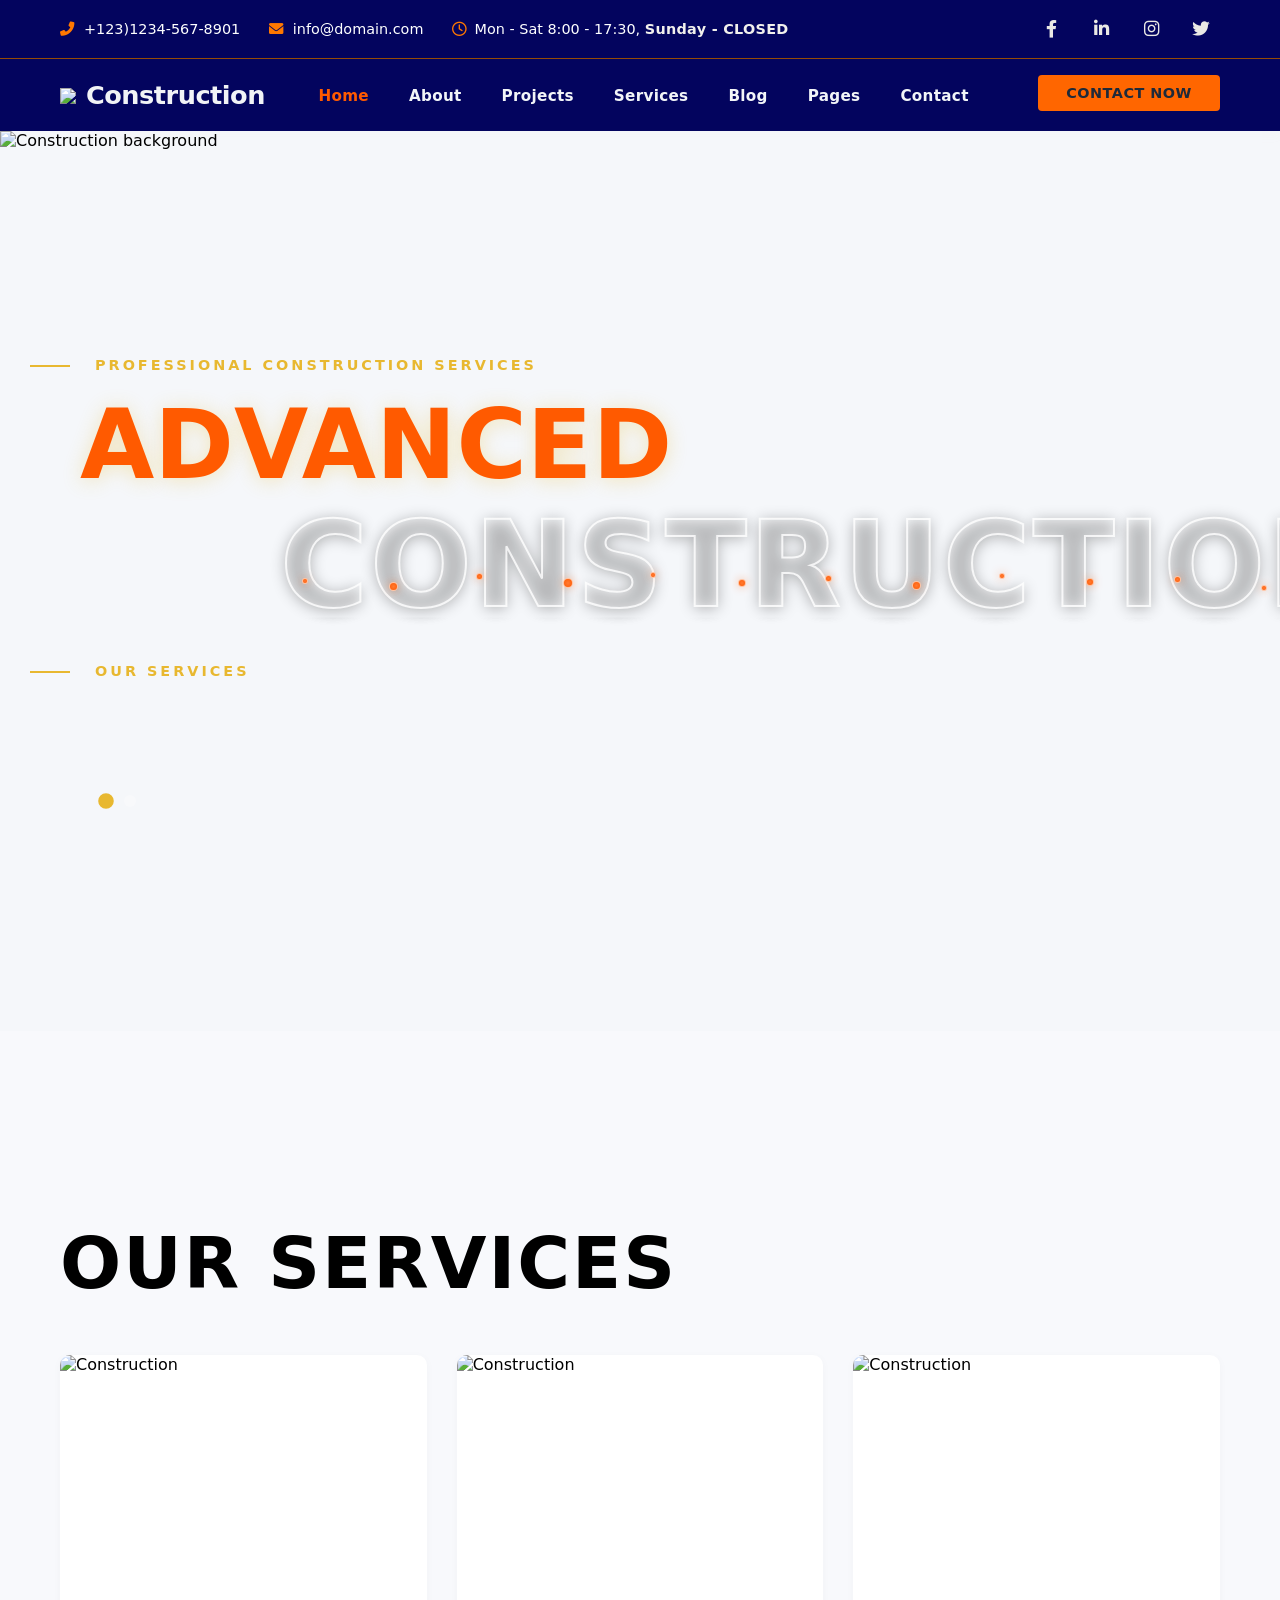
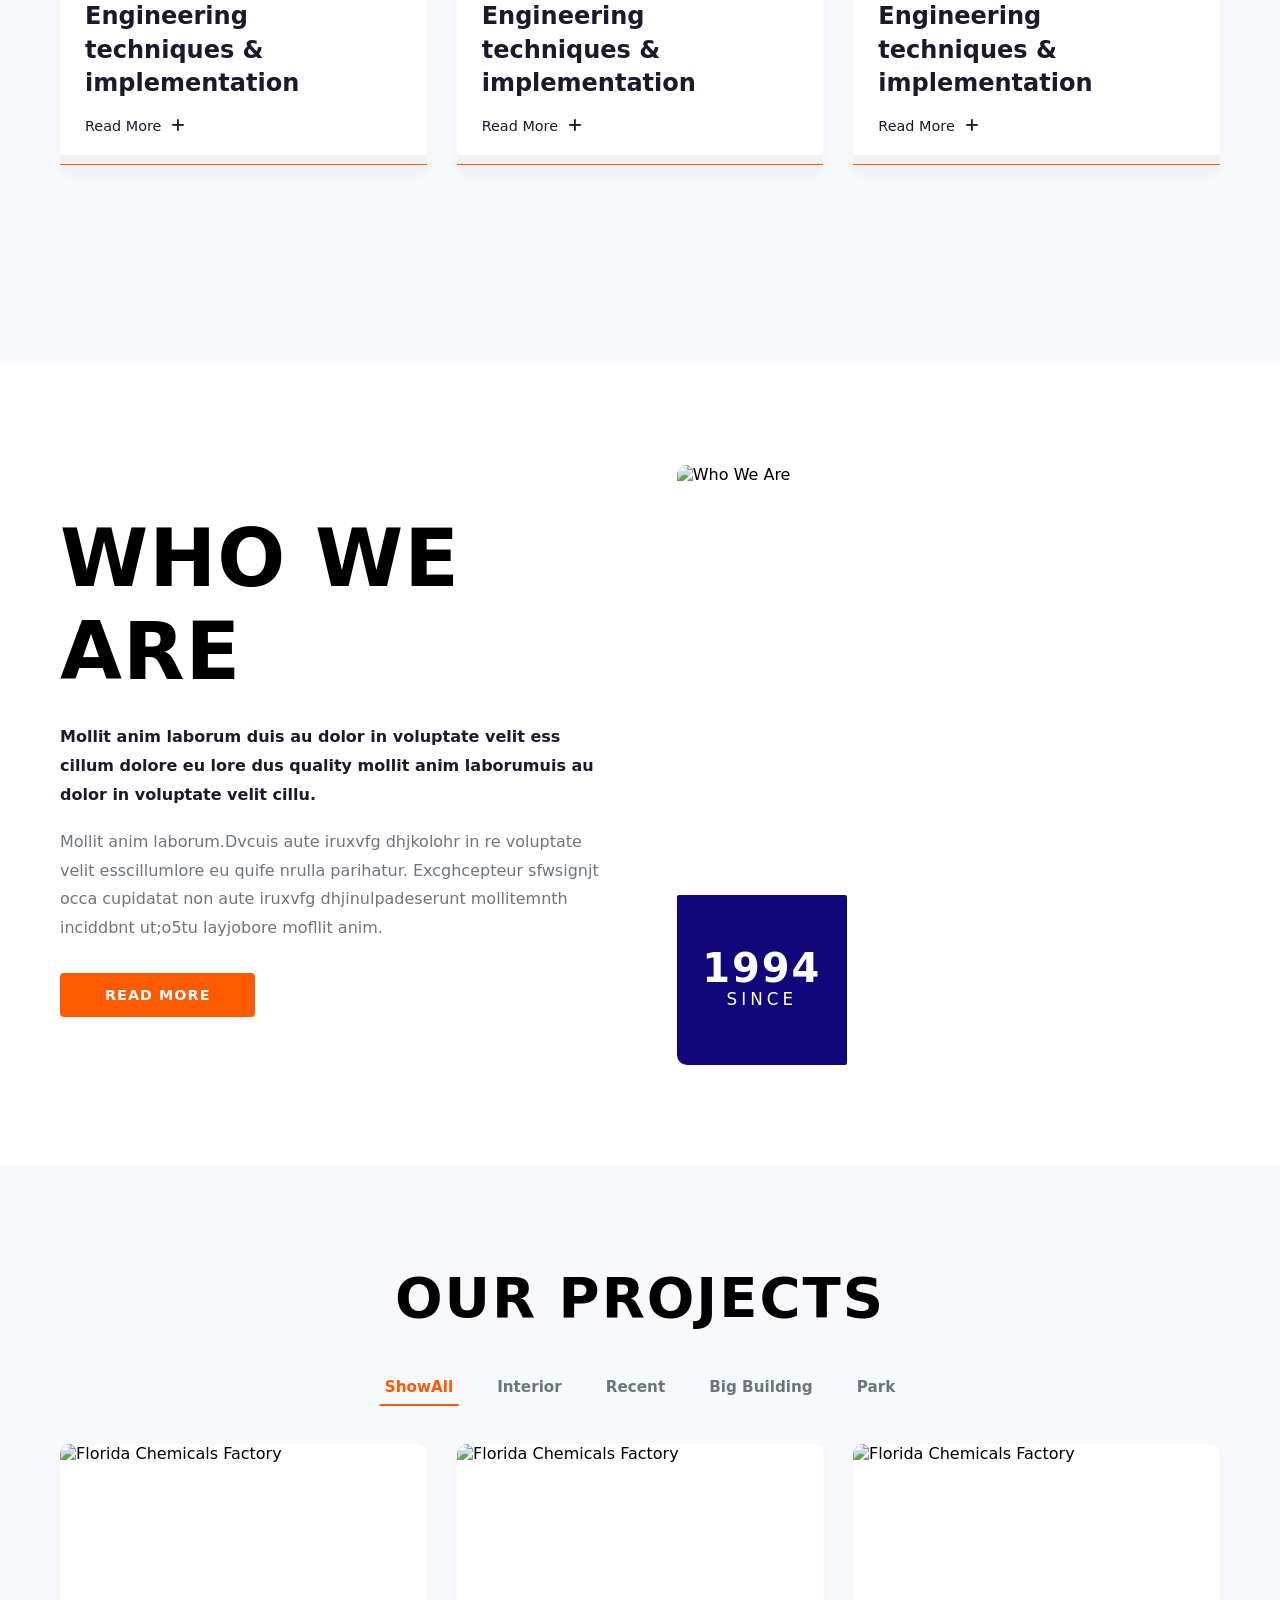
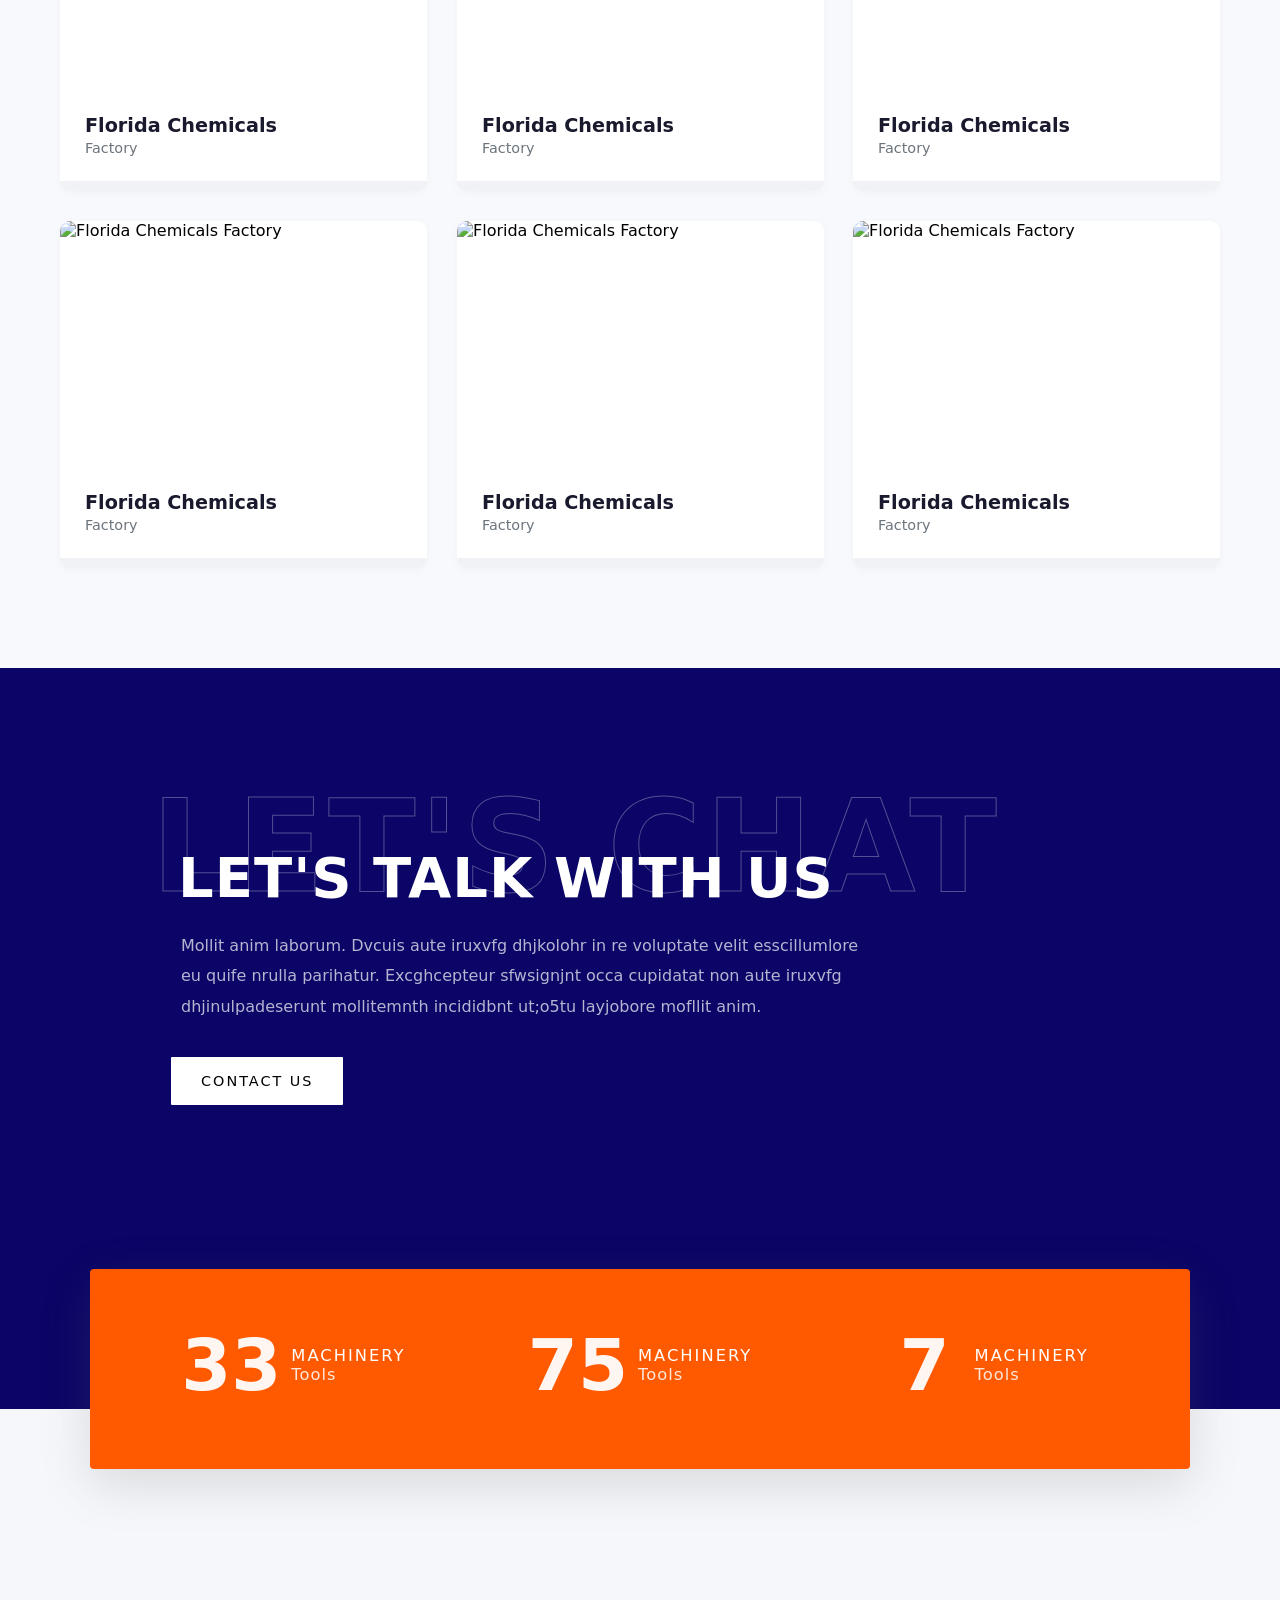
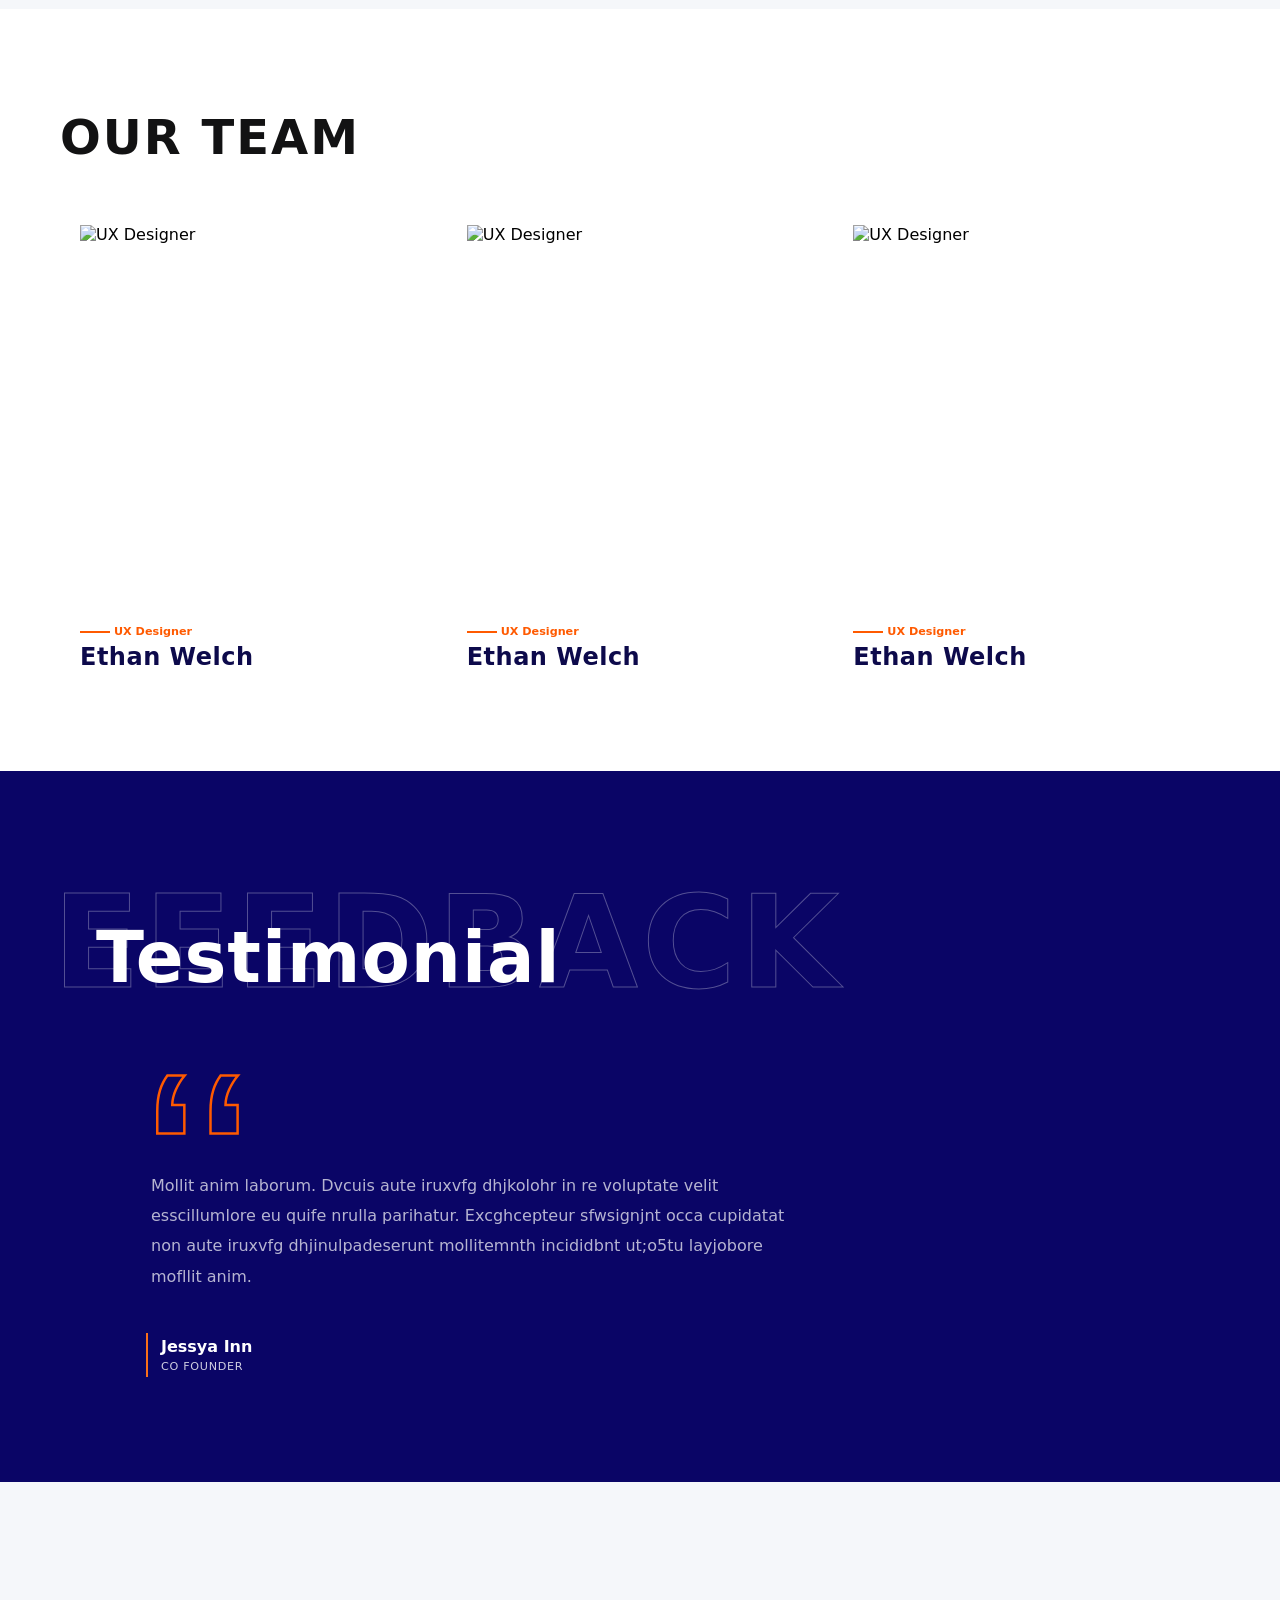
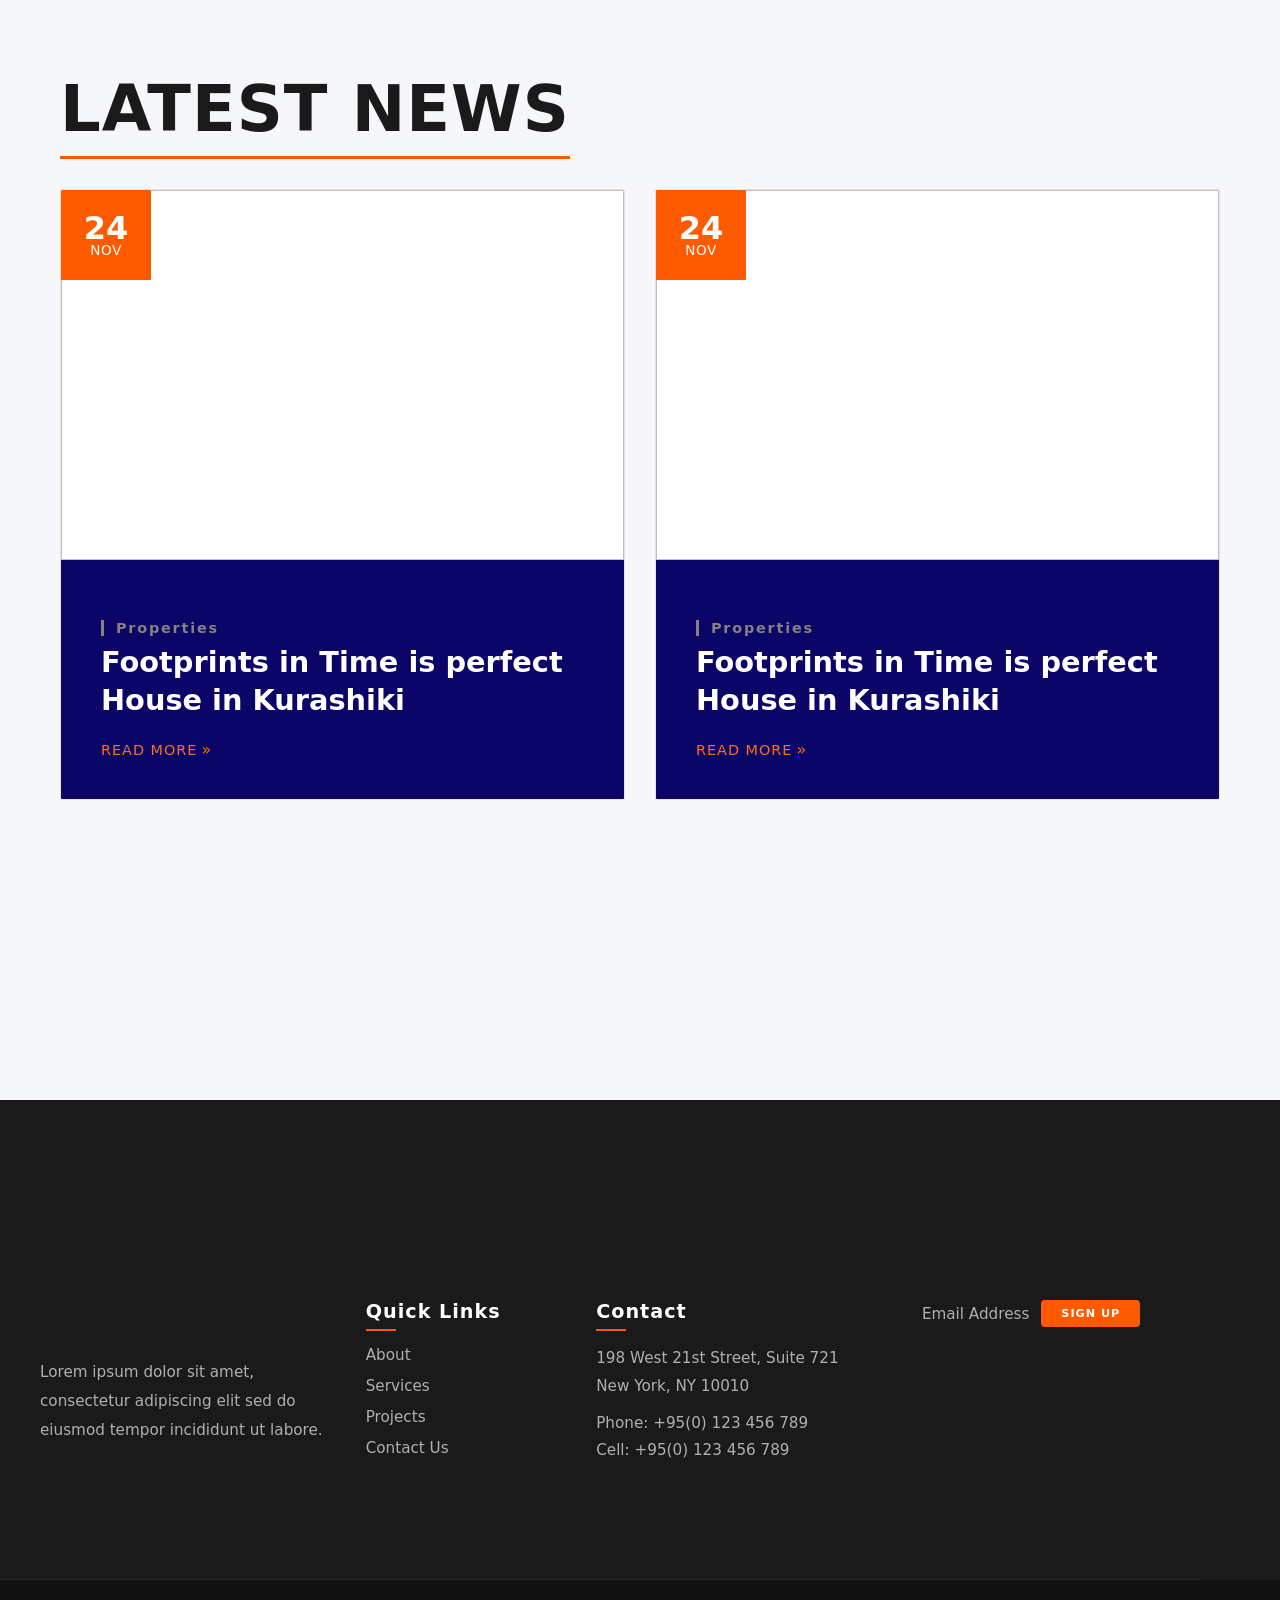
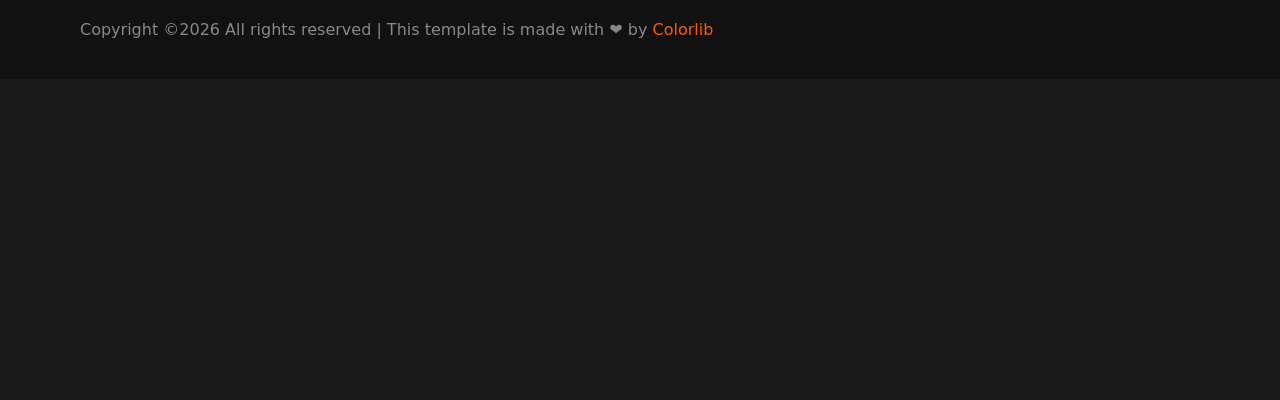
==== index.html @ f379ab9e "Format document" ====
<!DOCTYPE html>
<html lang="en">

<head>
    <meta charset="UTF-8">
    <meta name="viewport" content="width=device-width, initial-scale=1.0">
    <title>Construction · header</title>
    <link rel="stylesheet" href="https://cdnjs.cloudflare.com/ajax/libs/font-awesome/6.0.0-beta3/css/all.min.css">
    <link rel="stylesheet" href="style.css">
</head>

<body>

    <header class="main-header">
        <div class="top-bar">
            <div class="container top-bar-inner">
                <div class="contact-info">
                    <span class="phone"><i class="fas fa-phone-alt"></i> +123)1234-567-8901</span>
                    <span class="email"><i class="fas fa-envelope"></i> info@domain.com</span>
                    <i class="far fa-clock"></i> Mon - Sat 8:00 - 17:30, <span class="closed">Sunday - CLOSED</span>
                </div>
                <div class="hours">
                    <div class="social-icons">
                        <a href="#" class="flip-icon" aria-label="Facebook"><i class="fab fa-facebook-f"></i></a>
                        <a href="#" class="flip-icon" aria-label="LinkedIn"><i class="fab fa-linkedin-in"></i></a>
                        <a href="#" class="flip-icon" aria-label="Instagram"><i class="fab fa-instagram"></i></a>
                        <a href="#" class="flip-icon" aria-label="Twitter"><i class="fab fa-twitter"></i></a>
                    </div>
                </div>
            </div>
        </div>

        <!-- <div class="nav-bar">
            <div class="container nav-bar-inner">
                <div class="logo">
                    <span class="logo-icon"><img src="https://preview.colorlib.com/theme/constructioncompany/assets/img/logo/loder-logo.webp"></span>
                    <span class="logo-text">Construction</span>
                </div>

                <nav class="main-nav">
                    <ul class="nav-list">
                        <li><a href="#" class="active">Home</a></li>
                        <li><a href="#">About</a></li>
                        <li><a href="#">Projects</a></li>
                        <li><a href="#">Services</a></li>
                        <li><a href="#">Blog</a></li>
                        <li><a href="#">Pages</a></li>
                        <li><a href="#">Contact</a></li>
                    </ul>
                </nav>

                <div class="contact-now">
                    <a href="#" class="btn-contact">CONTACT NOW</a>
                </div>

                <div class="mobile-toggle" id="mobileToggle">
                    <i class="fas fa-bars"></i>
                </div>
            </div>
        </div> -->
    </header>

    <div class="nav-bar">
        <div class="container nav-bar-inner">
            <div class="logo">
                <span class="logo-icon"><img
                        src="https://preview.colorlib.com/theme/constructioncompany/assets/img/logo/loder-logo.webp"></span>
                <span class="logo-text">Construction</span>
            </div>

            <nav class="main-nav">
                <ul class="nav-list">
                    <li><a href="#" class="nav-link active">Home</a></li>
                    <li><a href="#" class="nav-link">About</a></li>
                    <li><a href="#" class="nav-link">Projects</a></li>
                    <li><a href="#" class="nav-link">Services</a></li>
                    <li><a href="#" class="nav-link">Blog</a></li>
                    <li><a href="#" class="nav-link">Pages</a></li>
                    <li><a href="#" class="nav-link">Contact</a></li>
                </ul>
            </nav>

            <div class="contact-now">
                <a href="#" class="btn-contact">CONTACT NOW</a>
            </div>

            <div class="mobile-toggle" id="mobileToggle">
                <i class="fas fa-bars"></i>
            </div>
        </div>
    </div>

    <!-- Services Section -->
    <section class="services-hero">
        <img id="background1"
            src="https://images.unsplash.com/photo-1485083269755-a7b559a4fe5e?w=600&auto=format&fit=crop&q=60&ixlib=rb-4.1.0&ixid=M3wxMjA3fDB8MHxzZWFyY2h8N3x8Y29uc3RydWN0aW9ufGVufDB8fDB8fHww"
            alt="Construction background" class="services-bg-image">
        <div class="services-overlay"></div>

        <div class="container">
            <div class="services-hero-content">
                <div class="animated-text-container">
                    <!-- First Slide -->
                    <div class="text-slide active" data-slide="0">
                        <span class="services-tag">PROFESSIONAL CONSTRUCTION SERVICES</span>
                        <h1 class="services-title">
                            <span class="highlight">ADVANCED</span>
                            <span class="main-text">
                                CONSTRUCTION
                                <span class="splash-drop"></span>
                                <span class="splash-drop"></span>
                                <span class="splash-drop"></span>
                                <span class="splash-drop"></span>
                                <span class="splash-drop"></span>
                                <span class="splash-drop"></span>
                                <span class="splash-drop"></span>
                                <span class="splash-drop"></span>
                                <span class="splash-drop"></span>
                                <span class="splash-drop"></span>
                                <span class="splash-drop"></span>
                                <span class="splash-drop"></span>
                                <span class="splash-drop"></span>
                                <span class="splash-drop"></span>
                            </span>
                        </h1>
                        <span class="services-tag">OUR SERVICES</span>
                    </div>

                    <!-- Second Slide -->
                    <div class="text-slide" data-slide="1">
                        <span class="services-tag">QUALITY BUILDING SOLUTIONS</span>
                        <h1 class="services-title">
                            <span class="highlight">EXPERT</span>
                            <span class="main-text">
                                CONSTRUCTION
                                <span class="splash-drop"></span>
                                <span class="splash-drop"></span>
                                <span class="splash-drop"></span>
                                <span class="splash-drop"></span>
                                <span class="splash-drop"></span>
                                <span class="splash-drop"></span>
                                <span class="splash-drop"></span>
                                <span class="splash-drop"></span>
                                <span class="splash-drop"></span>
                                <span class="splash-drop"></span>
                                <span class="splash-drop"></span>
                                <span class="splash-drop"></span>
                                <span class="splash-drop"></span>
                                <span class="splash-drop"></span>
                            </span>
                        </h1>
                        <span class="services-tag">OUR SERVICES</span>
                    </div>
                </div>

                <div class="slide-indicators">
                    <span class="dot active" data-slide="0"></span>
                    <span class="dot" data-slide="1"></span>
                </div>
            </div>
        </div>
    </section>

    <!-- ====== OUR SERVICES SECTION ====== -->
    <section class="our-services">
        <div class="container">
            <div class="services-header">
                <h2 class="section-title">OUR SERVICES</h2>
            </div>

            <div class="services-wrapper">
                <div class="services-grid">
                    <!-- Service Card 1 -->
                    <div class="service-card">
                        <div class="service-image">
                            <img src="https://images.unsplash.com/photo-1504917595217-d4dc5ebe6122?w=600&auto=format&fit=crop&q=60"
                                alt="Construction">
                        </div>
                        <div class="service-content">
                            <h3 class="service-title">Engineering techniques &amp; implementation</h3>
                            <a href="#" class="service-read-more">
                                Read More <i class="fas fa-plus"></i>
                            </a>
                        </div>
                    </div>

                    <!-- Service Card 2 -->
                    <div class="service-card">
                        <div class="service-image">
                            <img src="https://images.unsplash.com/photo-1541888946425-d81bb19240f5?w=600&auto=format&fit=crop&q=60"
                                alt="Construction">
                        </div>
                        <div class="service-content">
                            <h3 class="service-title">Engineering techniques &amp; implementation</h3>
                            <a href="#" class="service-read-more">
                                Read More <i class="fas fa-plus"></i>
                            </a>
                        </div>
                    </div>

                    <!-- Service Card 3 -->
                    <div class="service-card">
                        <div class="service-image">
                            <img src="https://images.unsplash.com/photo-1486325212027-8081e485255e?w=600&auto=format&fit=crop&q=60"
                                alt="Construction">
                        </div>
                        <div class="service-content">
                            <h3 class="service-title">Engineering techniques &amp; implementation</h3>
                            <a href="#" class="service-read-more">
                                Read More <i class="fas fa-plus"></i>
                            </a>
                        </div>
                    </div>
                </div>

                <!-- Navigation Arrows -->
                <!-- <div class="services-nav">
                <button class="nav-arrow prev">
                    <i class="fas fa-chevron-left"></i>
                </button>
                <button class="nav-arrow next">
                    <i class="fas fa-chevron-right"></i>
                </button>
            </div> -->
            </div>
        </div>
    </section>

    <!-- ====== WHO WE ARE SECTION ====== -->
    <section class="who-we-are">
        <div class="container">
            <div class="who-we-are-wrapper">
                <div class="who-we-are-content">
                    <h2 class="who-we-are-title">WHO WE ARE</h2>
                    <p class="who-we-are-text highlight-text">
                        Mollit anim laborum duis au dolor in voluptate velit ess cillum dolore eu lore dus quality
                        mollit anim laborumuis au dolor in voluptate velit cillu.
                    </p>
                    <p class="who-we-are-text">
                        Mollit anim laborum.Dvcuis aute iruxvfg dhjkolohr in re voluptate velit esscillumlore eu quife
                        nrulla parihatur. Excghcepteur sfwsignjt occa cupidatat non aute iruxvfg dhjinulpadeserunt
                        mollitemnth inciddbnt ut;o5tu layjobore mofllit anim.
                    </p>
                    <a href="#" class="who-we-are-btn">READ MORE</a>
                </div>
                <div class="who-we-are-image">
                    <img src="https://images.unsplash.com/photo-1503387762-592deb58ef4e?w=600&auto=format&fit=crop&q=60"
                        alt="Who We Are">
                    <div class="year-overlay">
                        <span class="year-number">1994</span>
                        <span class="year-number1">SINCE</span>
                    </div>
                </div>
            </div>
        </div>
    </section>

    <!-- ====== OUR PROJECTS SECTION ====== -->
    <section class="our-projects">
        <div class="container">
            <div class="projects-header">
                <h2 class="projects-title">OUR PROJECTS</h2>
            </div>

            <div class="projects-filter">
                <button class="filter-btn active" data-filter="all">ShowAll</button>
                <button class="filter-btn" data-filter="interior">Interior</button>
                <button class="filter-btn" data-filter="recent">Recent</button>
                <button class="filter-btn" data-filter="building">Big Building</button>
                <button class="filter-btn" data-filter="park">Park</button>
            </div>

            <div class="projects-grid">
                <!-- Project Card 1 -->
                <div class="project-card" data-category="interior">
                    <div class="project-image">
                        <img src="https://images.unsplash.com/photo-1487958449943-2429e8be8625?w=600&auto=format&fit=crop&q=60"
                            alt="Florida Chemicals Factory">
                    </div>
                    <div class="project-content">
                        <h3 class="project-name">Florida Chemicals</h3>
                        <p class="project-type">Factory</p>
                    </div>
                </div>

                <!-- Project Card 2 -->
                <div class="project-card" data-category="recent">
                    <div class="project-image">
                        <img src="https://preview.colorlib.com/theme/constructioncompany/assets/img/gallery/project2.webp"
                            alt="Florida Chemicals Factory">
                    </div>
                    <div class="project-content">
                        <h3 class="project-name">Florida Chemicals</h3>
                        <p class="project-type">Factory</p>
                    </div>
                </div>

                <!-- Project Card 3 -->
                <div class="project-card" data-category="building">
                    <div class="project-image">
                        <img src="https://images.unsplash.com/photo-1541888946425-d81bb19240f5?w=600&auto=format&fit=crop&q=60"
                            alt="Florida Chemicals Factory">
                    </div>
                    <div class="project-content">
                        <h3 class="project-name">Florida Chemicals</h3>
                        <p class="project-type">Factory</p>
                    </div>
                </div>

                <!-- Project Card 4 -->
                <div class="project-card" data-category="park">
                    <div class="project-image">
                        <img src="https://images.unsplash.com/photo-1500382017468-9049fed747ef?w=600&auto=format&fit=crop&q=60"
                            alt="Florida Chemicals Factory">
                    </div>
                    <div class="project-content">
                        <h3 class="project-name">Florida Chemicals</h3>
                        <p class="project-type">Factory</p>
                    </div>
                </div>

                <!-- Project Card 5 -->
                <div class="project-card" data-category="interior">
                    <div class="project-image">
                        <img src="https://images.unsplash.com/photo-1486325212027-8081e485255e?w=600&auto=format&fit=crop&q=60"
                            alt="Florida Chemicals Factory">
                    </div>
                    <div class="project-content">
                        <h3 class="project-name">Florida Chemicals</h3>
                        <p class="project-type">Factory</p>
                    </div>
                </div>

                <!-- Project Card 6 -->
                <div class="project-card" data-category="recent">
                    <div class="project-image">
                        <img src="https://images.unsplash.com/photo-1504917595217-d4dc5ebe6122?w=600&auto=format&fit=crop&q=60"
                            alt="Florida Chemicals Factory">
                    </div>
                    <div class="project-content">
                        <h3 class="project-name">Florida Chemicals</h3>
                        <p class="project-type">Factory</p>
                    </div>
                </div>
            </div>
        </div>
    </section>

    <!-- ====== LET'S TALK WITH US SECTION ====== -->
    <section class="lets-talk">
        <div class="lets-talk-bg-text">LET'S CHAT</div>
        <div class="container">
            <div class="lets-talk-wrapper">
                <div class="lets-talk-content">
                    <h2 class="lets-talk-title">LET'S TALK WITH US</h2>
                    <p class="lets-talk-text">
                        Mollit anim laborum. Dvcuis aute iruxvfg dhjkolohr in re voluptate velit esscillumlore eu quife
                        nrulla parihatur. Excghcepteur sfwsignjnt occa cupidatat non aute iruxvfg dhjinulpadeserunt
                        mollitemnth incididbnt ut;o5tu layjobore mofllit anim.
                    </p>
                    <a href="#" class="lets-talk-btn">CONTACT US</a>
                </div>
            </div>

        </div>
        <!-- ADD ORANGE BOX HERE - AFTER the wrapper, BEFORE closing section -->

    </section>

    <div class="orange-stats-box">
        <div class="container">
            <div class="stats-wrapper">
                <div class="stat-item">
                    <span class="num" data-target="34">0</span>
                    <div class="stat-info">
                        <span class="stat-title">MACHINERY</span>
                        <span class="tools-text">Tools</span>
                    </div>
                </div>
                <div class="stat-item">
                    <span class="num" data-target="76">0</span>
                    <div class="stat-info">
                        <span class="stat-title">MACHINERY</span>
                        <span class="tools-text">Tools</span>
                    </div>
                </div>
                <div class="stat-item">
                    <span class="num" data-target="8">0</span>
                    <div class="stat-info">
                        <span class="stat-title">MACHINERY</span>
                        <span class="tools-text">Tools</span>
                    </div>
                </div>
            </div>
        </div>
    </div>

    <!-- ====== TEAM SECTION ====== -->
    <section class="team-section">

        <div class="container">
            <h2 class="team-heading">OUR TEAM</h2>
            <div class="team-wrapper">
                <!-- Team Member 1 -->
                <div class="team-item">
                    <div class="team-image">
                        <img src="https://preview.colorlib.com/theme/constructioncompany/assets/img/team/team1.webp"
                            alt="UX Designer">
                    </div>
                    <p class="team-role">UX Designer</p>
                    <h3 class="team-name">Ethan Welch</h3>
                </div>

                <!-- Team Member 2 -->
                <div class="team-item">
                    <div class="team-image">
                        <img src="https://preview.colorlib.com/theme/constructioncompany/assets/img/team/team2.webp"
                            alt="UX Designer">
                    </div>
                    <p class="team-role">UX Designer</p>
                    <h3 class="team-name">Ethan Welch</h3>
                </div>

                <!-- Team Member 3 -->
                <div class="team-item">
                    <div class="team-image">
                        <img src="https://preview.colorlib.com/theme/constructioncompany/assets/img/team/team3.webp"
                            alt="UX Designer">
                    </div>
                    <p class="team-role">UX Designer</p>
                    <h3 class="team-name">Ethan Welch</h3>
                </div>
            </div>
        </div>
    </section>

    <!-- ====== Testimonial SECTION ====== -->
    <section class="lets-talk2">
        <div class="lets-talk-bg-text2">EEEDBACK</div>
        <div class="container2">
            <div class="lets-talk-wrapper2">
                <div class="lets-talk-content2">
                    <h2 class="lets-talk-title2">Testimonial</h2>
                    <div class="orange-symbol">,,</div>

                    <p class="lets-talk-text2">
                        Mollit anim laborum. Dvcuis aute iruxvfg dhjkolohr in re voluptate velit esscillumlore eu quife
                        nrulla parihatur. Excghcepteur sfwsignjnt occa cupidatat non aute iruxvfg dhjinulpadeserunt
                        mollitemnth incididbnt ut;o5tu layjobore mofllit anim.
                    </p>
                    <div class="testimonial-author">
                        <span class="author-name">Jessya Inn</span>
                        <span class="author-role">Co Founder</span>
                    </div>
                </div>
            </div>

        </div>

    </section>

    <section class="news-section">
        <div class="container">
            <h2 class="news-heading">Latest News</h2>
            <div class="news-wrapper">
                <!-- News Card 1 -->
                <div class="news-card">
                    <div class="card-image">
                        <img src="https://preview.colorlib.com/theme/constructioncompany/assets/img/david/david_1.webp"
                            alt="">
                        <div class="card-date">
                            <span class="day">24</span>
                            <span class="month">Nov</span>
                        </div>
                    </div>
                    <div class="card-content">
                        <div class="card-category">Properties</div>
                        <h3 class="card-title">Footprints in Time is perfect<br>House in Kurashiki</h3>
                        <a href="#" class="card-readmore">READ MORE <span class="arrow">»</span></a>
                    </div>
                </div>

                <!-- News Card 2 -->
                <div class="news-card">
                    <div class="card-image">
                        <img src="https://preview.colorlib.com/theme/constructioncompany/assets/img/david/david_2.webp"
                            alt="">
                        <div class="card-date">
                            <span class="day">24</span>
                            <span class="month">Nov</span>
                        </div>
                    </div>
                    <div class="card-content">
                        <div class="card-category">Properties</div>
                        <h3 class="card-title">Footprints in Time is perfect<br>House in Kurashiki</h3>
                        <a href="#" class="card-readmore">READ MORE <span class="arrow">»</span></a>
                    </div>
                </div>
            </div>
        </div>
    </section>

    <footer class="footer">
        <div class="footer-container">
            <!-- Column 1: Construction -->
            <div class="footer-column">
                <h3 class="footer-heading"><img
                        src="https://preview.colorlib.com/theme/constructioncompany/assets/img/logo/logo2_footer.webp"
                        alt=""></h3>
                <p class="footer-text">
                    Lorem ipsum dolor sit amet, consectetur adipiscing elit sed do eiusmod tempor incididunt ut labore.
                </p>
            </div>

            <!-- Column 2: Quick Links -->
            <div class="footer-column">
                <h4 class="footer-subheading">Quick Links</h4>
                <ul class="footer-links">
                    <li><a href="#">About</a></li>
                    <li><a href="#">Services</a></li>
                    <li><a href="#">Projects</a></li>
                    <li><a href="#">Contact Us</a></li>
                </ul>
            </div>

            <!-- Column 3: Contact -->
            <div class="footer-column">
                <h4 class="footer-subheading">Contact</h4>
                <!-- <div class="footer-contact-row">
                    <span class="email-label">Email Address</span>
                    <span class="signup-btn">SIGN UP</span>
                </div> -->
                <p class="footer-address">
                    198 West 21st Street, Suite 721 New York, NY 10010
                </p>
                <p class="footer-phone">
                    Phone: +95(0) 123 456 789<br>
                    Cell: +95(0) 123 456 789
                </p>
            </div>

            <!-- Column 4: Map -->
            <div class="footer-column">
                <div class="footer-contact-row">
                    <span class="email-label">Email Address</span>
                    <span class="signup-btn">SIGN UP</span>
                </div>
                <div class="footer-map">
                    <iframe
                        src="https://www.google.com/maps/embed?pb=!1m18!1m12!1m3!1d3024.2219901290355!2d-74.00369368400567!3d40.71312937933038!2m3!1f0!2f0!3f0!3m2!1i1024!2i768!4f13.1!3m3!1m2!1s0x89c25a316bb7ae0b%3A0xb89d1fe6bc499443!2sDowntown%20Conference%20Center!5e0!3m2!1sen!2sus!4v1644262070686!5m2!1sen!2sus"
                        width="100%" height="180" style="border:0; border-radius: 8px;" allowfullscreen=""
                        loading="lazy">
                    </iframe>
                </div>
            </div>
        </div>

        <!-- Bottom Bar -->
        <div class="footer-bottom">
            <div class="footer-bottom-container">
                <p class="footer-copyright">
                    Copyright ©2026 All rights reserved | This template is made with ❤️ by <a href="#">Colorlib</a>
                </p>
            </div>
        </div>
    </footer>

    <script src="main.js"></script>
</body>

</html>
---- style.css ----
/* style.css – modern, clean, matches the reference */

* {
  margin: 0;
  padding: 0;
  box-sizing: border-box;
  font-family: 'Segoe UI', Roboto, system-ui, sans-serif;
}

body {
  background: #f5f7fa;
}

.container {
  max-width: 1200px;
  margin: 0 auto;
  padding: 0 20px;
}

/* ----- top bar ----- */
.top-bar {
  background: rgba(3, 4, 94);
  color: #feffff;
  padding: 10px 0;
  font-size: 0.9rem;
  border-bottom: 0.5px solid rgb(150, 74, 4);
}

.top-bar-inner {
  display: flex;
  flex-wrap: wrap;
  justify-content: space-between;
  align-items: center;
}

.contact-info span {
  margin-right: 24px;
  display: inline-flex;
  align-items: center;
  gap: 6px;
}

.contact-info i {
  color: rgb(255, 120, 0);
  width: 18px;
}

.hours i {
  color: #eae9e5;
  margin-right: 6px;
}

.closed {
  color: #f1f0ec;
  font-weight: 600;
  letter-spacing: 0.3px;
}

/* ----- nav bar ----- */
.nav-bar {
  background: rgba(3, 4, 94);
  box-shadow: 0 4px 12px rgba(222, 215, 215, 0.04);
  padding: 16px 0;
  position: -webkit-sticky; 
  position: sticky;
  top: 0;
  z-index: 100;
}

.main-header {
  overflow: visible;
}

.nav-bar-inner {
  display: flex;
  align-items: center;
  justify-content: space-between;
  flex-wrap: wrap;
}

.logo {
  display: flex;
  align-items: center;
  gap: 10px;
  font-size: 1.6rem;
  font-weight: 700;
  color: #f1f3f6;
}

.logo-text {
  letter-spacing: -0.5px;
}

/* navigation */
.main-nav {
  display: flex;
}

.nav-list {
  display: flex;
  list-style: none;
  gap: 8px;
  flex-wrap: wrap;
  color: #f1f3f6;
}

.nav-list li a {
  text-decoration: none;
  color: #f2f5f8;
  font-weight: 600;
  padding: 8px 16px;
  border-radius: 30px;
  transition: all 0.2s;
  font-size: 0.95rem;
  letter-spacing: 0.3px;
}

.nav-list li a:hover {
  background: none;
  color: rgb(255, 123, 0);
}
/* Active link - stays orange */
.nav-list li a.active {
    color: #ff5a00;
}


/* contact now button */
.contact-now {
  margin-left: 16px;
}

.btn-contact {
  background: #ff6600;
  color: #1e2a3a;
  font-weight: 700;
  padding: 10px 28px;
  border-radius: 4px;
  text-decoration: none;
  font-size: 0.9rem;
  letter-spacing: 0.5px;
  transition: all 0.4s ease;
  display: inline-block;
  position: relative;
  overflow: hidden;
  z-index: 1;
}

.btn-contact::before {
  content: '';
  position: absolute;
  top: 0;
  left: -100%;
  width: 100%;
  height: 100%;
  background: linear-gradient(90deg, #FF5A00, #FF5A00, #FF5A00);
  transition: left 0.5s cubic-bezier(0.4, 0, 0.2, 1);
  z-index: -1;
  border-radius: 40px;
}

.btn-contact:hover {
  color: #000000;
  border-color: #b8921a;
  transform: scale(1.05);
  box-shadow: 0 6px 20px rgba(184, 146, 26, 0.3);
}

.btn-contact:hover::before {
  left: 0;
}

.btn-contact:active {
  transform: scale(0.95);
}

/* mobile toggle */
.mobile-toggle {
  display: none;
  font-size: 1.8rem;
  color: #1e2a3a;
  cursor: pointer;
  padding: 4px 8px;
  transition: 0.2s;
}

.mobile-toggle:hover {
  color: #e8b830;
}

/* Social Icons */
.social-icons {
  display: flex;
  align-items: center;
  gap: 12px;
  margin-left: 16px;
}

.flip-icon {
  display: inline-block;
  perspective: 300px;
  width: 38px;
  height: 38px;
  text-decoration: none;
  color: #1e2a3a;
}

.flip-icon i {
  display: flex;
  align-items: center;
  justify-content: center;
  width: 100%;
  height: 100%;
  border-radius: 50%;
  font-size: 1.1rem;
  transition: transform 0.6s cubic-bezier(0.4, 0, 0.2, 1);
  transform-style: preserve-3d;
  background: transparent;
  backface-visibility: visible !important;
}

.flip-icon:hover i {
  transform: rotateY(180deg);
  color: #e8b830;
}

.flip-icon:hover {
  color: #e8b830;
}

.flip-icon i::before {
  backface-visibility: visible !important;
}

/* ----- responsive ----- */
@media screen and (max-width: 992px) {
  .nav-list li a {
    padding: 6px 12px;
    font-size: 0.9rem;
  }

  .btn-contact {
    padding: 8px 18px;
    font-size: 0.8rem;
  }
}

@media screen and (max-width: 820px) {
  .top-bar-inner {
    flex-direction: column;
    align-items: flex-start;
    gap: 4px;
  }

  .contact-info span {
    margin-right: 16px;
  }
}

@media screen and (max-width: 768px) {
  .nav-bar {
    padding: 12px 0;
  }

  .main-nav {
    display: none;
    width: 100%;
    order: 3;
    margin-top: 16px;
  }

  .main-nav.open {
    display: block;
  }

  .nav-list {
    flex-direction: column;
    align-items: center;
    gap: 6px;
    width: 100%;
  }

  .nav-list li {
    width: 100%;
    text-align: center;
  }

  .nav-list li a {
    display: block;
    padding: 12px 0;
    border-radius: 0;
    border-bottom: 1px solid #eef2f7;
  }

  .nav-list li a.active {
    background: transparent;
    color: #e8b830;
    border-bottom: 3px solid #e8b830;
  }

  .contact-now {
    margin-left: 0;
    order: 2;
  }

  .btn-contact {
    padding: 8px 22px;
    font-size: 0.9rem;
  }

  .mobile-toggle {
    display: block;
    order: 1;
  }

  .logo {
    order: 0;
  }

  .nav-bar-inner {
    flex-wrap: wrap;
    justify-content: space-between;
  }
}

@media screen and (max-width: 480px) {
  .top-bar-inner {
    font-size: 0.8rem;
  }

  .contact-info span {
    display: flex;
    margin-right: 8px;
  }

  .logo {
    font-size: 1.3rem;
  }

  .logo-icon {
    width: 36px;
    height: 36px;
    font-size: 1.4rem;
  }
}

/* --------------------- Services Section ------------------------------ */

.services-hero {
  position: relative;
  padding: 120px 0;
  min-height: 100vh;
  display: flex;
  align-items: center;
  overflow: visible;
}

.services-bg-image {
  position: absolute;
  top: 0;
  left: 0;
  width: 100%;
  height: 100%;
  object-fit: cover;
  object-position: center;
  z-index: 0;
}

.services-overlay {
  position: absolute;
  top: 0;
  left: 0;
  width: 100%;
  height: 100%;
  background: transparent;;
  z-index: 1;
}

.services-hero .container {
  position: relative;
  z-index: 2;
  width: 100%;
}

.services-hero-content {
  text-align: left;
  max-width: 900px;
  margin: 0;
  color: #ffffff;
  padding-left: 20px;
}

.animated-text-container {
  position: relative;
  min-height: 400px;
}

.text-slide {
  position: absolute;
  top: 0;
  left: 0;
  width: 100%;
  opacity: 0;
  visibility: hidden;
  transform: translateX(-30px);
  transition: all 0.6s ease-in-out;
  pointer-events: none;
}

.text-slide.active {
  opacity: 1;
  visibility: visible;
  transform: translateX(0);
  pointer-events: auto;
}

.text-slide .services-tag {
  display: inline-block;
  color: #e8b830;
  font-size: 0.9rem;
  font-weight: 600;
  letter-spacing: 3px;
  text-transform: uppercase;
  margin-bottom: 20px;
  position: relative;
  padding: 0 15px;
  opacity: 0;
  transform: translateX(-30px);
  transition: all 0.5s ease 0.1s;
}

.text-slide.active .services-tag {
  opacity: 1;
  transform: translateX(0);
}

.text-slide .services-tag::before,
.text-slide .services-tag::after {
  content: '';
  position: absolute;
  top: 50%;
  width: 40px;
  height: 2px;
  background: #e8b830;
  opacity: 0;
  transition: all 0.5s ease 0.3s;
}

.text-slide .services-tag::before {
  right: 100%;
  margin-right: 10px;
  transform: translateX(-20px);
}

.text-slide.active .services-tag::before {
  opacity: 1;
  transform: translateX(0);
}

.text-slide .services-tag::after {
  display: none;
}

/* ===== MAIN HEADING - FIXED ===== */
.text-slide .services-title {
  font-size: 5rem;
  font-weight: 800;
  line-height: 1.1;
  margin-bottom: 30px;
  color: #ffffff;
  opacity: 0;
  transform: translateY(20px);
  transition: all 0.5s ease 0.3s;
  min-width: 100%;
  overflow: visible;
}

.text-slide.active .services-title {
  opacity: 1;
  transform: translateY(0);
}

.text-slide .services-title .highlight {
  color: #FF5A00;
  display: block;
  font-size: 6rem;
  text-shadow: 0 2px 20px rgba(232, 184, 48, 0.3);
  opacity: 0;
  transform: translateY(20px);
  transition: all 0.5s ease 0.5s;
}

.text-slide.active .services-title .highlight {
  opacity: 1;
  transform: translateY(0);
}

/* ===== MAIN TEXT - FIXED ===== */
.text-slide .services-title .main-text {
  color: rgba(255, 255, 255, 0.15);
  display: inline-block;
  font-size: 7.5rem;
  text-shadow: 0 2px 15px rgba(0, 0, 0, 0.3);
  opacity: 0;
  transform: translateY(20px);
  position: relative;
  transition: opacity 0.5s ease 0.7s, transform 0.5s ease 0.7s;
  font-weight: 800;
  letter-spacing: 2px;
  margin-left: 200px;
  user-select: none;
  -webkit-text-stroke: 2px rgba(255, 255, 255, 0.8);
  text-stroke: 2px rgba(255, 255, 255, 0.8);
  white-space: nowrap;
}

.text-slide.active .services-title .main-text {
  opacity: 1;
  transform: translateY(0);
}

/* ===== ORANGE WATER FILL - FIXED ===== */
.text-slide .services-title .main-text::before {
  content: 'CONSTRUCTION';
  position: absolute;
  top: 0;
  left: 0;
  width: 100%;
  height: 100%;
  color: #FF6B00;
  overflow: hidden;
  clip-path: inset(90% 0 0 0);
  background: linear-gradient(180deg,
      /* rgba(240, 238, 237, 0.1) 0%,
      rgba(255, 90, 0, 0.3) 20%,
      rgba(255, 90, 0, 0.6) 40%, */
      #FF6B00 55%,
      #FF6B00 70%,
      #FF6B00 85%,
      #FF6B00 100%);
  -webkit-background-clip: text;
  -webkit-text-fill-color: transparent;
  background-clip: text;
  animation: waterSplash 3s ease-in-out infinite;
}

@keyframes waterSplash {

  0%,
  100% {
    clip-path: inset(52% 0 0 0);
  }

  25% {
    clip-path: inset(44% 0 0 0);
  }

  50% {
    clip-path: inset(50% 0 0 0);
  }

  75% {
    clip-path: inset(46% 0 0 0);
  }
}

/* ===== SPLASH DROPLETS ===== */
.text-slide .services-title .main-text .splash-drop {
  position: absolute;
  width: 8px;
  height: 8px;
  background: radial-gradient(circle, #FF7A33, #FF5A00);
  border-radius: 50%;
  opacity: 0;
  animation: dropletFly 2s ease-in-out infinite;
  box-shadow: 0 0 10px rgba(255, 90, 0, 0.4);
  border: 1px solid rgba(255, 255, 255, 0.6);
  z-index: 10;
}

.text-slide.active .services-title .main-text .splash-drop {
  opacity: 1;
}

.text-slide .services-title .main-text .splash-drop:nth-child(1) {
  bottom: 35%;
  left: 2%;
  animation-delay: 0.05s;
  width: 6px;
  height: 6px;
}

.text-slide .services-title .main-text .splash-drop:nth-child(2) {
  bottom: 30%;
  left: 10%;
  animation-delay: 0.15s;
  width: 9px;
  height: 9px;
}

.text-slide .services-title .main-text .splash-drop:nth-child(3) {
  bottom: 38%;
  left: 18%;
  animation-delay: 0.25s;
  width: 7px;
  height: 7px;
}

.text-slide .services-title .main-text .splash-drop:nth-child(4) {
  bottom: 32%;
  left: 26%;
  animation-delay: 0.35s;
  width: 10px;
  height: 10px;
}

.text-slide .services-title .main-text .splash-drop:nth-child(5) {
  bottom: 40%;
  left: 34%;
  animation-delay: 0.45s;
  width: 6px;
  height: 6px;
}

.text-slide .services-title .main-text .splash-drop:nth-child(6) {
  bottom: 33%;
  left: 42%;
  animation-delay: 0.55s;
  width: 8px;
  height: 8px;
}

.text-slide .services-title .main-text .splash-drop:nth-child(7) {
  bottom: 37%;
  left: 50%;
  animation-delay: 0.65s;
  width: 7px;
  height: 7px;
}

.text-slide .services-title .main-text .splash-drop:nth-child(8) {
  bottom: 31%;
  left: 58%;
  animation-delay: 0.75s;
  width: 9px;
  height: 9px;
}

.text-slide .services-title .main-text .splash-drop:nth-child(9) {
  bottom: 39%;
  left: 66%;
  animation-delay: 0.85s;
  width: 6px;
  height: 6px;
}

.text-slide .services-title .main-text .splash-drop:nth-child(10) {
  bottom: 34%;
  left: 74%;
  animation-delay: 0.95s;
  width: 8px;
  height: 8px;
}

.text-slide .services-title .main-text .splash-drop:nth-child(11) {
  bottom: 36%;
  left: 82%;
  animation-delay: 1.05s;
  width: 7px;
  height: 7px;
}

.text-slide .services-title .main-text .splash-drop:nth-child(12) {
  bottom: 30%;
  left: 90%;
  animation-delay: 1.15s;
  width: 6px;
  height: 6px;
}

.text-slide .services-title .main-text .splash-drop:nth-child(13) {
  bottom: 33%;
  left: 95%;
  animation-delay: 1.25s;
  width: 5px;
  height: 5px;
}

.text-slide .services-title .main-text .splash-drop:nth-child(14) {
  bottom: 38%;
  left: 98%;
  animation-delay: 1.35s;
  width: 7px;
  height: 7px;
}

@keyframes dropletFly {
  0% {
    transform: translateY(0) scale(0.3) rotate(0deg);
    opacity: 0;
  }

  15% {
    opacity: 1;
    transform: translateY(-15px) scale(1.2) rotate(20deg);
  }

  40% {
    opacity: 0.7;
    transform: translateY(-35px) scale(0.7) rotate(-15deg);
  }

  70% {
    opacity: 0.3;
    transform: translateY(-55px) scale(0.4) rotate(10deg);
  }

  100% {
    opacity: 0;
    transform: translateY(-80px) scale(0.1) rotate(-5deg);
  }
}

/* ===== BUTTON ===== */
.text-slide .services-btn {
  display: inline-block;
  padding: 16px 50px;
  background: transparent;
  color: #ffffff;
  text-decoration: none;
  font-weight: 700;
  font-size: 1rem;
  letter-spacing: 2px;
  border: 2px solid #e8b830;
  border-radius: 50px;
  transition: all 0.4s ease;
  position: relative;
  overflow: hidden;
  z-index: 1;
  margin-top: 10px;
  opacity: 0;
  transform: translateY(20px);
  transition: all 0.5s ease 0.9s;
}

.text-slide.active .services-btn {
  opacity: 1;
  transform: translateY(0);
}

.text-slide .services-btn::before {
  content: '';
  position: absolute;
  top: 0;
  left: -100%;
  width: 100%;
  height: 100%;
  background: linear-gradient(90deg, #e8b830, #d4a520, #b8921a);
  transition: left 0.5s cubic-bezier(0.4, 0, 0.2, 1);
  z-index: -1;
  border-radius: 50px;
}

.text-slide .services-btn:hover {
  color: #000000;
  border-color: #b8921a;
  transform: scale(1.05);
  box-shadow: 0 6px 20px rgba(232, 184, 48, 0.4);
}

.text-slide .services-btn:hover::before {
  left: 0;
}

.text-slide .services-btn:active {
  transform: scale(0.95);
}

/* ===== SLIDE INDICATORS ===== */
.slide-indicators {
  display: flex;
  justify-content: flex-start;
  gap: 12px;
  margin-top: 40px;
  position: relative;
  z-index: 3;
  padding-left: 20px;
}

.dot {
  width: 12px;
  height: 12px;
  border-radius: 50%;
  background: rgba(255, 255, 255, 0.3);
  cursor: pointer;
  transition: all 0.4s ease;
  border: 2px solid transparent;
}

.dot.active {
  background: #e8b830;
  border-color: #e8b830;
  transform: scale(1.3);
}

.dot:hover {
  background: #e8b830;
  transform: scale(1.2);
}

/* ===== RESPONSIVE ===== */
@media screen and (max-width: 992px) {
  .services-hero {
    padding: 100px 0;
  }

  .text-slide .services-title {
    font-size: 4rem;
  }

  .text-slide .services-title .highlight {
    font-size: 5rem;
  }

  .text-slide .services-title .main-text {
    font-size: 4.5rem;
  }
}

@media screen and (max-width: 768px) {
  .services-hero {
    padding: 80px 0;
    min-height: auto;
  }

  .animated-text-container {
    min-height: 350px;
  }

  .services-hero-content {
    padding-left: 10px;
  }

  .text-slide .services-tag {
    font-size: 0.8rem;
    letter-spacing: 2px;
  }

  .text-slide .services-tag::before {
    width: 25px;
  }

  .text-slide .services-title {
    font-size: 3rem;
  }

  .text-slide .services-title .highlight {
    font-size: 3.8rem;
  }

  .text-slide .services-title .main-text {
    font-size: 3.2rem;
    margin-left: 100px;
  }

  .text-slide .services-btn {
    padding: 14px 40px;
    font-size: 0.9rem;
  }

  .slide-indicators {
    padding-left: 10px;
  }
}

@media screen and (max-width: 480px) {
  .services-hero {
    padding: 60px 0;
  }

  .animated-text-container {
    min-height: 280px;
  }

  .text-slide .services-tag {
    font-size: 0.7rem;
    letter-spacing: 1px;
  }

  .text-slide .services-tag::before {
    width: 15px;
  }

  .text-slide .services-title {
    font-size: 2.2rem;
  }

  .text-slide .services-title .highlight {
    font-size: 2.8rem;
  }

  .text-slide .services-title .main-text {
    font-size: 2.4rem;
    margin-left: 50px;
  }

  .text-slide .services-btn {
    padding: 12px 30px;
    font-size: 0.8rem;
  }

  .dot {
    width: 10px;
    height: 10px;
  }
}


/* ====== OUR SERVICES SECTION ====== */
.our-services {
    padding: 190px 0;
    background: #f8f9fc;
    position: relative;
}

.services-header {
    /* text-align: center;
    margin-bottom: 50px; */
    text-align: left;
    margin-bottom: 50px;
    padding-right: 20px;
}

.section-title {
    font-size: 4.5rem;
    font-weight: 900;
    color: #000000;
    margin : 0;
    letter-spacing: 2px;
}

.services-wrapper {
    position: relative;
}

.services-grid {
    display: grid;
    grid-template-columns: repeat(3, 1fr);
    gap: 30px;
}
/* .service-card {
    background: #ffffff;
    border-radius: 10px;
    overflow: hidden;
    transition: all 0.3s ease;
    border-bottom: 10px solid #e0e5ec;
    box-shadow: 0 2px 10px rgba(0, 0, 0, 0.03);
} */
 .service-card {
    background: #ffffff;
    border-radius: 10px;
    overflow: hidden;
    transition: all 0.3s ease;
    border-bottom: 10px solid #f0f2f5; /* Off-white border */
    box-shadow: 0 2px 10px rgba(0, 0, 0, 0.03);
    background-image: linear-gradient(
        to bottom,
        transparent 0%,
        transparent calc(100% - 10px),
        #f0f2f5 calc(100% - 10px),
        #f0f2f5 calc(100% - 1px),
        #FF5A00 calc(100% - 1px),
        #FF5A00 100%
    );
    background-size: 100% 100%;
    background-repeat: no-repeat;
}

.service-card:hover {
    transform: translateY(-5px);
    box-shadow: 0 10px 40px rgba(0, 0, 0, 0.08);
}

.service-image {
    width: 100%;
    height: 220px;
    overflow: hidden;
}

.service-image img {
    width: 100%;
    height: 100%;
    object-fit: cover;
    transition: transform 0.4s ease;
}

.service-card:hover .service-image img {
    transform: scale(1.05);
}

.service-content {
    padding: 25px 25px 30px;
    text-align: left;
}

.service-title {
    font-size: 1.5rem;
    font-weight: 700;
    color: #1a1a2e;
    margin-bottom: 15px;
    line-height: 1.4;
}
.service-title:hover{
    color: #FF5A00;
} 

.service-read-more {
    display: inline-flex;
    align-items: center;
    gap: 10px;
    color: #1a1a2e;
    font-weight: 500;
    font-size: 0.9rem;
    text-decoration: none;
    transition: all 0.3s ease;
}

.service-read-more i {
    display: inline-flex;
    align-items: center;
    justify-content: center;
    font-size: 0.9rem;
    color: #1a1a2e;
    transition: all 0.3s ease;
    /* No box by default */
    width: auto;
    height: auto;
    background: transparent;
    border: none;
    border-radius: 0;
}

/* When whole card is hovered - orange box appears */
.service-card:hover .service-read-more i {
    width: 34px;
    height: 34px;
    background: #FF5A00;
    border: 2px solid #FF5A00;
    border-radius: 4px;
    color: #ffffff;
    font-size: 0.9rem;
    transform: rotate(90deg);
}

.service-card:hover .service-read-more {
    color: #FF5A00;
}


/* ====== RESPONSIVE ====== */
@media screen and (max-width: 1200px) {
    .services-nav {
        right: -40px;
    }
}

@media screen and (max-width: 992px) {
    .services-grid {
        grid-template-columns: repeat(2, 1fr);
    }

    .services-nav {
        right: -35px;
    }

    .nav-arrow {
        width: 45px;
        height: 45px;
        font-size: 1rem;
    }
}

@media screen and (max-width: 768px) {
    .our-services {
        padding: 60px 0;
    }

    .section-title {
        font-size: 2rem;
    }

    .services-grid {
        grid-template-columns: 1fr;
        gap: 25px;
        max-width: 400px;
        margin: 0 auto;
    }

    .services-nav {
        position: relative;
        top: auto;
        right: auto;
        transform: none;
        flex-direction: row;
        justify-content: center;
        margin-top: 30px;
        gap: 15px;
    }

    .service-image {
        height: 180px;
    }
}

@media screen and (max-width: 480px) {
    .our-services {
        padding: 40px 0;
    }

    .section-title {
        font-size: 1.5rem;
    }

    .service-content {
        padding: 20px 15px 25px;
    }

    .service-title {
        font-size: 0.95rem;
    }

    .service-image {
        height: 150px;
    }

    .nav-arrow {
        width: 40px;
        height: 40px;
        font-size: 0.9rem;
    }
}

/* ====== WHO WE ARE SECTION ====== */
.who-we-are {
    padding: 100px 0;
    background: #ffffff;
}

.who-we-are-wrapper {
    display: flex;
    align-items: center;
    gap: 60px;
}

.who-we-are-content {
    flex: 0 0 48%;
}

.who-we-are-title {
    font-size: 5rem;
    font-weight: 900;
    color: #000000;
    margin-bottom: 25px;
    letter-spacing: 1px;
}

.who-we-are-text {
    font-size: 1rem;
    color: #6c757d;
    line-height: 1.8;
    margin-bottom: 18px;
}

.who-we-are-text.highlight-text {
    color: #1a1a2e;
    font-weight: 700;
}

.who-we-are-text:last-of-type {
    margin-bottom: 30px;
}

.who-we-are-btn {
    display: inline-block;
    padding: 14px 45px;
    background:  #FF5A00;
    color: #ffffff;
    font-weight: 600;
    font-size: 0.9rem;
    letter-spacing: 1px;
    text-decoration: none;
    border-radius: 4px;
    transition: all 0.3s ease;
}

.who-we-are-btn:hover {
    background: #FF5A00;
    color: #ffffff;
    transform: translateY(-2px);
    box-shadow: 0 10px 30px rgba(255, 90, 0, 0.3);
}

.who-we-are-image {
    flex: 0 0 48%;
    border-radius: 10px;
    overflow: hidden;
    position: relative;
}

.who-we-are-image img {
    width: 600px;
    height: 600px;
    object-fit: cover;
    display: block;
}

/* ====== YEAR OVERLAY ====== */


.who-we-are-image {
    position: relative; /* Important! */
    flex: 0 0 48%;
    border-radius: 10px;
    overflow: hidden;
}

.year-overlay {
    position: absolute;
    bottom: 0;
    left: 0;
    background: #12067b;
    height: 170px;
    width: 170px;
    border-radius: 2px;
    display: flex;
    flex-direction: column;
    align-items: center;
    justify-content: center;
    text-align: center;
}

.year-number {
    font-size: 2.5rem;
    font-weight: 900;
    color: #ffffff;
    letter-spacing: 2px;
    line-height: 1.1;
}

.year-number1 {
    font-size: 1.05rem;
    font-weight: 200;
    color: #ffffff;
    letter-spacing: 4px;
    text-transform: uppercase;
    line-height: 1.1;
    margin-bottom: 5px;
}
/* ====== RESPONSIVE ====== */
@media screen and (max-width: 992px) {
    .who-we-are-wrapper {
        gap: 40px;
    }

    .who-we-are-title {
        font-size: 2.5rem;
    }

    .who-we-are-content {
        flex: 0 0 50%;
    }

    .who-we-are-image {
        flex: 0 0 50%;
    }

    .year-overlay {
        bottom: 20px;
        right: 20px;
        padding: 12px 20px;
    }

    .year-number {
        font-size: 2rem;
    }
}

@media screen and (max-width: 768px) {
    .who-we-are {
        padding: 70px 0;
    }

    .who-we-are-wrapper {
        flex-direction: column-reverse;
        gap: 30px;
    }

    .who-we-are-content {
        flex: 0 0 100%;
    }

    .who-we-are-image {
        flex: 0 0 100%;
        width: 100%;
        max-height: 350px;
    }

    .who-we-are-title {
        font-size: 2.2rem;
    }

    .who-we-are-text {
        font-size: 0.95rem;
    }

    .who-we-are-btn {
        padding: 12px 35px;
        font-size: 0.85rem;
    }

    .year-overlay {
        bottom: 15px;
        right: 15px;
        padding: 10px 18px;
    }

    .year-number {
        font-size: 1.8rem;
    }
}

@media screen and (max-width: 480px) {
    .who-we-are {
        padding: 50px 0;
    }

    .who-we-are-title {
        font-size: 1.8rem;
    }

    .who-we-are-text {
        font-size: 0.9rem;
    }

    .who-we-are-image {
        max-height: 250px;
    }

    .who-we-are-btn {
        padding: 10px 30px;
        font-size: 0.8rem;
        width: 100%;
        text-align: center;
    }

    .year-overlay {
        bottom: 10px;
        right: 10px;
        padding: 8px 14px;
    }

    .year-number {
        font-size: 1.5rem;
    }
}

/* ====== OUR PROJECTS SECTION ====== */
.our-projects {
    padding: 100px 0;
    background: #f8f9fc;
}

.projects-header {
    text-align: center;
    margin-bottom: 40px;
}

.projects-title {
    font-size: 3.5rem;
    font-weight: 900;
    color: #000000;
    margin: 0;
    letter-spacing: 2px;
}

/* ====== FILTER BUTTONS IN A ROW ====== */
.projects-filter {
    display: flex;
    justify-content: center;
    align-items: center;
    gap: 0;
    margin-bottom: 40px;
    flex-wrap: wrap;
}

.filter-btn {
    background: transparent;
    border: none;
    padding: 8px 22px;
    font-size: 0.95rem;
    font-weight: 600;
    color: #6c757d;
    cursor: pointer;
    transition: all 0.3s ease;
    border-radius: 4px;
    position: relative;
}

.filter-btn::after {
    content: '';
    position: absolute;
    bottom: -2px;
    left: 50%;
    transform: translateX(-50%);
    width: 0;
    height: 2px;
    background: #FF5A00;
    transition: width 0.3s ease;
}

.filter-btn:hover {
    color: #1a1a2e;
}

.filter-btn:hover::after {
    width: 50%;
}

.filter-btn.active {
    color: #FF5A00;
}

.filter-btn.active::after {
    width: 70%;
}

/* ====== PROJECTS GRID ====== */
.projects-grid {
    display: grid;
    grid-template-columns: repeat(3, 1fr);
    gap: 30px;
}

/* ====== PROJECT CARD ====== */
.project-card {
    background: #ffffff;
    border-radius: 10px;
    overflow: hidden;
    transition: all 0.3s ease;
    border-bottom: 10px solid #f0f2f5;
    box-shadow: 0 2px 10px rgba(0, 0, 0, 0.03);
    position: relative;
    background-image: linear-gradient(
        to bottom,
        transparent 0%,
        transparent calc(100% - 10px),
        #f0f2f5 calc(100% - 10px),
        #f0f2f5 calc(100% - 1px),
        #FF5A00 calc(100% - 1px),
        #FF5A00 100%
    );
    background-size: 100% 100%;
    background-repeat: no-repeat;
}

.project-card:hover {
    transform: translateY(-5px);
    box-shadow: 0 10px 40px rgba(0, 0, 0, 0.08);
}

/* ====== PROJECT IMAGE (stays same on hover) ====== */
.project-image {
    width: 100%;
    height: 250px;
    overflow: hidden;
}

.project-image img {
    width: 100%;
    height: 100%;
    object-fit: cover;
    display: block;
    transition: none;
}

/* No effect on image when card is hovered */
.project-card:hover .project-image img {
    transform: none;
}

/* ====== PROJECT CONTENT - TEXT TURNS BLUE ON CARD HOVER ====== */
.project-content {
    padding: 20px 25px 25px;
    text-align: left;
    background: #ffffff;
    transition: background 0.3s ease;
}
.project-card:hover .project-content {
    color: #efeef7;
    background-color: #12067b;
}

.project-name {
    font-size: 1.2rem;
    font-weight: 700;
    color: #1a1a2e;
    margin-bottom: 3px;
    transition: color 0.3s ease;
}

.project-type {
    font-size: 0.9rem;
    color: #6c757d;
    font-weight: 500;
    transition: color 0.3s ease;
}

/* Text turns blue when card is hovered */
/* Background changes on card hover */
.project-card:hover .project-content {
    background-color: #12067b;
}

/* Text turns white on card hover */
.project-card:hover .project-name {
    color: #ffffff;
}

.project-card:hover .project-type {
    color: #ffffff;
}
/* ====== FILTER ANIMATION ====== */
.project-card {
    animation: fadeIn 0.5s ease forwards;
}

@keyframes fadeIn {
    from {
        opacity: 0;
        transform: scale(0.9);
    }
    to {
        opacity: 1;
        transform: scale(1);
    }
}

/* ====== RESPONSIVE ====== */
@media screen and (max-width: 992px) {
    .projects-grid {
        grid-template-columns: repeat(2, 1fr);
    }

    .projects-title {
        font-size: 2.8rem;
    }
}

@media screen and (max-width: 768px) {
    .our-projects {
        padding: 70px 0;
    }

    .projects-title {
        font-size: 2.2rem;
    }

    .projects-filter {
        gap: 0;
    }

    .filter-btn {
        font-size: 0.8rem;
        padding: 6px 14px;
    }

    .projects-grid {
        grid-template-columns: 1fr;
        gap: 25px;
        max-width: 400px;
        margin: 0 auto;
    }

    .project-image {
        height: 200px;
    }
}

@media screen and (max-width: 480px) {
    .our-projects {
        padding: 50px 0;
    }

    .projects-title {
        font-size: 1.8rem;
    }

    .projects-filter {
        gap: 0;
    }

    .filter-btn {
        font-size: 0.65rem;
        padding: 5px 10px;
    }

    .project-image {
        height: 180px;
    }

    .project-name {
        font-size: 1rem;
    }

    .project-content {
        padding: 15px 20px 20px;
    }
}

/* ====== LET'S TALK WITH US SECTION ====== */
.lets-talk {
    padding: 120px 0 300px 0; /* Remove bottom padding */
    background: #0a0566;
    position: relative;
    overflow: visible; /* Change from hidden to visible */
}

/* ====== BACKGROUND TEXT "LET'S CHAT" ====== */


.lets-talk-bg-text {
    position: absolute;
    top: 24%;
    left: 45%;
    transform: translate(-50%, -50%);
    font-size: 8rem;
    font-weight: 900;
    color: #0a0566; /* Blue text inside */
    white-space: nowrap;
    letter-spacing: 4px;
    user-select: none;
    pointer-events: none;
    z-index: 0;
    text-transform: uppercase;
    font-family: 'Segoe UI', Roboto, system-ui, sans-serif;
    /* White border around text */
    -webkit-text-stroke: 1px rgba(255, 255, 255, 0.3);
    text-stroke: 1px rgba(255, 255, 255, 0.3);
}
.lets-talk-wrapper {
    display: flex;
    justify-content: flex-start;
    margin-left: 57px;
    position: relative;
    z-index: 1;
}

.lets-talk-content {
    max-width: 750px;
    text-align: left;
    margin-left: 4px;
    
}

.lets-talk-title {
    font-size: 3.5rem;
    font-weight: 900;
    color: #ffffff;
    margin-bottom: 20px;
    margin-top: 56px;
    margin-left: 57px;
    letter-spacing: 1px;
    line-height: 1.2;
}


.lets-talk-text {
    font-size: 1rem;
    color: rgba(255, 255, 255, 0.7);
    line-height: 1.9;
    margin-bottom: 35px;
    margin-left: 60px;
    text-align: left;
    letter-spacing: 0.01px;
}


.lets-talk-btn {
    display: inline-block;
    padding: 16px 30px;
    background: #ffffff;
    color: black;
    font-weight: 500;
    font-size: 0.9rem;
    letter-spacing: 2px;
    text-decoration: none;
    border-radius: 1px;
    transition: all 0.3s ease;
    text-transform: uppercase;
    margin-left: 50px;
    position: relative;
    overflow: hidden;
    z-index: 1;
}

/* Orange coming from top */
.lets-talk-btn::before {
    content: '';
    position: absolute;
    top: 0;
    left: 0;
    width: 100%;
    height: 0;
    background: #FF5A00;
    transition: height 0.5s ease;
    z-index: -1;
}

.lets-talk-btn:hover::before {
    height: 100%;
}

.lets-talk-btn:hover {
    color: #ffffff;
    transform: translateY(-3px);
    box-shadow: 0 15px 35px rgba(255, 90, 0, 0.3);
}

/* ====== ORANGE STATS BOX - Full Width ====== */
.orange-stats-box {
    background: #FF5A00;
    padding: 50px 0;
    position: relative;
    z-index: 2;
    border-radius: 4px;
    box-shadow: 0 15px 50px rgba(99, 99, 99, 0.2);
    width: 1100px;
    height: 200px;
    max-width: 90%;
    margin: 0 auto;
    transform: translateY(-70%);
}

.stats-wrapper {
    display: flex;
    justify-content: space-around;
    align-items: center;
    gap: 40px;
    max-width: 1100px;
    margin: 0 auto;
    padding: 0 30px;
}

.stat-item {
    display: flex;
    align-items: center;
    justify-content: center;
    gap: 10px;
    flex: 1;
    padding: 10px 0;
}

.num {
    font-size: 4.5rem;
    font-weight: 700;
    color: rgba(255, 255, 255, 0.95);
    line-height: 1;
    min-width: 80px;            /* Prevents layout shift during animation */
    text-align: center;
}

.stat-info {
    display: flex;
    flex-direction: column;
    align-items: flex-start;
    gap: 0px;
}

.stat-title {
    font-size: 1.02rem;
    font-weight: 400;
    color: #ffffff;
    letter-spacing: 2px;
    line-height: 1.2;
}

.tools-text {
    font-size: 1.02rem;
    font-weight: 300;
    color: rgba(255, 255, 255, 0.85);
    line-height: 1.2;
    letter-spacing: 1px;
}
/* ====== RESPONSIVE ====== */

/* Large Tablets & Small Laptops */
@media screen and (max-width: 1200px) {
    .orange-stats-box {
        width: 95%;
        height: auto;
        min-height: 150px;
        padding: 40px 0;
        transform: translateY(-60%);
    }
    
    .stats-wrapper {
        gap: 30px;
        padding: 0 20px;
    }
    
    .stat-title {
        font-size: 1.1rem;
    }
    
    .stat-number {
        font-size: 1rem;
    }
}

/* Tablets */
@media screen and (max-width: 992px) {
    .lets-talk {
        padding: 80px 0 250px 0;
    }
    
    .lets-talk-bg-text {
        font-size: 5rem;
        top: 18%;
        left: 42%;
    }
    
    .lets-talk-wrapper {
        margin-left: 30px;
    }
    
    .lets-talk-title {
        font-size: 2.8rem;
        margin-left: 30px;
        margin-top: 40px;
    }
    
    .lets-talk-text {
        font-size: 0.95rem;
        margin-left: 35px;
    }
    
    .lets-talk-btn {
        margin-left: 30px;
        padding: 14px 25px;
        font-size: 0.85rem;
    }
    
    .orange-stats-box {
        width: 95%;
        height: auto;
        min-height: 130px;
        padding: 35px 0;
        transform: translateY(-55%);
        border-radius: 4px;
    }
    
    .stats-wrapper {
        gap: 25px;
        padding: 0 15px;
    }
    
    .stat-title {
        font-size: 1rem;
        letter-spacing: 2px;
    }
    
    .stat-number {
        font-size: 0.95rem;
    }
}

/* Mobile Devices */
@media screen and (max-width: 768px) {
    .lets-talk {
        padding: 60px 0 200px 0;
    }
    
    .lets-talk-bg-text {
        font-size: 3.5rem;
        top: 15%;
        left: 40%;
        letter-spacing: 2px;
        -webkit-text-stroke: 0.5px rgba(255, 255, 255, 0.2);
        text-stroke: 0.5px rgba(255, 255, 255, 0.2);
    }
    
    .lets-talk-wrapper {
        margin-left: 20px;
        justify-content: center;
    }
    
    .lets-talk-content {
        max-width: 100%;
        padding: 0 15px;
        margin-left: 0;
    }
    
    .lets-talk-title {
        font-size: 2.2rem;
        margin-left: 0;
        margin-top: 30px;
        text-align: center;
    }
    
    .lets-talk-text {
        font-size: 0.9rem;
        margin-left: 0;
        text-align: center;
        padding: 0 10px;
    }
    
    .lets-talk-btn {
        display: block;
        margin: 0 auto;
        padding: 14px 25px;
        font-size: 0.85rem;
        text-align: center;
        max-width: 200px;
    }
    
    .orange-stats-box {
        width: 98%;
        height: auto;
        min-height: 120px;
        padding: 30px 0;
        transform: translateY(-45%);
        border-radius: 4px;
    }
    
    .stats-wrapper {
        flex-direction: column;
        gap: 15px;
        padding: 0 15px;
    }
    
    .stat-item {
        width: 100%;
        padding: 8px 0;
        border-bottom: 1px solid rgba(255, 255, 255, 0.15);
    }
    
    .stat-item:last-child {
        border-bottom: none;
    }
    
    .stat-title {
        font-size: 0.95rem;
        letter-spacing: 2px;
        margin-bottom: 4px;
    }
    
    .stat-number {
        font-size: 0.9rem;
    }
}

/* Small Phones */
@media screen and (max-width: 480px) {
    .lets-talk {
        padding: 40px 0 160px 0;
    }
    
    .lets-talk-bg-text {
        font-size: 2.5rem;
        top: 12%;
        left: 38%;
        letter-spacing: 1px;
        -webkit-text-stroke: 0.3px rgba(255, 255, 255, 0.15);
        text-stroke: 0.3px rgba(255, 255, 255, 0.15);
    }
    
    .lets-talk-wrapper {
        margin-left: 10px;
    }
    
    .lets-talk-title {
        font-size: 1.8rem;
        margin-top: 20px;
        letter-spacing: 0.5px;
    }
    
    .lets-talk-text {
        font-size: 0.85rem;
        line-height: 1.7;
        margin-bottom: 25px;
    }
    
    .lets-talk-btn {
        padding: 12px 20px;
        font-size: 0.8rem;
        max-width: 170px;
    }
    
    .orange-stats-box {
        width: 100%;
        padding: 25px 0;
        transform: translateY(-40%);
        border-radius: 3px;
        box-shadow: 0 10px 30px rgba(99, 99, 99, 0.15);
    }
    
    .stats-wrapper {
        gap: 10px;
        padding: 0 10px;
    }
    
    .stat-item {
        padding: 5px 0;
    }
    
    .stat-title {
        font-size: 0.85rem;
        letter-spacing: 1px;
    }
    
    .stat-number {
        font-size: 0.8rem;
    }
}

/* Landscape Phones */
@media screen and (max-height: 500px) and (orientation: landscape) {
    .lets-talk {
        padding: 40px 0 150px 0;
        min-height: 120vh;
    }
    
    .lets-talk-bg-text {
        font-size: 3rem;
        top: 20%;
        left: 40%;
    }
    
    .lets-talk-title {
        font-size: 2rem;
        margin-top: 20px;
    }
    
    .lets-talk-text {
        font-size: 0.85rem;
        margin-bottom: 20px;
    }
    
    .orange-stats-box {
        padding: 25px 0;
        transform: translateY(-35%);
        min-height: 100px;
    }
    
    .stats-wrapper {
        flex-direction: row;
        gap: 15px;
    }
    
    .stat-item {
        border-bottom: none;
        padding: 5px 0;
    }
    
    .stat-title {
        font-size: 0.8rem;
    }
    
    .stat-number {
        font-size: 0.75rem;
    }
}

/* Very Large Screens */
@media screen and (min-width: 1400px) {
    .lets-talk {
        padding: 150px 0 350px 0;
    }
    
    .lets-talk-bg-text {
        font-size: 10rem;
        top: 28%;
        left: 48%;
    }
    
    .lets-talk-title {
        font-size: 4.5rem;
        margin-left: 70px;
    }
    
    .lets-talk-text {
        font-size: 1.1rem;
        margin-left: 75px;
        max-width: 800px;
    }
    
    .lets-talk-btn {
        margin-left: 65px;
        padding: 18px 35px;
        font-size: 1rem;
    }
    
    .orange-stats-box {
        width: 1200px;
        max-width: 85%;
        padding: 60px 0;
        transform: translateY(-75%);
        min-height: 220px;
    }
    
    .stat-title {
        font-size: 1.4rem;
        letter-spacing: 4px;
    }
    
    .stat-number {
        font-size: 1.3rem;
    }
}

/* High DPI Screens */
@media (-webkit-min-device-pixel-ratio: 2), (min-resolution: 192dpi) {
    .lets-talk-bg-text {
        -webkit-text-stroke: 0.5px rgba(255, 255, 255, 0.2);
        text-stroke: 0.5px rgba(255, 255, 255, 0.2);
    }
}
/* ====== TEAM SECTION ====== */
/* ====== TEAM SECTION ====== */
.team-section {
    padding: 100px 0;
    background: #ffffff;
    position: relative;
}

.container {
    max-width: 1200px;
    margin: 0 auto;
    padding: 0 20px;
}

/* ====== TEAM HEADING ====== */
.team-heading {
    font-size: 3rem;
    font-weight: 900;
    color: #121213;
    text-align: left;
    margin-bottom: 60px;
    letter-spacing: 2px;
    text-transform: uppercase;
    position: relative;
}

/* ====== TEAM WRAPPER - 3 Cards in Row ====== */
.team-wrapper {
    display: flex;
    justify-content: center;
    align-items: center;
    gap: 40px;
    max-width: 1200px;
    margin: 0 auto;
    padding: 0 20px;
    flex-wrap: wrap;
}

/* ====== TEAM CARD - NO BOUNDARY ====== */
.team-item {
    text-align: left;
    flex: 1;
    min-width: 280px;
    max-width: 350px;
    padding: 0;
    background: transparent;
    transition: all 0.3s ease;
}

.team-item:hover {
    transform: translateY(-5px);
}

/* ====== TEAM IMAGE - NO BORDER ====== */
.team-image {
    width: 100%;
    height: 380px;
    overflow: hidden;
    margin: 0 auto 20px auto;
    border-radius: 0;
    border: none;
    transition: all 0.9s ease;
}

.team-item:hover .team-image {
    transform: scale(1.03);
}
/* .team-image {
    transform: scale(1.03);
} */

.team-image img {
    width: 100%;
    height: 100%;
    object-fit: cover;
    display: block;
}

/* ====== TEAM TEXT ====== */
/* .team-role {
    font-size: 0.8rem;
    color: #FF5A00;
    font-weight: 600;
    letter-spacing: 0.5px;
    margin-bottom: 5px;
} */

.team-role {
    font-size: 0.7rem;
    color: #FF5A00;
    font-weight: 800;
    letter-spacing: 0px;
    margin-bottom: 5px;
    display: flex;
    align-items: center;
    gap: 3px;
}

/* Use a border instead of underscores */
.team-role::before {
    content: '';
    display: inline-block;
    width: 30px;
    height: 2px;  /* Makes it bold/thick */
    background: #FF5A00;
    margin-right: 1px;
  
}
/* Change HTML to include underscores directly */
.team-name {
    font-size: 1.5rem;
    font-weight: 800;
    color: #0d0a4b;
    margin: 0;
    letter-spacing: 0.5px;
}

/* ====== RESPONSIVE ====== */

/* Tablets - 2 cards per row */
@media screen and (max-width: 992px) {
    .team-section {
        padding: 80px 0;
    }
    
    .team-heading {
        font-size: 2.5rem;
        margin-bottom: 50px;
    }
    
    .team-heading::after {
        width: 60px;
        height: 3px;
        bottom: -12px;
    }
    
    .team-wrapper {
        gap: 30px;
        justify-content: center;
    }
    
    .team-item {
        flex: 0 0 calc(50% - 30px);
        max-width: 320px;
        min-width: 250px;
    }
    
    .team-image {
        height: 240px;
    }
    
    .team-name {
        font-size: 1.3rem;
    }
}

/* Mobile - 1 card per row */
@media screen and (max-width: 768px) {
    .team-section {
        padding: 60px 0;
    }
    
    .team-heading {
        font-size: 2rem;
        margin-bottom: 40px;
    }
    
    .team-heading::after {
        width: 50px;
        height: 3px;
        bottom: -10px;
    }
    
    .team-wrapper {
        flex-direction: column;
        align-items: center;
        gap: 40px;
        padding: 0 15px;
    }
    
    .team-item {
        flex: 1;
        max-width: 350px;
        width: 100%;
    }
    
    .team-image {
        height: 220px;
    }
    
    .team-role {
        font-size: 0.85rem;
    }
    
    .team-name {
        font-size: 1.2rem;
    }
}

/* Small Phones */
@media screen and (max-width: 480px) {
    .team-section {
        padding: 50px 0;
    }
    
    .team-heading {
        font-size: 1.6rem;
        margin-bottom: 30px;
    }
    
    .team-heading::after {
        width: 40px;
        height: 2px;
        bottom: -8px;
    }
    
    .team-item {
        max-width: 300px;
    }
    
    .team-image {
        height: 200px;
    }
    
    .team-role {
        font-size: 0.8rem;
        letter-spacing: 1px;
    }
    
    .team-name {
        font-size: 1rem;
    }
}

/* Large Screens */
@media screen and (min-width: 1400px) {
    .team-section {
        padding: 120px 0;
    }
    
    .container {
        max-width: 1400px;
    }
    
    .team-heading {
        font-size: 3.5rem;
        margin-bottom: 70px;
    }
    
    .team-heading::after {
        width: 100px;
        height: 5px;
    }
    
    .team-wrapper {
        gap: 50px;
    }
    
    .team-item {
        max-width: 400px;
    }
    
    .team-image {
        height: 320px;
    }
    
    .team-role {
        font-size: 1rem;
    }
    
    .team-name {
        font-size: 1.7rem;
    }
}

/* Landscape Tablets */
@media screen and (min-width: 769px) and (max-width: 1024px) and (orientation: landscape) {
    .team-wrapper {
        gap: 25px;
    }
    
    .team-item {
        flex: 0 0 calc(33.33% - 25px);
        max-width: 280px;
        min-width: 200px;
    }
    
    .team-image {
        height: 200px;
    }
    
    .team-name {
        font-size: 1.1rem;
    }
}

/* ---------------------testimonial------------------------- */
.lets-talk2 {
    padding: 100px 0 100px 0; /* Remove bottom padding */
    background: #0a0566;
    position: relative;
    overflow: visible; /* Change from hidden to visible */
}

/* ====== BACKGROUND TEXT "LET'S CHAT" ====== */


.lets-talk-bg-text2 {
    position: absolute;
    top: 24%;
    left: 35%;
    transform: translate(-50%, -50%);
    font-size: 8rem;
    font-weight: 900;
    color: #0a0566; /* Blue text inside */
    white-space: nowrap;
    letter-spacing: 4px;
    user-select: none;
    pointer-events: none;
    z-index: 0;
    text-transform: uppercase;
    font-family: 'Segoe UI', Roboto, system-ui, sans-serif;
    /* White border around text */
    -webkit-text-stroke: 1px rgba(255, 255, 255, 0.3);
    text-stroke: 1px rgba(255, 255, 255, 0.3);
}
.lets-talk-wrapper2 {
    display: flex;
    justify-content: flex-start;
    margin-left: 57px;
    position: relative;
    z-index: 1;
}

.lets-talk-content2 {
    max-width: 750px;
    text-align: left;
    margin-left: 4px;
    
}

.lets-talk-title2 {
    font-size: 4.4rem;
    font-weight: 900;
    color: #ffffff;
    margin-bottom: 25px;
    margin-top: 45px;
    margin-left: 35px;
    letter-spacing: 1px;
    line-height: 1.2;
}


.lets-talk-text2 {
    font-size: 1rem;
    color: rgba(255, 255, 255, 0.7);
    line-height: 1.9;
    margin-bottom: 35px;
    margin-left: 90px;
    text-align: left;
    letter-spacing: 0.01px;
}


/* ====== AUTHOR — COLUMN WITH VERTICAL LINE ONLY ON LEFT SIDE ====== */
.testimonial-author {
  display: flex;
  flex-direction: column;        /* stack name & role vertically */
  align-items: flex-start;      /* align text to the left */
  justify-content: center;
  gap: 0.05rem;
  width: 100%;
  padding: 0.5rem 0;
  padding-left: 50px;           /* distance from the vertical line */
  position: relative;
}

/* Vertical line only on the left side (like a wall) */
.testimonial-author::before {
  content: '';
  position: absolute;
  top: 10%;
  bottom: 10%;
  left: 85px;
  width: 2px;                   /* thickness of the vertical line */
  background: #fa6f19;          /* white vertical line */
  opacity: 1;
}

.author-name,
.author-role {
  display: flex;
  align-items: center;
  width: 100%;
  margin-left: 50px;
  color: #ffffff;               /* white text */
  padding: 0.1rem 0;
  position: relative;
  z-index: 1;
}

.author-name {
  font-size: 1rem;
  font-weight: 600;
  color: #ffffff;
}

.author-role {
  font-size: 0.7rem;
  font-weight: 400;
  color: #ffffff;
  opacity: 0.8;
  letter-spacing: 0.06em;
  text-transform: uppercase;
}
/* ====== HOLLOW ORANGE INVERTED COMMA ====== */
.orange-symbol {
  color: transparent;
  -webkit-text-stroke: 2.5px #FF5A00;
  text-stroke: 2.5px #FF5A00;
  font-size: 12rem;
  font-family: Georgia, 'Times New Roman', serif;
  line-height: 0;
  margin-top: 170px;
  margin-bottom: 0;
  margin-right: 560px;
  font-family: 'Franklin Gothic Heavy', 'Arial Black', sans-serif;
  display: block;
  font-weight: 900;
  transform: rotate(180deg); 
}
/* Responsive */
@media (max-width: 500px) {
  .testimonial-author {
    padding-left: 15px;
  }
  .author-name {
    font-size: 1.2rem;
  }
  .author-role {
    font-size: 0.85rem;
  }
}
/* ====== RESPONSIVE ====== */

/* Large Tablets & Small Laptops */
@media screen and (max-width: 1200px) {
    .orange-stats-box {
        width: 95%;
        height: auto;
        min-height: 150px;
        padding: 40px 0;
        transform: translateY(-60%);
    }
    
    .stats-wrapper {
        gap: 30px;
        padding: 0 20px;
    }
    
    .stat-title {
        font-size: 1.1rem;
    }
    
    .stat-number {
        font-size: 1rem;
    }
}

/* Tablets */
@media screen and (max-width: 992px) {
    .lets-talk {
        padding: 80px 0 250px 0;
    }
    
    .lets-talk-bg-text {
        font-size: 5rem;
        top: 18%;
        left: 42%;
    }
    
    .lets-talk-wrapper {
        margin-left: 30px;
    }
    
    .lets-talk-title {
        font-size: 2.8rem;
        margin-left: 30px;
        margin-top: 40px;
    }
    
    .lets-talk-text {
        font-size: 0.95rem;
        margin-left: 35px;
    }
    
    .lets-talk-btn {
        margin-left: 30px;
        padding: 14px 25px;
        font-size: 0.85rem;
    }
    
    .orange-stats-box {
        width: 95%;
        height: auto;
        min-height: 130px;
        padding: 35px 0;
        transform: translateY(-55%);
        border-radius: 4px;
    }
    
    .stats-wrapper {
        gap: 25px;
        padding: 0 15px;
    }
    
    .stat-title {
        font-size: 1rem;
        letter-spacing: 2px;
    }
    
    .stat-number {
        font-size: 0.95rem;
    }
}

/* Mobile Devices */
@media screen and (max-width: 768px) {
    .lets-talk {
        padding: 60px 0 200px 0;
    }
    
    .lets-talk-bg-text {
        font-size: 3.5rem;
        top: 15%;
        left: 40%;
        letter-spacing: 2px;
        -webkit-text-stroke: 0.5px rgba(255, 255, 255, 0.2);
        text-stroke: 0.5px rgba(255, 255, 255, 0.2);
    }
    
    .lets-talk-wrapper {
        margin-left: 20px;
        justify-content: center;
    }
    
    .lets-talk-content {
        max-width: 100%;
        padding: 0 15px;
        margin-left: 0;
    }
    
    .lets-talk-title {
        font-size: 2.2rem;
        margin-left: 0;
        margin-top: 30px;
        text-align: center;
    }
    
    .lets-talk-text {
        font-size: 0.9rem;
        margin-left: 0;
        text-align: center;
        padding: 0 10px;
    }
    
    .lets-talk-btn {
        display: block;
        margin: 0 auto;
        padding: 14px 25px;
        font-size: 0.85rem;
        text-align: center;
        max-width: 200px;
    }
    
    .orange-stats-box {
        width: 98%;
        height: auto;
        min-height: 120px;
        padding: 30px 0;
        transform: translateY(-45%);
        border-radius: 4px;
    }
    
    .stats-wrapper {
        flex-direction: column;
        gap: 15px;
        padding: 0 15px;
    }
    
    .stat-item {
        width: 100%;
        padding: 8px 0;
        border-bottom: 1px solid rgba(255, 255, 255, 0.15);
    }
    
    .stat-item:last-child {
        border-bottom: none;
    }
    
    .stat-title {
        font-size: 0.95rem;
        letter-spacing: 2px;
        margin-bottom: 4px;
    }
    
    .stat-number {
        font-size: 0.9rem;
    }
}

/* Small Phones */
@media screen and (max-width: 480px) {
    .lets-talk {
        padding: 40px 0 160px 0;
    }
    
    .lets-talk-bg-text {
        font-size: 2.5rem;
        top: 12%;
        left: 38%;
        letter-spacing: 1px;
        -webkit-text-stroke: 0.3px rgba(255, 255, 255, 0.15);
        text-stroke: 0.3px rgba(255, 255, 255, 0.15);
    }
    
    .lets-talk-wrapper {
        margin-left: 10px;
    }
    
    .lets-talk-title {
        font-size: 1.8rem;
        margin-top: 20px;
        letter-spacing: 0.5px;
    }
    
    .lets-talk-text {
        font-size: 0.85rem;
        line-height: 1.7;
        margin-bottom: 25px;
    }
    
    .lets-talk-btn {
        padding: 12px 20px;
        font-size: 0.8rem;
        max-width: 170px;
    }
    
    .orange-stats-box {
        width: 100%;
        padding: 25px 0;
        transform: translateY(-40%);
        border-radius: 3px;
        box-shadow: 0 10px 30px rgba(99, 99, 99, 0.15);
    }
    
    .stats-wrapper {
        gap: 10px;
        padding: 0 10px;
    }
    
    .stat-item {
        padding: 5px 0;
    }
    
    .stat-title {
        font-size: 0.85rem;
        letter-spacing: 1px;
    }
    
    .stat-number {
        font-size: 0.8rem;
    }
}

/* Landscape Phones */
@media screen and (max-height: 500px) and (orientation: landscape) {
    .lets-talk {
        padding: 40px 0 150px 0;
        min-height: 120vh;
    }
    
    .lets-talk-bg-text {
        font-size: 3rem;
        top: 20%;
        left: 40%;
    }
    
    .lets-talk-title {
        font-size: 2rem;
        margin-top: 20px;
    }
    
    .lets-talk-text {
        font-size: 0.85rem;
        margin-bottom: 20px;
    }
    
    .orange-stats-box {
        padding: 25px 0;
        transform: translateY(-35%);
        min-height: 100px;
    }
    
    .stats-wrapper {
        flex-direction: row;
        gap: 15px;
    }
    
    .stat-item {
        border-bottom: none;
        padding: 5px 0;
    }
    
    .stat-title {
        font-size: 0.8rem;
    }
    
    .stat-number {
        font-size: 0.75rem;
    }
}

/* Very Large Screens */
@media screen and (min-width: 1400px) {
    .lets-talk {
        padding: 150px 0 350px 0;
    }
    
    .lets-talk-bg-text {
        font-size: 10rem;
        top: 28%;
        left: 48%;
    }
    
    .lets-talk-title {
        font-size: 4.5rem;
        margin-left: 70px;
    }
    
    .lets-talk-text {
        font-size: 1.1rem;
        margin-left: 75px;
        max-width: 800px;
    }
    
    .lets-talk-btn {
        margin-left: 65px;
        padding: 18px 35px;
        font-size: 1rem;
    }
    
    .orange-stats-box {
        width: 1200px;
        max-width: 85%;
        padding: 60px 0;
        transform: translateY(-75%);
        min-height: 220px;
    }
    
    .stat-title {
        font-size: 1.4rem;
        letter-spacing: 4px;
    }
    
    .stat-number {
        font-size: 1.3rem;
    }
}

/* High DPI Screens */
@media (-webkit-min-device-pixel-ratio: 2), (min-resolution: 192dpi) {
    .lets-talk-bg-text {
        -webkit-text-stroke: 0.5px rgba(255, 255, 255, 0.2);
        text-stroke: 0.5px rgba(255, 255, 255, 0.2);
    }
}
/* ====== TEAM SECTION ====== */
/* ====== TEAM SECTION ====== */
.team-section {
    padding: 100px 0;
    background: #ffffff;
    position: relative;
}

.container {
    max-width: 1200px;
    margin: 0 auto;
    padding: 0 20px;
}

/* ====== TEAM HEADING ====== */
.team-heading {
    font-size: 3rem;
    font-weight: 900;
    color: #121213;
    text-align: left;
    margin-bottom: 60px;
    letter-spacing: 2px;
    text-transform: uppercase;
    position: relative;
}
/* ====== RESET ====== */


/* ====== NEWS HEADING ====== */
.news-section{
    margin-top: 90px;
}
.news-heading {
    font-size: 4rem;
    font-weight: 700;
    color: #1a1a1a;
    text-transform: uppercase;
    letter-spacing: 1px;
    margin-top: 100px;
    margin-bottom: 30px;
    padding-bottom: 10px;
    border-bottom: 3px solid #ff5a00;
    display: inline-block;
}

/* ====== NEWS GRID ====== */
.news-wrapper {
    display: grid;
    grid-template-columns: repeat(2, 1fr);
    gap: 30px;
}

/* ====== NEWS CARD ====== */
.news-card {
    background: #ffffff;
    border-radius: 2px;
    overflow: hidden;
    border: 1px solid #e8e0d8;
    transition: transform 0.3s ease, box-shadow 0.3s ease;
}

.news-card:hover {
    transform: translateY(-5px);
    box-shadow: 0 12px 30px -10px rgba(0, 0, 0, 0.12);
}

/* ====== CARD IMAGE ====== */
.card-image {
    position: relative; /* Important for absolute positioning */
    height: 370px;
    overflow: hidden;
}

.card-image img {
    width: 100%;
    height: 100%;
    object-fit: cover;
    transition: transform 0.3s ease;
}

.news-card:hover .card-image img {
    transform: scale(1.05);
}

/* ====== DATE - OVERLAY ON IMAGE ====== */
.card-date {
    position: absolute;
    top: 0px;
    left: 0px;
    display: flex;
    flex-direction: column;
    align-items: center;
    justify-content: center;
    height: 90px;
    width: 90px;
    background-color: #ff5a00;
    color: #f5f7fa;
    border-radius: 1px;
    z-index: 2;
    padding: 0;
}

.card-date .day {
    font-size: 2rem;
    font-weight: 700;
    color: #ffffff;
    line-height: 1;
    margin-bottom: -2px;
}

.card-date .month {
    font-size: 0.85rem;
    font-weight: 500;
    color: #ffffff;
    text-transform: uppercase;
    letter-spacing: 0.5px;
}

/* ====== CARD CONTENT ====== */
.card-content {
    padding: 60px 60px 40px 40px;
    background-color: #0a0566;
}

/* ====== CATEGORY ====== */
/* .card-category {
    font-size: 0.9rem;
    font-weight: 600;
    text-transform: capitalize;
    letter-spacing: 1.8px;
    color: #818080;
    margin-bottom: 8px;
} */
 .card-category {
    font-size: 0.9rem;
    font-weight: 600;
    text-transform: capitalize;
    letter-spacing: 1.8px;
    color: #868281;
    margin-bottom: 8px;
    padding-left: 12px;
    border-left: 3px solid #868281;
}


/* ====== TITLE ====== */
.card-title {
    font-size: 1.8rem;
    font-weight: 600;
    color: #ffffff;
    line-height: 1.3;
    margin-bottom: 2px;
}

.card-title:hover{
    color:#ff5a00
}

/* ====== READ MORE ====== */
.card-readmore {
    display: inline-flex;
    align-items: center;
    gap: 4px;
    font-size: 0.9rem;
    font-weight: 400;
    text-transform: uppercase;
    letter-spacing: 1px;
    margin-top: 19px;
    color: #fa6f19;
    text-decoration: none;
    transition: color 3s ease;
}

.card-readmore .arrow {
    font-size: 1rem;
    font-weight: 300;

}

.card-readmore:hover {
    color: #ff5a00;
    text-decoration: underline;
    text-underline-offset: 4px; /* Space between text and underline */
    text-decoration-thickness: 2px; /* Thickness of underline */
}

/* .card-readmore:hover .arrow {
    transform: translateX(4px);
} */

/* ====== RESPONSIVE ====== */
@media (max-width: 768px) {
    body {
        padding: 1.5rem;
    }
    
    .news-section {
        padding: 30px 20px 35px 20px;
        border-radius: 12px;
    }
    
    .news-wrapper {
        grid-template-columns: 1fr;
        gap: 25px;
        max-width: 420px;
        margin: 0 auto;
    }
    
    .news-heading {
        font-size: 1.3rem;
        margin-bottom: 25px;
        padding-bottom: 8px;
    }
    
    .card-date {
        height: 65px;
        width: 65px;
        top: 15px;
        left: 15px;
    }
    
    .card-date .day {
        font-size: 1.6rem;
    }
    
    .card-date .month {
        font-size: 0.75rem;
    }
}

@media (max-width: 480px) {
    body {
        padding: 1rem;
    }
    
    .news-section {
        padding: 20px 15px 25px 15px;
        border-radius: 10px;
    }
    
    .news-heading {
        font-size: 1.1rem;
        margin-bottom: 20px;
        padding-bottom: 6px;
        border-bottom-width: 2.5px;
    }
    
    .card-content {
        padding: 14px 16px 18px 16px;
    }
    
    .card-image {
        height: 200px;
    }
    
    .card-date {
        height: 55px;
        width: 55px;
        top: 12px;
        left: 12px;
    }
    
    .card-date .day {
        font-size: 1.3rem;
    }
    
    .card-date .month {
        font-size: 0.65rem;
    }
    
    .card-category {
        font-size: 0.6rem;
        letter-spacing: 1.5px;
    }
    
    .card-title {
        font-size: 0.95rem;
        color: #ffffff;
    }
    
    .card-sub {
        font-size: 0.8rem;
        margin-bottom: 14px;
        color: #c0b8ad;
    }
    
    .card-readmore {
        font-size: 0.6rem;
        letter-spacing: 1px;
        color: #ffffff;
    }
}

/* ====== RESET ====== */


/* ====== FOOTER STYLES ====== */
.footer {
    background-color: #1a1a1a;
    color: #ffffff;
    padding: 200px 0 0 0;
    margin-top: 300px;
    width: 100vw;
    height: 100vh;
}

.footer-container {
    max-width: 1200px;
    padding: 0 40px 50px 40px;
    display: grid;
    grid-template-columns: 1.2fr 0.8fr 1.2fr 1fr;
    gap: 40px;
    border-bottom: 1px solid rgba(255, 255, 255, 0.08);
}

/* ====== COLUMN 1: CONSTRUCTION ====== */
.footer-heading {
    font-size: 2rem;
    font-weight: 700;
    color: #ffffff;
    margin-bottom: 20px;
    letter-spacing: 2px;
}

.footer-text {
    font-size: 0.95rem;
    line-height: 1.9;
    color: #b0b0b0;
    margin-bottom: 20px;
    max-width: 320px;
}

/* ====== COLUMN 2: QUICK LINKS ====== */
.footer-subheading {
    font-size: 1.2rem;
    font-weight: 600;
    color: #ffffff;
    margin-bottom: 22px;
    letter-spacing: 1px;
    position: relative;
}

.footer-subheading::after {
    content: '';
    position: absolute;
    bottom: -8px;
    left: 0;
    width: 30px;
    height: 2px;
    background-color: #ff5a00;
}

.footer-links {
    list-style: none;
    padding: 0;
    margin: 0;
}

.footer-links li {
    margin-bottom: 12px;
}

.footer-links a {
    color: #b0b0b0;
    text-decoration: none;
    font-size: 0.95rem;
    font-weight: 200;
    transition: color 0.3s ease, padding-left 0.3s ease;
    display: inline-block;
}

.footer-links a:hover {
    color: #ff5a00;
    padding-left: 8px;
}

/* ====== COLUMN 3: CONTACT ====== */
.footer-contact-row {
    display: flex;
    align-items: center;
    gap: 12px;
    margin-bottom: 18px;
    flex-wrap: wrap;
}

.email-label {
    font-size: 0.95rem;
    color: #b0b0b0;
}

.signup-btn {
    background-color: #ff5a00;
    color: #ffffff;
    padding: 7px 20px;
    font-size: 0.7rem;
    font-weight: 700;
    text-transform: uppercase;
    letter-spacing: 1px;
    border-radius: 4px;
    cursor: pointer;
    border: none;
    transition: background-color 0.3s ease, transform 0.3s ease;
    white-space: nowrap;
}

.signup-btn:hover {
    background-color: #e64a00;
    transform: scale(1.05);
}

.footer-address {
    font-size: 0.95rem;
    line-height: 1.8;
    color: #b0b0b0;
    margin-bottom: 10px;
    max-width: 280px;
}

.footer-phone {
    font-size: 0.95rem;
    line-height: 1.8;
    font-weight: 200;
    color: #b0b0b0;
}

/* ====== COLUMN 4: MAP ====== */
.footer-map {
    margin-top: 5px;
}

.footer-map iframe {
    width: 100%;
    height: 180px;
    border: 0;
    border-radius: 8px;
    filter: grayscale(20%) brightness(0.9);
    transition: filter 0.3s ease;
}

.footer-map iframe:hover {
    filter: grayscale(0%) brightness(1);
}

/* ====== BOTTOM BAR ====== */
.footer-bottom {
    background-color: #111111;
    padding: 40px 0;
}

.footer-bottom-container {
    max-width: 1200px;
    margin: 0 auto;
    padding: 0 40px;
    text-align: left;
}

.footer-copyright {
    font-size: 1rem;
    color: #888888;
    margin: 0;
}

.footer-copyright a {
    color: #ff5a00;
    text-decoration: none;
    transition: color 0.3s ease;
}

.footer-copyright a:hover {
    color: #ffffff;
}

/* ====== RESPONSIVE ====== */
@media (max-width: 1024px) {
    .footer-container {
        grid-template-columns: 1fr 1fr 1fr;
        gap: 35px;
        padding: 0 30px 40px 30px;
    }
}

@media (max-width: 768px) {
    .footer-container {
        grid-template-columns: 1fr 1fr;
        gap: 35px;
        padding: 0 25px 35px 25px;
    }

    .footer {
        padding-top: 50px;
    }

    .footer-heading {
        font-size: 1.6rem;
    }

    .footer-text {
        max-width: 100%;
    }

    .footer-address {
        max-width: 100%;
    }

    .footer-contact-row {
        flex-wrap: wrap;
    }

    .footer-map iframe {
        height: 150px;
    }

    .footer-subheading::after {
        width: 25px;
    }

    .footer-bottom-container {
        padding: 0 25px;
    }
}

@media (max-width: 480px) {
    .footer-container {
        grid-template-columns: 1fr;
        gap: 30px;
        padding: 0 20px 30px 20px;
    }

    .footer {
        padding-top: 40px;
    }

    .footer-heading {
        font-size: 1.4rem;
    }

    .footer-subheading {
        font-size: 1.1rem;
    }

    .footer-text,
    .footer-links a,
    .email-label,
    .footer-address,
    .footer-phone {
        font-size: 0.9rem;
    }

    .signup-btn {
        padding: 6px 16px;
        font-size: 0.65rem;
    }

    .footer-map iframe {
        height: 200px;
    }

    .footer-bottom-container {
        padding: 0 20px;
    }

    .footer-copyright {
        font-size: 0.7rem;
    }

    .footer-subheading::after {
        width: 20px;
        bottom: -6px;
    }
}
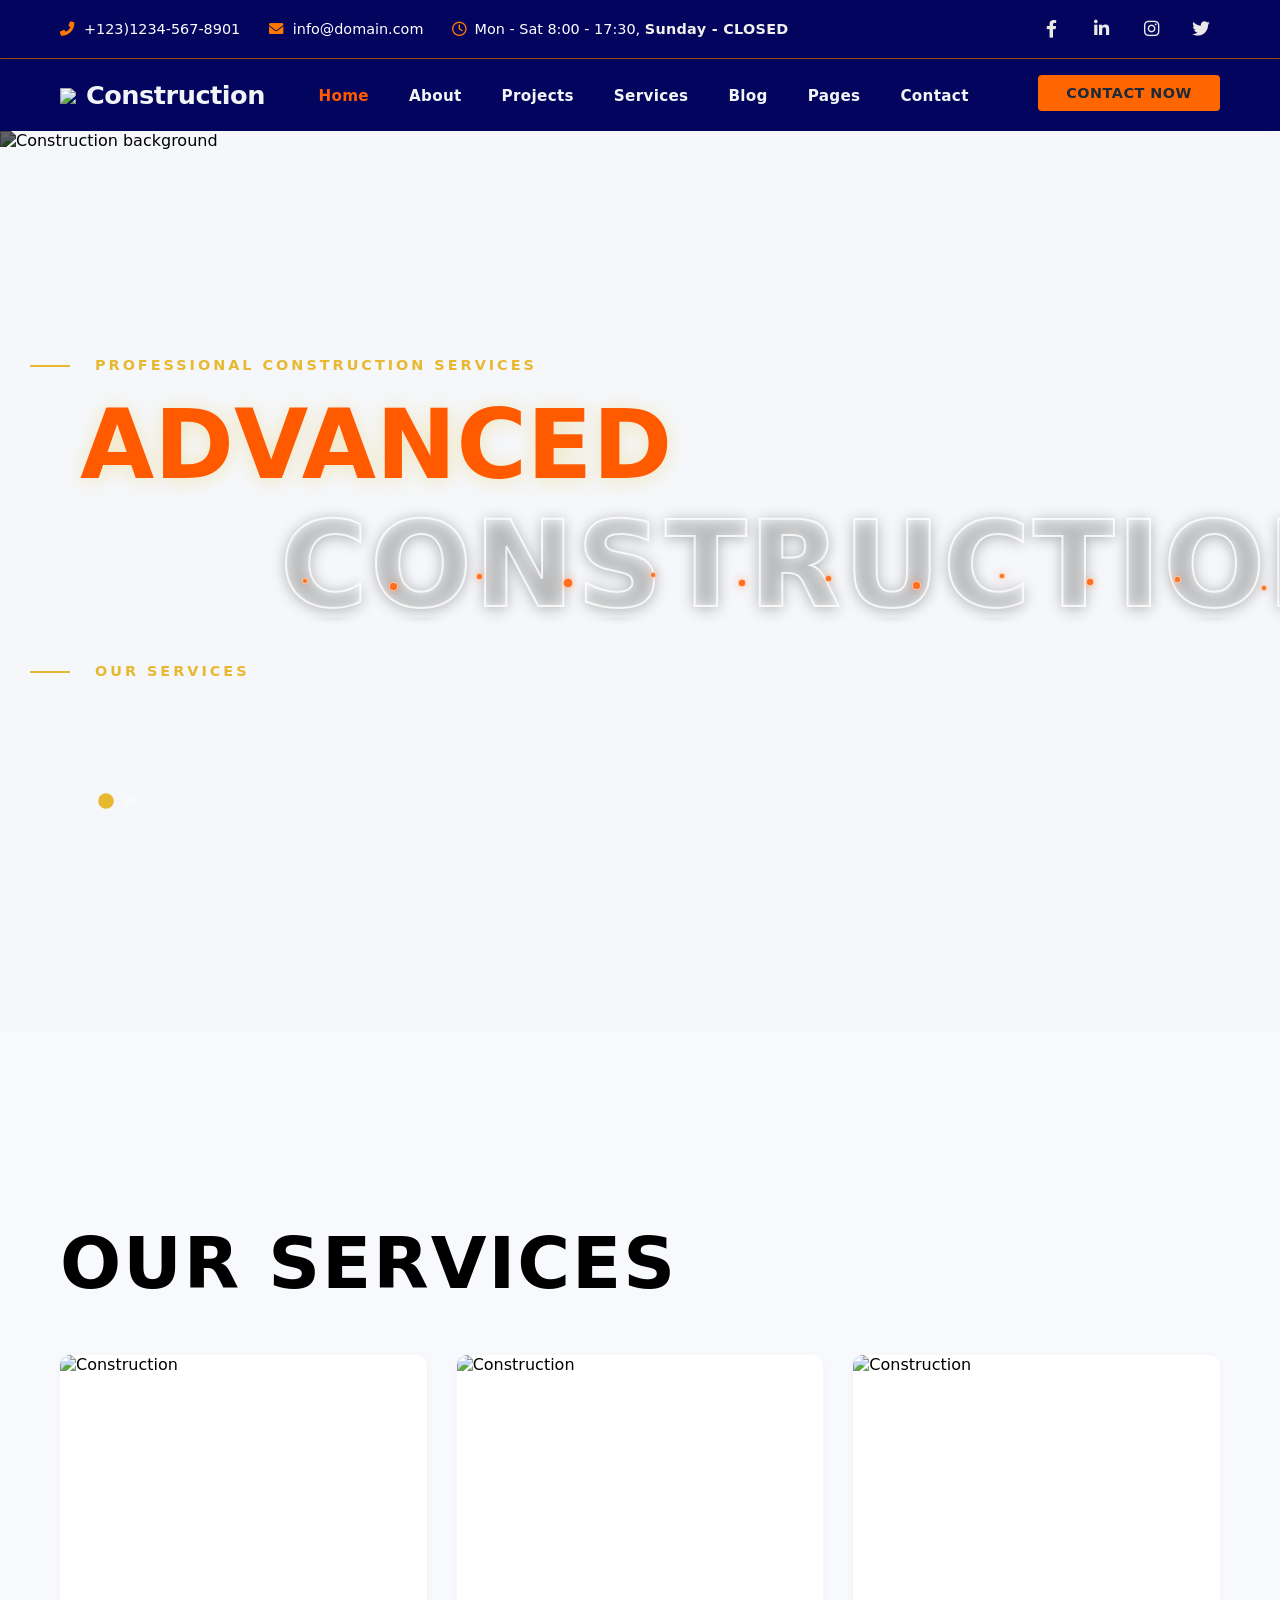
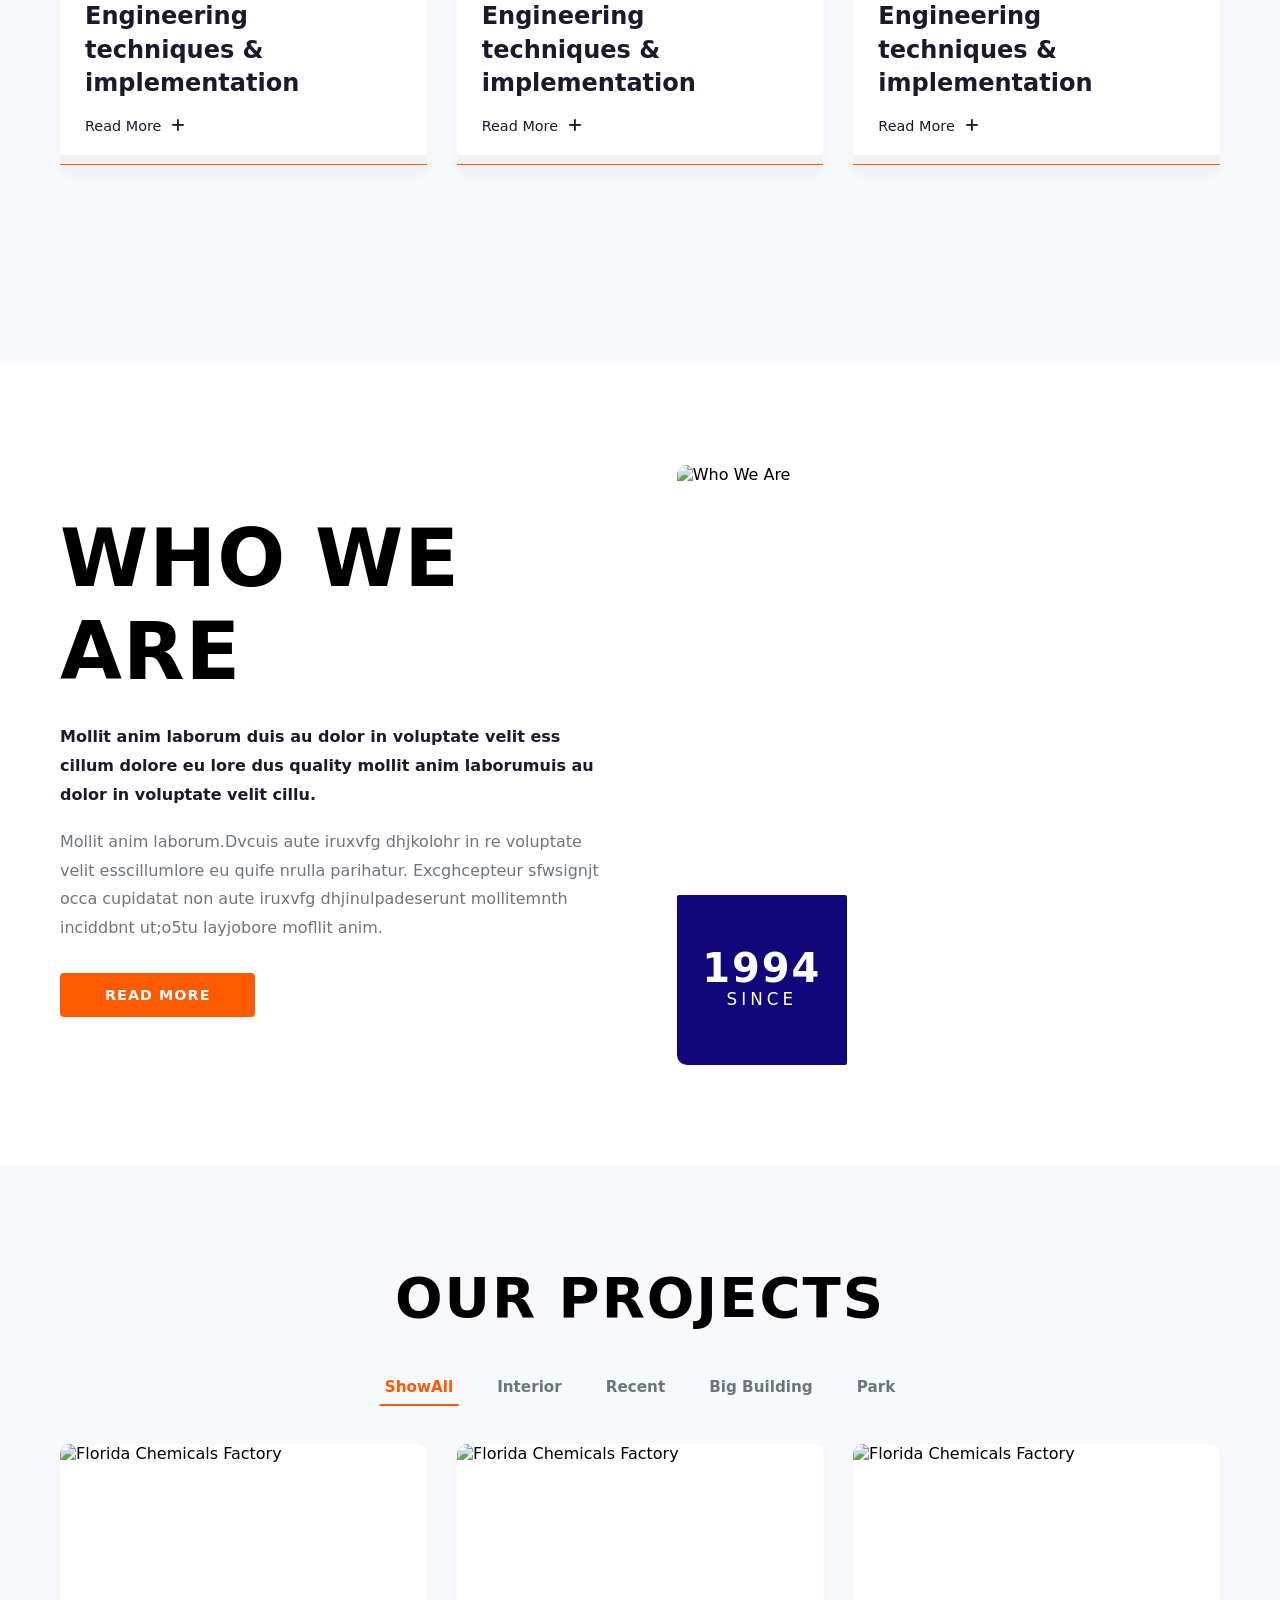
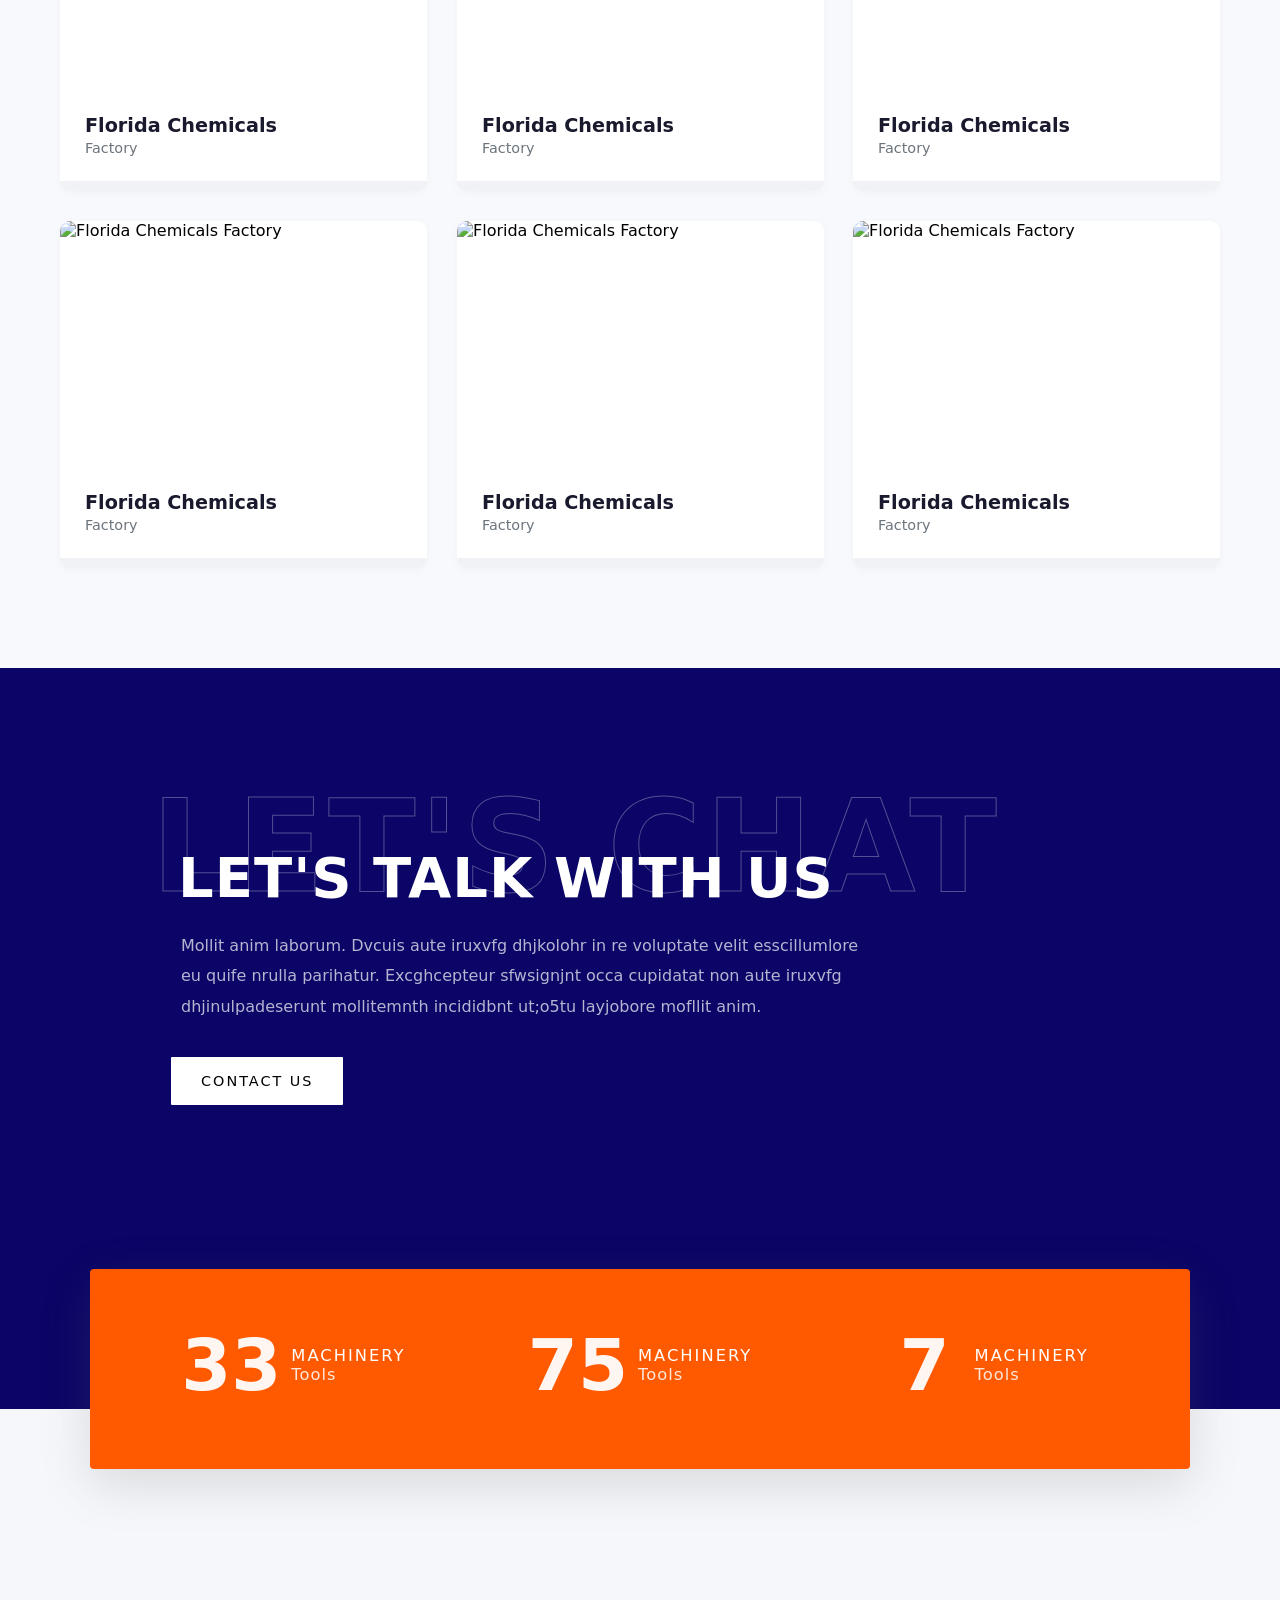
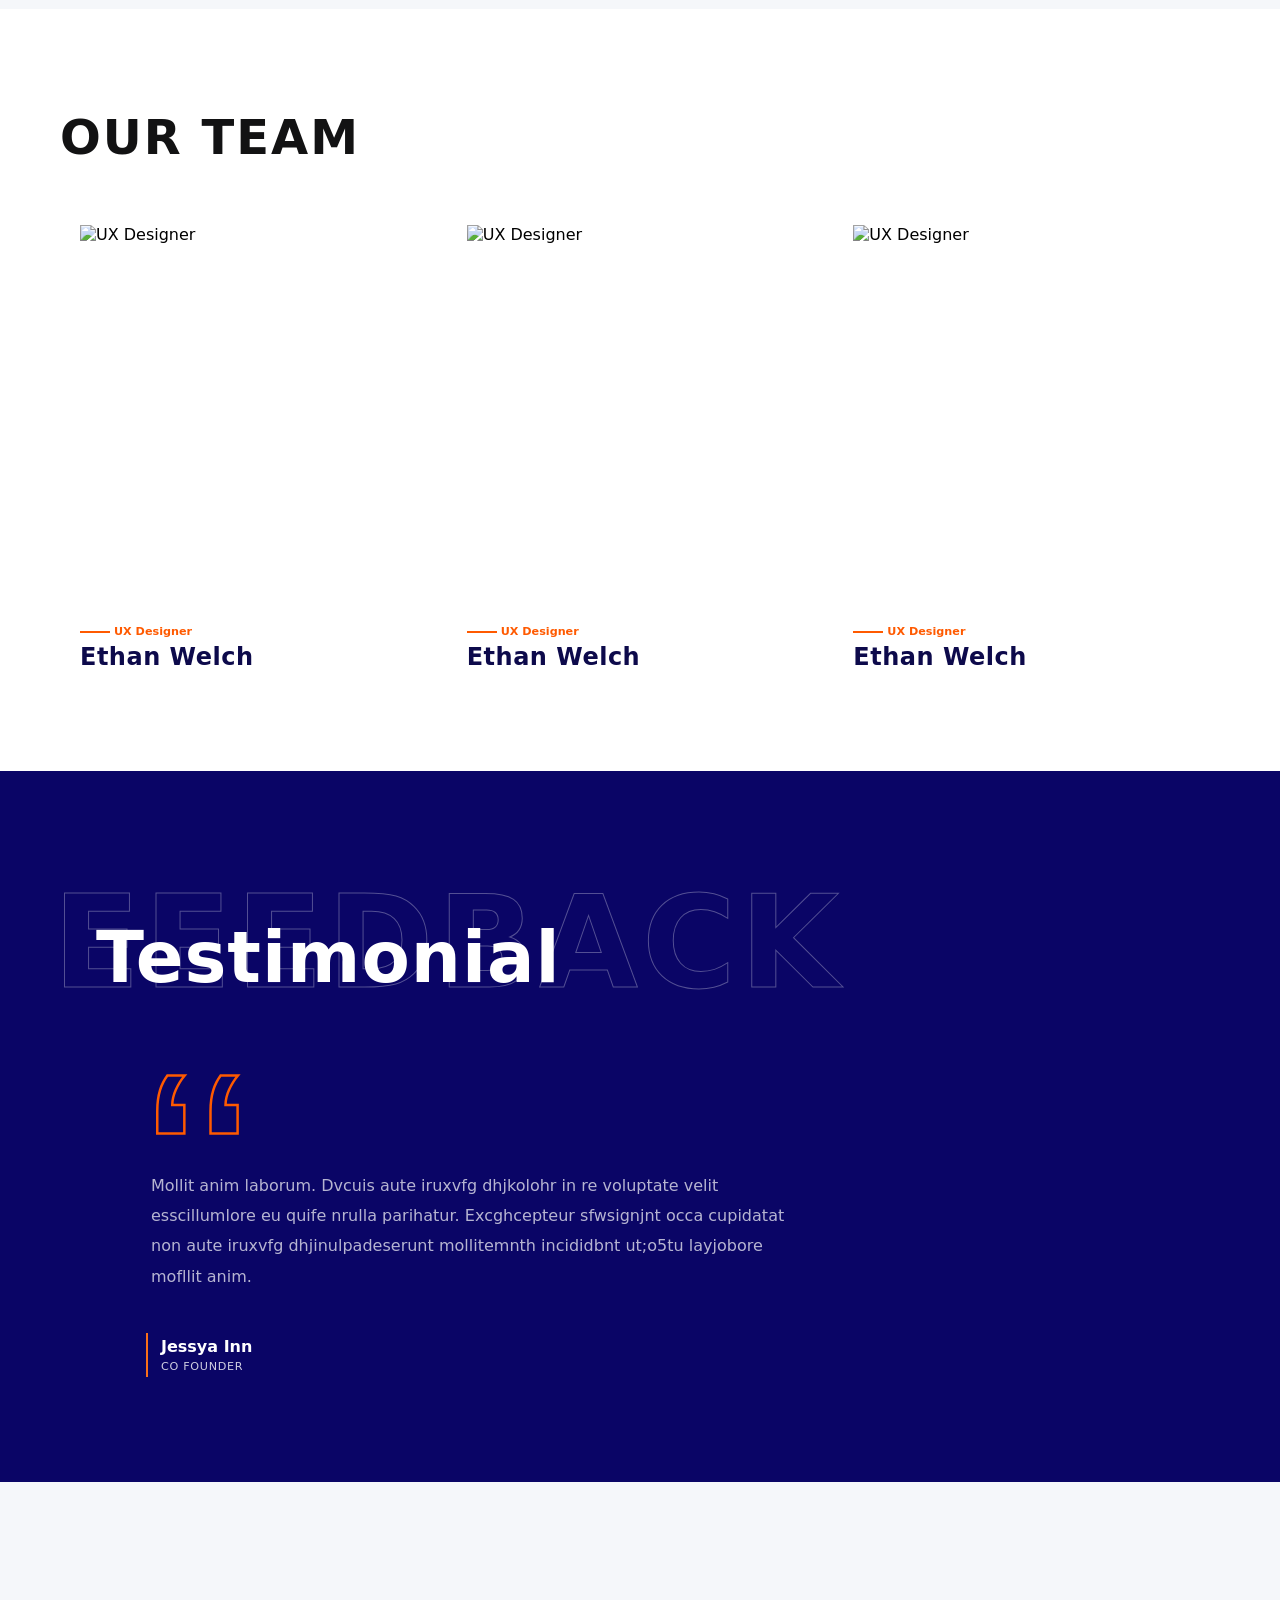
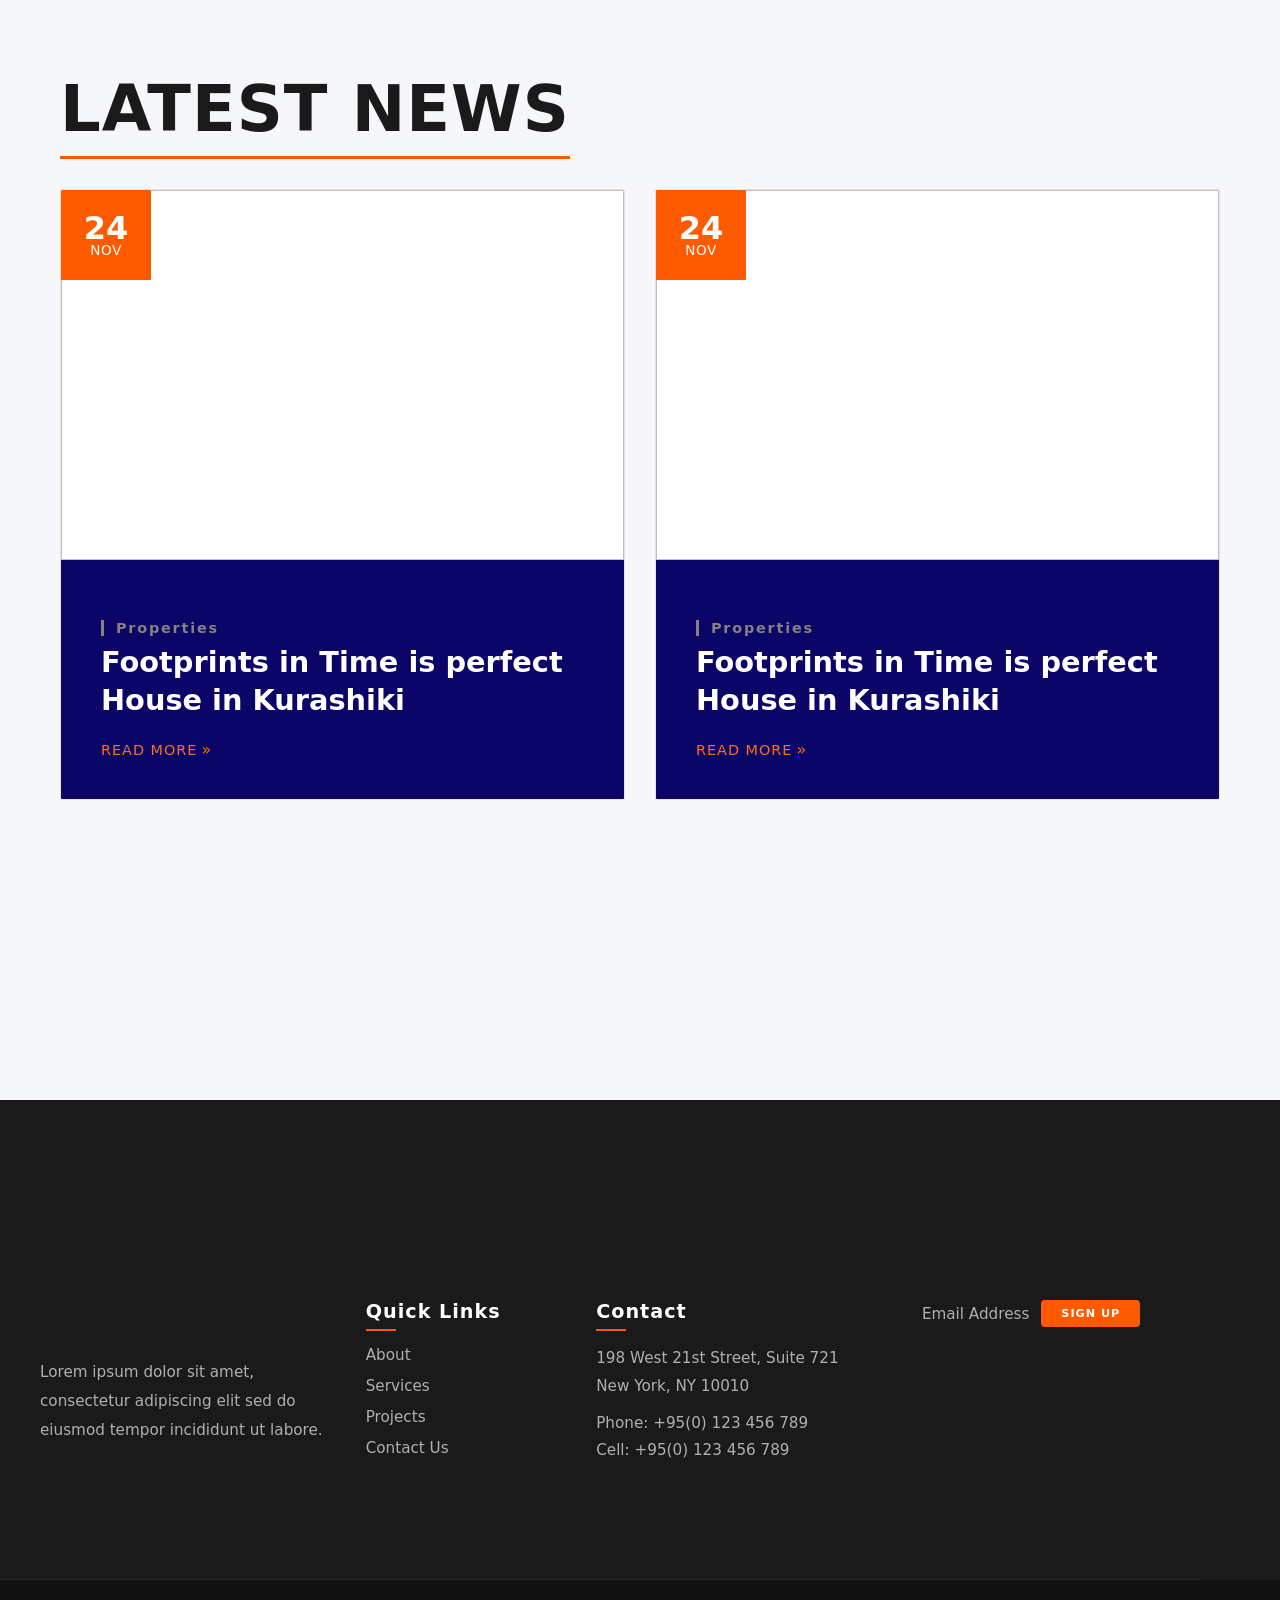
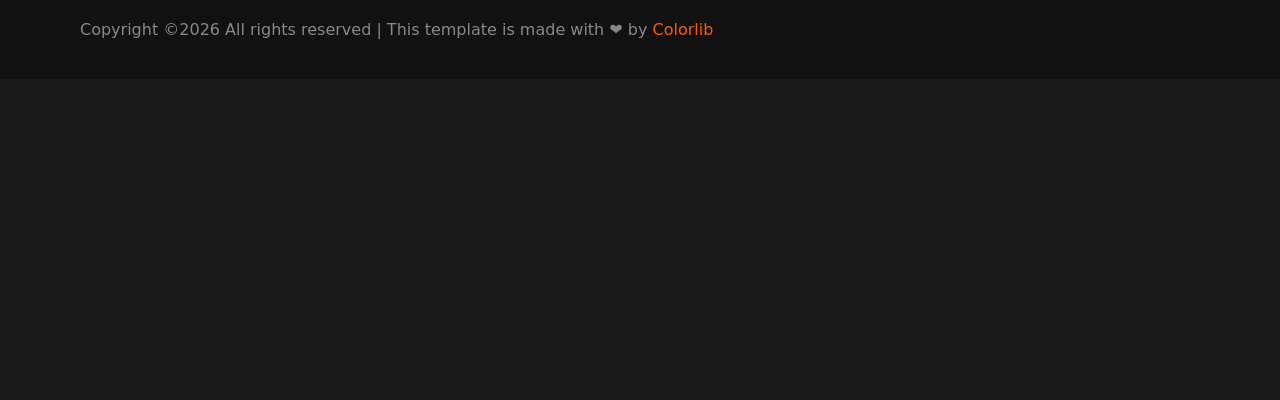
==== commit ffbcb130: "make improvements in background" ====
--- a/index.html
+++ b/index.html
@@ -70,13 +70,13 @@
 
             <nav class="main-nav">
                 <ul class="nav-list">
-                    <li><a href="#" class="nav-link active">Home</a></li>
-                    <li><a href="#" class="nav-link">About</a></li>
-                    <li><a href="#" class="nav-link">Projects</a></li>
-                    <li><a href="#" class="nav-link">Services</a></li>
-                    <li><a href="#" class="nav-link">Blog</a></li>
-                    <li><a href="#" class="nav-link">Pages</a></li>
-                    <li><a href="#" class="nav-link">Contact</a></li>
+                    <li><a href="index.html" class="nav-link active">Home</a></li>
+                    <li><a href="about.html" class="nav-link">About</a></li>
+                    <li><a href="projects.html" class="nav-link">Projects</a></li>
+                    <li><a href="services.html" class="nav-link">Services</a></li>
+                    <li><a href="blog.html" class="nav-link">Blog</a></li>
+                    <li><a href="pages.html" class="nav-link">Pages</a></li>
+                    <li><a href="contact.html" class="nav-link">Contact</a></li>
                 </ul>
             </nav>
 
@@ -93,7 +93,7 @@
     <!-- Services Section -->
     <section class="services-hero">
         <img id="background1"
-            src="https://images.unsplash.com/photo-1485083269755-a7b559a4fe5e?w=600&auto=format&fit=crop&q=60&ixlib=rb-4.1.0&ixid=M3wxMjA3fDB8MHxzZWFyY2h8N3x8Y29uc3RydWN0aW9ufGVufDB8fDB8fHww"
+            src="https://rics.scene7.com/is/image/rics/New_Zealand_Construction_page_hero_Unsplash_Free:heading-h1-S?$dpp-heading-h1-small$"
             alt="Construction background" class="services-bg-image">
         <div class="services-overlay"></div>
 
--- a/style.css
+++ b/style.css
@@ -364,6 +364,9 @@
   object-fit: cover;
   object-position: center;
   z-index: 0;
+}
+.services-bg-image {
+    filter: brightness(0.4);
 }
 
 .services-overlay {
@@ -3473,3 +3476,341 @@
     }
 }
 
+/* ===== MAP ONLY ===== */
+.map-section {
+    padding: 60px 0;
+    background: #f8f9fc;
+}
+
+.map-wrapper {
+    position: relative;
+    border-radius: 16px;
+    overflow: hidden;
+    box-shadow: 0 12px 40px rgba(0, 0, 0, 0.1);
+}
+
+.google-map {
+    width: 100%;
+    height: 500px;
+    background: #e9ecef;
+}
+
+.google-map iframe {
+    width: 100%;
+    height: 100%;
+    display: block;
+    filter: grayscale(100%) contrast(120%);
+}
+
+/* Map Controls */
+.map-controls {
+    position: absolute;
+    bottom: 20px;
+    right: 20px;
+    display: flex;
+    gap: 10px;
+    z-index: 10;
+}
+
+/* Responsive */
+@media (max-width: 768px) {
+    .map-section {
+        padding: 30px 0;
+    }
+    
+    .google-map {
+        height: 350px;
+    }
+    
+    .map-controls {
+        bottom: 10px;
+        right: 10px;
+        flex-direction: column;
+        gap: 8px;
+    }
+    
+    .map-btn {
+        padding: 10px 18px;
+        font-size: 0.8rem;
+    }
+}
+
+@media (max-width: 480px) {
+    .google-map {
+        height: 280px;
+    }
+    
+    .map-btn {
+        padding: 8px 14px;
+        font-size: 0.75rem;
+    }
+}
+
+/* ===== GET IN TOUCH SECTION ===== */
+
+.contact-section {
+    padding: 60px 0;
+    background: #f8f9fc;
+}
+
+.contact-wrapper {
+    display: grid;
+    grid-template-columns: 1fr 1fr;
+    gap: 50px;
+    align-items: start;
+}
+
+/* ===== LEFT: CONTACT FORM ===== */
+.contact-title {
+    font-size: 28px;
+    font-weight: 500;
+    color: #1a1a1a;
+    margin-bottom: 25px;
+}
+.contact-form .form-group {
+    margin-bottom: 25px;
+    width: 700px ;
+    
+}
+
+.contact-form input,
+.contact-form textarea {
+    width: 100%;
+    padding: 12px 16px;
+    border: 1px solid #ddd;
+    border-radius: 0px;
+    font-size: 14px;
+    font-family: inherit;
+    background: #fff;
+    color: #333;
+}
+.contact-submit-btn {
+    background:  white;
+    color: #eb4f34;
+    border: 1px solid #e45102;
+    padding: 19px 50px;
+    margin-top: 30px;
+    border-radius: 1px;
+    font-size: 14px;
+    font-weight: 300;
+    cursor: pointer;
+    letter-spacing: 0.5px;
+}
+
+.contact-submit-btn:hover {
+    background: #e0761a;
+    color: white;
+}
+.contact-form .form-group {
+    display: flex;
+    gap: 15px;
+    margin-bottom: 15px;
+}
+
+.contact-form .form-group span {
+    flex: 1;
+}
+
+.contact-form .form-group span input {
+    width: 100%;
+    padding: 12px 16px;
+    border: 1px solid #ddd;
+    border-radius: 4px;
+    font-size: 14px;
+    font-family: inherit;
+    background: #fff;
+    color: #333;
+}
+.contact-form input:focus,
+.contact-form textarea:focus,
+.contact-form .form-group span input:focus {
+    /* border-color: #f58220; */
+    outline: none;
+    box-shadow: none;
+}
+
+/* ===== RIGHT: CONTACT INFO (symbol ABOVE text) ===== */
+.contact-info-box {
+    background: none;
+    /* border: 1px solid #ddd; */
+    border-radius: 4px;
+    margin-left: 30px;
+    padding: 35px 50px;
+}
+
+.info-item {
+    display: flex;
+    flex-direction: column;
+    align-items: left;
+    text-align: left;
+    padding: 20px 0;
+}
+
+.info-item:not(:last-child) {
+    border-bottom: 1px solid #eee;
+}
+
+.info-icon {
+    width: 50px;
+    height: 50px;
+    min-width: 50px;
+    /* background: #f58220; */
+    border-radius: 50%;
+    display: flex;
+    align-items: center;
+    justify-content: center;
+    font-size: 22px;
+    color: rgb(84, 83, 83);
+    margin-bottom: 0px;
+}
+
+/* .info-details p {
+    font-size: 14px;
+    color: #555;
+    line-height: 1.6;
+    margin: 0;
+} */
+.info-details {
+    display: flex;
+    flex-direction: column;
+    font-size: 16px;
+    font-weight: 400;
+    color: #787575;
+    line-height: 1.6;
+    margin: 0;
+}
+.info-head{
+    font-weight: 600;
+    font-size: 18px;
+    color: #232121;
+}
+
+/* ===== RESPONSIVE ===== */
+@media (max-width: 992px) {
+    .contact-wrapper {
+        grid-template-columns: 1fr;
+        gap: 40px;
+    }
+}
+
+@media (max-width: 768px) {
+    .contact-section {
+        padding: 40px 0;
+    }
+    
+    .contact-title {
+        font-size: 24px;
+    }
+    
+    .contact-info-box {
+        padding: 20px;
+    }
+}
+
+@media (max-width: 480px) {
+    .contact-form input,
+    .contact-form textarea {
+        padding: 10px 14px;
+        font-size: 13px;
+    }
+    
+    .info-icon {
+        width: 40px;
+        height: 40px;
+        min-width: 40px;
+        font-size: 16px;
+    }
+    
+    .contact-info-box {
+        padding: 15px;
+    }
+    
+    .info-item {
+        padding: 15px 0;
+    }
+}
+
+/* ===== SERVICES HERO SECTION ===== */
+.services-hero-section {
+    position: relative;
+    padding: 120px 0 620px 0;
+    background: url('https://encrypted-tbn0.gstatic.com/images?q=tbn:ANd9GcQ4YmXjtJ3kKkSjQoRQcJNwT3sTZxseVgkFEnTae4yopg&s=10') no-repeat center center;
+    background-size: cover;
+    text-align: center;
+}
+
+.services-hero-overlay {
+    position: absolute;
+    top: 0;
+    left: 0;
+    width: 100%;
+    height: 100%;
+    background: rgba(0, 0, 0, 0.6);
+}
+
+.services-hero-content {
+    position: relative;
+    z-index: 2;
+}
+
+.services-hero-title {
+    font-size: 80px;
+    font-weight: 700;
+    color: #fff;
+    margin-bottom: 10px;
+    letter-spacing: 2px;
+    opacity: 0.4;
+}
+
+/* .services-hero-breadcrumb {
+    font-size: 14px;
+    color: #f58220;
+    letter-spacing: 3px;
+    margin: 0;
+} */
+
+.services-hero-breadcrumb {
+    font-size: 14px;
+    color: #f58220;
+    letter-spacing: 3px;
+    margin: 0;
+    display: inline-block;
+    position: relative;
+    padding-left: 90px;
+}
+
+.services-hero-breadcrumb::before {
+    content: '';
+    position: absolute;
+    left: 0;
+    top: 50%;
+    transform: translateY(-50%);
+    width: 70px;
+    height: 2px;
+    background: #f58220;
+}
+
+/* ===== RESPONSIVE ===== */
+@media (max-width: 768px) {
+    .services-hero-section {
+        padding: 80px 0;
+    }
+    
+    .services-hero-title {
+        font-size: 36px;
+    }
+    
+    .services-hero-breadcrumb {
+        font-size: 12px;
+    }
+}
+
+@media (max-width: 480px) {
+    .services-hero-section {
+        padding: 60px 0;
+    }
+    
+    .services-hero-title {
+        font-size: 28px;
+    }
+}
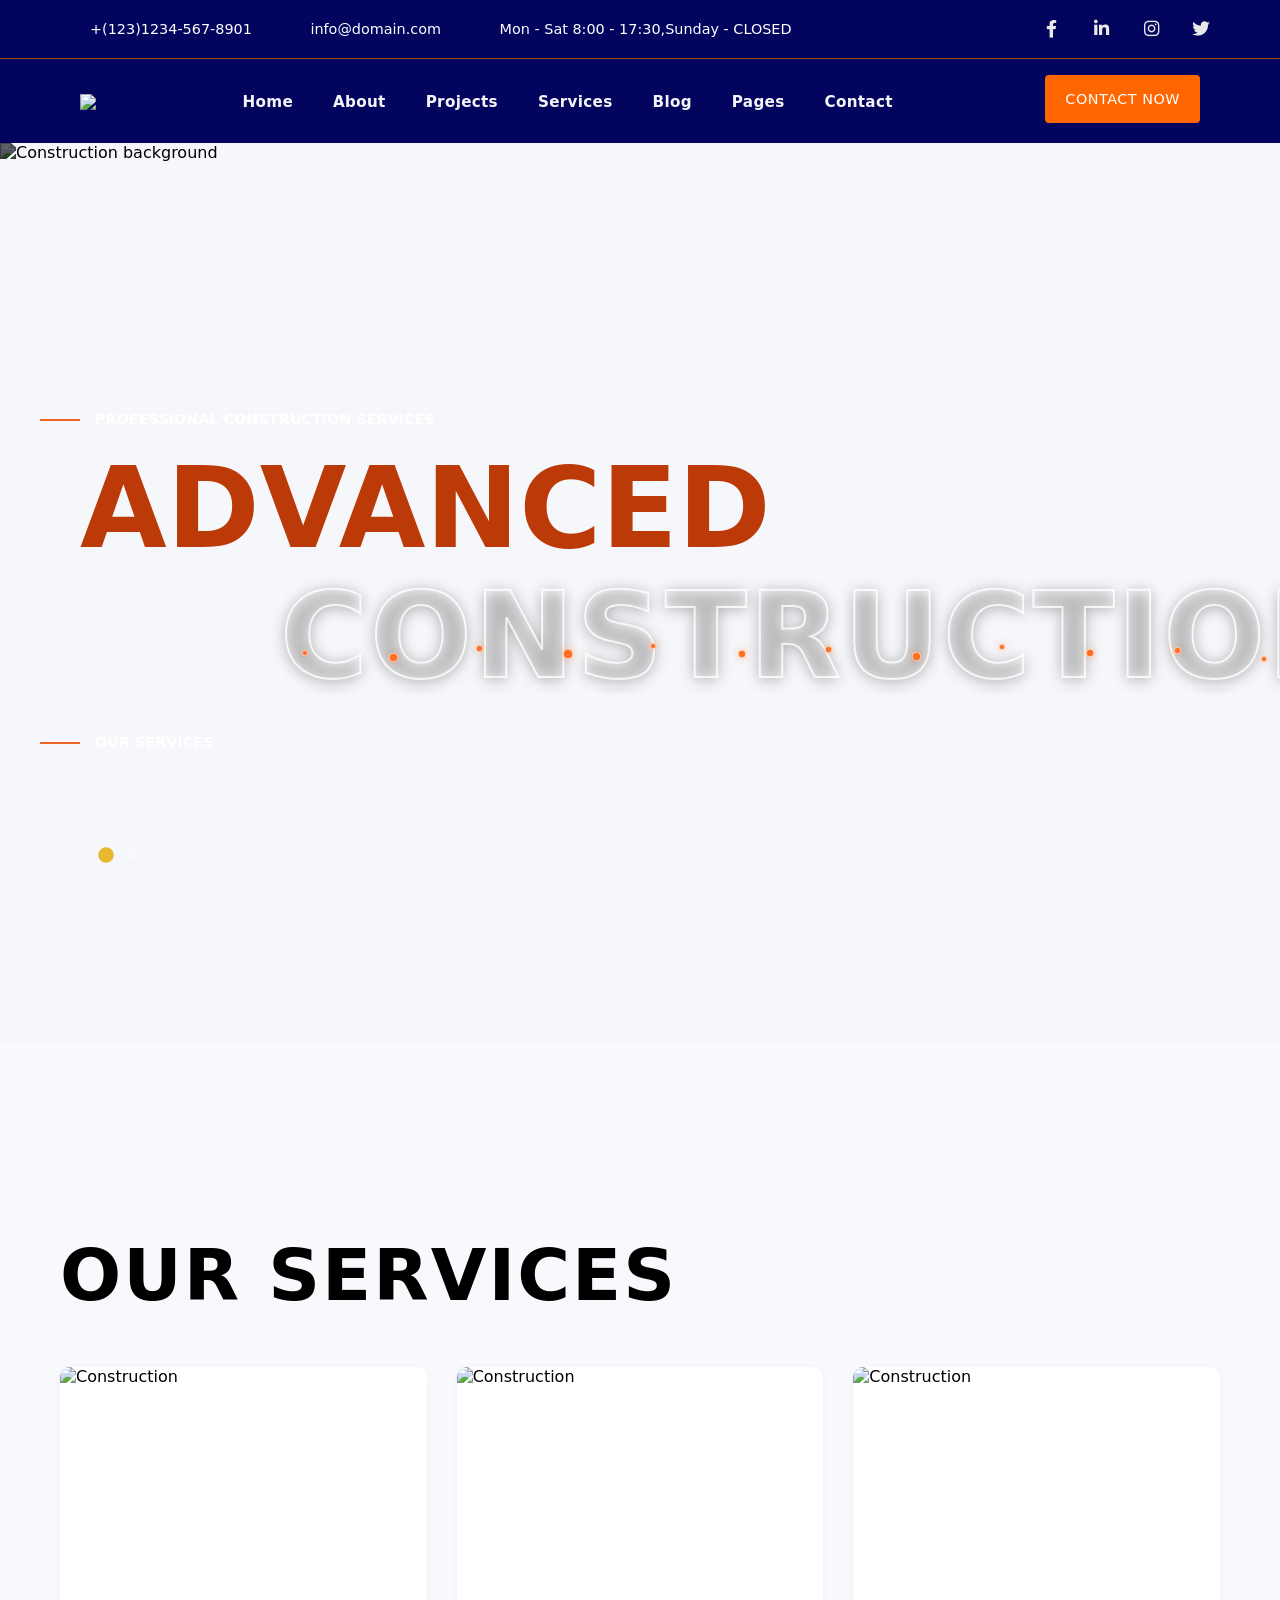
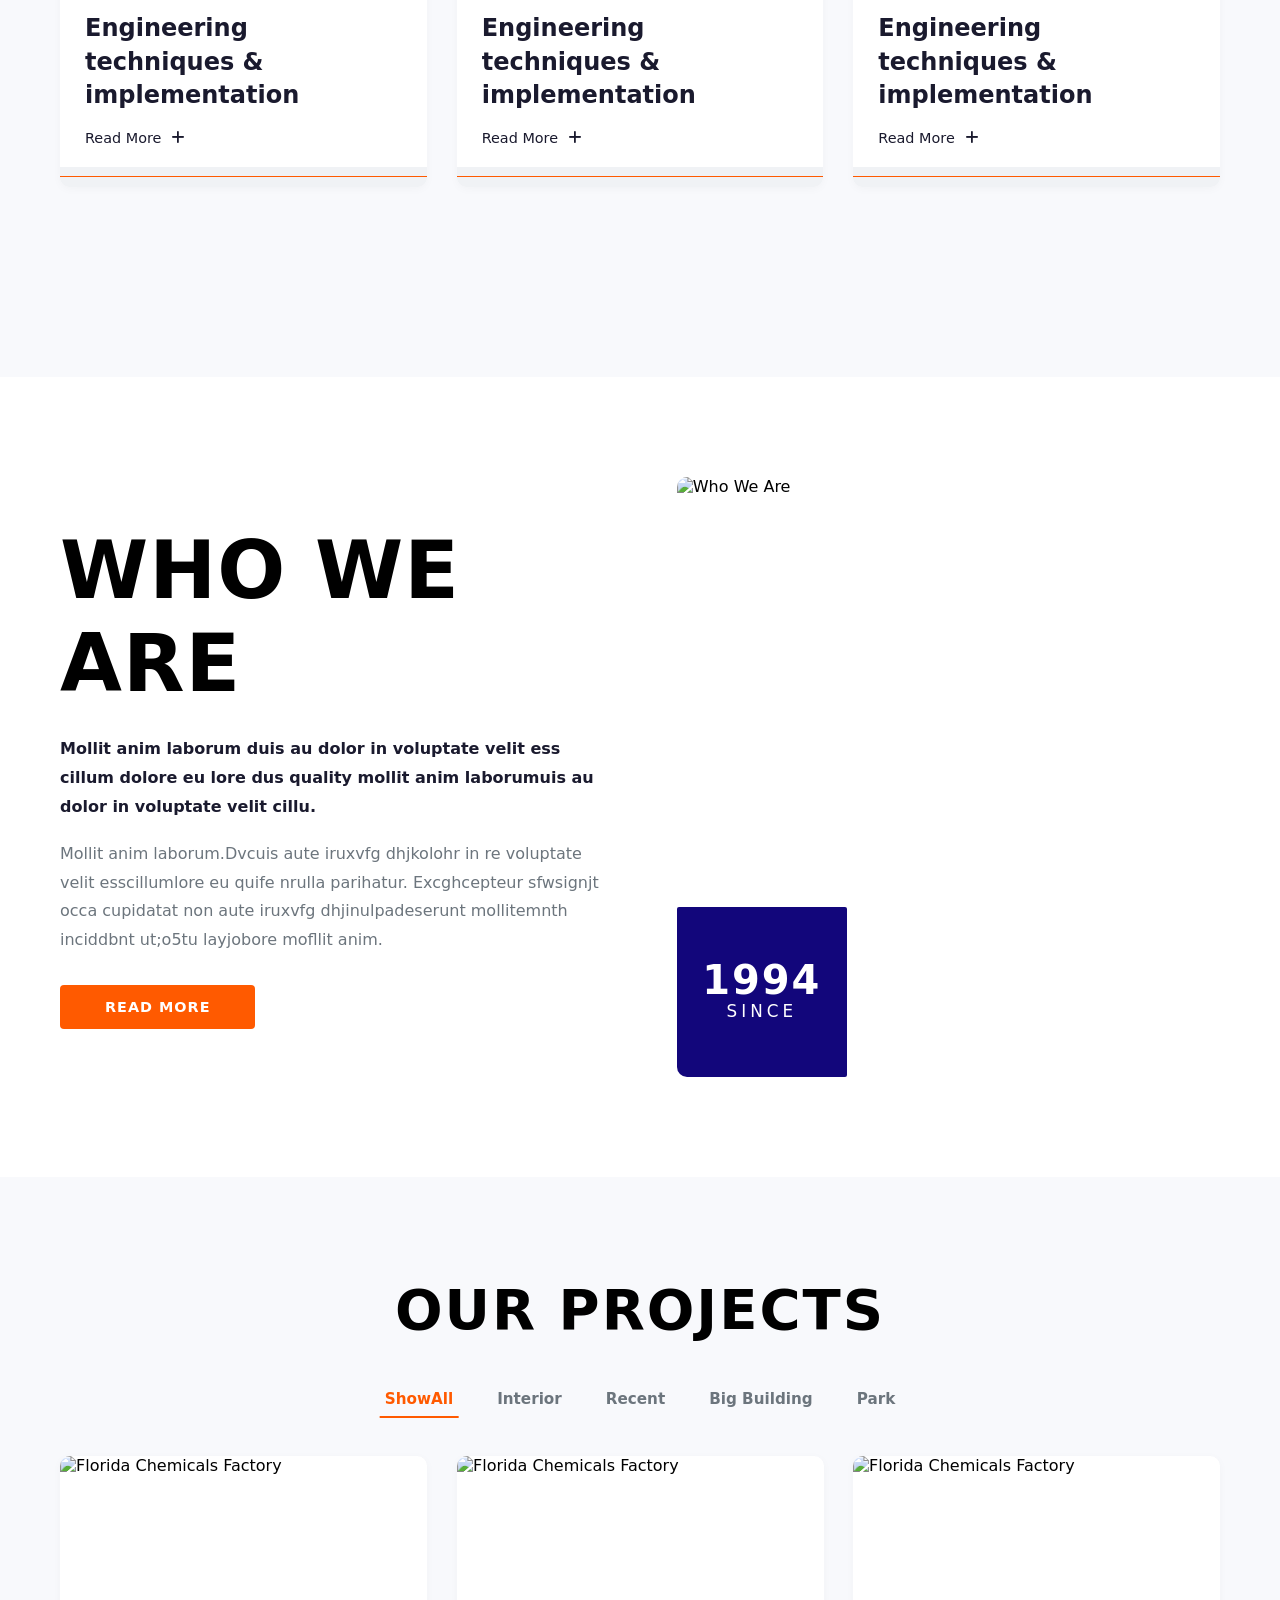
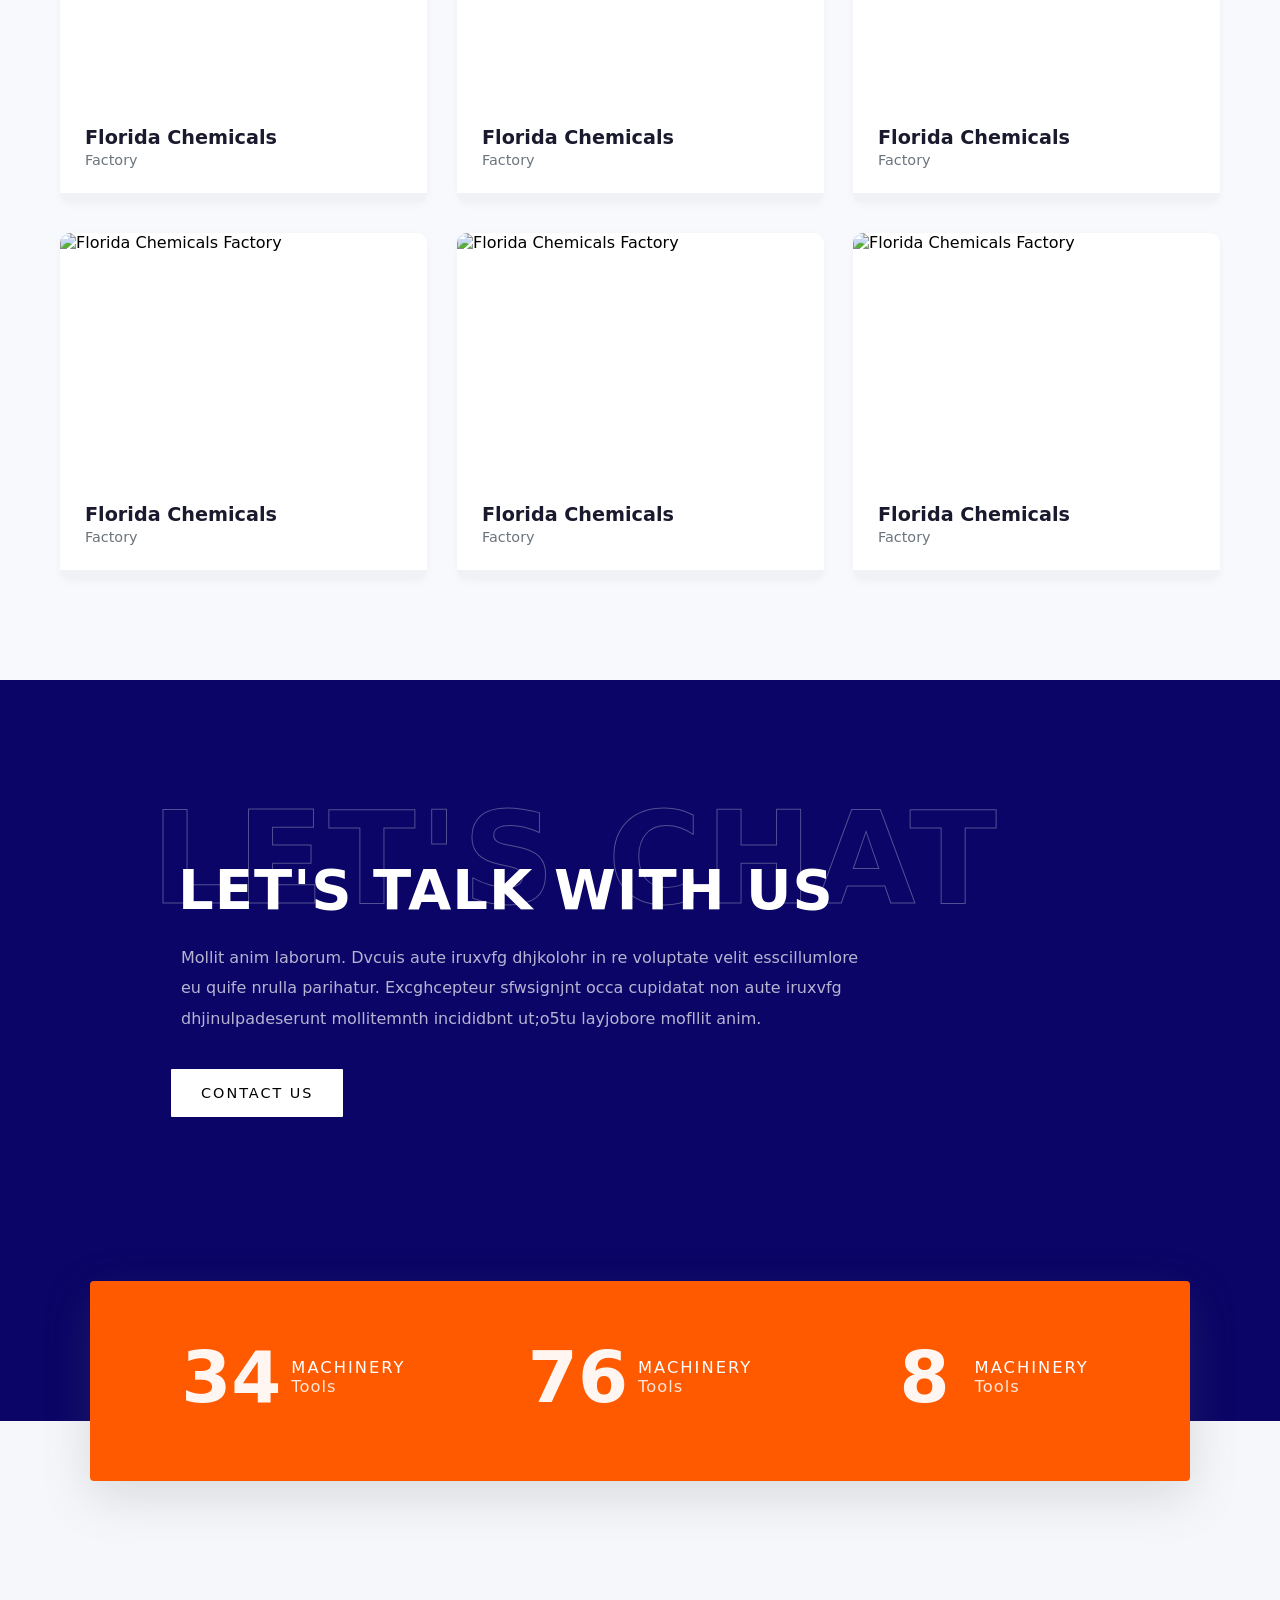
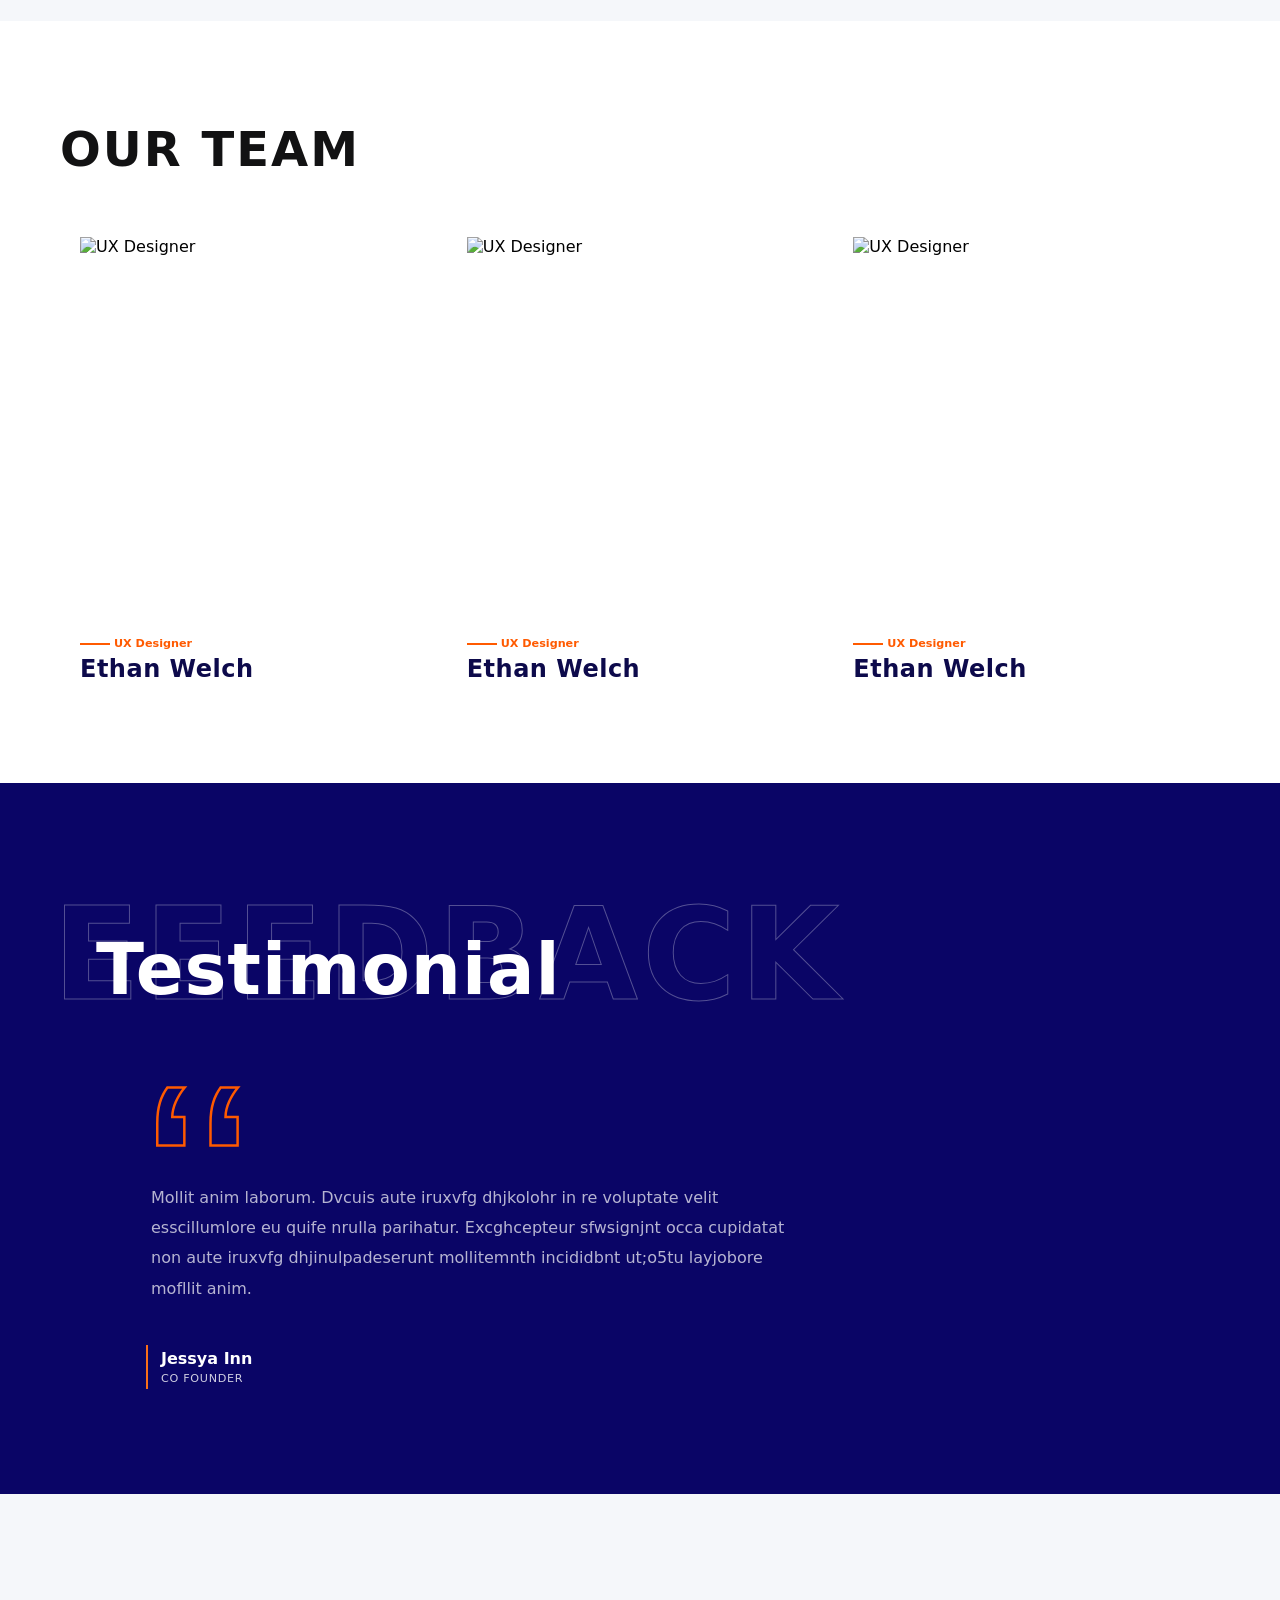
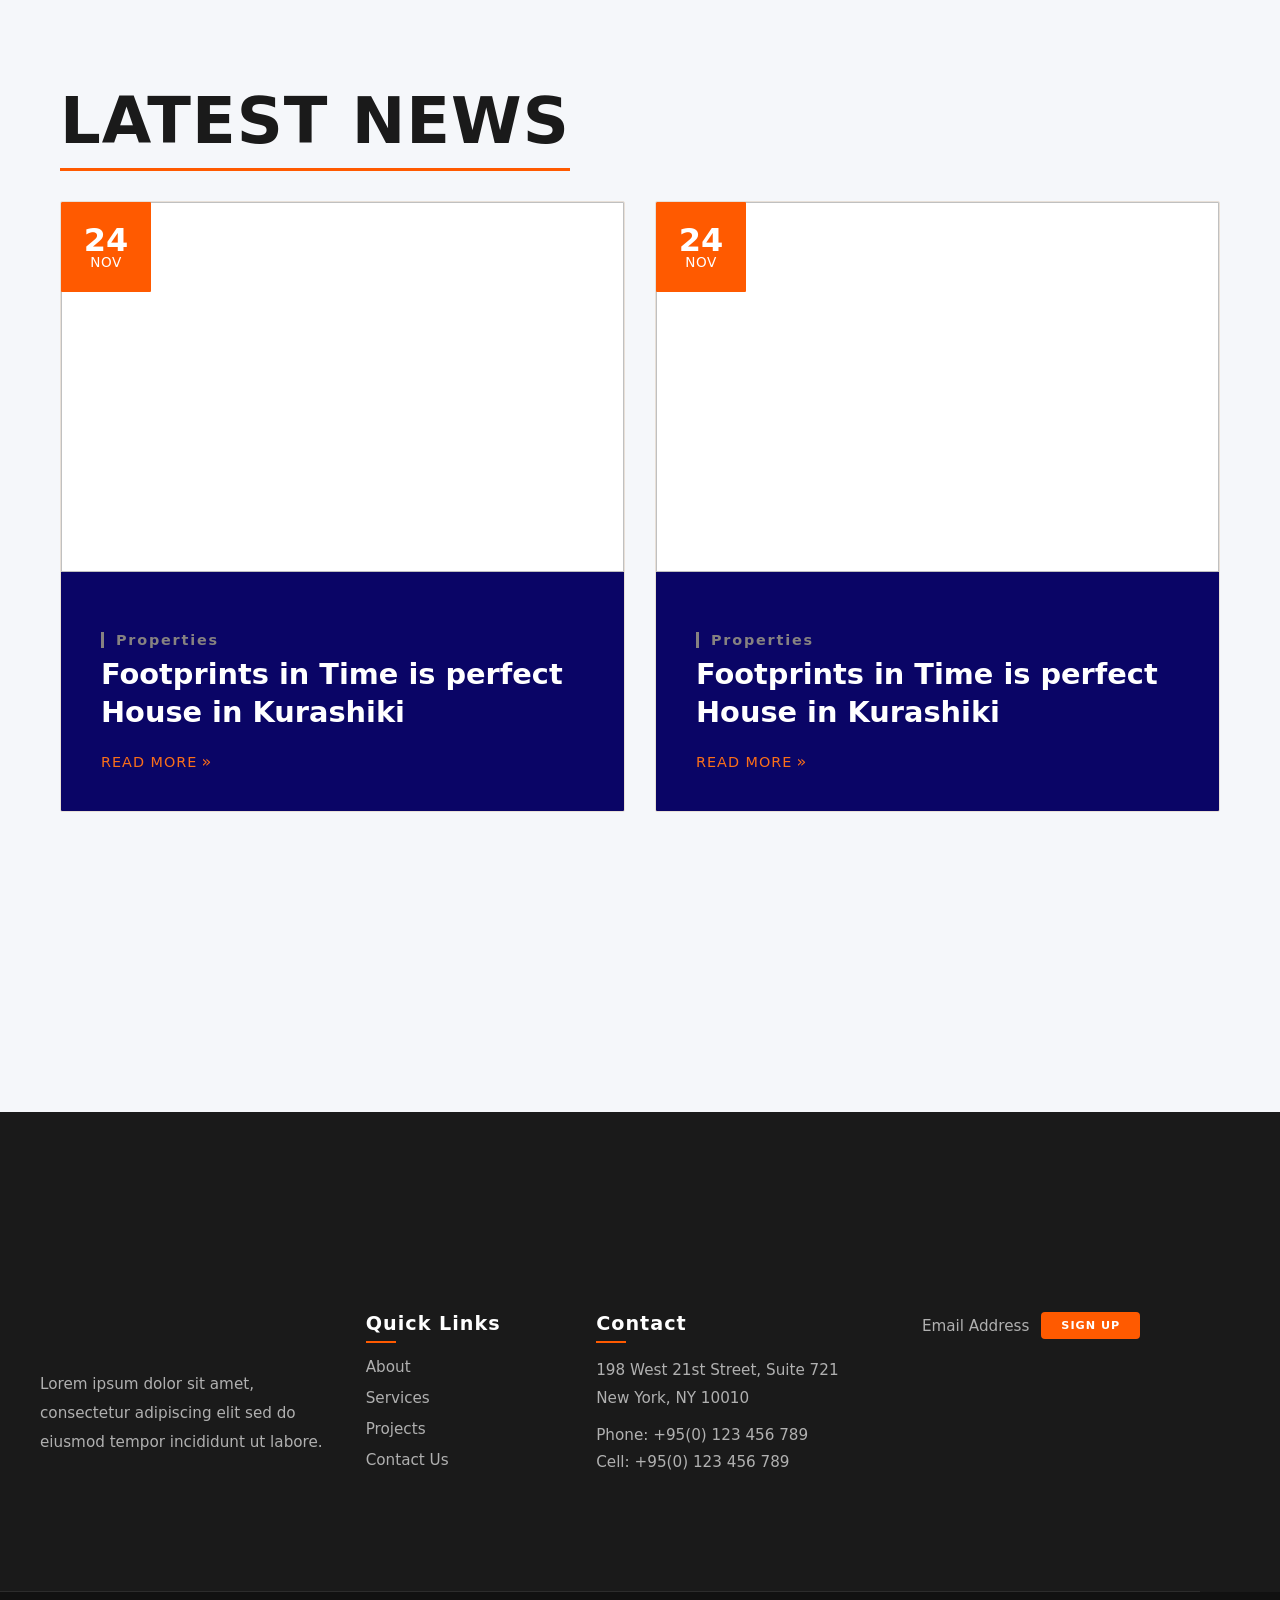
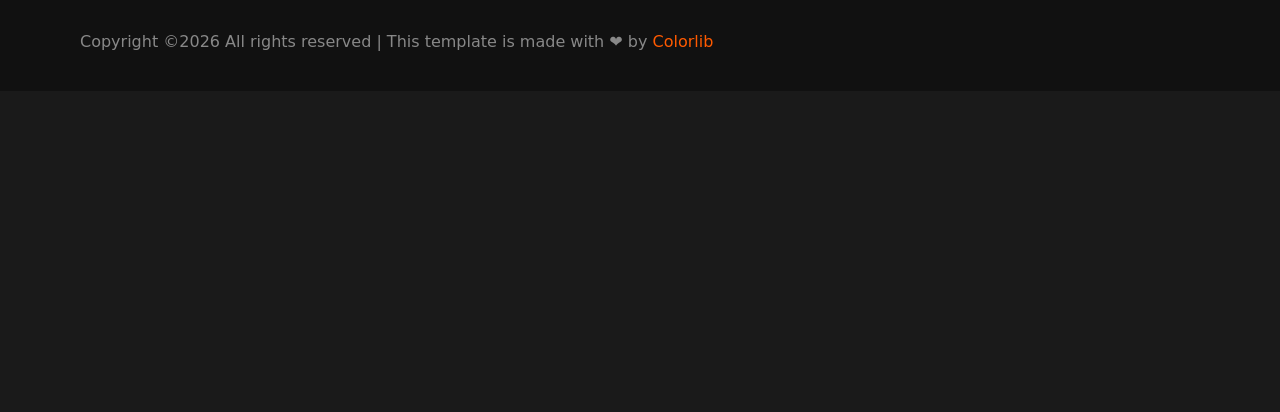
==== commit 33bad1b0: "change the background image" ====
--- a/index.html
+++ b/index.html
@@ -15,9 +15,9 @@
         <div class="top-bar">
             <div class="container top-bar-inner">
                 <div class="contact-info">
-                    <span class="phone"><i class="fas fa-phone-alt"></i> +123)1234-567-8901</span>
-                    <span class="email"><i class="fas fa-envelope"></i> info@domain.com</span>
-                    <i class="far fa-clock"></i> Mon - Sat 8:00 - 17:30, <span class="closed">Sunday - CLOSED</span>
+                    <span class="phone">+(123)1234-567-8901</span>
+                    <span class="email">info@domain.com</span>
+                     <span >Mon - Sat 8:00 - 17:30,Sunday - CLOSED</span>
                 </div>
                 <div class="hours">
                     <div class="social-icons">
@@ -64,13 +64,13 @@
         <div class="container nav-bar-inner">
             <div class="logo">
                 <span class="logo-icon"><img
-                        src="https://preview.colorlib.com/theme/constructioncompany/assets/img/logo/loder-logo.webp"></span>
-                <span class="logo-text">Construction</span>
+                        src="https://preview.colorlib.com/theme/constructioncompany/assets/img/logo/logo.webp"></span>
+                <span class="logo-text"></span>
             </div>
 
             <nav class="main-nav">
                 <ul class="nav-list">
-                    <li><a href="index.html" class="nav-link active">Home</a></li>
+                    <li><a href="index.html" class="nav-link">Home</a></li>
                     <li><a href="about.html" class="nav-link">About</a></li>
                     <li><a href="projects.html" class="nav-link">Projects</a></li>
                     <li><a href="services.html" class="nav-link">Services</a></li>
@@ -81,7 +81,7 @@
             </nav>
 
             <div class="contact-now">
-                <a href="#" class="btn-contact">CONTACT NOW</a>
+                <a href="contact.html" class="btn-contact">CONTACT NOW</a>
             </div>
 
             <div class="mobile-toggle" id="mobileToggle">
--- a/style.css
+++ b/style.css
@@ -35,6 +35,7 @@
 
 .contact-info span {
   margin-right: 24px;
+  margin-left: 30px;
   display: inline-flex;
   align-items: center;
   gap: 6px;
@@ -48,19 +49,13 @@
 .hours i {
   color: #eae9e5;
   margin-right: 6px;
-}
-
-.closed {
-  color: #f1f0ec;
-  font-weight: 600;
-  letter-spacing: 0.3px;
 }
 
 /* ----- nav bar ----- */
 .nav-bar {
   background: rgba(3, 4, 94);
   box-shadow: 0 4px 12px rgba(222, 215, 215, 0.04);
-  padding: 16px 0;
+  padding: 16px 60px;
   position: -webkit-sticky; 
   position: sticky;
   top: 0;
@@ -126,13 +121,13 @@
 
 
 /* contact now button */
-.contact-now {
+/* .contact-now {
   margin-left: 16px;
 }
 
 .btn-contact {
   background: #ff6600;
-  color: #1e2a3a;
+  color: white;
   font-weight: 700;
   padding: 10px 28px;
   border-radius: 4px;
@@ -160,7 +155,7 @@
 }
 
 .btn-contact:hover {
-  color: #000000;
+  color: white;
   border-color: #b8921a;
   transform: scale(1.05);
   box-shadow: 0 6px 20px rgba(184, 146, 26, 0.3);
@@ -172,8 +167,78 @@
 
 .btn-contact:active {
   transform: scale(0.95);
-}
-
+} */
+
+.contact-now {
+    margin-left: 16px;
+}
+
+.btn-contact {
+    background: #ff6600;
+    color: #ffffff;
+    font-weight: 400;
+    padding: 16px 20px;
+    border-radius: 4px;
+    text-decoration: none;
+    font-size: 0.9rem;
+    letter-spacing: 0.5px;
+    transition: all 0.4s ease;
+    display: inline-block;
+    position: relative;
+    overflow: hidden;
+    z-index: 1;
+    border: none;
+    cursor: pointer;
+}
+
+.btn-contact::before {
+    content: '';
+    position: absolute;
+    top: 0;
+    left: -100%;
+    width: 100%;
+    height: 100%;
+    background: #e85d04;
+    transition: left 0.5s cubic-bezier(0.4, 0, 0.2, 1);
+    z-index: -1;
+    border-radius: 4px;
+}
+
+.btn-contact:hover {
+    color: #ffffff;
+    transform: scale(1.05);
+    box-shadow: 0 6px 20px rgba(204, 68, 0, 0.4);
+}
+
+.btn-contact:hover::before {
+    left: 0;
+    animation: slideBounce 0.7s ease;
+}
+
+@keyframes slideBounce {
+    0% {
+        left: -100%;
+    }
+    60% {
+        left: 0;
+    }
+    70% {
+        left: -5%;
+    }
+    80% {
+        left: 0;
+    }
+    90% {
+        left: -2%;
+    }
+    100% {
+        left: 0;
+    }
+}
+
+.btn-contact:active {
+    transform: scale(0.95);
+}
 /* mobile toggle */
 .mobile-toggle {
   display: none;
@@ -221,11 +286,11 @@
 
 .flip-icon:hover i {
   transform: rotateY(180deg);
-  color: #e8b830;
+  color: #e85d04;
 }
 
 .flip-icon:hover {
-  color: #e8b830;
+  color: #e85d04;
 }
 
 .flip-icon i::before {
@@ -388,7 +453,7 @@
 .services-hero-content {
   text-align: left;
   max-width: 900px;
-  margin: 0;
+  margin-top: 83px;
   color: #ffffff;
   padding-left: 20px;
 }
@@ -419,10 +484,10 @@
 
 .text-slide .services-tag {
   display: inline-block;
-  color: #e8b830;
+  color: #feffff;
   font-size: 0.9rem;
   font-weight: 600;
-  letter-spacing: 3px;
+  letter-spacing: 0px;
   text-transform: uppercase;
   margin-bottom: 20px;
   position: relative;
@@ -444,14 +509,14 @@
   top: 50%;
   width: 40px;
   height: 2px;
-  background: #e8b830;
+  background: #eb6424;
   opacity: 0;
   transition: all 0.5s ease 0.3s;
 }
 
 .text-slide .services-tag::before {
   right: 100%;
-  margin-right: 10px;
+  /* margin-right: 0px; */
   transform: translateX(-20px);
 }
 
@@ -484,10 +549,10 @@
 }
 
 .text-slide .services-title .highlight {
-  color: #FF5A00;
+  color: #bc3908;
   display: block;
-  font-size: 6rem;
-  text-shadow: 0 2px 20px rgba(232, 184, 48, 0.3);
+  font-size: 7rem;
+  /* text-shadow: 0 2px 20px rgba(232, 184, 48, 0.3); */
   opacity: 0;
   transform: translateY(20px);
   transition: all 0.5s ease 0.5s;
@@ -530,7 +595,7 @@
   left: 0;
   width: 100%;
   height: 100%;
-  color: #FF6B00;
+  color: #eb6424;
   overflow: hidden;
   clip-path: inset(90% 0 0 0);
   background: linear-gradient(180deg,
@@ -3814,3 +3879,4 @@
         font-size: 28px;
     }
 }
+
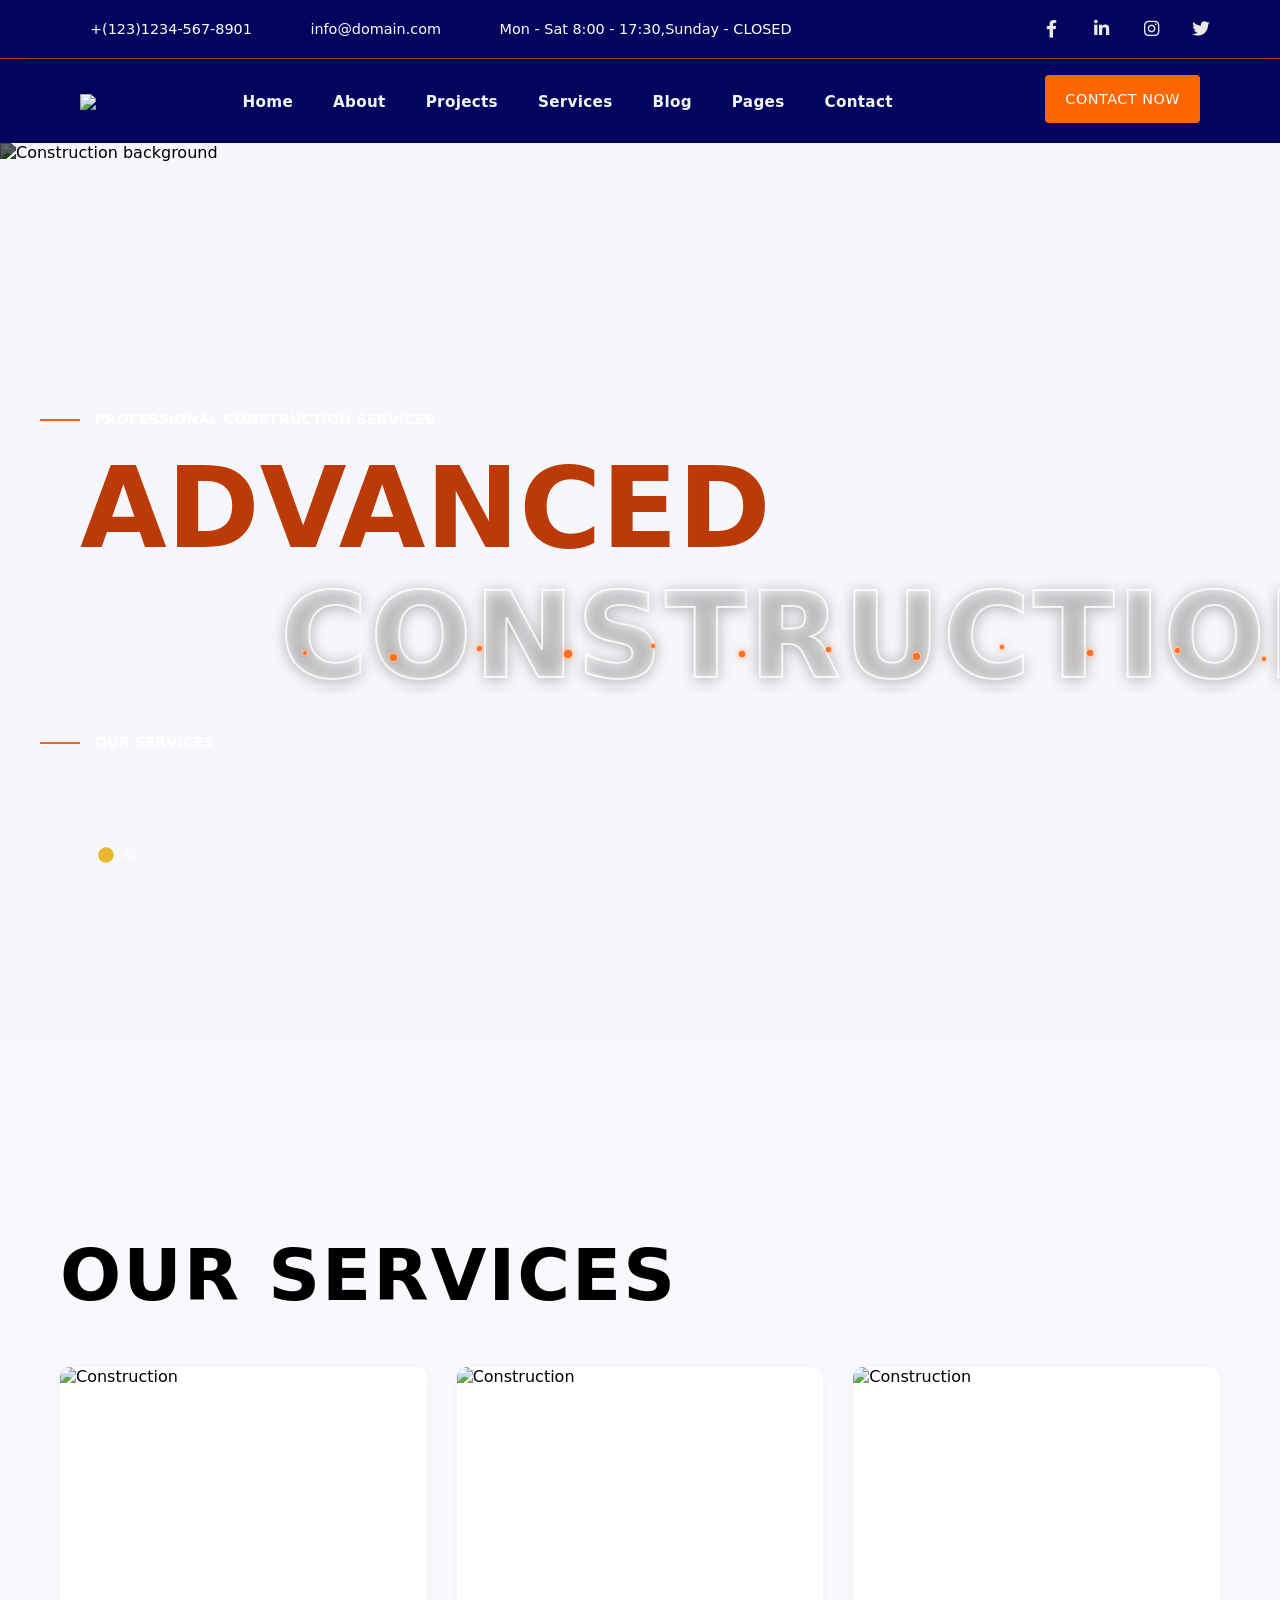
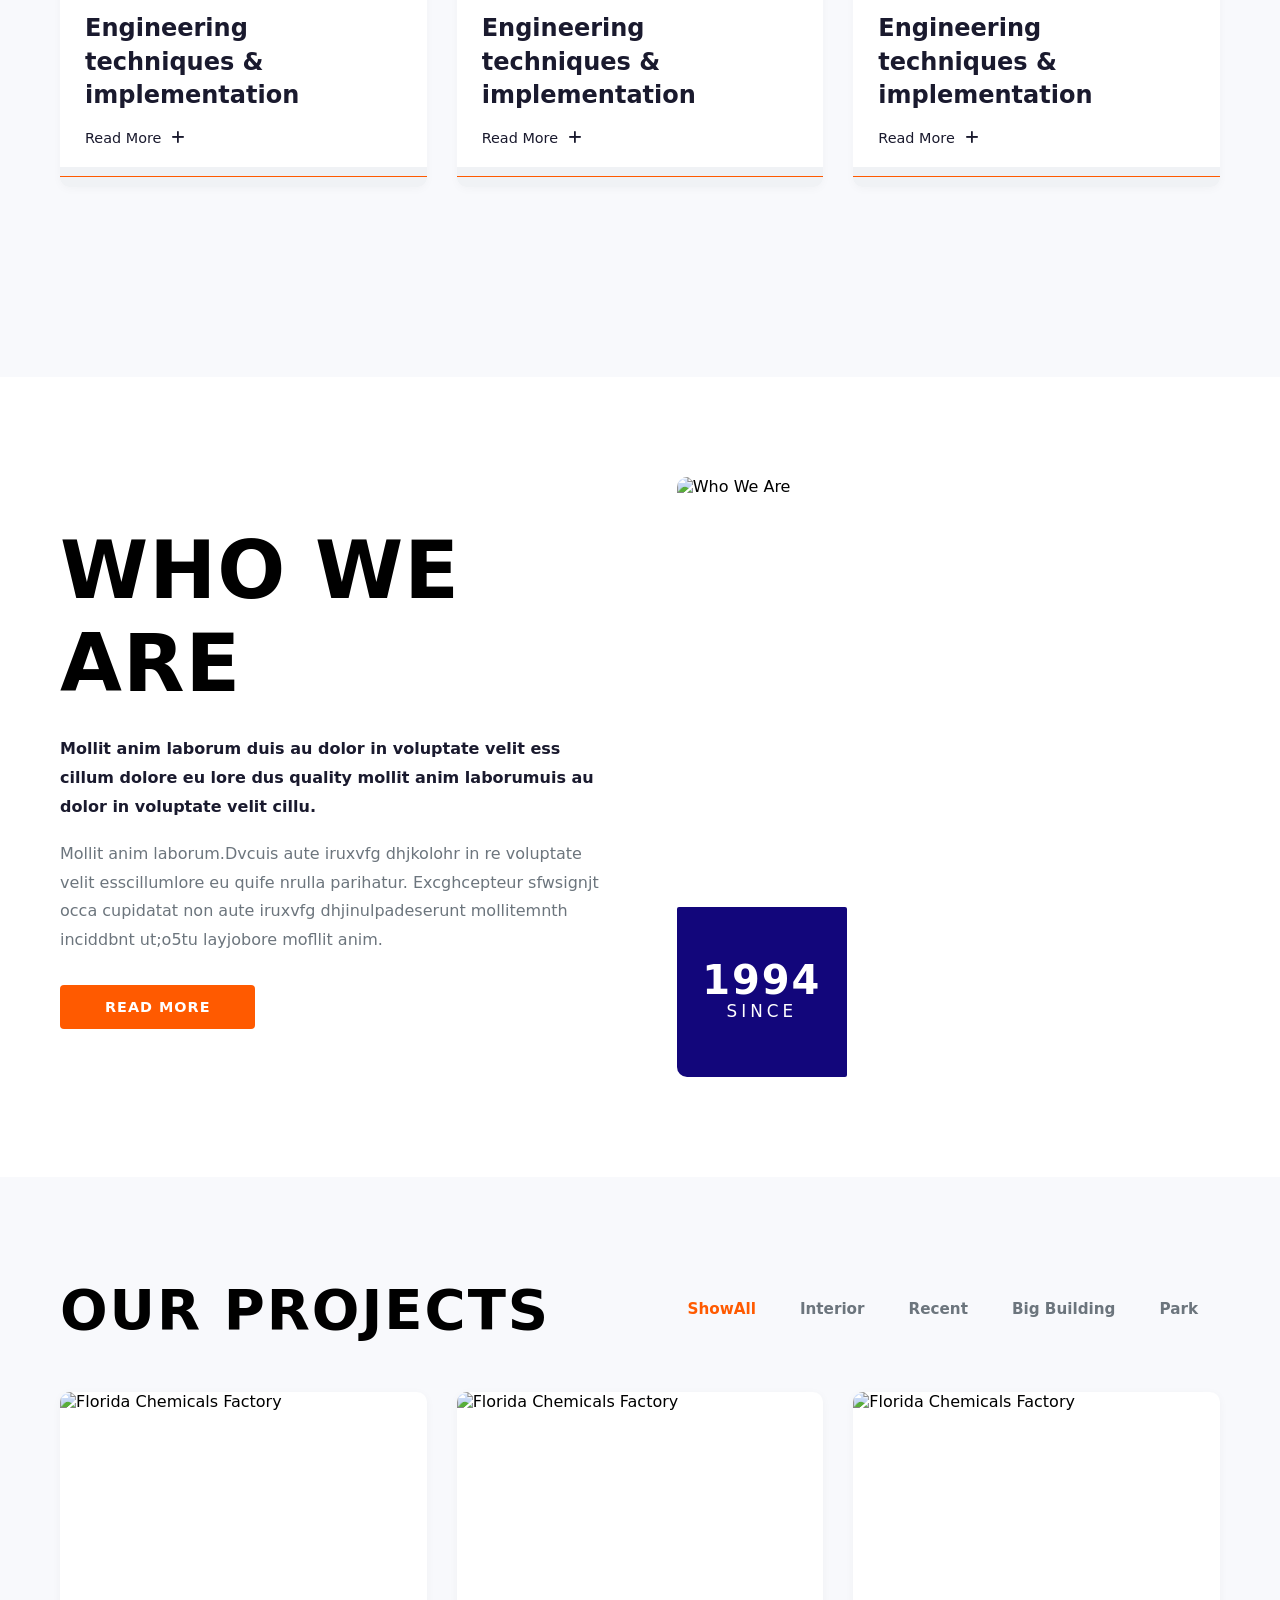
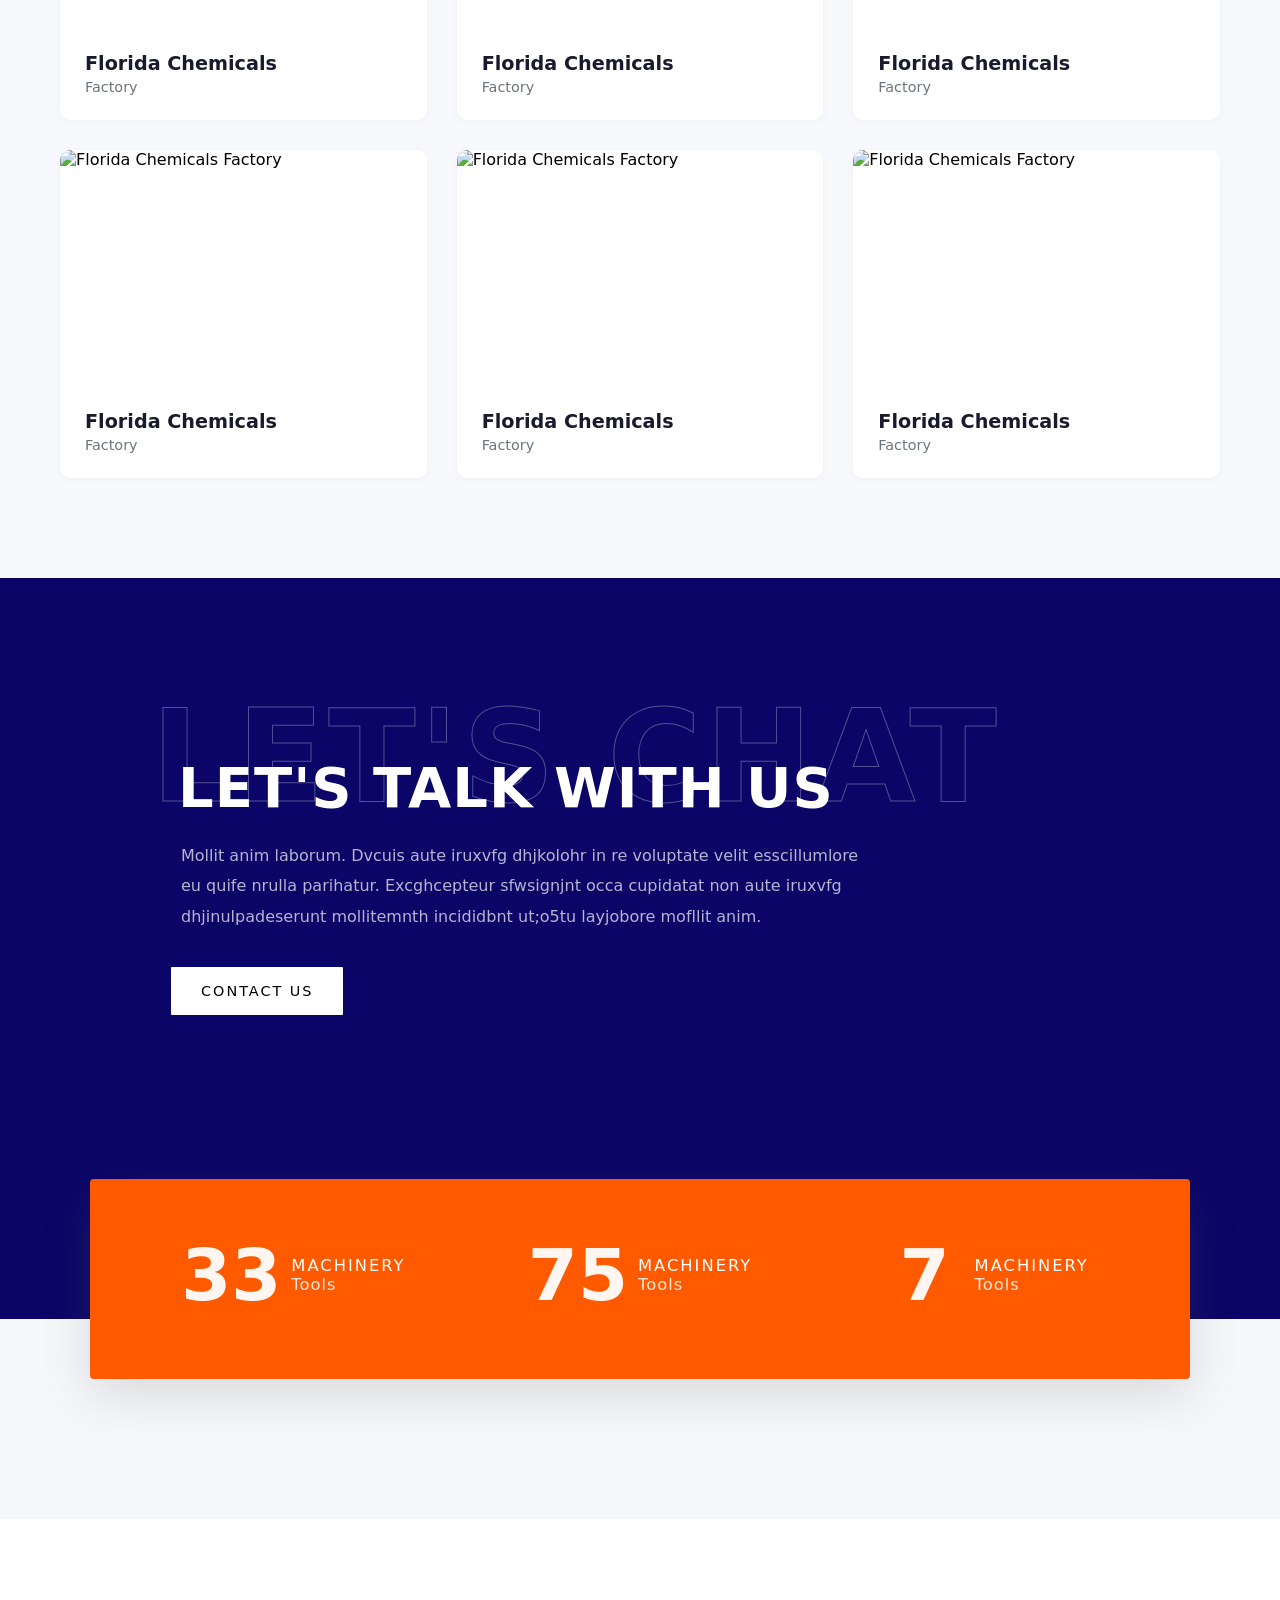
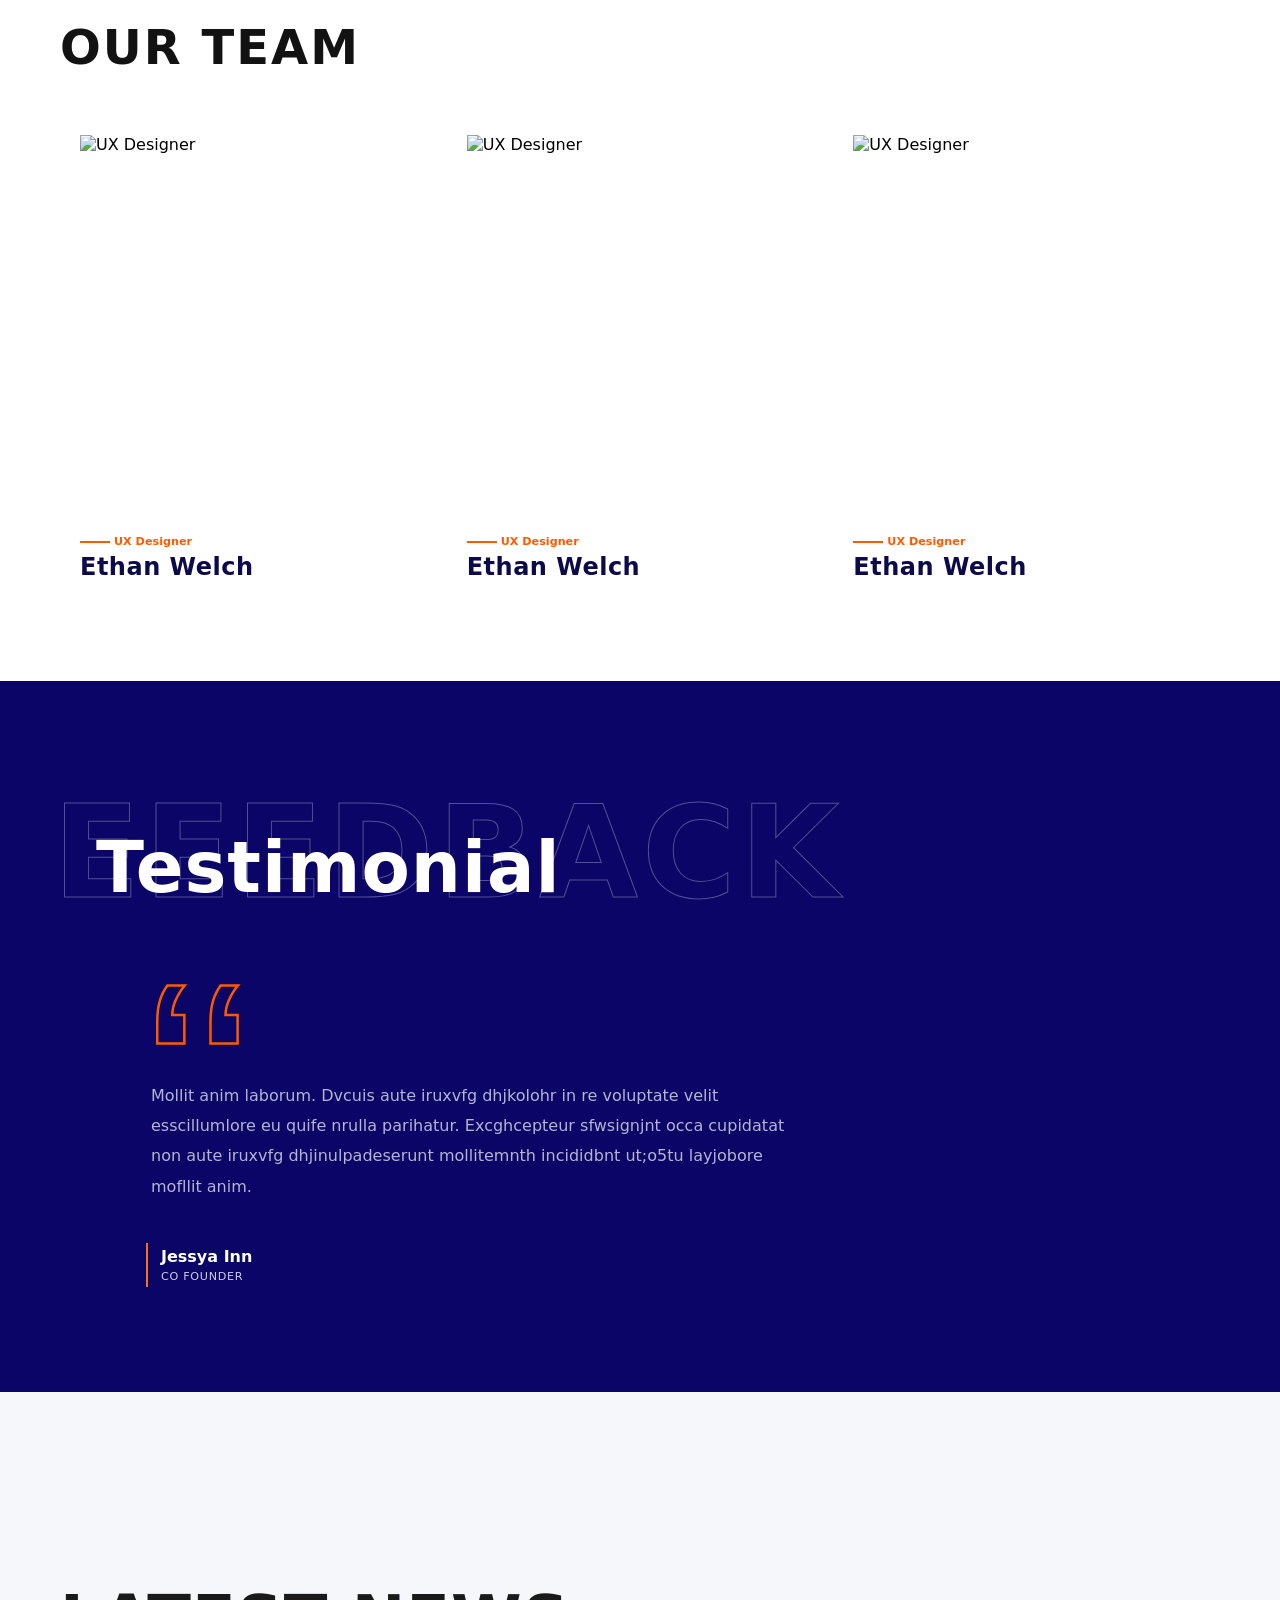
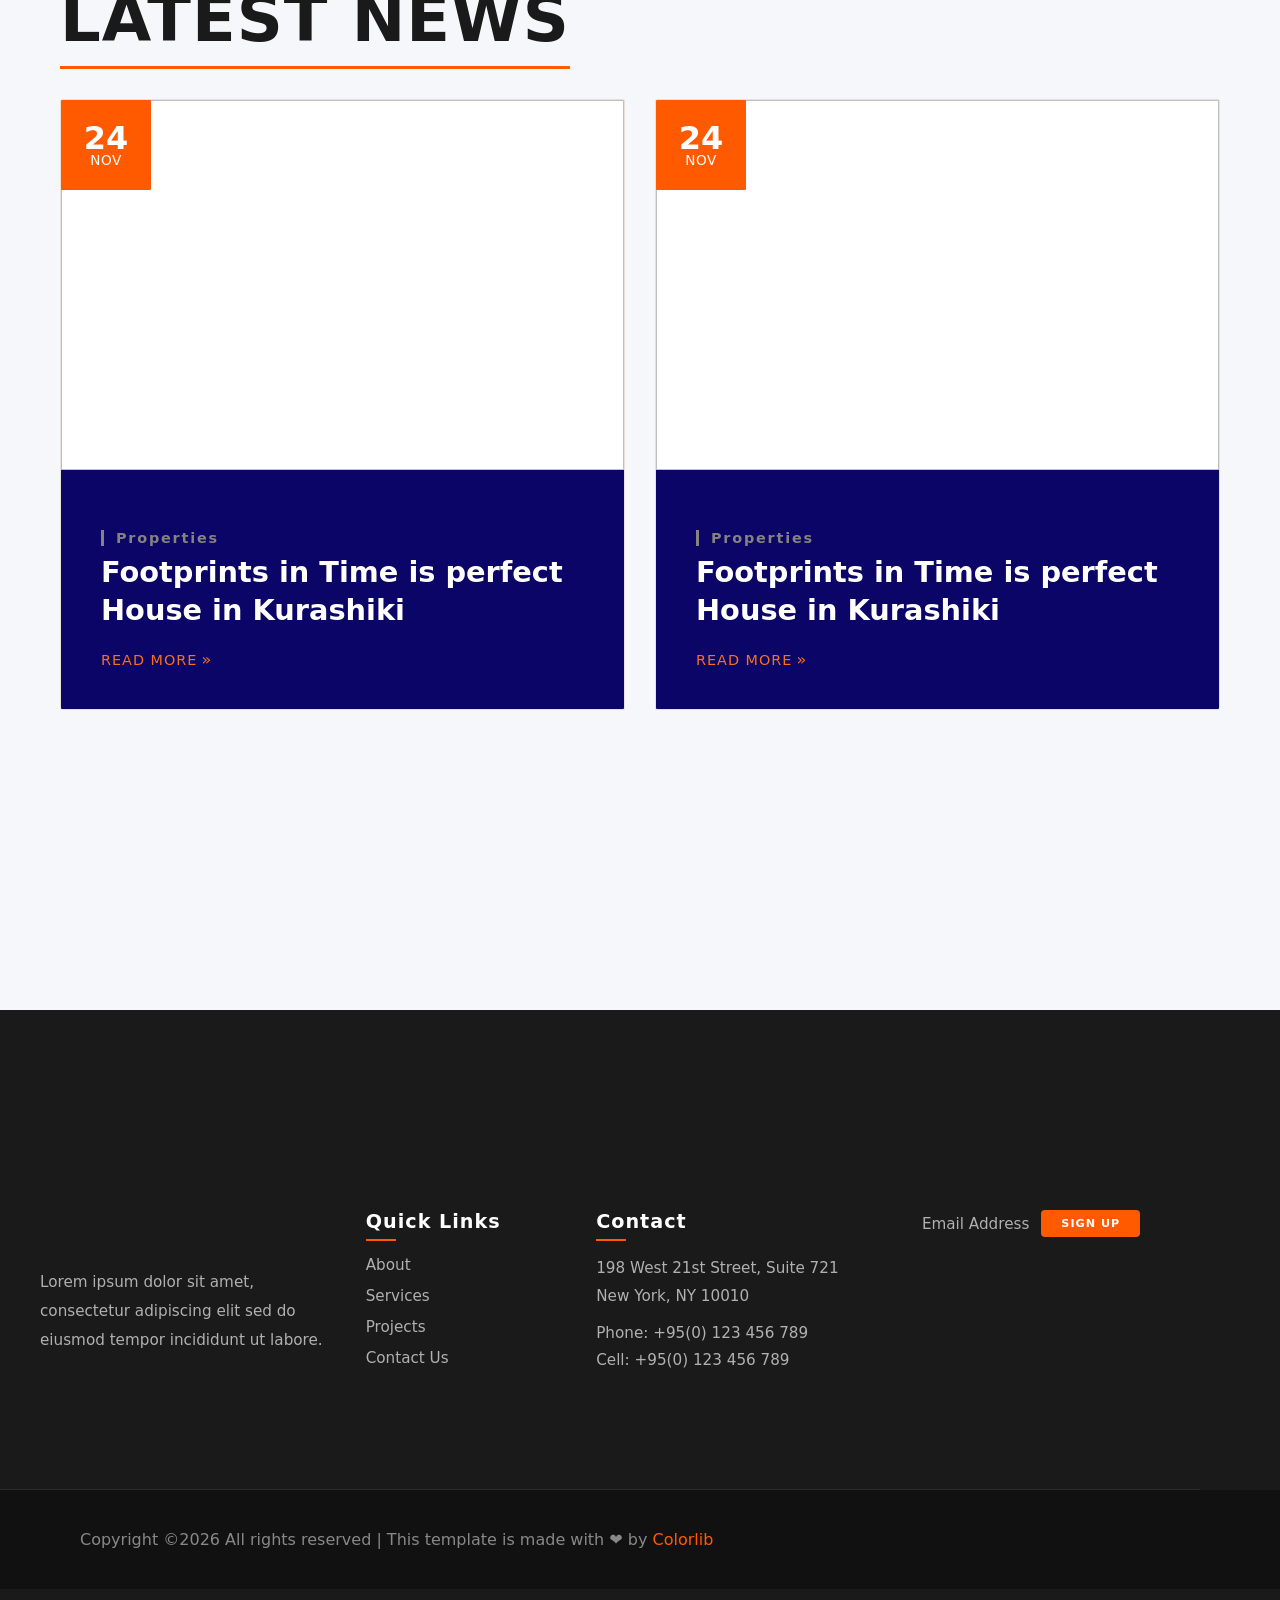
==== commit 89b8a9c1: "add amination to our project part" ====
--- a/index.html
+++ b/index.html
@@ -257,11 +257,10 @@
 
     <!-- ====== OUR PROJECTS SECTION ====== -->
     <section class="our-projects">
-        <div class="container">
-            <div class="projects-header">
-                <h2 class="projects-title">OUR PROJECTS</h2>
-            </div>
-
+    <div class="container">
+        <!-- Header + Filter in same row -->
+        <div class="projects-header">
+            <h2 class="projects-title">OUR PROJECTS</h2>
             <div class="projects-filter">
                 <button class="filter-btn active" data-filter="all">ShowAll</button>
                 <button class="filter-btn" data-filter="interior">Interior</button>
@@ -269,82 +268,83 @@
                 <button class="filter-btn" data-filter="building">Big Building</button>
                 <button class="filter-btn" data-filter="park">Park</button>
             </div>
-
-            <div class="projects-grid">
-                <!-- Project Card 1 -->
-                <div class="project-card" data-category="interior">
-                    <div class="project-image">
-                        <img src="https://images.unsplash.com/photo-1487958449943-2429e8be8625?w=600&auto=format&fit=crop&q=60"
-                            alt="Florida Chemicals Factory">
-                    </div>
-                    <div class="project-content">
-                        <h3 class="project-name">Florida Chemicals</h3>
-                        <p class="project-type">Factory</p>
-                    </div>
-                </div>
-
-                <!-- Project Card 2 -->
-                <div class="project-card" data-category="recent">
-                    <div class="project-image">
-                        <img src="https://preview.colorlib.com/theme/constructioncompany/assets/img/gallery/project2.webp"
-                            alt="Florida Chemicals Factory">
-                    </div>
-                    <div class="project-content">
-                        <h3 class="project-name">Florida Chemicals</h3>
-                        <p class="project-type">Factory</p>
-                    </div>
-                </div>
-
-                <!-- Project Card 3 -->
-                <div class="project-card" data-category="building">
-                    <div class="project-image">
-                        <img src="https://images.unsplash.com/photo-1541888946425-d81bb19240f5?w=600&auto=format&fit=crop&q=60"
-                            alt="Florida Chemicals Factory">
-                    </div>
-                    <div class="project-content">
-                        <h3 class="project-name">Florida Chemicals</h3>
-                        <p class="project-type">Factory</p>
-                    </div>
-                </div>
-
-                <!-- Project Card 4 -->
-                <div class="project-card" data-category="park">
-                    <div class="project-image">
-                        <img src="https://images.unsplash.com/photo-1500382017468-9049fed747ef?w=600&auto=format&fit=crop&q=60"
-                            alt="Florida Chemicals Factory">
-                    </div>
-                    <div class="project-content">
-                        <h3 class="project-name">Florida Chemicals</h3>
-                        <p class="project-type">Factory</p>
-                    </div>
-                </div>
-
-                <!-- Project Card 5 -->
-                <div class="project-card" data-category="interior">
-                    <div class="project-image">
-                        <img src="https://images.unsplash.com/photo-1486325212027-8081e485255e?w=600&auto=format&fit=crop&q=60"
-                            alt="Florida Chemicals Factory">
-                    </div>
-                    <div class="project-content">
-                        <h3 class="project-name">Florida Chemicals</h3>
-                        <p class="project-type">Factory</p>
-                    </div>
-                </div>
-
-                <!-- Project Card 6 -->
-                <div class="project-card" data-category="recent">
-                    <div class="project-image">
-                        <img src="https://images.unsplash.com/photo-1504917595217-d4dc5ebe6122?w=600&auto=format&fit=crop&q=60"
-                            alt="Florida Chemicals Factory">
-                    </div>
-                    <div class="project-content">
-                        <h3 class="project-name">Florida Chemicals</h3>
-                        <p class="project-type">Factory</p>
-                    </div>
-                </div>
-            </div>
-        </div>
-    </section>
+        </div>
+
+        <div class="projects-grid">
+            <!-- Project Card 1 -->
+            <div class="project-card" data-category="interior">
+                <div class="project-image">
+                    <img src="https://images.unsplash.com/photo-1487958449943-2429e8be8625?w=600&auto=format&fit=crop&q=60"
+                        alt="Florida Chemicals Factory">
+                </div>
+                <div class="project-content">
+                    <h3 class="project-name">Florida Chemicals</h3>
+                    <p class="project-type">Factory</p>
+                </div>
+            </div>
+
+            <!-- Project Card 2 -->
+            <div class="project-card" data-category="recent">
+                <div class="project-image">
+                    <img src="https://preview.colorlib.com/theme/constructioncompany/assets/img/gallery/project2.webp"
+                        alt="Florida Chemicals Factory">
+                </div>
+                <div class="project-content">
+                    <h3 class="project-name">Florida Chemicals</h3>
+                    <p class="project-type">Factory</p>
+                </div>
+            </div>
+
+            <!-- Project Card 3 -->
+            <div class="project-card" data-category="building">
+                <div class="project-image">
+                    <img src="https://images.unsplash.com/photo-1541888946425-d81bb19240f5?w=600&auto=format&fit=crop&q=60"
+                        alt="Florida Chemicals Factory">
+                </div>
+                <div class="project-content">
+                    <h3 class="project-name">Florida Chemicals</h3>
+                    <p class="project-type">Factory</p>
+                </div>
+            </div>
+
+            <!-- Project Card 4 -->
+            <div class="project-card" data-category="park">
+                <div class="project-image">
+                    <img src="https://images.unsplash.com/photo-1500382017468-9049fed747ef?w=600&auto=format&fit=crop&q=60"
+                        alt="Florida Chemicals Factory">
+                </div>
+                <div class="project-content">
+                    <h3 class="project-name">Florida Chemicals</h3>
+                    <p class="project-type">Factory</p>
+                </div>
+            </div>
+
+            <!-- Project Card 5 -->
+            <div class="project-card" data-category="interior">
+                <div class="project-image">
+                    <img src="https://images.unsplash.com/photo-1486325212027-8081e485255e?w=600&auto=format&fit=crop&q=60"
+                        alt="Florida Chemicals Factory">
+                </div>
+                <div class="project-content">
+                    <h3 class="project-name">Florida Chemicals</h3>
+                    <p class="project-type">Factory</p>
+                </div>
+            </div>
+
+            <!-- Project Card 6 -->
+            <div class="project-card" data-category="recent">
+                <div class="project-image">
+                    <img src="https://images.unsplash.com/photo-1504917595217-d4dc5ebe6122?w=600&auto=format&fit=crop&q=60"
+                        alt="Florida Chemicals Factory">
+                </div>
+                <div class="project-content">
+                    <h3 class="project-name">Florida Chemicals</h3>
+                    <p class="project-type">Factory</p>
+                </div>
+            </div>
+        </div>
+    </div>
+</section>
 
     <!-- ====== LET'S TALK WITH US SECTION ====== -->
     <section class="lets-talk">
--- a/style.css
+++ b/style.css
@@ -1209,9 +1209,11 @@
 }
 
 /* ====== WHO WE ARE SECTION ====== */
+/* ===== WHO WE ARE SECTION ===== */
 .who-we-are {
     padding: 100px 0;
     background: #ffffff;
+    overflow: hidden;
 }
 
 .who-we-are-wrapper {
@@ -1220,78 +1222,45 @@
     gap: 60px;
 }
 
+/* ===== LEFT SIDE - Content (Slides from LEFT) ===== */
 .who-we-are-content {
     flex: 0 0 48%;
-}
-
-.who-we-are-title {
-    font-size: 5rem;
-    font-weight: 900;
-    color: #000000;
-    margin-bottom: 25px;
-    letter-spacing: 1px;
-}
-
-.who-we-are-text {
-    font-size: 1rem;
-    color: #6c757d;
-    line-height: 1.8;
-    margin-bottom: 18px;
-}
-
-.who-we-are-text.highlight-text {
-    color: #1a1a2e;
-    font-weight: 700;
-}
-
-.who-we-are-text:last-of-type {
-    margin-bottom: 30px;
-}
-
-.who-we-are-btn {
-    display: inline-block;
-    padding: 14px 45px;
-    background:  #FF5A00;
-    color: #ffffff;
-    font-weight: 600;
-    font-size: 0.9rem;
-    letter-spacing: 1px;
-    text-decoration: none;
-    border-radius: 4px;
-    transition: all 0.3s ease;
-}
-
-.who-we-are-btn:hover {
-    background: #FF5A00;
-    color: #ffffff;
-    transform: translateY(-2px);
-    box-shadow: 0 10px 30px rgba(255, 90, 0, 0.3);
-}
-
+    opacity: 0;
+    transform: translateX(-80px);
+    transition: all 1s cubic-bezier(0.4, 0, 0.2, 1);
+}
+
+.who-we-are-content.visible {
+    opacity: 1;
+    transform: translateX(0);
+}
+
+/* ===== RIGHT SIDE - Image (Slides from RIGHT) ===== */
 .who-we-are-image {
     flex: 0 0 48%;
     border-radius: 10px;
     overflow: hidden;
     position: relative;
-}
-
-.who-we-are-image img {
-    width: 600px;
-    height: 600px;
-    object-fit: cover;
-    display: block;
-}
-
-/* ====== YEAR OVERLAY ====== */
-
-
-.who-we-are-image {
-    position: relative; /* Important! */
-    flex: 0 0 48%;
-    border-radius: 10px;
-    overflow: hidden;
-}
-
+    opacity: 0;
+    transform: translateX(80px);
+    transition: all 1s cubic-bezier(0.4, 0, 0.2, 1);
+}
+
+.who-we-are-image.visible {
+    opacity: 1;
+    transform: translateX(0);
+}
+
+/* ===== STAGGERED DELAYS ===== */
+.who-we-are-content.visible {
+    transition-delay: 0.1s;
+}
+
+.who-we-are-image.visible {
+    transition-delay: 0.3s;
+}
+
+/* ===== YEAR OVERLAY ANIMATION ===== */
 .year-overlay {
     position: absolute;
     bottom: 0;
@@ -1305,6 +1274,67 @@
     align-items: center;
     justify-content: center;
     text-align: center;
+    opacity: 0;
+    transform: scale(0.8);
+    transition: all 0.8s cubic-bezier(0.4, 0, 0.2, 1);
+}
+
+.who-we-are-image.visible .year-overlay {
+    opacity: 1;
+    transform: scale(1);
+    transition-delay: 0.6s;
+}
+
+/* ===== REST OF YOUR EXISTING STYLES ===== */
+.who-we-are-title {
+    font-size: 5rem;
+    font-weight: 900;
+    color: #000000;
+    margin-bottom: 25px;
+    letter-spacing: 1px;
+}
+
+.who-we-are-text {
+    font-size: 1rem;
+    color: #6c757d;
+    line-height: 1.8;
+    margin-bottom: 18px;
+}
+
+.who-we-are-text.highlight-text {
+    color: #1a1a2e;
+    font-weight: 700;
+}
+
+.who-we-are-text:last-of-type {
+    margin-bottom: 30px;
+}
+
+.who-we-are-btn {
+    display: inline-block;
+    padding: 14px 45px;
+    background: #FF5A00;
+    color: #ffffff;
+    font-weight: 600;
+    font-size: 0.9rem;
+    letter-spacing: 1px;
+    text-decoration: none;
+    border-radius: 4px;
+    transition: all 0.3s ease;
+}
+
+.who-we-are-btn:hover {
+    background: #FF5A00;
+    color: #ffffff;
+    transform: translateY(-2px);
+    box-shadow: 0 10px 30px rgba(255, 90, 0, 0.3);
+}
+
+.who-we-are-image img {
+    width: 600px;
+    height: 600px;
+    object-fit: cover;
+    display: block;
 }
 
 .year-number {
@@ -1324,7 +1354,8 @@
     line-height: 1.1;
     margin-bottom: 5px;
 }
-/* ====== RESPONSIVE ====== */
+
+/* ===== RESPONSIVE ===== */
 @media screen and (max-width: 992px) {
     .who-we-are-wrapper {
         gap: 40px;
@@ -1346,6 +1377,8 @@
         bottom: 20px;
         right: 20px;
         padding: 12px 20px;
+        height: 140px;
+        width: 140px;
     }
 
     .year-number {
@@ -1365,12 +1398,24 @@
 
     .who-we-are-content {
         flex: 0 0 100%;
+        transform: translateY(50px);
+        transform: translateX(0);
+    }
+    
+    .who-we-are-content.visible {
+        transform: translateY(0);
     }
 
     .who-we-are-image {
         flex: 0 0 100%;
         width: 100%;
         max-height: 350px;
+        transform: translateY(50px);
+        transform: translateX(0);
+    }
+    
+    .who-we-are-image.visible {
+        transform: translateY(0);
     }
 
     .who-we-are-title {
@@ -1390,6 +1435,8 @@
         bottom: 15px;
         right: 15px;
         padding: 10px 18px;
+        height: 120px;
+        width: 120px;
     }
 
     .year-number {
@@ -1425,22 +1472,37 @@
         bottom: 10px;
         right: 10px;
         padding: 8px 14px;
+        height: 100px;
+        width: 100px;
     }
 
     .year-number {
         font-size: 1.5rem;
     }
 }
-
-/* ====== OUR PROJECTS SECTION ====== */
+/* ===== OUR PROJECTS SECTION ===== */
 .our-projects {
     padding: 100px 0;
     background: #f8f9fc;
-}
-
+    overflow: hidden;
+}
+
+/* ===== HEADER + FILTER IN SAME ROW ===== */
 .projects-header {
-    text-align: center;
-    margin-bottom: 40px;
+    display: flex;
+    justify-content: space-between;
+    align-items: center;
+    margin-bottom: 50px;
+    flex-wrap: wrap;
+    gap: 20px;
+    opacity: 0;
+    transform: translateY(-30px);
+    transition: all 0.8s cubic-bezier(0.4, 0, 0.2, 1);
+}
+
+.projects-header.visible {
+    opacity: 1;
+    transform: translateY(0);
 }
 
 .projects-title {
@@ -1451,13 +1513,12 @@
     letter-spacing: 2px;
 }
 
-/* ====== FILTER BUTTONS IN A ROW ====== */
+/* ===== FILTER BUTTONS ===== */
 .projects-filter {
     display: flex;
     justify-content: center;
     align-items: center;
     gap: 0;
-    margin-bottom: 40px;
     flex-wrap: wrap;
 }
 
@@ -1473,19 +1534,6 @@
     border-radius: 4px;
     position: relative;
 }
-
-.filter-btn::after {
-    content: '';
-    position: absolute;
-    bottom: -2px;
-    left: 50%;
-    transform: translateX(-50%);
-    width: 0;
-    height: 2px;
-    background: #FF5A00;
-    transition: width 0.3s ease;
-}
-
 .filter-btn:hover {
     color: #1a1a2e;
 }
@@ -1502,44 +1550,30 @@
     width: 70%;
 }
 
-/* ====== PROJECTS GRID ====== */
+/* ===== PROJECTS GRID (NO ANIMATION - stays as is) ===== */
 .projects-grid {
     display: grid;
     grid-template-columns: repeat(3, 1fr);
     gap: 30px;
 }
 
-/* ====== PROJECT CARD ====== */
+/* ===== PROJECT CARD STYLES (NO ANIMATION) ===== */
 .project-card {
     background: #ffffff;
     border-radius: 10px;
     overflow: hidden;
     transition: all 0.3s ease;
-    border-bottom: 10px solid #f0f2f5;
-    box-shadow: 0 2px 10px rgba(0, 0, 0, 0.03);
-    position: relative;
-    background-image: linear-gradient(
-        to bottom,
-        transparent 0%,
-        transparent calc(100% - 10px),
-        #f0f2f5 calc(100% - 10px),
-        #f0f2f5 calc(100% - 1px),
-        #FF5A00 calc(100% - 1px),
-        #FF5A00 100%
-    );
-    background-size: 100% 100%;
-    background-repeat: no-repeat;
+    box-shadow: 0 2px 10px rgba(0, 0, 0, 0.04);
 }
 
 .project-card:hover {
-    transform: translateY(-5px);
-    box-shadow: 0 10px 40px rgba(0, 0, 0, 0.08);
-}
-
-/* ====== PROJECT IMAGE (stays same on hover) ====== */
+    transform: translateY(-8px);
+    box-shadow: 0 12px 40px rgba(0, 0, 0, 0.1);
+}
+
 .project-image {
     width: 100%;
-    height: 250px;
+    height: 240px;
     overflow: hidden;
 }
 
@@ -1547,99 +1581,63 @@
     width: 100%;
     height: 100%;
     object-fit: cover;
-    display: block;
-    transition: none;
-}
-
-/* No effect on image when card is hovered */
+    transition: transform 0.4s ease;
+}
+
 .project-card:hover .project-image img {
-    transform: none;
-}
-
-/* ====== PROJECT CONTENT - TEXT TURNS BLUE ON CARD HOVER ====== */
+    transform: scale(1.05);
+}
+
 .project-content {
     padding: 20px 25px 25px;
-    text-align: left;
-    background: #ffffff;
-    transition: background 0.3s ease;
-}
-.project-card:hover .project-content {
-    color: #efeef7;
-    background-color: #12067b;
 }
 
 .project-name {
     font-size: 1.2rem;
     font-weight: 700;
     color: #1a1a2e;
-    margin-bottom: 3px;
-    transition: color 0.3s ease;
+    margin-bottom: 4px;
 }
 
 .project-type {
     font-size: 0.9rem;
     color: #6c757d;
-    font-weight: 500;
-    transition: color 0.3s ease;
-}
-
-/* Text turns blue when card is hovered */
-/* Background changes on card hover */
-.project-card:hover .project-content {
-    background-color: #12067b;
-}
-
-/* Text turns white on card hover */
-.project-card:hover .project-name {
-    color: #ffffff;
-}
-
-.project-card:hover .project-type {
-    color: #ffffff;
-}
-/* ====== FILTER ANIMATION ====== */
-.project-card {
-    animation: fadeIn 0.5s ease forwards;
-}
-
-@keyframes fadeIn {
-    from {
-        opacity: 0;
-        transform: scale(0.9);
-    }
-    to {
-        opacity: 1;
-        transform: scale(1);
-    }
-}
-
-/* ====== RESPONSIVE ====== */
+    margin: 0;
+}
+
+/* ===== RESPONSIVE ===== */
 @media screen and (max-width: 992px) {
+    .projects-header {
+        flex-direction: column;
+        align-items: flex-start;
+        gap: 15px;
+    }
+
+    .projects-title {
+        font-size: 2.5rem;
+    }
+
     .projects-grid {
         grid-template-columns: repeat(2, 1fr);
     }
-
-    .projects-title {
-        font-size: 2.8rem;
-    }
 }
 
 @media screen and (max-width: 768px) {
     .our-projects {
-        padding: 70px 0;
+        padding: 60px 0;
     }
 
     .projects-title {
-        font-size: 2.2rem;
+        font-size: 2rem;
     }
 
     .projects-filter {
-        gap: 0;
+        gap: 5px;
     }
 
     .filter-btn {
-        font-size: 0.8rem;
-        padding: 6px 14px;
+        padding: 6px 16px;
+        font-size: 0.85rem;
     }
 
     .projects-grid {
@@ -1656,32 +1654,34 @@
 
 @media screen and (max-width: 480px) {
     .our-projects {
-        padding: 50px 0;
+        padding: 40px 0;
     }
 
     .projects-title {
-        font-size: 1.8rem;
-    }
-
-    .projects-filter {
-        gap: 0;
+        font-size: 1.5rem;
+    }
+
+    .projects-header {
+        flex-direction: column;
+        align-items: flex-start;
+        gap: 12px;
     }
 
     .filter-btn {
-        font-size: 0.65rem;
-        padding: 5px 10px;
+        padding: 5px 12px;
+        font-size: 0.8rem;
     }
 
     .project-image {
         height: 180px;
     }
 
+    .project-content {
+        padding: 15px 18px 20px;
+    }
+
     .project-name {
         font-size: 1rem;
-    }
-
-    .project-content {
-        padding: 15px 20px 20px;
     }
 }
 
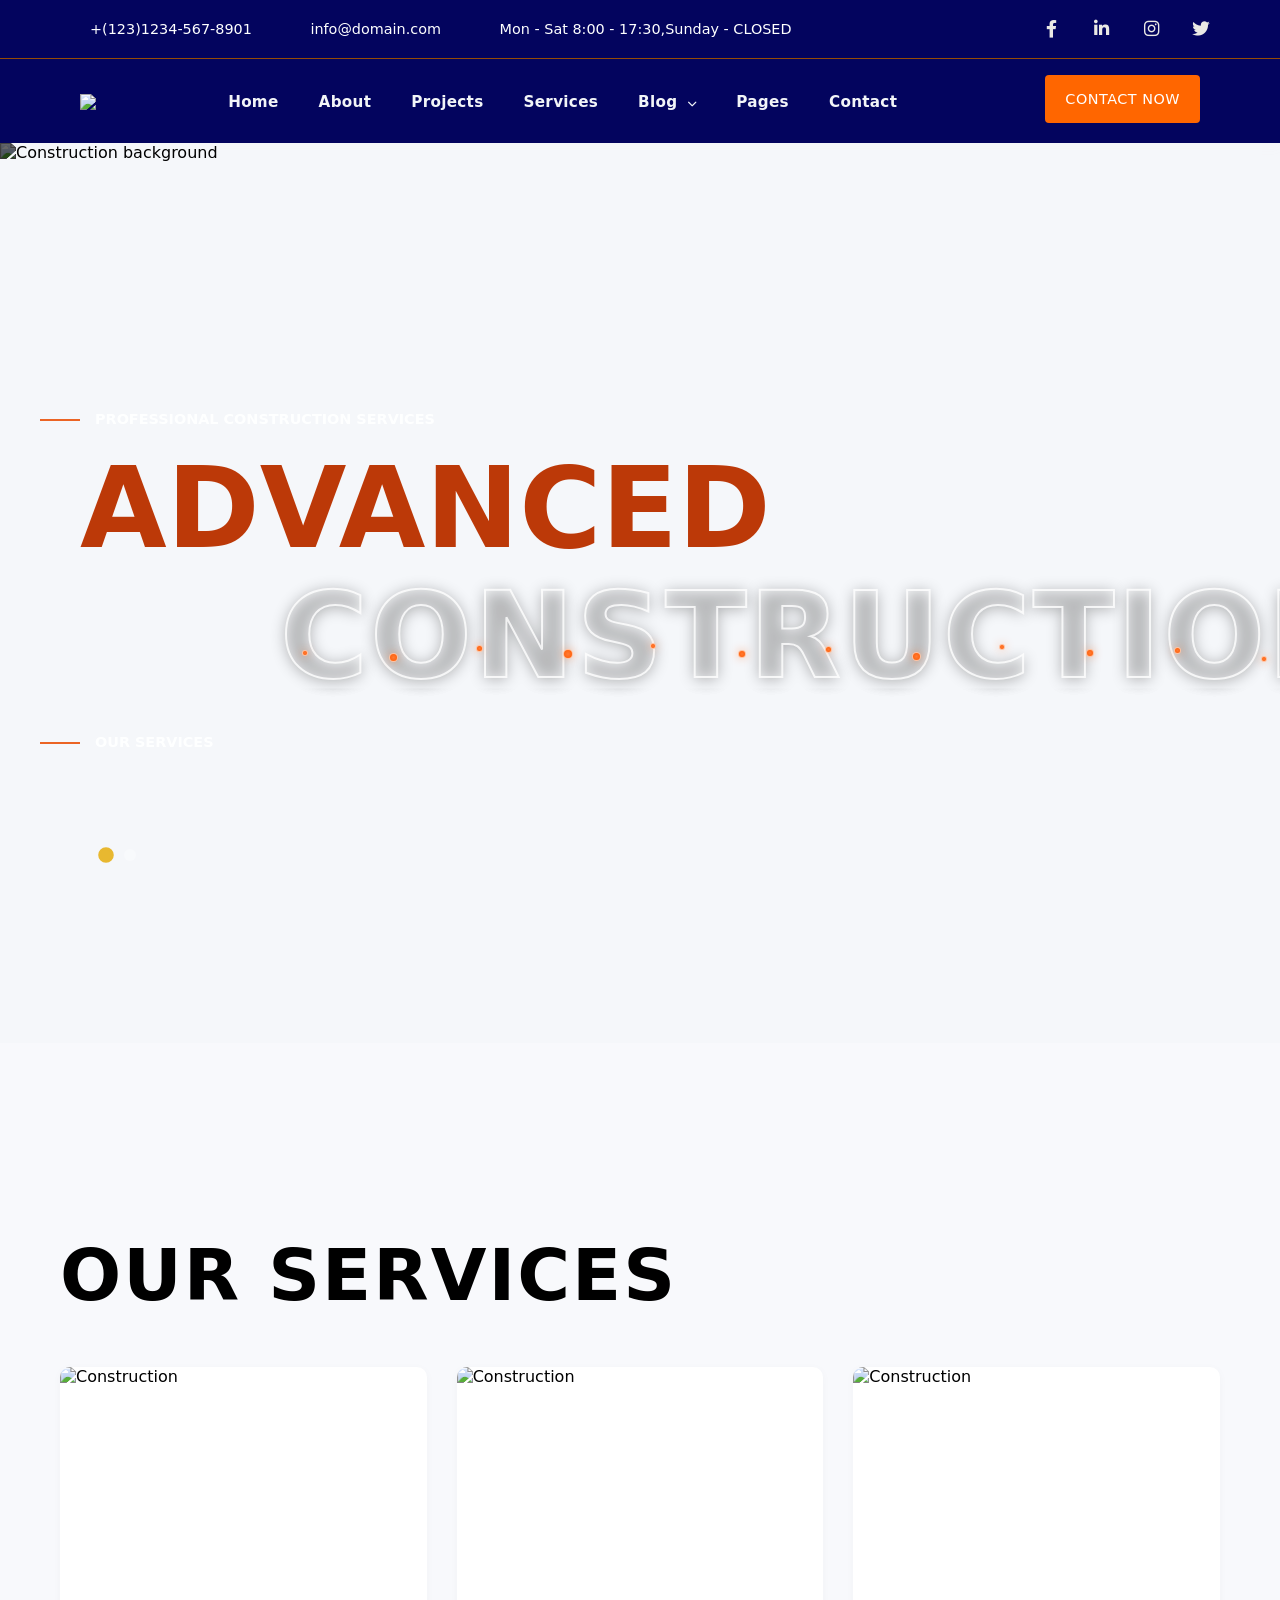
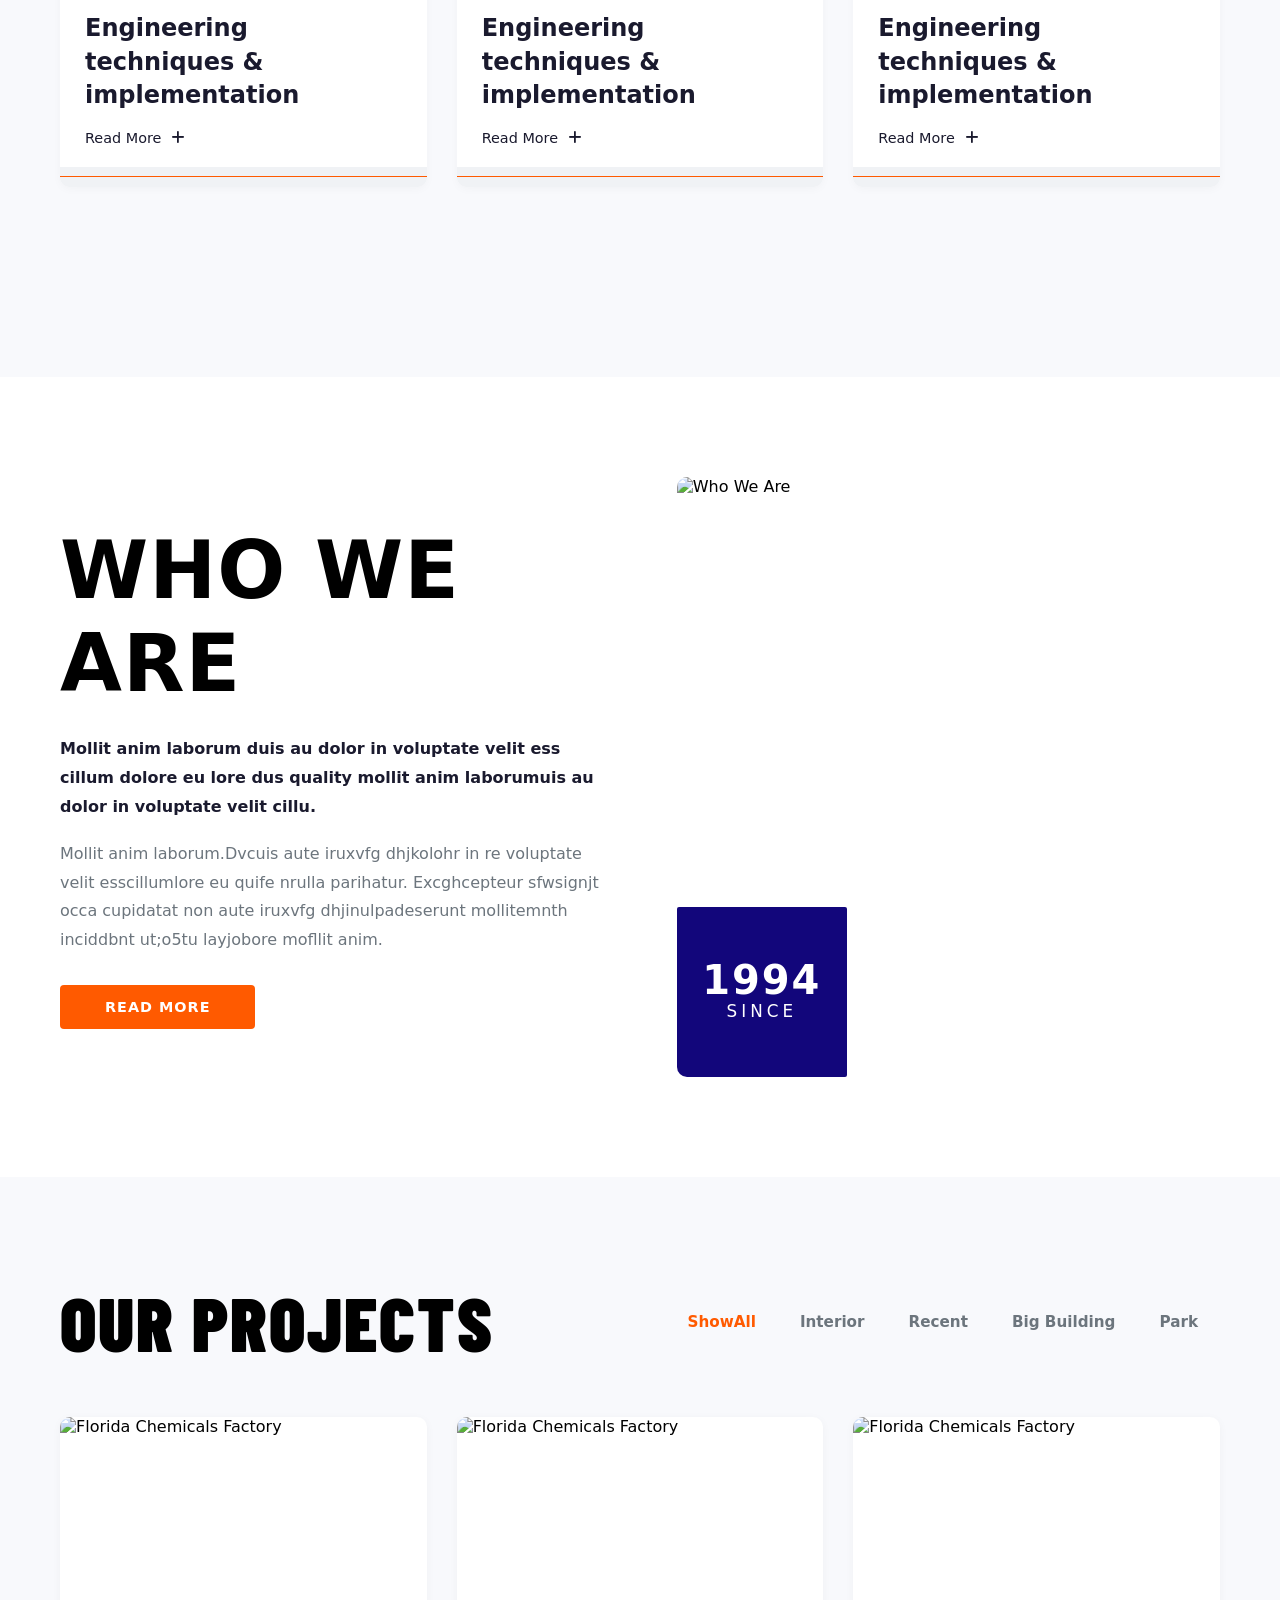
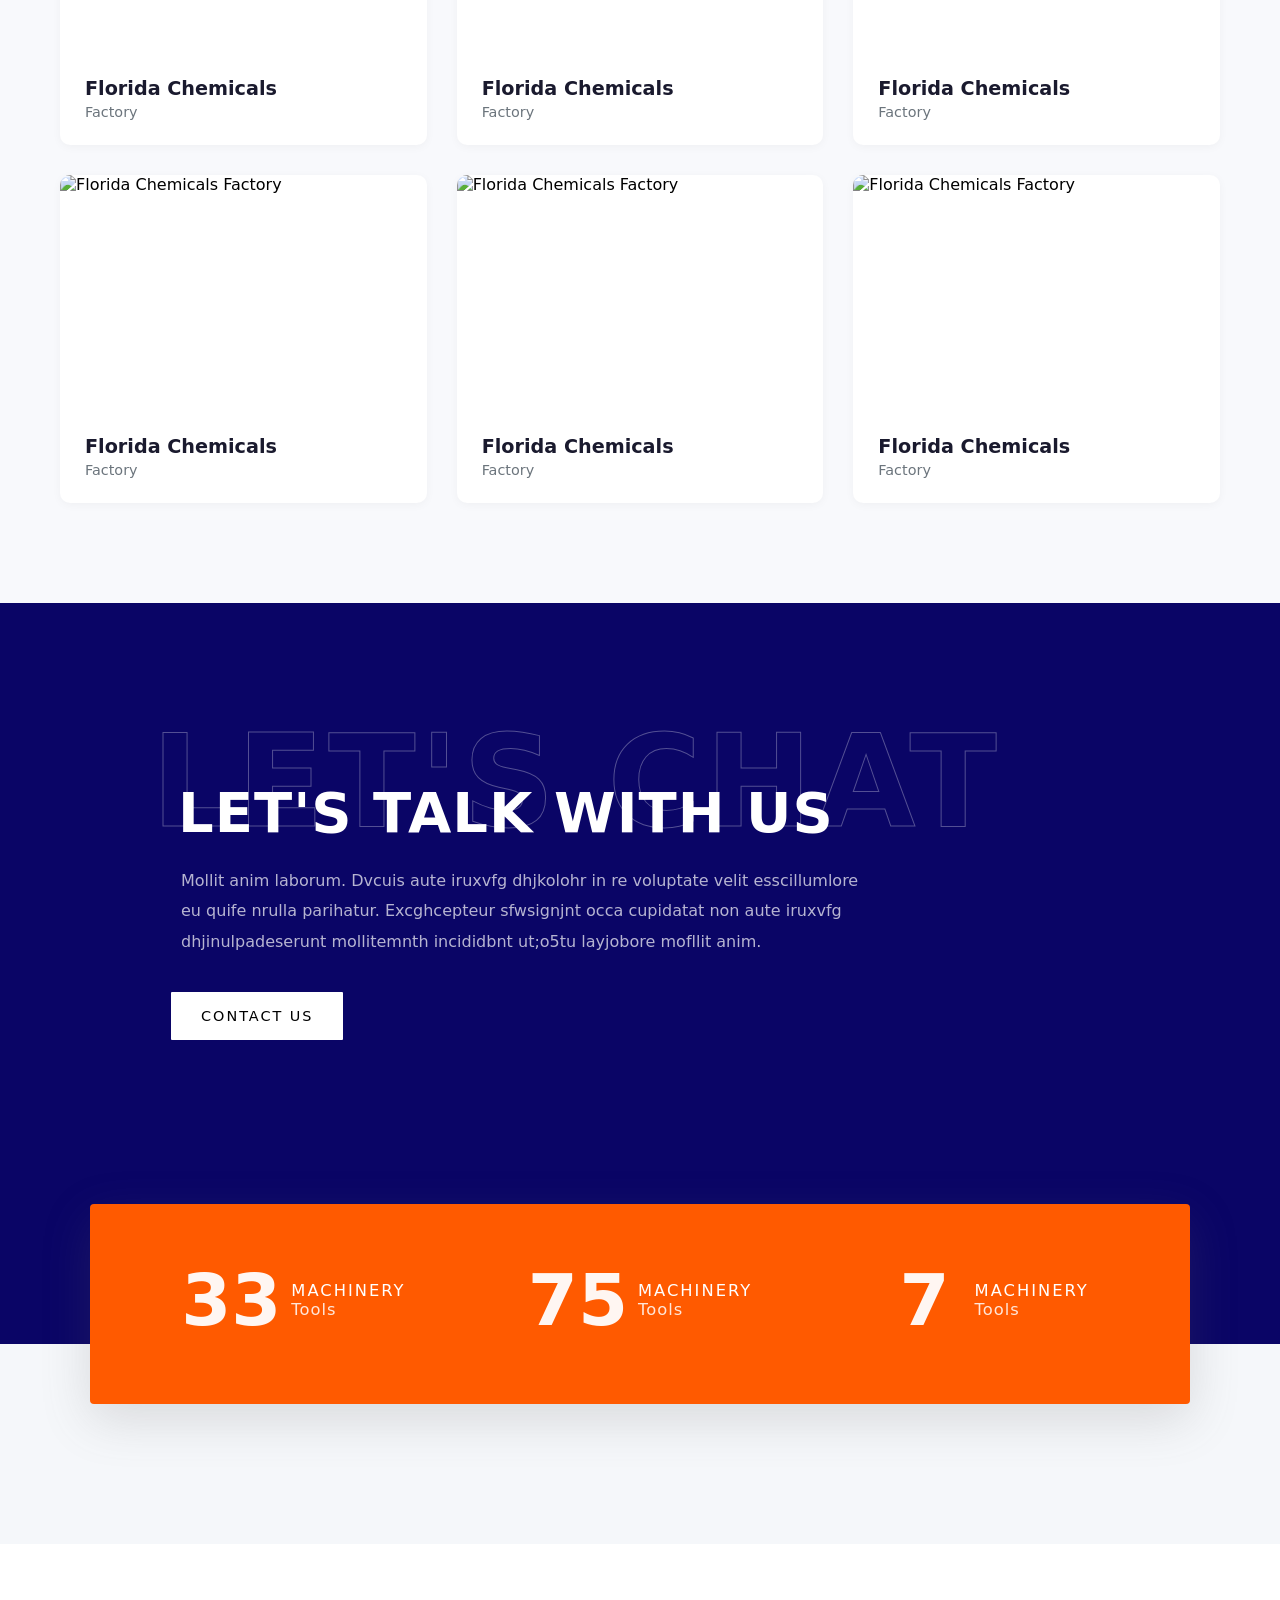
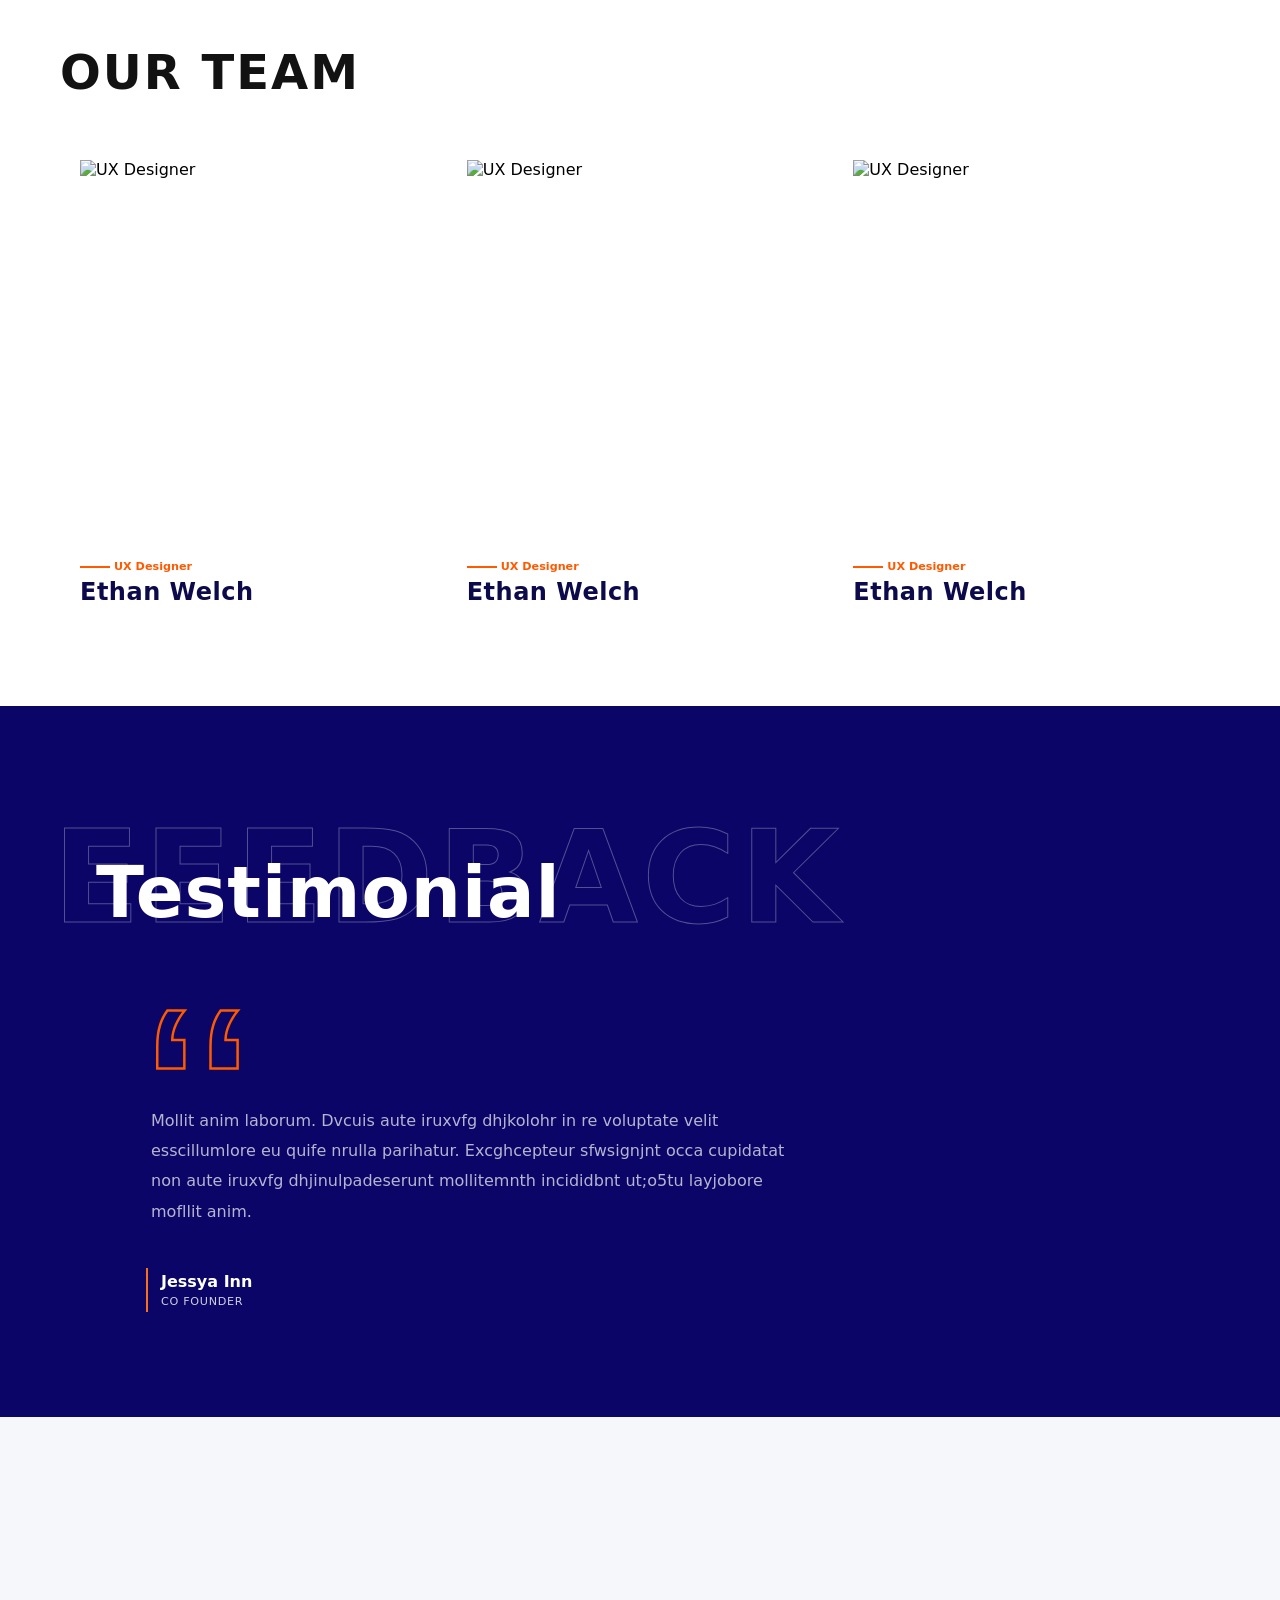
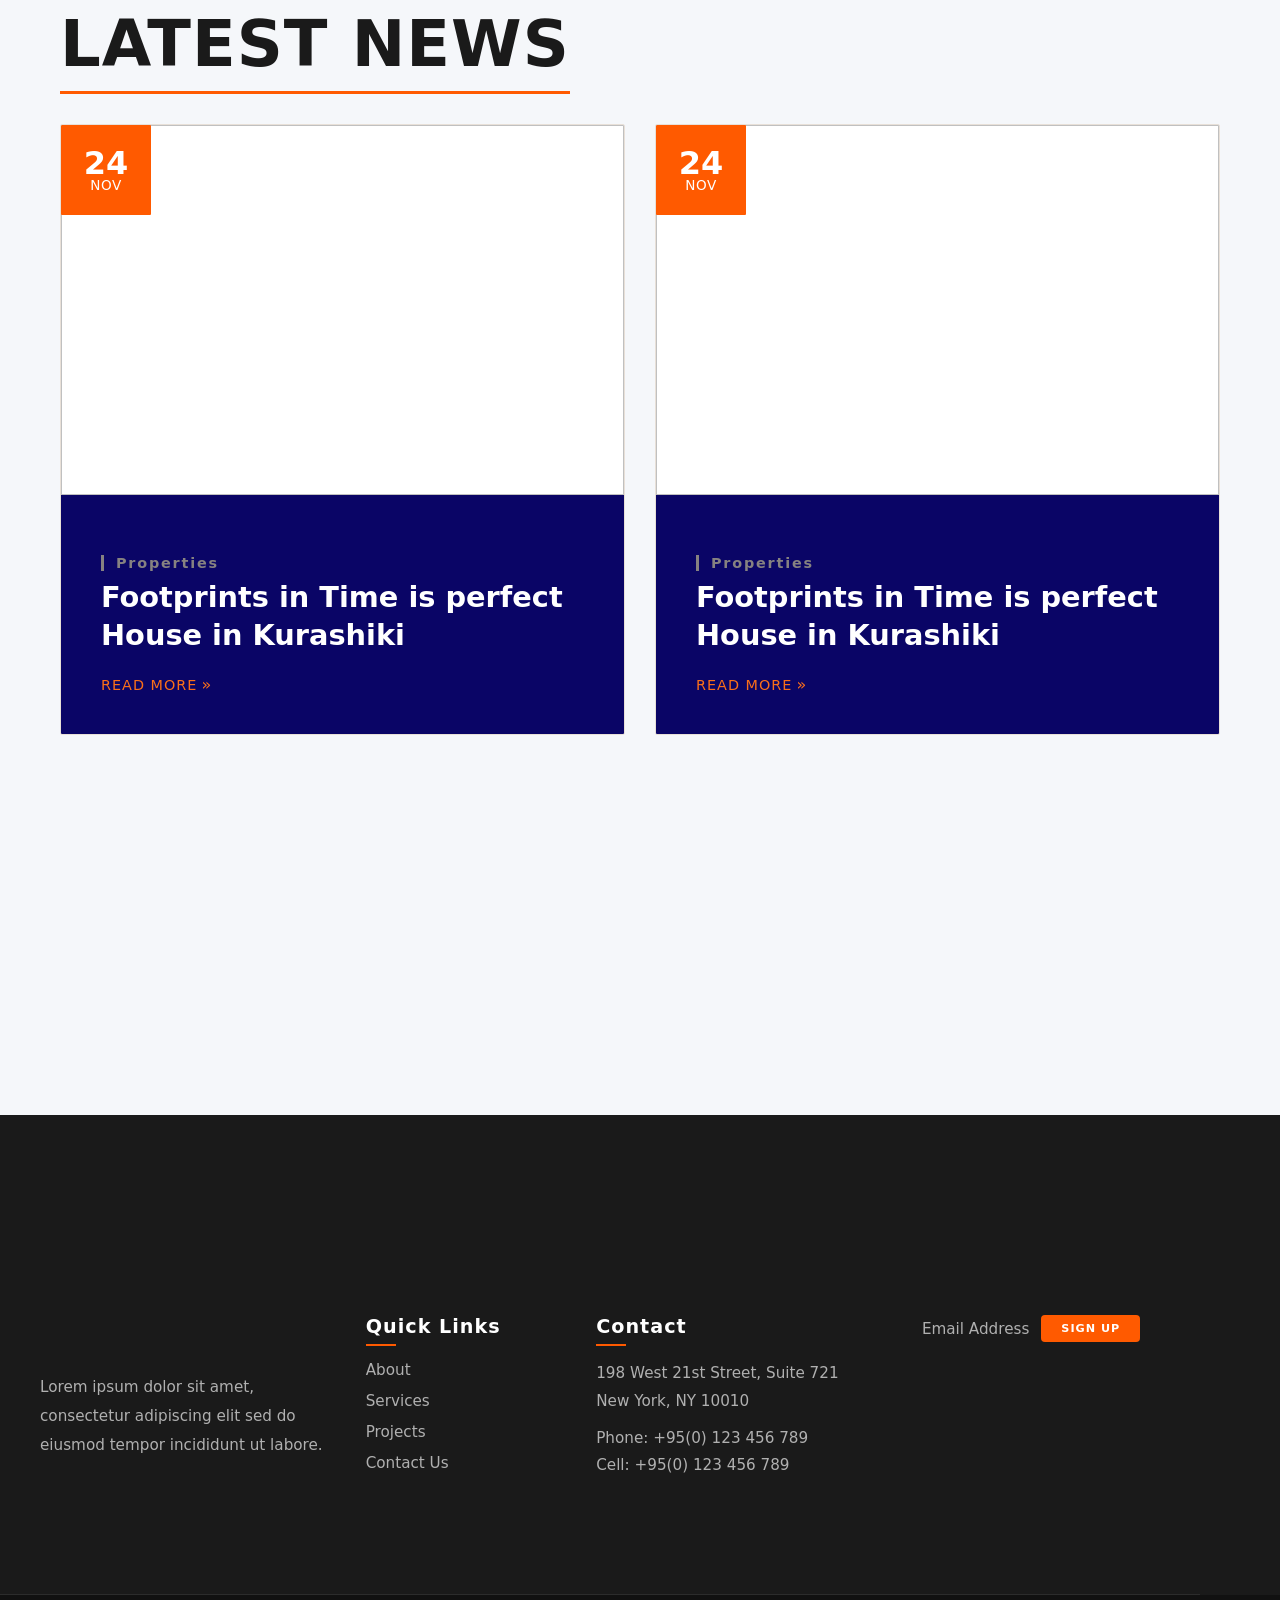
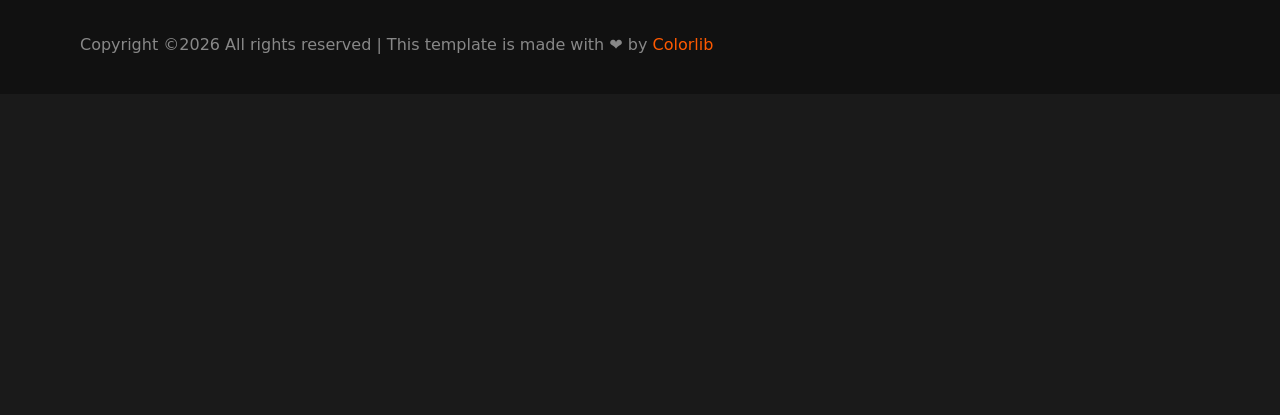
==== commit e3a6e610: "add blog part" ====
--- a/index.html
+++ b/index.html
@@ -7,6 +7,8 @@
     <title>Construction · header</title>
     <link rel="stylesheet" href="https://cdnjs.cloudflare.com/ajax/libs/font-awesome/6.0.0-beta3/css/all.min.css">
     <link rel="stylesheet" href="style.css">
+    <link href="https://fonts.googleapis.com/css2?family=Barlow+Condensed:wght@400;600;700;800&family=Archivo+Black&family=Kanit:wght@400;600;700;800&family=Prompt:wght@400;600;700;800&family=Manrope:wght@400;600;700;800&family=Inter:wght@400;600;700;800&family=Be+Vietnam+Pro:wght@400;600;700;800&family=Sora:wght@400;600;700;800&family=Plus+Jakarta+Sans:wght@400;600;700;800&family=Epilogue:wght@400;600;700;800&family=DM+Sans:wght@400;500;700&family=Figtree:wght@400;600;700;800&display=swap" rel="stylesheet">
+
 </head>
 
 <body>
@@ -61,34 +63,42 @@
     </header>
 
     <div class="nav-bar">
-        <div class="container nav-bar-inner">
-            <div class="logo">
-                <span class="logo-icon"><img
-                        src="https://preview.colorlib.com/theme/constructioncompany/assets/img/logo/logo.webp"></span>
-                <span class="logo-text"></span>
-            </div>
-
-            <nav class="main-nav">
-                <ul class="nav-list">
-                    <li><a href="index.html" class="nav-link">Home</a></li>
-                    <li><a href="about.html" class="nav-link">About</a></li>
-                    <li><a href="projects.html" class="nav-link">Projects</a></li>
-                    <li><a href="services.html" class="nav-link">Services</a></li>
-                    <li><a href="blog.html" class="nav-link">Blog</a></li>
-                    <li><a href="pages.html" class="nav-link">Pages</a></li>
-                    <li><a href="contact.html" class="nav-link">Contact</a></li>
-                </ul>
-            </nav>
-
-            <div class="contact-now">
-                <a href="contact.html" class="btn-contact">CONTACT NOW</a>
-            </div>
-
-            <div class="mobile-toggle" id="mobileToggle">
-                <i class="fas fa-bars"></i>
-            </div>
+    <div class="container nav-bar-inner">
+        <div class="logo">
+            <span class="logo-icon"><img
+                    src="https://preview.colorlib.com/theme/constructioncompany/assets/img/logo/logo.webp"></span>
+        </div>
+
+        <nav class="main-nav">
+            <ul class="nav-list" id="navList">
+                <li><a href="index.html" class="nav-link">Home</a></li>
+                <li><a href="about.html" class="nav-link">About</a></li>
+                <li><a href="projects.html" class="nav-link">Projects</a></li>
+                <li><a href="services.html" class="nav-link">Services</a></li>
+                
+                <!-- ONLY THIS PART CHANGED - Blog with Dropdown -->
+                <li class="dropdown">
+                    <a href="blog.html" class="nav-link">Blog <i class="fas fa-chevron-down"></i></a>
+                    <ul class="dropdown-menu">
+                        <li><a href="blog.html">Blog</a></li>
+                        <li><a href="blog-details.html">Blog Details</a></li>
+                    </ul>
+                </li>
+                
+                <li><a href="pages.html" class="nav-link">Pages</a></li>
+                <li><a href="contact.html" class="nav-link">Contact</a></li>
+            </ul>
+        </nav>
+
+        <div class="contact-now">
+            <a href="contact.html" class="btn-contact">CONTACT NOW</a>
+        </div>
+
+        <div class="mobile-toggle" id="mobileToggle">
+            <i class="fas fa-bars"></i>
         </div>
     </div>
+</div>
 
     <!-- Services Section -->
     <section class="services-hero">
--- a/style.css
+++ b/style.css
@@ -1506,9 +1506,10 @@
 }
 
 .projects-title {
-    font-size: 3.5rem;
+    font-size: 4.7rem;
     font-weight: 900;
     color: #000000;
+    font-family: "Barlow Condensed", sans-serif;
     margin: 0;
     letter-spacing: 2px;
 }
@@ -1684,18 +1685,15 @@
         font-size: 1rem;
     }
 }
-
 /* ====== LET'S TALK WITH US SECTION ====== */
 .lets-talk {
-    padding: 120px 0 300px 0; /* Remove bottom padding */
+    padding: 120px 0 300px 0;
     background: #0a0566;
     position: relative;
-    overflow: visible; /* Change from hidden to visible */
+    overflow: hidden;
 }
 
 /* ====== BACKGROUND TEXT "LET'S CHAT" ====== */
-
-
 .lets-talk-bg-text {
     position: absolute;
     top: 24%;
@@ -1703,7 +1701,7 @@
     transform: translate(-50%, -50%);
     font-size: 8rem;
     font-weight: 900;
-    color: #0a0566; /* Blue text inside */
+    color: #0a0566;
     white-space: nowrap;
     letter-spacing: 4px;
     user-select: none;
@@ -1711,10 +1709,19 @@
     z-index: 0;
     text-transform: uppercase;
     font-family: 'Segoe UI', Roboto, system-ui, sans-serif;
-    /* White border around text */
     -webkit-text-stroke: 1px rgba(255, 255, 255, 0.3);
     text-stroke: 1px rgba(255, 255, 255, 0.3);
-}
+    opacity: 0;
+    transform: translate(-50%, 100%);
+    transition: all 1s cubic-bezier(0.4, 0, 0.2, 1);
+}
+
+.lets-talk-bg-text.visible {
+    opacity: 1;
+    transform: translate(-50%, -50%);
+}
+
+/* ====== ANIMATION STYLES ====== */
 .lets-talk-wrapper {
     display: flex;
     justify-content: flex-start;
@@ -1727,9 +1734,9 @@
     max-width: 750px;
     text-align: left;
     margin-left: 4px;
-    
-}
-
+}
+
+/* ====== TITLE (Moves from BOTTOM to TOP) ====== */
 .lets-talk-title {
     font-size: 3.5rem;
     font-weight: 900;
@@ -1739,9 +1746,17 @@
     margin-left: 57px;
     letter-spacing: 1px;
     line-height: 1.2;
-}
-
-
+    opacity: 0;
+    transform: translateY(100px);
+    transition: all 1s cubic-bezier(0.4, 0, 0.2, 1);
+}
+
+.lets-talk-title.visible {
+    opacity: 1;
+    transform: translateY(0);
+}
+
+/* ====== TEXT (Moves from BOTTOM to TOP) ====== */
 .lets-talk-text {
     font-size: 1rem;
     color: rgba(255, 255, 255, 0.7);
@@ -1750,9 +1765,17 @@
     margin-left: 60px;
     text-align: left;
     letter-spacing: 0.01px;
-}
-
-
+    opacity: 0;
+    transform: translateY(100px);
+    transition: all 1s cubic-bezier(0.4, 0, 0.2, 1);
+}
+
+.lets-talk-text.visible {
+    opacity: 1;
+    transform: translateY(0);
+}
+
+/* ====== BUTTON (Moves from BOTTOM to TOP) ====== */
 .lets-talk-btn {
     display: inline-block;
     padding: 16px 30px;
@@ -1763,12 +1786,19 @@
     letter-spacing: 2px;
     text-decoration: none;
     border-radius: 1px;
-    transition: all 0.3s ease;
     text-transform: uppercase;
     margin-left: 50px;
     position: relative;
     overflow: hidden;
     z-index: 1;
+    opacity: 0;
+    transform: translateY(100px);
+    transition: all 1s cubic-bezier(0.4, 0, 0.2, 1);
+}
+
+.lets-talk-btn.visible {
+    opacity: 1;
+    transform: translateY(0);
 }
 
 /* Orange coming from top */
@@ -1794,7 +1824,7 @@
     box-shadow: 0 15px 35px rgba(255, 90, 0, 0.3);
 }
 
-/* ====== ORANGE STATS BOX - Full Width ====== */
+/* ====== ORANGE STATS BOX (NO ANIMATION) ====== */
 .orange-stats-box {
     background: #FF5A00;
     padding: 50px 0;
@@ -1833,7 +1863,7 @@
     font-weight: 700;
     color: rgba(255, 255, 255, 0.95);
     line-height: 1;
-    min-width: 80px;            /* Prevents layout shift during animation */
+    min-width: 80px;
     text-align: center;
 }
 
@@ -1859,9 +1889,8 @@
     line-height: 1.2;
     letter-spacing: 1px;
 }
+
 /* ====== RESPONSIVE ====== */
-
-/* Large Tablets & Small Laptops */
 @media screen and (max-width: 1200px) {
     .orange-stats-box {
         width: 95%;
@@ -1875,17 +1904,8 @@
         gap: 30px;
         padding: 0 20px;
     }
-    
-    .stat-title {
-        font-size: 1.1rem;
-    }
-    
-    .stat-number {
-        font-size: 1rem;
-    }
-}
-
-/* Tablets */
+}
+
 @media screen and (max-width: 992px) {
     .lets-talk {
         padding: 80px 0 250px 0;
@@ -1924,25 +1944,14 @@
         min-height: 130px;
         padding: 35px 0;
         transform: translateY(-55%);
-        border-radius: 4px;
     }
     
     .stats-wrapper {
         gap: 25px;
         padding: 0 15px;
     }
-    
-    .stat-title {
-        font-size: 1rem;
-        letter-spacing: 2px;
-    }
-    
-    .stat-number {
-        font-size: 0.95rem;
-    }
-}
-
-/* Mobile Devices */
+}
+
 @media screen and (max-width: 768px) {
     .lets-talk {
         padding: 60px 0 200px 0;
@@ -1989,6 +1998,8 @@
         font-size: 0.85rem;
         text-align: center;
         max-width: 200px;
+        margin-left: auto;
+        margin-right: auto;
     }
     
     .orange-stats-box {
@@ -1997,7 +2008,6 @@
         min-height: 120px;
         padding: 30px 0;
         transform: translateY(-45%);
-        border-radius: 4px;
     }
     
     .stats-wrapper {
@@ -2018,16 +2028,9 @@
     
     .stat-title {
         font-size: 0.95rem;
-        letter-spacing: 2px;
-        margin-bottom: 4px;
-    }
-    
-    .stat-number {
-        font-size: 0.9rem;
-    }
-}
-
-/* Small Phones */
+    }
+}
+
 @media screen and (max-width: 480px) {
     .lets-talk {
         padding: 40px 0 160px 0;
@@ -2049,7 +2052,6 @@
     .lets-talk-title {
         font-size: 1.8rem;
         margin-top: 20px;
-        letter-spacing: 0.5px;
     }
     
     .lets-talk-text {
@@ -2068,8 +2070,6 @@
         width: 100%;
         padding: 25px 0;
         transform: translateY(-40%);
-        border-radius: 3px;
-        box-shadow: 0 10px 30px rgba(99, 99, 99, 0.15);
     }
     
     .stats-wrapper {
@@ -2083,122 +2083,14 @@
     
     .stat-title {
         font-size: 0.85rem;
-        letter-spacing: 1px;
-    }
-    
-    .stat-number {
-        font-size: 0.8rem;
-    }
-}
-
-/* Landscape Phones */
-@media screen and (max-height: 500px) and (orientation: landscape) {
-    .lets-talk {
-        padding: 40px 0 150px 0;
-        min-height: 120vh;
-    }
-    
-    .lets-talk-bg-text {
-        font-size: 3rem;
-        top: 20%;
-        left: 40%;
-    }
-    
-    .lets-talk-title {
-        font-size: 2rem;
-        margin-top: 20px;
-    }
-    
-    .lets-talk-text {
-        font-size: 0.85rem;
-        margin-bottom: 20px;
-    }
-    
-    .orange-stats-box {
-        padding: 25px 0;
-        transform: translateY(-35%);
-        min-height: 100px;
-    }
-    
-    .stats-wrapper {
-        flex-direction: row;
-        gap: 15px;
-    }
-    
-    .stat-item {
-        border-bottom: none;
-        padding: 5px 0;
-    }
-    
-    .stat-title {
-        font-size: 0.8rem;
-    }
-    
-    .stat-number {
-        font-size: 0.75rem;
-    }
-}
-
-/* Very Large Screens */
-@media screen and (min-width: 1400px) {
-    .lets-talk {
-        padding: 150px 0 350px 0;
-    }
-    
-    .lets-talk-bg-text {
-        font-size: 10rem;
-        top: 28%;
-        left: 48%;
-    }
-    
-    .lets-talk-title {
-        font-size: 4.5rem;
-        margin-left: 70px;
-    }
-    
-    .lets-talk-text {
-        font-size: 1.1rem;
-        margin-left: 75px;
-        max-width: 800px;
-    }
-    
-    .lets-talk-btn {
-        margin-left: 65px;
-        padding: 18px 35px;
-        font-size: 1rem;
-    }
-    
-    .orange-stats-box {
-        width: 1200px;
-        max-width: 85%;
-        padding: 60px 0;
-        transform: translateY(-75%);
-        min-height: 220px;
-    }
-    
-    .stat-title {
-        font-size: 1.4rem;
-        letter-spacing: 4px;
-    }
-    
-    .stat-number {
-        font-size: 1.3rem;
-    }
-}
-
-/* High DPI Screens */
-@media (-webkit-min-device-pixel-ratio: 2), (min-resolution: 192dpi) {
-    .lets-talk-bg-text {
-        -webkit-text-stroke: 0.5px rgba(255, 255, 255, 0.2);
-        text-stroke: 0.5px rgba(255, 255, 255, 0.2);
-    }
-}
-/* ====== TEAM SECTION ====== */
+    }
+}
 /* ====== TEAM SECTION ====== */
 .team-section {
     padding: 100px 0;
     background: #ffffff;
     position: relative;
+    overflow: hidden;
 }
 
 .container {
@@ -2207,7 +2099,7 @@
     padding: 0 20px;
 }
 
-/* ====== TEAM HEADING ====== */
+/* ====== TEAM HEADING (Moves from bottom to top) ====== */
 .team-heading {
     font-size: 3rem;
     font-weight: 900;
@@ -2217,6 +2109,14 @@
     letter-spacing: 2px;
     text-transform: uppercase;
     position: relative;
+    opacity: 0;
+    transform: translateY(50px);
+    transition: all 1s cubic-bezier(0.4, 0, 0.2, 1);
+}
+
+.team-heading.visible {
+    opacity: 1;
+    transform: translateY(0);
 }
 
 /* ====== TEAM WRAPPER - 3 Cards in Row ====== */
@@ -2231,7 +2131,7 @@
     flex-wrap: wrap;
 }
 
-/* ====== TEAM CARD - NO BOUNDARY ====== */
+/* ====== TEAM CARD (Moves from bottom to top) ====== */
 .team-item {
     text-align: left;
     flex: 1;
@@ -2240,7 +2140,20 @@
     padding: 0;
     background: transparent;
     transition: all 0.3s ease;
-}
+    opacity: 0;
+    transform: translateY(60px);
+    transition: all 1s cubic-bezier(0.4, 0, 0.2, 1);
+}
+
+.team-item.visible {
+    opacity: 1;
+    transform: translateY(0);
+}
+
+/* Staggered delays for team cards */
+.team-item:nth-child(1) { transition-delay: 0.1s; }
+.team-item:nth-child(2) { transition-delay: 0.3s; }
+.team-item:nth-child(3) { transition-delay: 0.5s; }
 
 .team-item:hover {
     transform: translateY(-5px);
@@ -2260,9 +2173,6 @@
 .team-item:hover .team-image {
     transform: scale(1.03);
 }
-/* .team-image {
-    transform: scale(1.03);
-} */
 
 .team-image img {
     width: 100%;
@@ -2272,14 +2182,6 @@
 }
 
 /* ====== TEAM TEXT ====== */
-/* .team-role {
-    font-size: 0.8rem;
-    color: #FF5A00;
-    font-weight: 600;
-    letter-spacing: 0.5px;
-    margin-bottom: 5px;
-} */
-
 .team-role {
     font-size: 0.7rem;
     color: #FF5A00;
@@ -2296,12 +2198,11 @@
     content: '';
     display: inline-block;
     width: 30px;
-    height: 2px;  /* Makes it bold/thick */
+    height: 2px;
     background: #FF5A00;
     margin-right: 1px;
-  
-}
-/* Change HTML to include underscores directly */
+}
+
 .team-name {
     font-size: 1.5rem;
     font-weight: 800;
@@ -2323,12 +2224,6 @@
         margin-bottom: 50px;
     }
     
-    .team-heading::after {
-        width: 60px;
-        height: 3px;
-        bottom: -12px;
-    }
-    
     .team-wrapper {
         gap: 30px;
         justify-content: center;
@@ -2358,12 +2253,6 @@
     .team-heading {
         font-size: 2rem;
         margin-bottom: 40px;
-    }
-    
-    .team-heading::after {
-        width: 50px;
-        height: 3px;
-        bottom: -10px;
     }
     
     .team-wrapper {
@@ -2403,12 +2292,6 @@
         margin-bottom: 30px;
     }
     
-    .team-heading::after {
-        width: 40px;
-        height: 2px;
-        bottom: -8px;
-    }
-    
     .team-item {
         max-width: 300px;
     }
@@ -2419,7 +2302,6 @@
     
     .team-role {
         font-size: 0.8rem;
-        letter-spacing: 1px;
     }
     
     .team-name {
@@ -2442,11 +2324,6 @@
         margin-bottom: 70px;
     }
     
-    .team-heading::after {
-        width: 100px;
-        height: 5px;
-    }
-    
     .team-wrapper {
         gap: 50px;
     }
@@ -2488,18 +2365,15 @@
         font-size: 1.1rem;
     }
 }
-
-/* ---------------------testimonial------------------------- */
+/* ====== TESTIMONIAL SECTION ====== */
 .lets-talk2 {
-    padding: 100px 0 100px 0; /* Remove bottom padding */
+    padding: 100px 0 100px 0;
     background: #0a0566;
     position: relative;
-    overflow: visible; /* Change from hidden to visible */
-}
-
-/* ====== BACKGROUND TEXT "LET'S CHAT" ====== */
-
-
+    overflow: hidden;
+}
+
+/* ====== BACKGROUND TEXT "EEEDBACK" (ANIMATED) ====== */
 .lets-talk-bg-text2 {
     position: absolute;
     top: 24%;
@@ -2507,7 +2381,7 @@
     transform: translate(-50%, -50%);
     font-size: 8rem;
     font-weight: 900;
-    color: #0a0566; /* Blue text inside */
+    color: #0a0566;
     white-space: nowrap;
     letter-spacing: 4px;
     user-select: none;
@@ -2515,25 +2389,19 @@
     z-index: 0;
     text-transform: uppercase;
     font-family: 'Segoe UI', Roboto, system-ui, sans-serif;
-    /* White border around text */
     -webkit-text-stroke: 1px rgba(255, 255, 255, 0.3);
     text-stroke: 1px rgba(255, 255, 255, 0.3);
-}
-.lets-talk-wrapper2 {
-    display: flex;
-    justify-content: flex-start;
-    margin-left: 57px;
-    position: relative;
-    z-index: 1;
-}
-
-.lets-talk-content2 {
-    max-width: 750px;
-    text-align: left;
-    margin-left: 4px;
-    
-}
-
+    opacity: 0;
+    transform: translate(-50%, 80%);
+    transition: all 1.2s cubic-bezier(0.4, 0, 0.2, 1);
+}
+
+.lets-talk-bg-text2.visible {
+    opacity: 1;
+    transform: translate(-50%, -50%);
+}
+
+/* ====== TESTIMONIAL TITLE (ANIMATED) ====== */
 .lets-talk-title2 {
     font-size: 4.4rem;
     font-weight: 900;
@@ -2543,8 +2411,30 @@
     margin-left: 35px;
     letter-spacing: 1px;
     line-height: 1.2;
-}
-
+    opacity: 0;
+    transform: translateY(60px);
+    transition: all 1s cubic-bezier(0.4, 0, 0.2, 1);
+}
+
+.lets-talk-title2.visible {
+    opacity: 1;
+    transform: translateY(0);
+}
+
+/* ====== ALL OTHER ELEMENTS (NO ANIMATION - stay in place) ====== */
+.lets-talk-wrapper2 {
+    display: flex;
+    justify-content: flex-start;
+    margin-left: 57px;
+    position: relative;
+    z-index: 1;
+}
+
+.lets-talk-content2 {
+    max-width: 750px;
+    text-align: left;
+    margin-left: 4px;
+}
 
 .lets-talk-text2 {
     font-size: 1rem;
@@ -2556,89 +2446,87 @@
     letter-spacing: 0.01px;
 }
 
-
-/* ====== AUTHOR — COLUMN WITH VERTICAL LINE ONLY ON LEFT SIDE ====== */
+/* ====== ORANGE SYMBOL (NO ANIMATION) ====== */
+.orange-symbol {
+    color: transparent;
+    -webkit-text-stroke: 2.5px #FF5A00;
+    text-stroke: 2.5px #FF5A00;
+    font-size: 12rem;
+    font-family: Georgia, 'Times New Roman', serif;
+    line-height: 0;
+    margin-top: 170px;
+    margin-bottom: 0;
+    margin-right: 560px;
+    font-family: 'Franklin Gothic Heavy', 'Arial Black', sans-serif;
+    display: block;
+    font-weight: 900;
+    transform: rotate(180deg);
+}
+
+/* ====== AUTHOR — COLUMN WITH VERTICAL LINE ====== */
 .testimonial-author {
-  display: flex;
-  flex-direction: column;        /* stack name & role vertically */
-  align-items: flex-start;      /* align text to the left */
-  justify-content: center;
-  gap: 0.05rem;
-  width: 100%;
-  padding: 0.5rem 0;
-  padding-left: 50px;           /* distance from the vertical line */
-  position: relative;
-}
-
-/* Vertical line only on the left side (like a wall) */
+    display: flex;
+    flex-direction: column;
+    align-items: flex-start;
+    justify-content: center;
+    gap: 0.05rem;
+    width: 100%;
+    padding: 0.5rem 0;
+    padding-left: 50px;
+    position: relative;
+}
+
 .testimonial-author::before {
-  content: '';
-  position: absolute;
-  top: 10%;
-  bottom: 10%;
-  left: 85px;
-  width: 2px;                   /* thickness of the vertical line */
-  background: #fa6f19;          /* white vertical line */
-  opacity: 1;
+    content: '';
+    position: absolute;
+    top: 10%;
+    bottom: 10%;
+    left: 85px;
+    width: 2px;
+    background: #fa6f19;
+    opacity: 1;
 }
 
 .author-name,
 .author-role {
-  display: flex;
-  align-items: center;
-  width: 100%;
-  margin-left: 50px;
-  color: #ffffff;               /* white text */
-  padding: 0.1rem 0;
-  position: relative;
-  z-index: 1;
+    display: flex;
+    align-items: center;
+    width: 100%;
+    margin-left: 50px;
+    color: #ffffff;
+    padding: 0.1rem 0;
+    position: relative;
+    z-index: 1;
 }
 
 .author-name {
-  font-size: 1rem;
-  font-weight: 600;
-  color: #ffffff;
+    font-size: 1rem;
+    font-weight: 600;
+    color: #ffffff;
 }
 
 .author-role {
-  font-size: 0.7rem;
-  font-weight: 400;
-  color: #ffffff;
-  opacity: 0.8;
-  letter-spacing: 0.06em;
-  text-transform: uppercase;
-}
-/* ====== HOLLOW ORANGE INVERTED COMMA ====== */
-.orange-symbol {
-  color: transparent;
-  -webkit-text-stroke: 2.5px #FF5A00;
-  text-stroke: 2.5px #FF5A00;
-  font-size: 12rem;
-  font-family: Georgia, 'Times New Roman', serif;
-  line-height: 0;
-  margin-top: 170px;
-  margin-bottom: 0;
-  margin-right: 560px;
-  font-family: 'Franklin Gothic Heavy', 'Arial Black', sans-serif;
-  display: block;
-  font-weight: 900;
-  transform: rotate(180deg); 
-}
-/* Responsive */
+    font-size: 0.7rem;
+    font-weight: 400;
+    color: #ffffff;
+    opacity: 0.8;
+    letter-spacing: 0.06em;
+    text-transform: uppercase;
+}
+
+/* ====== RESPONSIVE ====== */
 @media (max-width: 500px) {
-  .testimonial-author {
-    padding-left: 15px;
-  }
-  .author-name {
-    font-size: 1.2rem;
-  }
-  .author-role {
-    font-size: 0.85rem;
-  }
-}
-/* ====== RESPONSIVE ====== */
-
-/* Large Tablets & Small Laptops */
+    .testimonial-author {
+        padding-left: 15px;
+    }
+    .author-name {
+        font-size: 1.2rem;
+    }
+    .author-role {
+        font-size: 0.85rem;
+    }
+}
+
 @media screen and (max-width: 1200px) {
     .orange-stats-box {
         width: 95%;
@@ -2652,80 +2540,47 @@
         gap: 30px;
         padding: 0 20px;
     }
-    
-    .stat-title {
-        font-size: 1.1rem;
-    }
-    
-    .stat-number {
-        font-size: 1rem;
-    }
-}
-
-/* Tablets */
+}
+
 @media screen and (max-width: 992px) {
-    .lets-talk {
-        padding: 80px 0 250px 0;
-    }
-    
-    .lets-talk-bg-text {
+    .lets-talk2 {
+        padding: 80px 0 80px 0;
+    }
+    
+    .lets-talk-bg-text2 {
         font-size: 5rem;
         top: 18%;
         left: 42%;
     }
     
-    .lets-talk-wrapper {
-        margin-left: 30px;
-    }
-    
-    .lets-talk-title {
+    .lets-talk-title2 {
         font-size: 2.8rem;
         margin-left: 30px;
         margin-top: 40px;
     }
     
-    .lets-talk-text {
+    .lets-talk-text2 {
         font-size: 0.95rem;
         margin-left: 35px;
     }
     
-    .lets-talk-btn {
-        margin-left: 30px;
-        padding: 14px 25px;
-        font-size: 0.85rem;
-    }
-    
-    .orange-stats-box {
-        width: 95%;
-        height: auto;
-        min-height: 130px;
-        padding: 35px 0;
-        transform: translateY(-55%);
-        border-radius: 4px;
-    }
-    
-    .stats-wrapper {
-        gap: 25px;
-        padding: 0 15px;
-    }
-    
-    .stat-title {
-        font-size: 1rem;
-        letter-spacing: 2px;
-    }
-    
-    .stat-number {
-        font-size: 0.95rem;
-    }
-}
-
-/* Mobile Devices */
+    .orange-symbol {
+        font-size: 8rem;
+        margin-right: 300px;
+        margin-top: 120px;
+    }
+    
+    .testimonial-author::before {
+        left: 65px;
+    }
+}
+
 @media screen and (max-width: 768px) {
-    .lets-talk {
-        padding: 60px 0 200px 0;
-    }
-    
-    .lets-talk-bg-text {
+    .lets-talk2 {
+        padding: 60px 0 60px 0;
+    }
+    
+    .lets-talk-bg-text2 {
         font-size: 3.5rem;
         top: 15%;
         left: 40%;
@@ -2734,83 +2589,62 @@
         text-stroke: 0.5px rgba(255, 255, 255, 0.2);
     }
     
-    .lets-talk-wrapper {
+    .lets-talk-wrapper2 {
         margin-left: 20px;
         justify-content: center;
     }
     
-    .lets-talk-content {
+    .lets-talk-content2 {
         max-width: 100%;
         padding: 0 15px;
         margin-left: 0;
     }
     
-    .lets-talk-title {
+    .lets-talk-title2 {
         font-size: 2.2rem;
         margin-left: 0;
         margin-top: 30px;
         text-align: center;
     }
     
-    .lets-talk-text {
+    .lets-talk-text2 {
         font-size: 0.9rem;
         margin-left: 0;
         text-align: center;
         padding: 0 10px;
     }
     
-    .lets-talk-btn {
-        display: block;
-        margin: 0 auto;
-        padding: 14px 25px;
-        font-size: 0.85rem;
+    .orange-symbol {
+        font-size: 6rem;
+        margin-right: 0;
+        margin-top: 80px;
         text-align: center;
-        max-width: 200px;
-    }
-    
-    .orange-stats-box {
-        width: 98%;
-        height: auto;
-        min-height: 120px;
-        padding: 30px 0;
-        transform: translateY(-45%);
-        border-radius: 4px;
-    }
-    
-    .stats-wrapper {
-        flex-direction: column;
-        gap: 15px;
-        padding: 0 15px;
-    }
-    
-    .stat-item {
-        width: 100%;
-        padding: 8px 0;
-        border-bottom: 1px solid rgba(255, 255, 255, 0.15);
-    }
-    
-    .stat-item:last-child {
-        border-bottom: none;
-    }
-    
-    .stat-title {
-        font-size: 0.95rem;
-        letter-spacing: 2px;
-        margin-bottom: 4px;
-    }
-    
-    .stat-number {
-        font-size: 0.9rem;
-    }
-}
-
-/* Small Phones */
+        transform: rotate(180deg) scaleX(-1);
+    }
+    
+    .testimonial-author {
+        padding-left: 20px;
+        align-items: center;
+    }
+    
+    .testimonial-author::before {
+        left: 20px;
+        top: 20%;
+        bottom: 20%;
+    }
+    
+    .author-name,
+    .author-role {
+        margin-left: 30px;
+    }
+}
+
 @media screen and (max-width: 480px) {
-    .lets-talk {
-        padding: 40px 0 160px 0;
-    }
-    
-    .lets-talk-bg-text {
+    .lets-talk2 {
+        padding: 40px 0 40px 0;
+    }
+    
+    .lets-talk-bg-text2 {
         font-size: 2.5rem;
         top: 12%;
         left: 38%;
@@ -2819,189 +2653,79 @@
         text-stroke: 0.3px rgba(255, 255, 255, 0.15);
     }
     
-    .lets-talk-wrapper {
-        margin-left: 10px;
-    }
-    
-    .lets-talk-title {
+    .lets-talk-title2 {
         font-size: 1.8rem;
         margin-top: 20px;
         letter-spacing: 0.5px;
     }
     
-    .lets-talk-text {
+    .lets-talk-text2 {
         font-size: 0.85rem;
         line-height: 1.7;
         margin-bottom: 25px;
     }
     
-    .lets-talk-btn {
-        padding: 12px 20px;
-        font-size: 0.8rem;
-        max-width: 170px;
-    }
-    
-    .orange-stats-box {
-        width: 100%;
-        padding: 25px 0;
-        transform: translateY(-40%);
-        border-radius: 3px;
-        box-shadow: 0 10px 30px rgba(99, 99, 99, 0.15);
-    }
-    
-    .stats-wrapper {
-        gap: 10px;
-        padding: 0 10px;
-    }
-    
-    .stat-item {
-        padding: 5px 0;
-    }
-    
-    .stat-title {
-        font-size: 0.85rem;
-        letter-spacing: 1px;
-    }
-    
-    .stat-number {
-        font-size: 0.8rem;
-    }
-}
-
-/* Landscape Phones */
-@media screen and (max-height: 500px) and (orientation: landscape) {
-    .lets-talk {
-        padding: 40px 0 150px 0;
-        min-height: 120vh;
-    }
-    
-    .lets-talk-bg-text {
-        font-size: 3rem;
-        top: 20%;
-        left: 40%;
-    }
-    
-    .lets-talk-title {
-        font-size: 2rem;
-        margin-top: 20px;
-    }
-    
-    .lets-talk-text {
-        font-size: 0.85rem;
-        margin-bottom: 20px;
-    }
-    
-    .orange-stats-box {
-        padding: 25px 0;
-        transform: translateY(-35%);
-        min-height: 100px;
-    }
-    
-    .stats-wrapper {
-        flex-direction: row;
-        gap: 15px;
-    }
-    
-    .stat-item {
-        border-bottom: none;
-        padding: 5px 0;
-    }
-    
-    .stat-title {
-        font-size: 0.8rem;
-    }
-    
-    .stat-number {
-        font-size: 0.75rem;
-    }
-}
-
-/* Very Large Screens */
+    .orange-symbol {
+        font-size: 4rem;
+        margin-top: 60px;
+    }
+    
+    .testimonial-author::before {
+        left: 15px;
+    }
+    
+    .author-name,
+    .author-role {
+        margin-left: 25px;
+    }
+    
+    .author-name {
+        font-size: 0.9rem;
+    }
+    
+    .author-role {
+        font-size: 0.65rem;
+    }
+}
+
 @media screen and (min-width: 1400px) {
-    .lets-talk {
-        padding: 150px 0 350px 0;
-    }
-    
-    .lets-talk-bg-text {
+    .lets-talk2 {
+        padding: 150px 0 150px 0;
+    }
+    
+    .lets-talk-bg-text2 {
         font-size: 10rem;
         top: 28%;
         left: 48%;
     }
     
-    .lets-talk-title {
+    .lets-talk-title2 {
         font-size: 4.5rem;
         margin-left: 70px;
     }
     
-    .lets-talk-text {
+    .lets-talk-text2 {
         font-size: 1.1rem;
         margin-left: 75px;
         max-width: 800px;
     }
     
-    .lets-talk-btn {
-        margin-left: 65px;
-        padding: 18px 35px;
-        font-size: 1rem;
-    }
-    
-    .orange-stats-box {
-        width: 1200px;
-        max-width: 85%;
-        padding: 60px 0;
-        transform: translateY(-75%);
-        min-height: 220px;
-    }
-    
-    .stat-title {
-        font-size: 1.4rem;
-        letter-spacing: 4px;
-    }
-    
-    .stat-number {
-        font-size: 1.3rem;
-    }
-}
-
-/* High DPI Screens */
-@media (-webkit-min-device-pixel-ratio: 2), (min-resolution: 192dpi) {
-    .lets-talk-bg-text {
-        -webkit-text-stroke: 0.5px rgba(255, 255, 255, 0.2);
-        text-stroke: 0.5px rgba(255, 255, 255, 0.2);
-    }
-}
-/* ====== TEAM SECTION ====== */
-/* ====== TEAM SECTION ====== */
-.team-section {
-    padding: 100px 0;
-    background: #ffffff;
-    position: relative;
-}
-
-.container {
-    max-width: 1200px;
-    margin: 0 auto;
-    padding: 0 20px;
-}
-
-/* ====== TEAM HEADING ====== */
-.team-heading {
-    font-size: 3rem;
-    font-weight: 900;
-    color: #121213;
-    text-align: left;
-    margin-bottom: 60px;
-    letter-spacing: 2px;
-    text-transform: uppercase;
-    position: relative;
-}
-/* ====== RESET ====== */
-
-
-/* ====== NEWS HEADING ====== */
-.news-section{
+    .orange-symbol {
+        font-size: 15rem;
+        margin-right: 700px;
+        margin-top: 200px;
+    }
+}/* ====== RESET ====== */
+
+
+/* ====== NEWS SECTION ====== */
+.news-section {
     margin-top: 90px;
-}
+    padding-bottom: 80px;
+    overflow: hidden;
+}
+
+/* ====== NEWS HEADING (ANIMATED) ====== */
 .news-heading {
     font-size: 4rem;
     font-weight: 700;
@@ -3013,6 +2737,14 @@
     padding-bottom: 10px;
     border-bottom: 3px solid #ff5a00;
     display: inline-block;
+    opacity: 0;
+    transform: translateY(50px);
+    transition: all 1s cubic-bezier(0.4, 0, 0.2, 1);
+}
+
+.news-heading.visible {
+    opacity: 1;
+    transform: translateY(0);
 }
 
 /* ====== NEWS GRID ====== */
@@ -3022,14 +2754,26 @@
     gap: 30px;
 }
 
-/* ====== NEWS CARD ====== */
+/* ====== NEWS CARD (ANIMATED) ====== */
 .news-card {
     background: #ffffff;
     border-radius: 2px;
     overflow: hidden;
     border: 1px solid #e8e0d8;
     transition: transform 0.3s ease, box-shadow 0.3s ease;
-}
+    opacity: 0;
+    transform: translateY(60px);
+    transition: all 1s cubic-bezier(0.4, 0, 0.2, 1);
+}
+
+.news-card.visible {
+    opacity: 1;
+    transform: translateY(0);
+}
+
+/* Staggered delays for cards */
+.news-card:nth-child(1) { transition-delay: 0.1s; }
+.news-card:nth-child(2) { transition-delay: 0.3s; }
 
 .news-card:hover {
     transform: translateY(-5px);
@@ -3038,7 +2782,7 @@
 
 /* ====== CARD IMAGE ====== */
 .card-image {
-    position: relative; /* Important for absolute positioning */
+    position: relative;
     height: 370px;
     overflow: hidden;
 }
@@ -3095,15 +2839,7 @@
 }
 
 /* ====== CATEGORY ====== */
-/* .card-category {
-    font-size: 0.9rem;
-    font-weight: 600;
-    text-transform: capitalize;
-    letter-spacing: 1.8px;
-    color: #818080;
-    margin-bottom: 8px;
-} */
- .card-category {
+.card-category {
     font-size: 0.9rem;
     font-weight: 600;
     text-transform: capitalize;
@@ -3114,7 +2850,6 @@
     border-left: 3px solid #868281;
 }
 
-
 /* ====== TITLE ====== */
 .card-title {
     font-size: 1.8rem;
@@ -3124,8 +2859,8 @@
     margin-bottom: 2px;
 }
 
-.card-title:hover{
-    color:#ff5a00
+.card-title:hover {
+    color: #ff5a00;
 }
 
 /* ====== READ MORE ====== */
@@ -3146,29 +2881,20 @@
 .card-readmore .arrow {
     font-size: 1rem;
     font-weight: 300;
-
 }
 
 .card-readmore:hover {
     color: #ff5a00;
     text-decoration: underline;
-    text-underline-offset: 4px; /* Space between text and underline */
-    text-decoration-thickness: 2px; /* Thickness of underline */
-}
-
-/* .card-readmore:hover .arrow {
-    transform: translateX(4px);
-} */
+    text-underline-offset: 4px;
+    text-decoration-thickness: 2px;
+}
 
 /* ====== RESPONSIVE ====== */
 @media (max-width: 768px) {
-    body {
-        padding: 1.5rem;
-    }
-    
     .news-section {
-        padding: 30px 20px 35px 20px;
-        border-radius: 12px;
+        margin-top: 50px;
+        padding-bottom: 50px;
     }
     
     .news-wrapper {
@@ -3179,7 +2905,8 @@
     }
     
     .news-heading {
-        font-size: 1.3rem;
+        font-size: 2rem;
+        margin-top: 50px;
         margin-bottom: 25px;
         padding-bottom: 8px;
     }
@@ -3198,27 +2925,36 @@
     .card-date .month {
         font-size: 0.75rem;
     }
+    
+    .card-content {
+        padding: 30px 25px 25px 25px;
+    }
+    
+    .card-image {
+        height: 250px;
+    }
+    
+    .card-title {
+        font-size: 1.3rem;
+    }
 }
 
 @media (max-width: 480px) {
-    body {
-        padding: 1rem;
-    }
-    
     .news-section {
-        padding: 20px 15px 25px 15px;
-        border-radius: 10px;
+        margin-top: 30px;
+        padding-bottom: 30px;
     }
     
     .news-heading {
-        font-size: 1.1rem;
+        font-size: 1.5rem;
+        margin-top: 30px;
         margin-bottom: 20px;
         padding-bottom: 6px;
         border-bottom-width: 2.5px;
     }
     
     .card-content {
-        padding: 14px 16px 18px 16px;
+        padding: 20px 18px 20px 18px;
     }
     
     .card-image {
@@ -3241,28 +2977,20 @@
     }
     
     .card-category {
-        font-size: 0.6rem;
+        font-size: 0.7rem;
         letter-spacing: 1.5px;
+        padding-left: 10px;
     }
     
     .card-title {
-        font-size: 0.95rem;
-        color: #ffffff;
-    }
-    
-    .card-sub {
-        font-size: 0.8rem;
-        margin-bottom: 14px;
-        color: #c0b8ad;
+        font-size: 1rem;
     }
     
     .card-readmore {
-        font-size: 0.6rem;
+        font-size: 0.7rem;
         letter-spacing: 1px;
-        color: #ffffff;
-    }
-}
-
+    }
+}
 /* ====== RESET ====== */
 
 
@@ -3880,3 +3608,94 @@
     }
 }
 
+/* ====== DROPDOWN - ONLY ADD THIS ====== */
+.dropdown {
+    position: relative;
+}
+
+.dropdown-menu {
+    position: absolute;
+    top: calc(100% + 30px);
+    left: 0;
+    min-width: 200px;
+    background: #ffffff;
+    box-shadow: 0 12px 40px rgba(0, 0, 0, 0.1);
+    border-radius: 6px;
+    padding: 10px 0;
+    opacity: 0;
+    visibility: hidden;
+    transform: translateY(10px);
+    transition: all 0.3s ease;
+    list-style: none;
+    z-index: 999;
+    border: 1px solid #eee;
+}
+
+.dropdown:hover .dropdown-menu {
+    opacity: 1;
+    visibility: visible;
+    transform: translateY(0);
+}
+
+.dropdown-menu li {
+    padding: 0;
+}
+
+.dropdown-menu li a {
+    display: block;
+    padding: 10px 24px;
+    color: #1a1a1a;
+    font-weight: 400;
+    font-size: 0.9rem;
+    transition: all 0.3s ease;
+    border-left: 3px solid transparent;
+}
+
+.dropdown-menu li a:hover {
+    background: #f8f9fc;
+    color: #ff5a00;
+    border-left-color: #ff5a00;
+}
+
+.dropdown-menu li a::after {
+    display: none;
+}
+
+.fa-chevron-down {
+    font-size: 0.6rem;
+    margin-left: 5px;
+    transition: transform 0.3s ease;
+}
+
+.dropdown:hover .fa-chevron-down {
+    transform: rotate(180deg);
+}
+
+/* ====== MOBILE RESPONSIVE (ADD THIS) ====== */
+@media (max-width: 768px) {
+    .dropdown-menu {
+        position: static;
+        opacity: 1;
+        visibility: visible;
+        transform: none;
+        box-shadow: none;
+        padding: 10px 0 10px 20px;
+        background: transparent;
+        border: none;
+        display: none;
+    }
+    
+    .dropdown.open .dropdown-menu {
+        display: block;
+    }
+    
+    .dropdown-menu li a {
+        padding: 8px 16px;
+        font-size: 0.85rem;
+        border-left: 2px solid #ddd;
+    }
+    
+    .dropdown-menu li a:hover {
+        padding-left: 20px;
+    }
+}
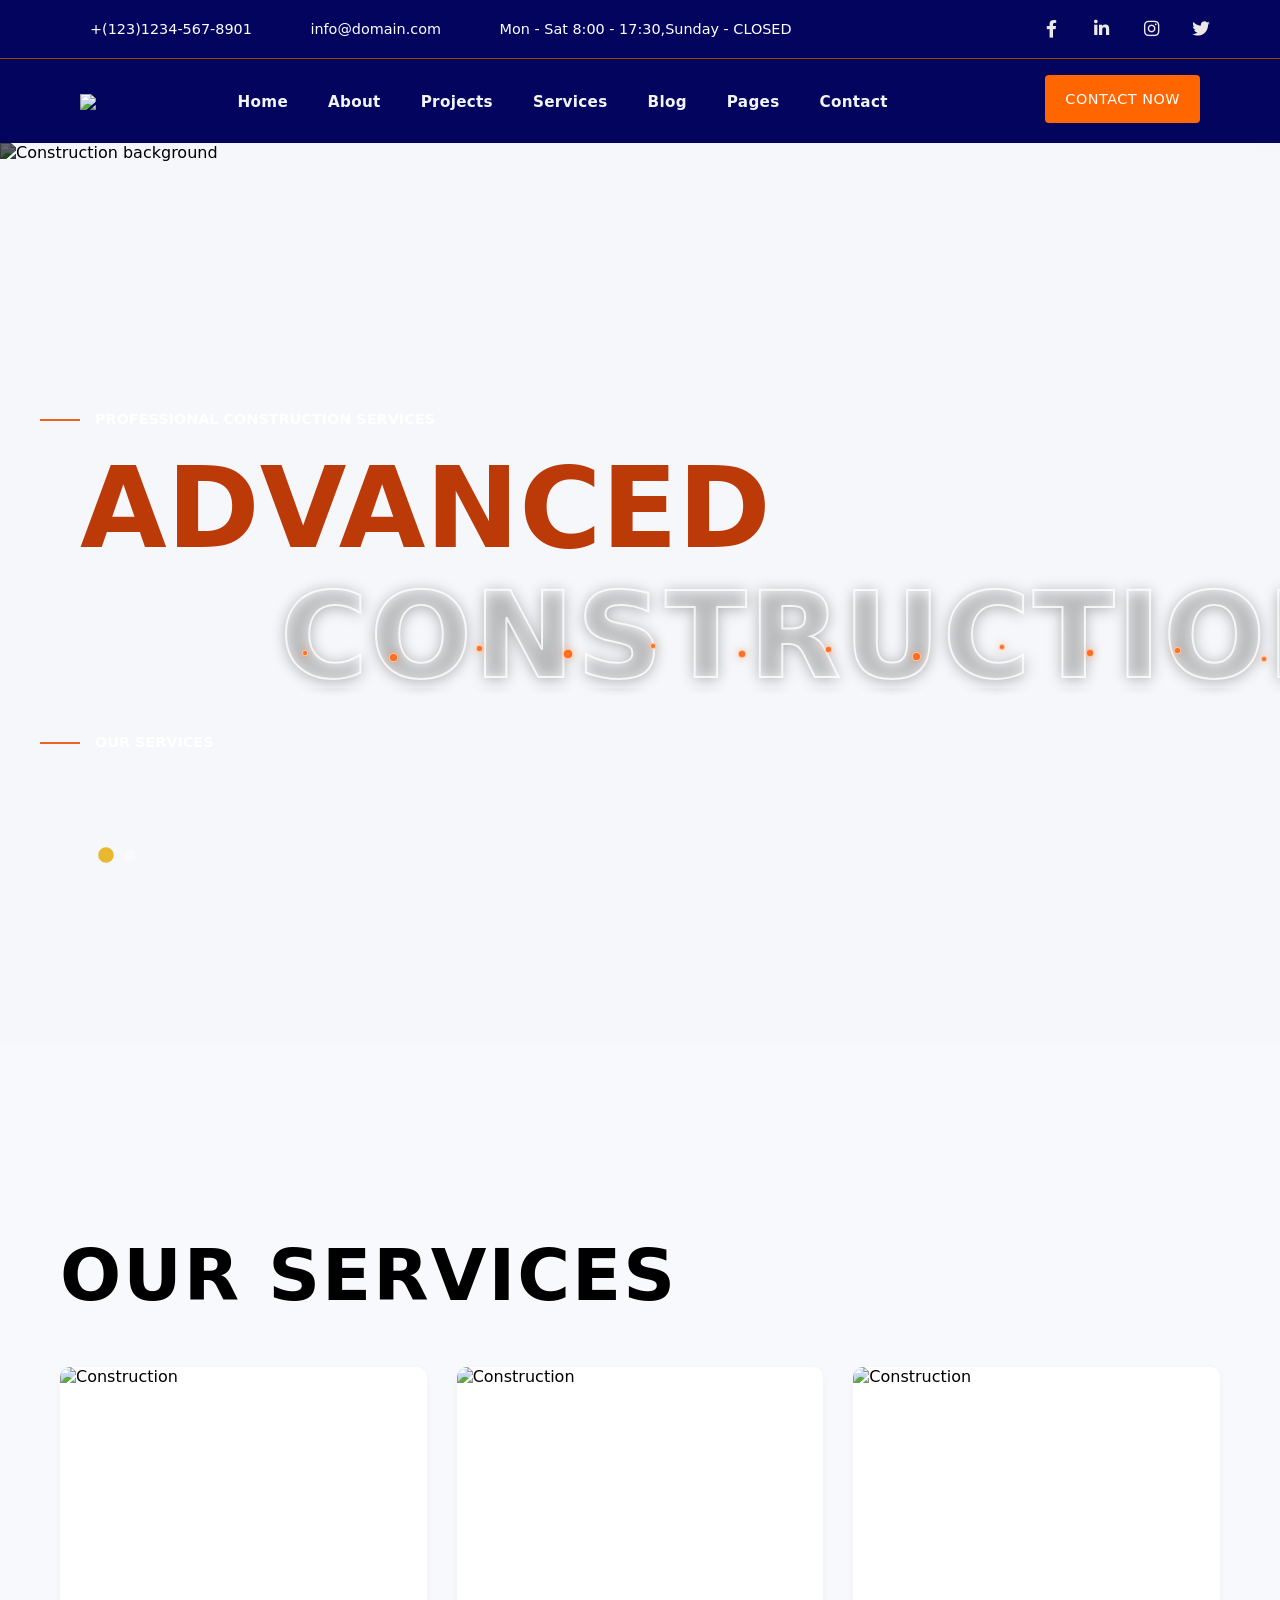
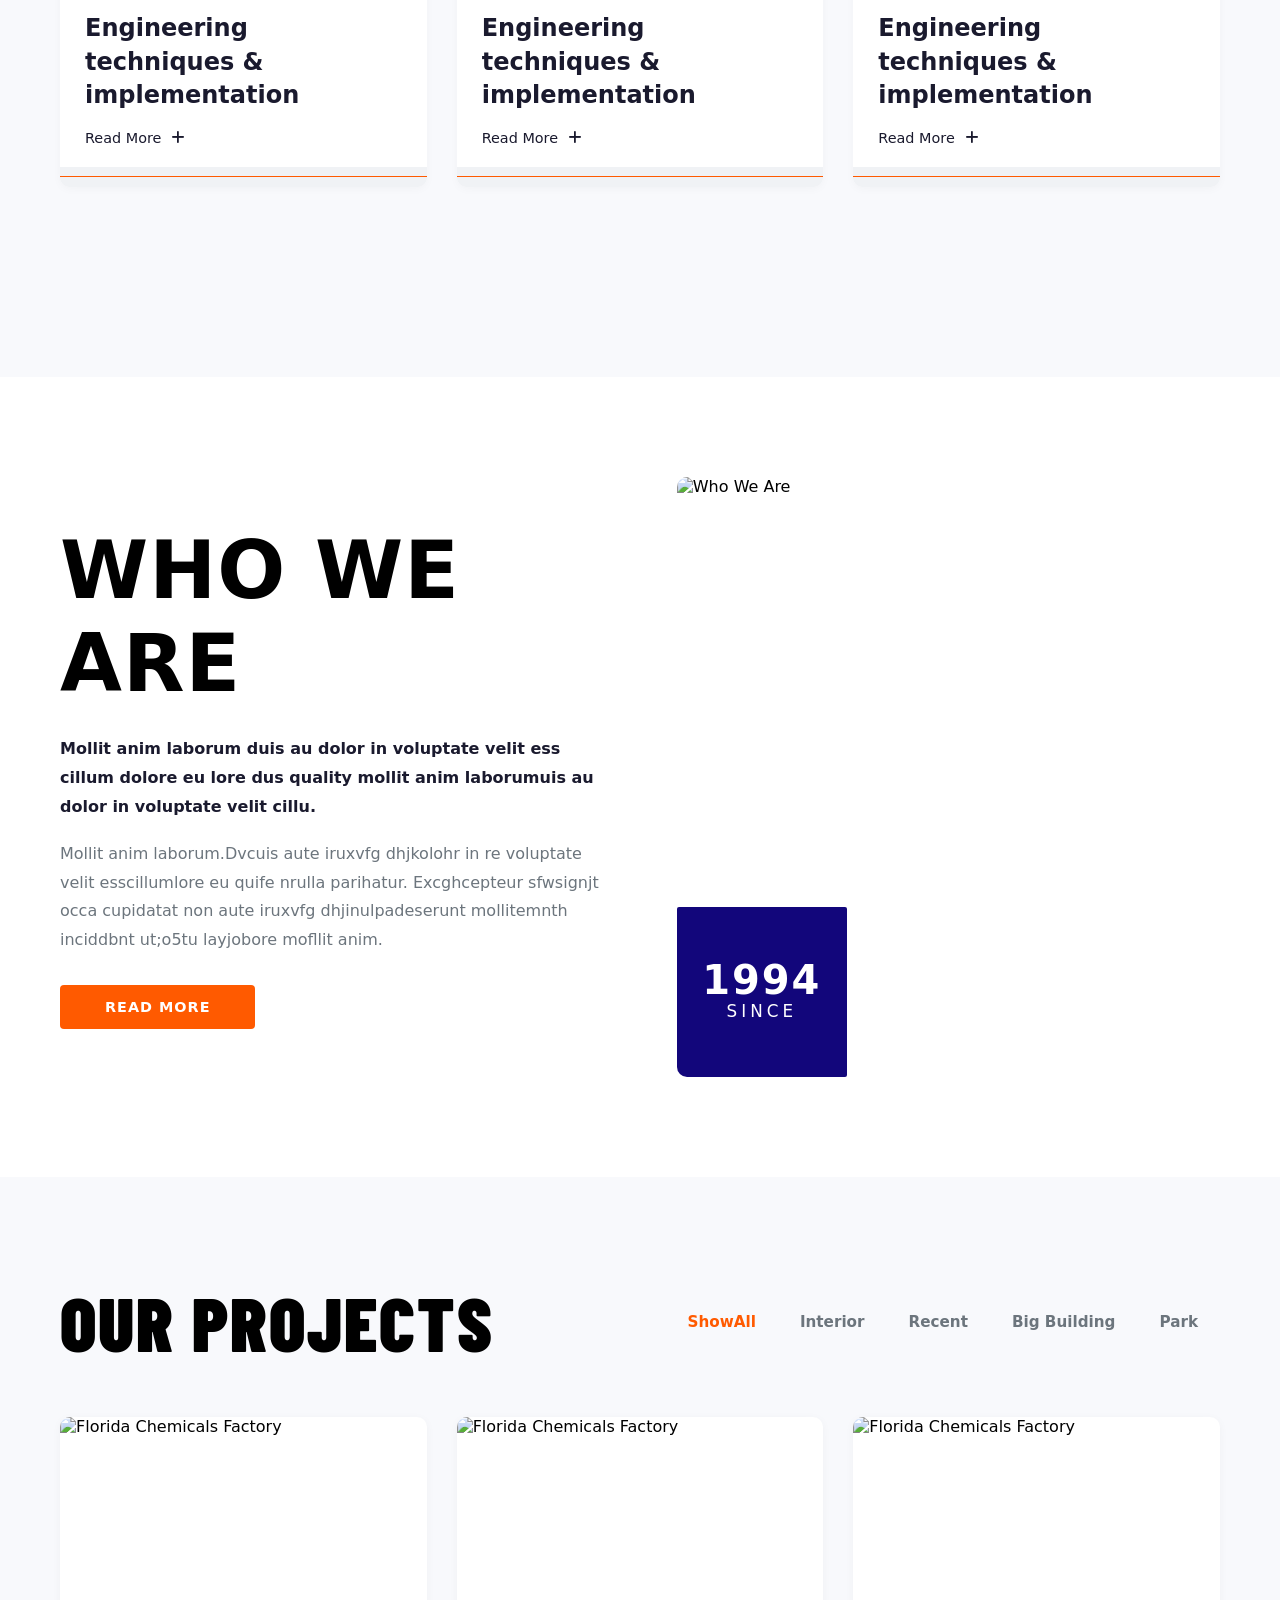
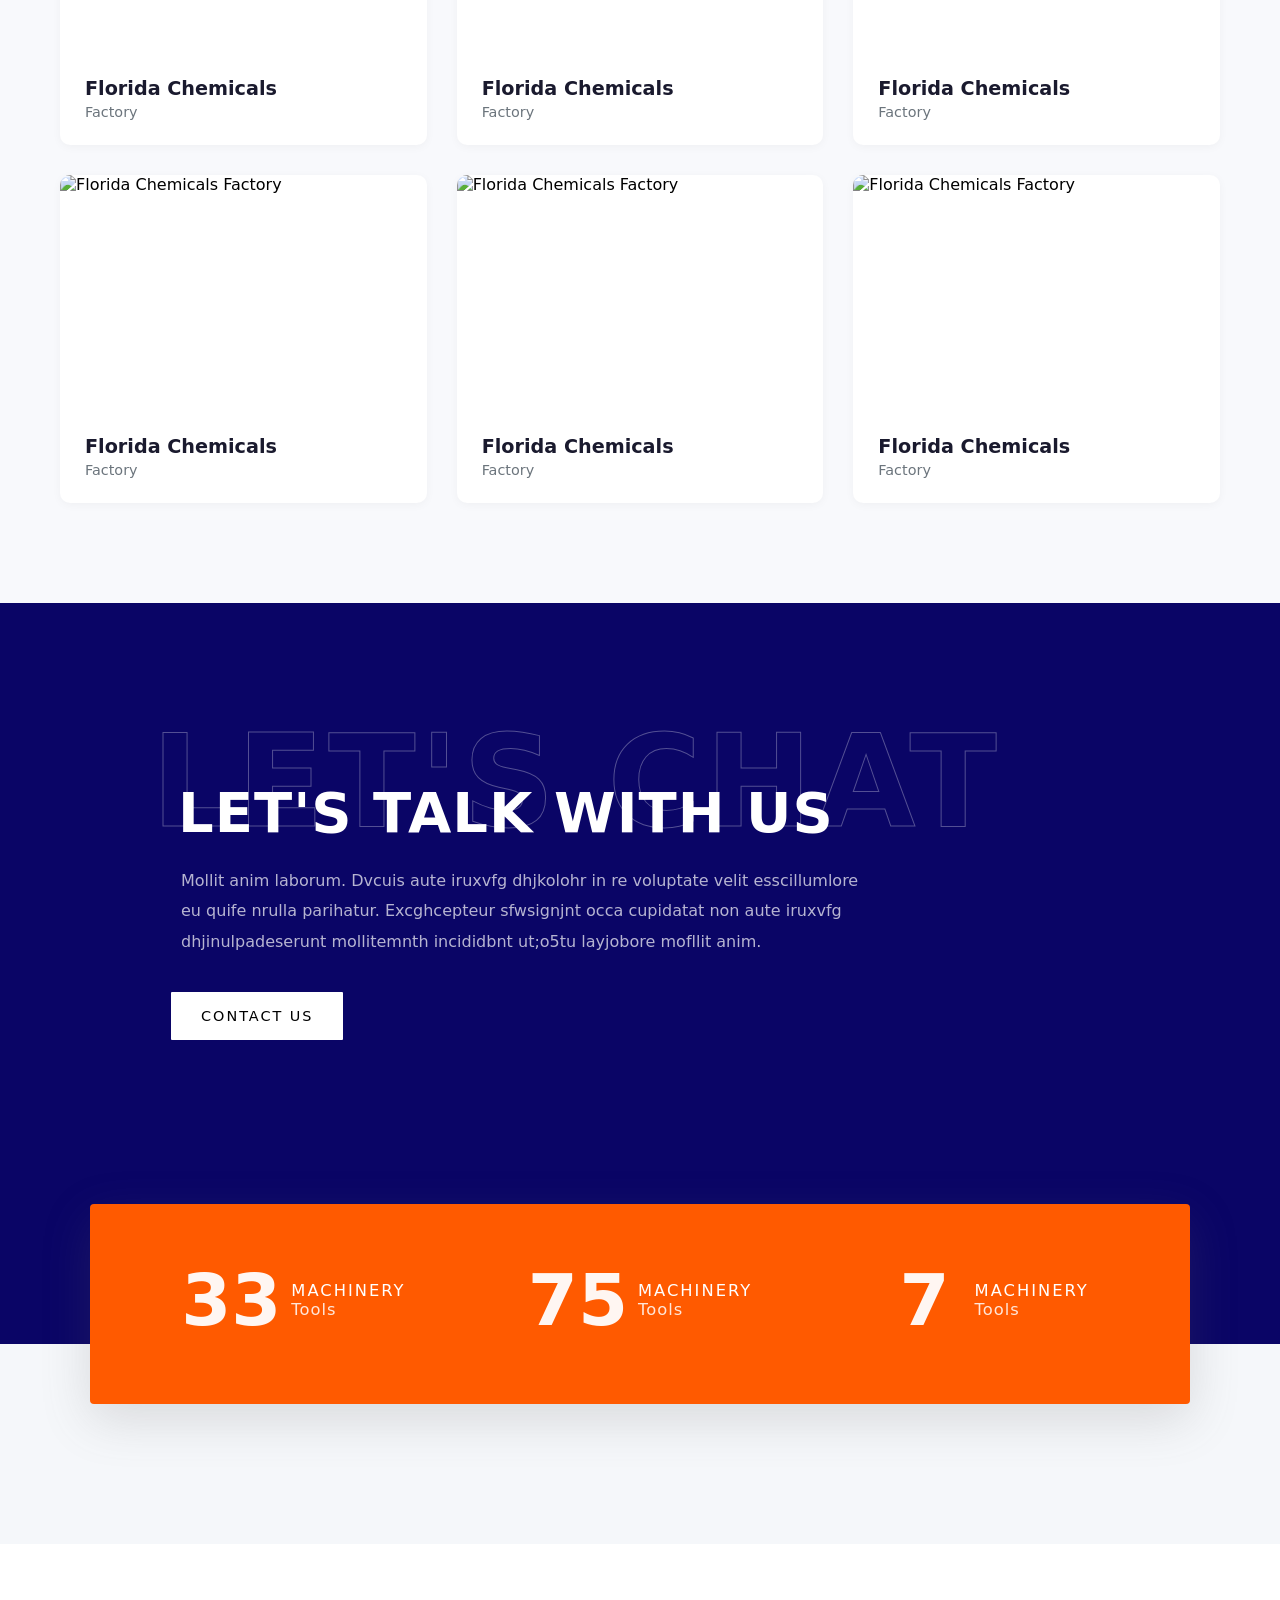
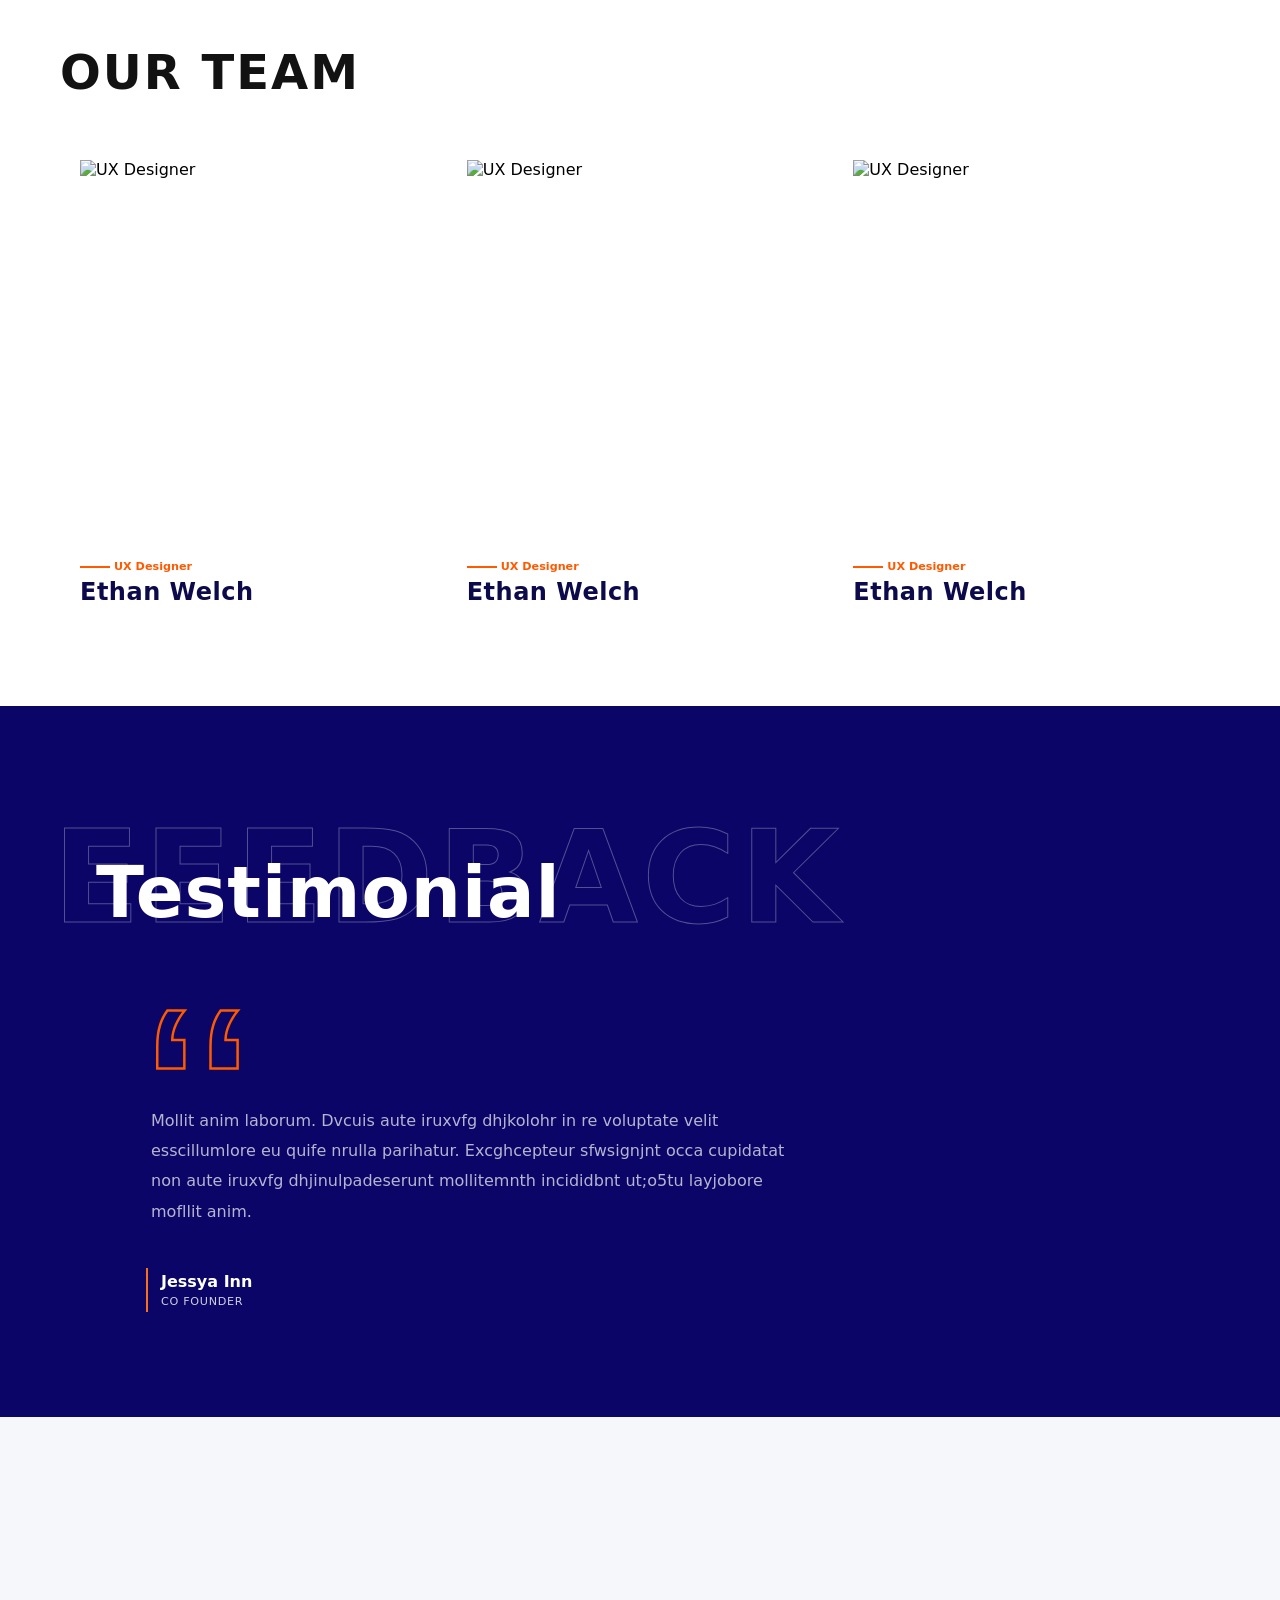
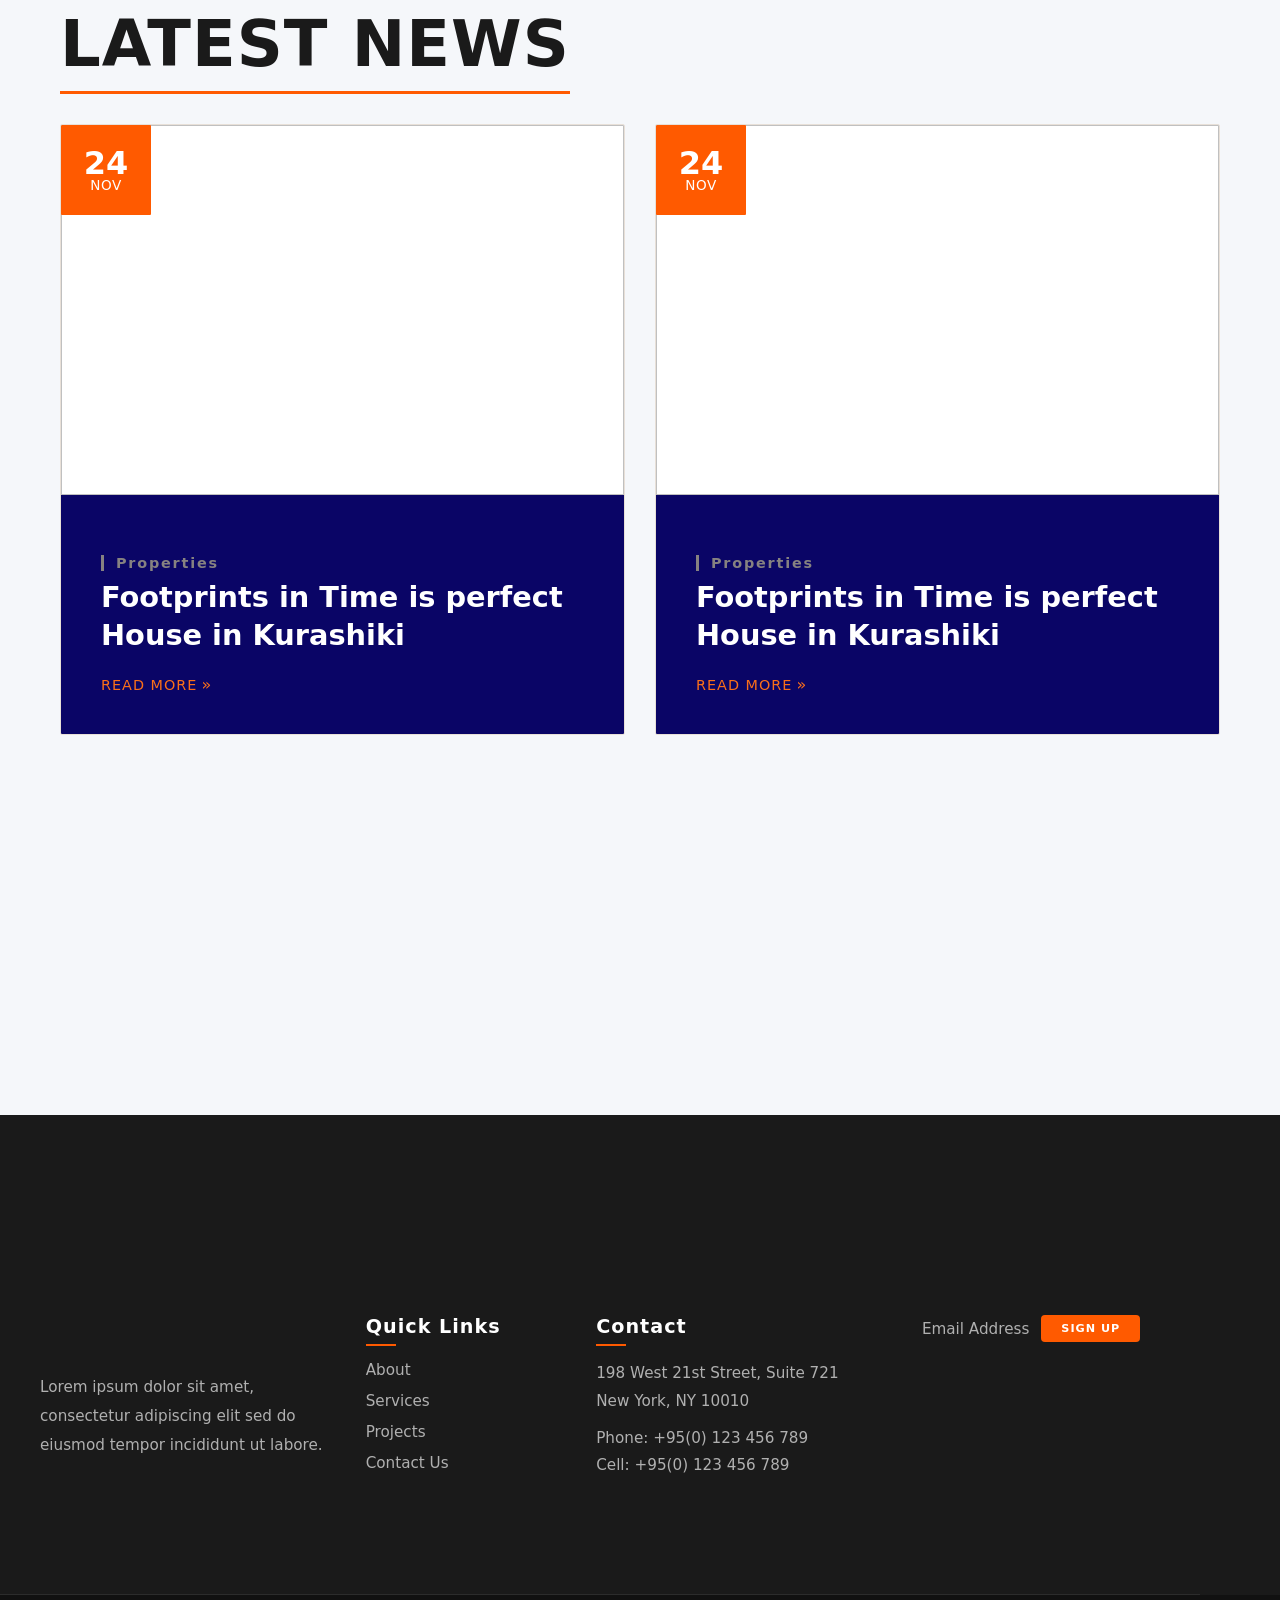
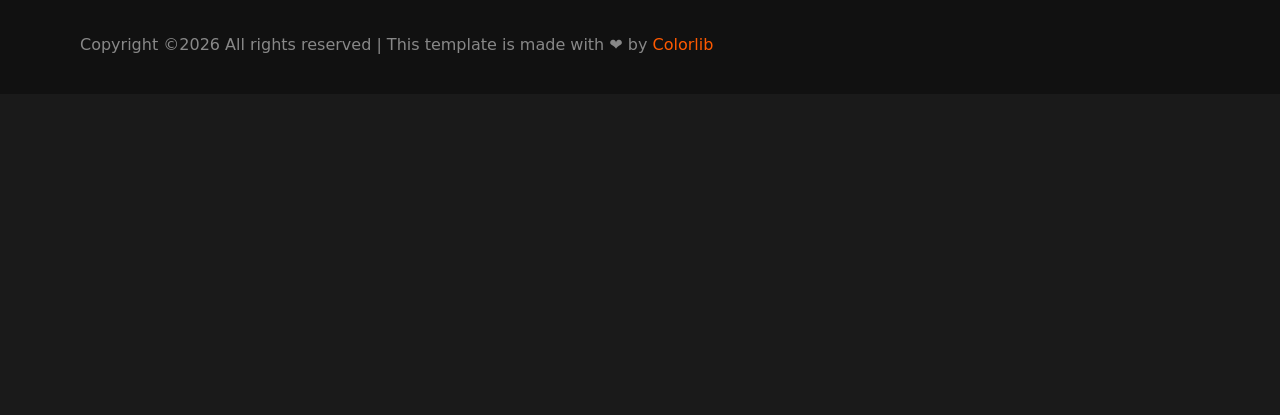
==== commit e7e3044e: "add blog first part" ====
--- a/index.html
+++ b/index.html
@@ -78,7 +78,7 @@
                 
                 <!-- ONLY THIS PART CHANGED - Blog with Dropdown -->
                 <li class="dropdown">
-                    <a href="blog.html" class="nav-link">Blog <i class="fas fa-chevron-down"></i></a>
+                    <a href="blog.html" class="nav-link">Blog</a>
                     <ul class="dropdown-menu">
                         <li><a href="blog.html">Blog</a></li>
                         <li><a href="blog-details.html">Blog Details</a></li>
--- a/style.css
+++ b/style.css
@@ -3617,10 +3617,10 @@
     position: absolute;
     top: calc(100% + 30px);
     left: 0;
-    min-width: 200px;
+    min-width: 170px;
     background: #ffffff;
     box-shadow: 0 12px 40px rgba(0, 0, 0, 0.1);
-    border-radius: 6px;
+    border-radius: 1px;
     padding: 10px 0;
     opacity: 0;
     visibility: hidden;
@@ -3629,6 +3629,7 @@
     list-style: none;
     z-index: 999;
     border: 1px solid #eee;
+    border-top: 5px solid #FF5a00;
 }
 
 .dropdown:hover .dropdown-menu {
@@ -3652,25 +3653,14 @@
 }
 
 .dropdown-menu li a:hover {
-    background: #f8f9fc;
+    /* background: #f8f9fc; */
     color: #ff5a00;
-    border-left-color: #ff5a00;
+    /* border-left-color: #ff5a00; */
 }
 
 .dropdown-menu li a::after {
     display: none;
 }
-
-.fa-chevron-down {
-    font-size: 0.6rem;
-    margin-left: 5px;
-    transition: transform 0.3s ease;
-}
-
-.dropdown:hover .fa-chevron-down {
-    transform: rotate(180deg);
-}
-
 /* ====== MOBILE RESPONSIVE (ADD THIS) ====== */
 @media (max-width: 768px) {
     .dropdown-menu {
@@ -3698,4 +3688,608 @@
     .dropdown-menu li a:hover {
         padding-left: 20px;
     }
+}
+
+/* ====== BLOG SECTION ====== */
+.blog-section {
+    padding: 80px 0 0 0;
+    background: #f8f9fc;
+}
+
+.container {
+    max-width: 1200px;
+    margin: 0 auto;
+    padding: 0 20px;
+}
+
+.blog-wrapper {
+    display: flex;
+    gap: 50px;
+    align-items: flex-start;
+}
+
+/* ====== LEFT COLUMN: BLOG POSTS ====== */
+.blog-posts {
+    flex: 2;
+}
+
+/* ====== BLOG POST ====== */
+.blog-post {
+    background: #ffffff;
+    border: 1px solid #e8e0d8;
+    overflow: hidden;
+    margin-bottom: 30px;
+}
+
+.blog-post:last-child {
+    margin-bottom: 0;
+}
+
+.blog-post-image {
+    position: relative;
+    width: 100%;
+    height: 400px;
+    overflow: hidden;
+}
+
+.blog-post-image img {
+    width: 100%;
+    height: 100%;
+    object-fit: cover;
+}
+
+/* ====== DATE BADGE - BOTTOM LEFT ====== */
+.date-badge {
+    position: absolute;
+    bottom: 20px;
+    left: 20px;
+    background: #ff5a00;
+    color: #ffffff;
+    display: flex;
+    flex-direction: column;
+    align-items: center;
+    justify-content: center;
+    padding: 10px 16px;
+    min-width: 55px;
+    text-align: center;
+    border-radius: 2px;
+}
+
+.date-badge .day {
+    font-size: 1.5rem;
+    font-weight: 700;
+    line-height: 1;
+}
+
+.date-badge .month {
+    font-size: 0.7rem;
+    font-weight: 500;
+    text-transform: uppercase;
+    letter-spacing: 0.5px;
+}
+
+/* ====== BLOG POST CONTENT ====== */
+.blog-post-content {
+    padding: 30px 35px 35px;
+}
+
+.blog-post-content h2 {
+    font-size: 1.6rem;
+    font-weight: 700;
+    margin: 0 0 15px 0;
+    line-height: 1.3;
+}
+
+.blog-post-content h2 a {
+    text-decoration: none;
+    color: #1a1a1a;
+    transition: color 0.3s ease;
+}
+
+.blog-post-content h2 a:hover {
+    color: #ff5a00;
+}
+
+.blog-post-content p {
+    font-size: 0.95rem;
+    color: #666;
+    line-height: 1.8;
+    margin: 0 0 15px 0;
+}
+
+.blog-post-meta {
+    display: flex;
+    align-items: center;
+    gap: 20px;
+    font-size: 0.85rem;
+}
+
+.blog-post-meta .post-category {
+    color: #ff5a00;
+    font-weight: 500;
+}
+
+.blog-post-meta .post-comments {
+    color: #999;
+    display: flex;
+    align-items: center;
+    gap: 5px;
+}
+
+.blog-post-meta .post-comments i {
+    font-size: 0.7rem;
+}
+
+/* ====== RIGHT COLUMN: SIDEBAR ====== */
+.blog-sidebar {
+    flex: 1;
+    max-width: 350px;
+    width: 100%;
+}
+
+/* ====== SIDEBAR WIDGET ====== */
+.sidebar-widget {
+    /* background: #ffffff;
+    border: 1px solid #e8e0d8; */
+    padding: 25px 20px;
+    margin-bottom: 30px;
+}
+
+.sidebar-widget:last-child {
+    margin-bottom: 0;
+}
+
+.widget-title {
+    font-size: 1.4rem;
+    font-weight: 700;
+    color: #1a1a1a;
+    /* text-transform: uppercase; */
+    letter-spacing: 1px;
+    margin-top: 50px;
+    margin-bottom: 18px;
+    padding-bottom: 10px;
+    
+    /* border-bottom: 2px solid #ff5a00; */
+}
+
+/* ====== SEARCH ====== */
+.search-box {
+    display: flex;
+    border: 1px solid #ddd;
+    overflow: hidden;
+}
+.search-box i{
+  padding: 10px 14px;
+    border: none;
+    outline: none;
+    font-size: 0.9rem;
+    color: #1a1a1a;
+    background: #fa6f19;
+}
+
+
+.search-box input {
+    flex: 1;
+    padding: 10px 14px;
+    border: none;
+    outline: none;
+    font-size: 0.85rem;
+    color: #1a1a1a;
+    background: #ffffff;
+}
+
+.search-box input::placeholder {
+    color: #999;
+    font-size: 0.8rem;
+}
+
+.search-box button {
+    background: white;
+    color:  #ff5a00;
+    border: none;
+    margin-top: 6px;
+    width: 400px;
+    height: 50px;
+    padding: 10px 20px;
+    font-size: 0.75rem;
+    font-weight: 600;
+    letter-spacing: 0.5px;
+    cursor: pointer;
+    transition: background 0.3s ease;
+    border: 1px solid #FF6B00;
+    white-space: nowrap;
+}
+
+
+.search-box button:hover {
+    background: #e04e00;
+    color:white;
+}
+
+/* ====== CATEGORIES ====== */
+.sidebar-widget1{
+    margin-top: 30px;
+
+}
+
+.categories-list {
+    list-style: none;
+    padding: 0;
+    margin-top: 0;
+
+}
+
+.categories-list li {
+    padding: 17px 0;
+    border-bottom: 1px solid #f0e5db;
+}
+
+.categories-list li:last-child {
+    border-bottom: none;
+}
+
+.categories-list li a {
+    display: flex;
+    justify-content: left;
+    align-items: left;
+    text-decoration: none;
+    color: #1a1a1a;
+    font-size: 1rem;
+    font-weight: 400;
+    transition: color 0.3s ease;
+}
+
+.categories-list li a:hover {
+    color: #ff5a00;
+}
+
+.categories-list li a .count {
+    color: #999;
+    font-size: 1rem;
+}
+
+/* ====== RECENT POSTS ====== */
+.sidebar-widget2{
+    margin-top: 40px;
+}
+.recent-post {
+    display: flex;
+    gap: 12px;
+    padding: 12px 0;
+    margin-top: 20px;
+    border-bottom: 1px solid #f0ece8;
+}
+
+.recent-post:last-child {
+    border-bottom: none;
+    padding-bottom: 0;
+}
+
+.recent-post-image {
+    position: relative;
+    flex-shrink: 0;
+    width: 70px;
+    height: 70px;
+    overflow: hidden;
+}
+
+.recent-post-image img {
+    width: 100%;
+    height: 100%;
+    object-fit: cover;
+}
+
+.date-badge-small {
+    position: absolute;
+    top: 0;
+    left: 0;
+    background: #ff5a00;
+    color: #ffffff;
+    display: flex;
+    flex-direction: column;
+    align-items: center;
+    justify-content: center;
+    padding: 4px 8px;
+    min-width: 35px;
+    text-align: center;
+}
+
+.date-badge-small .day {
+    font-size: 0.8rem;
+    font-weight: 700;
+    line-height: 1;
+}
+
+.date-badge-small .month {
+    font-size: 0.5rem;
+    font-weight: 500;
+    text-transform: uppercase;
+}
+
+.recent-post-content {
+    flex: 1;
+}
+
+.recent-post-content h4 {
+    font-size: 0.85rem;
+    font-weight: 600;
+    margin: 0 0 4px 0;
+    line-height: 1.3;
+}
+
+.recent-post-content h4 a {
+    text-decoration: none;
+    color: #1a1a1a;
+    transition: color 0.3s ease;
+}
+
+.recent-post-content h4 a:hover {
+    color: #ff5a00;
+}
+
+.recent-meta {
+    font-size: 0.7rem;
+    color: #999;
+}
+
+/* ====== TAG CLOUD ====== */
+.tag-cloud {
+    display: flex;
+    flex-wrap: wrap;
+    gap: 8px;
+}
+
+.tag-cloud a {
+    display: inline-block;
+    padding: 5px 14px;
+    background: #f8f9fc;
+    color: #1a1a1a;
+    font-size: 0.75rem;
+    text-decoration: none;
+    border: 1px solid #e8e0d8;
+    transition: all 0.3s ease;
+    border-radius: 2px;
+}
+
+.tag-cloud a:hover {
+    background: #ff5a00;
+    color: #ffffff;
+    border-color: #ff5a00;
+}
+
+/* ====== INSTAGRAM FEED ====== */
+.instagram-grid {
+    display: grid;
+    grid-template-columns: repeat(3, 1fr);
+    gap: 5px;
+}
+
+.instagram-grid a {
+    display: block;
+    overflow: hidden;
+}
+
+.instagram-grid img {
+    width: 100%;
+    height: 80px;
+    object-fit: cover;
+    transition: transform 0.3s ease;
+}
+
+.instagram-grid a:hover img {
+    transform: scale(1.05);
+}
+
+/* ====== NEWSLETTER ====== */
+.newsletter-text {
+    font-size: 0.85rem;
+    color: #666;
+    line-height: 1.6;
+    margin: 0 0 15px 0;
+}
+
+.newsletter-form {
+    display: flex;
+    flex-direction: column;
+    gap: 10px;
+}
+
+.newsletter-form input {
+    padding: 10px 14px;
+    border: 1px solid #ddd;
+    outline: none;
+    font-size: 0.85rem;
+    color: #1a1a1a;
+    background: #ffffff;
+    border-radius: 2px;
+}
+
+.newsletter-form input:focus {
+    border-color: #ff5a00;
+}
+
+.newsletter-form button {
+    padding: 18px 20px;
+    background: #ffffff;
+    color: #FF7A33;
+    border: none;
+    font-size: 0.75rem;
+    font-weight: 600;
+    letter-spacing: 0.5px;
+    cursor: pointer;
+    border: 1px solid #FF7A33;
+    transition: background 0.3s ease;
+    border-radius: 2px;
+}
+
+.newsletter-form button:hover {
+    background: #e8730c;
+    color:white;
+}
+
+/* ====== RESPONSIVE ====== */
+@media (max-width: 992px) {
+    .blog-wrapper {
+        gap: 30px;
+    }
+    
+    .blog-sidebar {
+        max-width: 280px;
+    }
+}
+
+@media (max-width: 768px) {
+    .blog-section {
+        padding: 60px 0;
+    }
+    
+    .blog-wrapper {
+        flex-direction: column;
+    }
+    
+    .blog-sidebar {
+        max-width: 100%;
+    }
+    
+    .blog-post-image {
+        height: 280px;
+    }
+    
+    .blog-post-content {
+        padding: 25px;
+    }
+    
+    .blog-post-content h2 {
+        font-size: 1.4rem;
+    }
+    
+    .instagram-grid img {
+        height: 100px;
+    }
+}
+
+@media (max-width: 480px) {
+    .blog-section {
+        padding: 40px 0;
+    }
+    
+    .blog-post-image {
+        height: 200px;
+    }
+    
+    .blog-post-content {
+        padding: 18px;
+    }
+    
+    .blog-post-content h2 {
+        font-size: 1.1rem;
+    }
+    
+    .blog-post-content p {
+        font-size: 0.85rem;
+    }
+    
+    .blog-post-meta {
+        font-size: 0.75rem;
+        flex-wrap: wrap;
+        gap: 10px;
+    }
+    
+    .date-badge {
+        padding: 6px 12px;
+        min-width: 45px;
+        bottom: 10px;
+        left: 10px;
+    }
+    
+    .date-badge .day {
+        font-size: 1.2rem;
+    }
+    
+    .date-badge .month {
+        font-size: 0.6rem;
+    }
+    
+    .sidebar-widget {
+        padding: 18px 15px;
+    }
+    
+    .recent-post-image {
+        width: 60px;
+        height: 60px;
+    }
+    
+    .date-badge-small {
+        padding: 3px 6px;
+        min-width: 30px;
+    }
+    
+    .date-badge-small .day {
+        font-size: 0.7rem;
+    }
+    
+    .date-badge-small .month {
+        font-size: 0.45rem;
+    }
+    
+    .instagram-grid img {
+        height: 80px;
+    }
+    
+    .tag-cloud a {
+        padding: 4px 10px;
+        font-size: 0.7rem;
+    }
+}
+
+
+/* ====== PAGINATION ====== */
+.blog-pagination {
+    display: flex;
+    align-items: center;
+    justify-content: center;
+    gap: 8px;
+    margin-top: 40px;
+    padding-top: 30px;
+}
+
+.page-btn {
+    display: flex;
+    align-items: center;
+    justify-content: center;
+    min-width: 45px;
+    height: 45px;
+    padding: 0 12px;
+    background: #ffffff;
+    border: 1px solid #e8e0d8;
+    color: #1a1a1a;
+    font-size: 0.95rem;
+    font-weight: 600;
+    text-decoration: none;
+    transition: all 0.3s ease;
+    border-radius: 4px;
+}
+
+.page-btn:hover {
+    background: #ffffff;
+    /* border-color: #ff5a00; */
+    color: #ff5a00;
+}
+
+.page-btn.active:hover {
+    background: #e04e00;
+    /* border-color: #e04e00; */
+    color: #ffffff;
+}
+
+.page-btn.prev,
+.page-btn.next {
+    font-size: 0.8rem;
+}
+
+.page-btn.prev:hover,
+.page-btn.next:hover {
+    background: #ffffff;
+    /* border-color: #ff5a00; */
+    color: #ff5a00;
 }
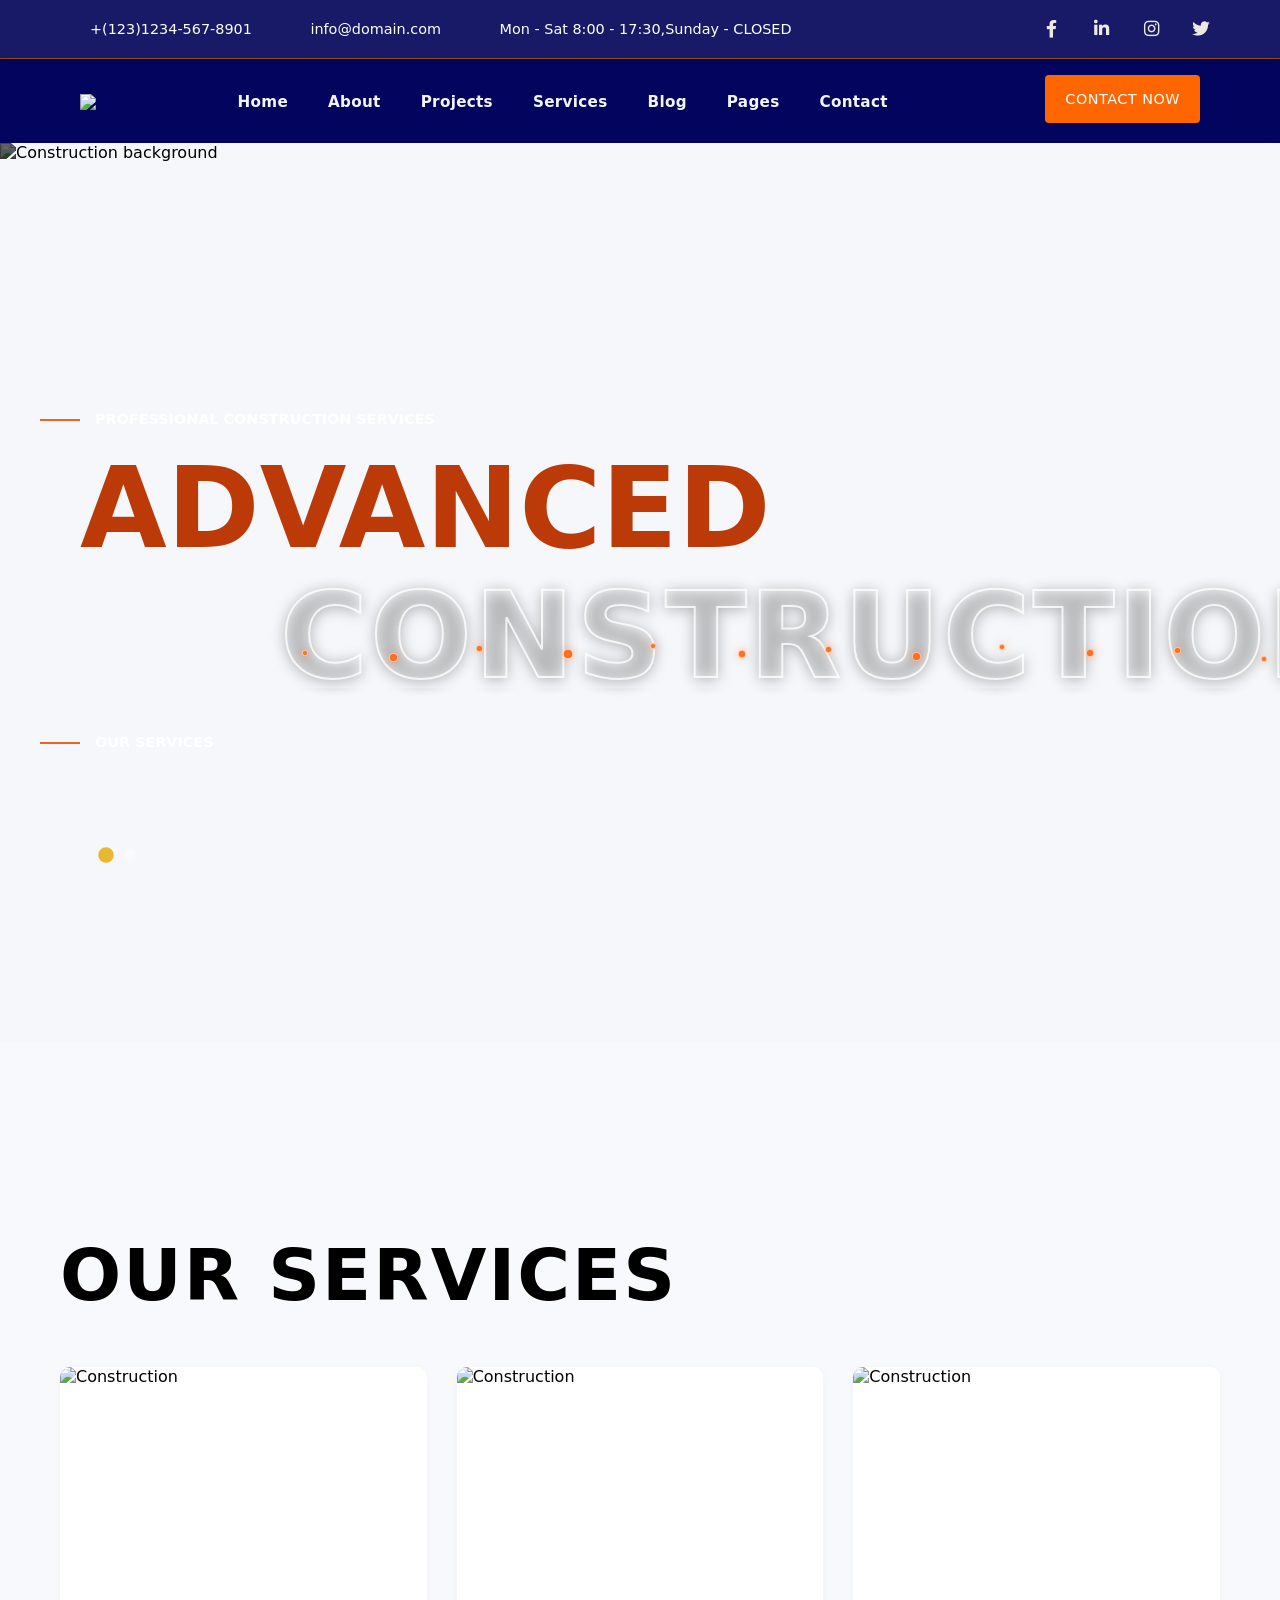
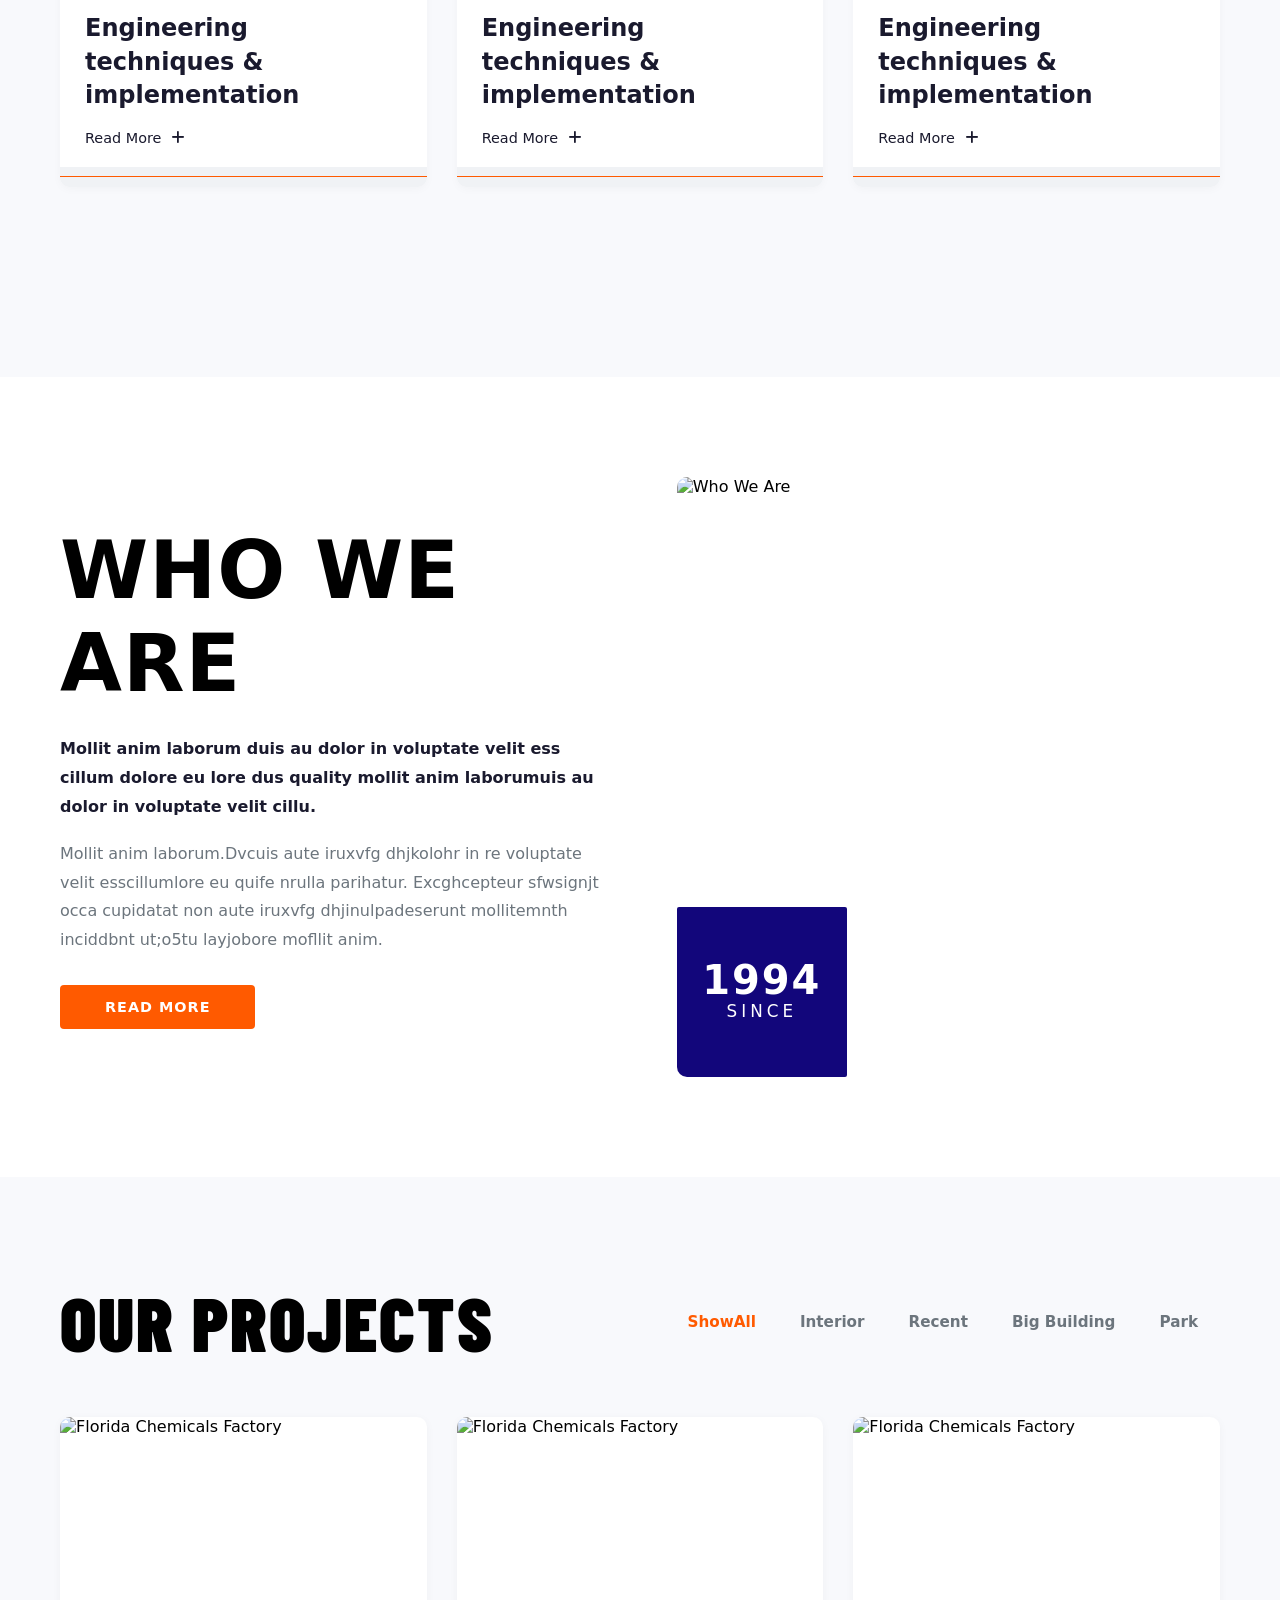
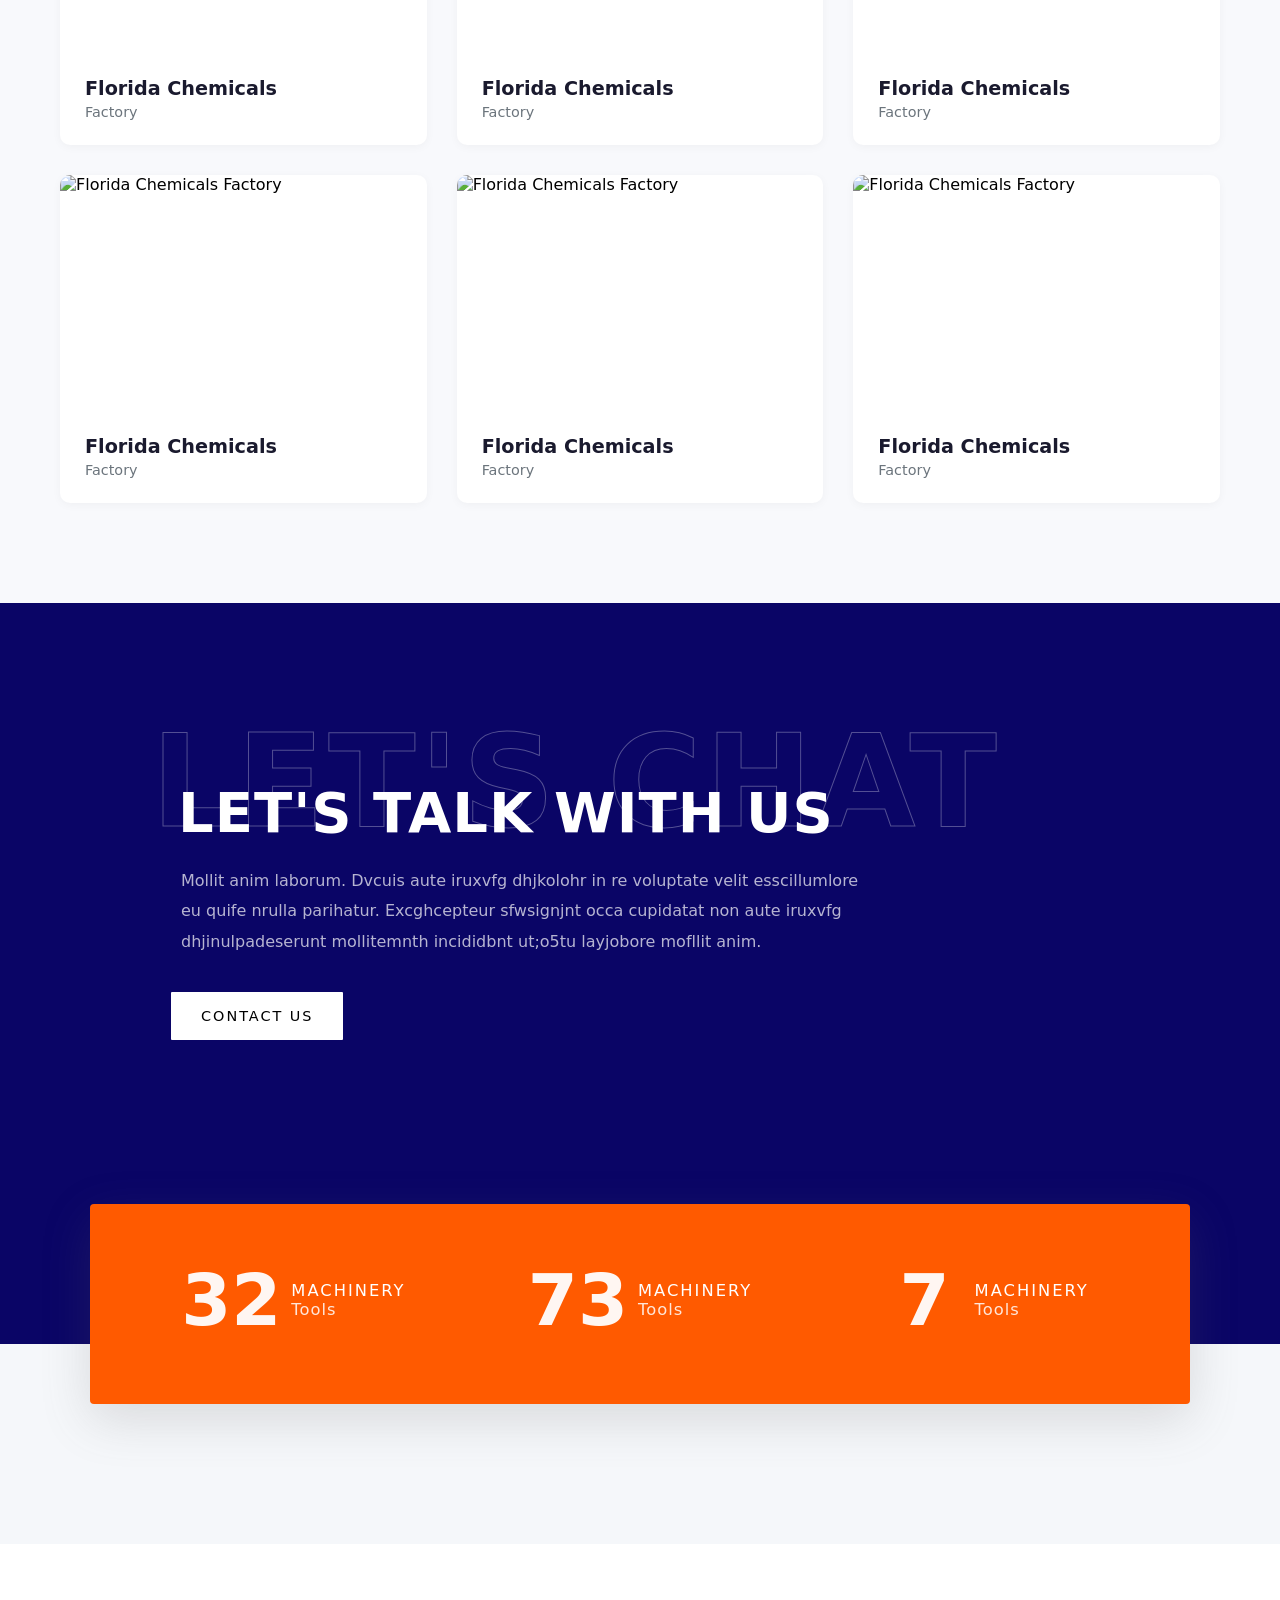
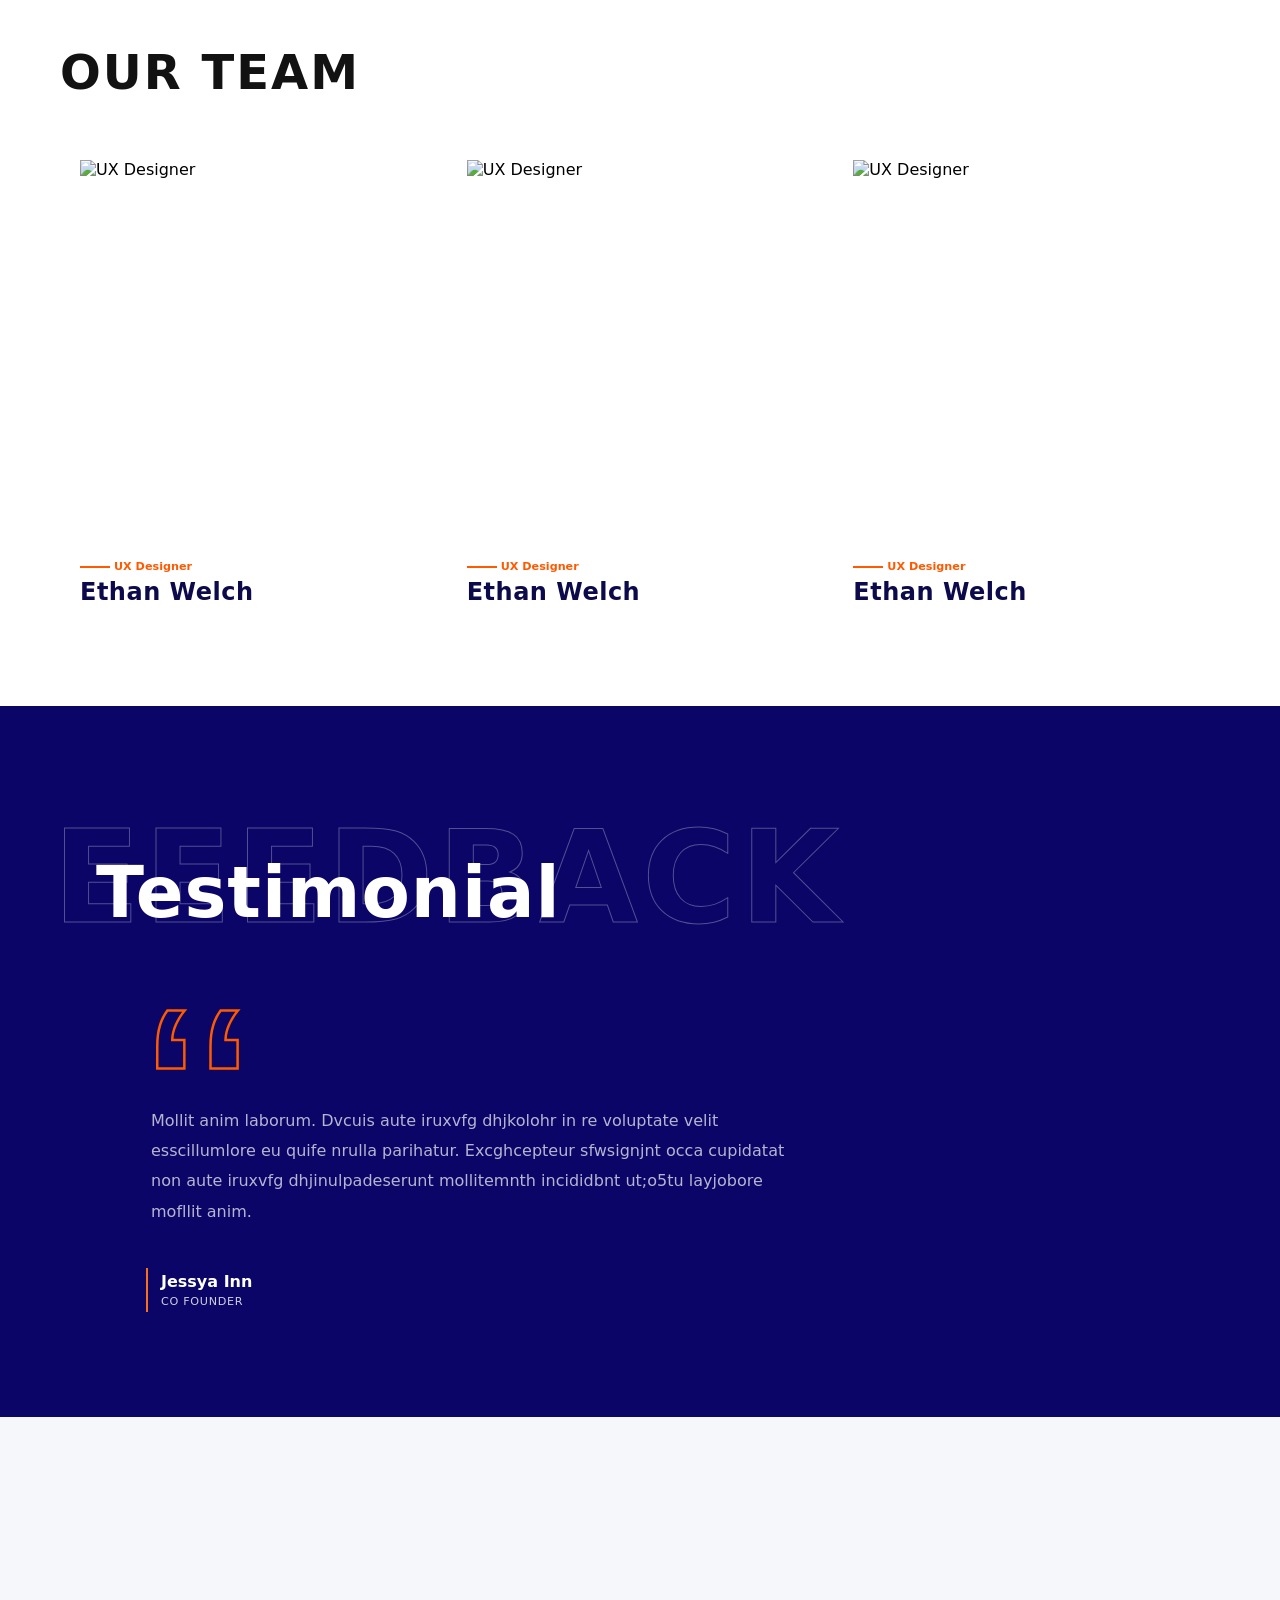
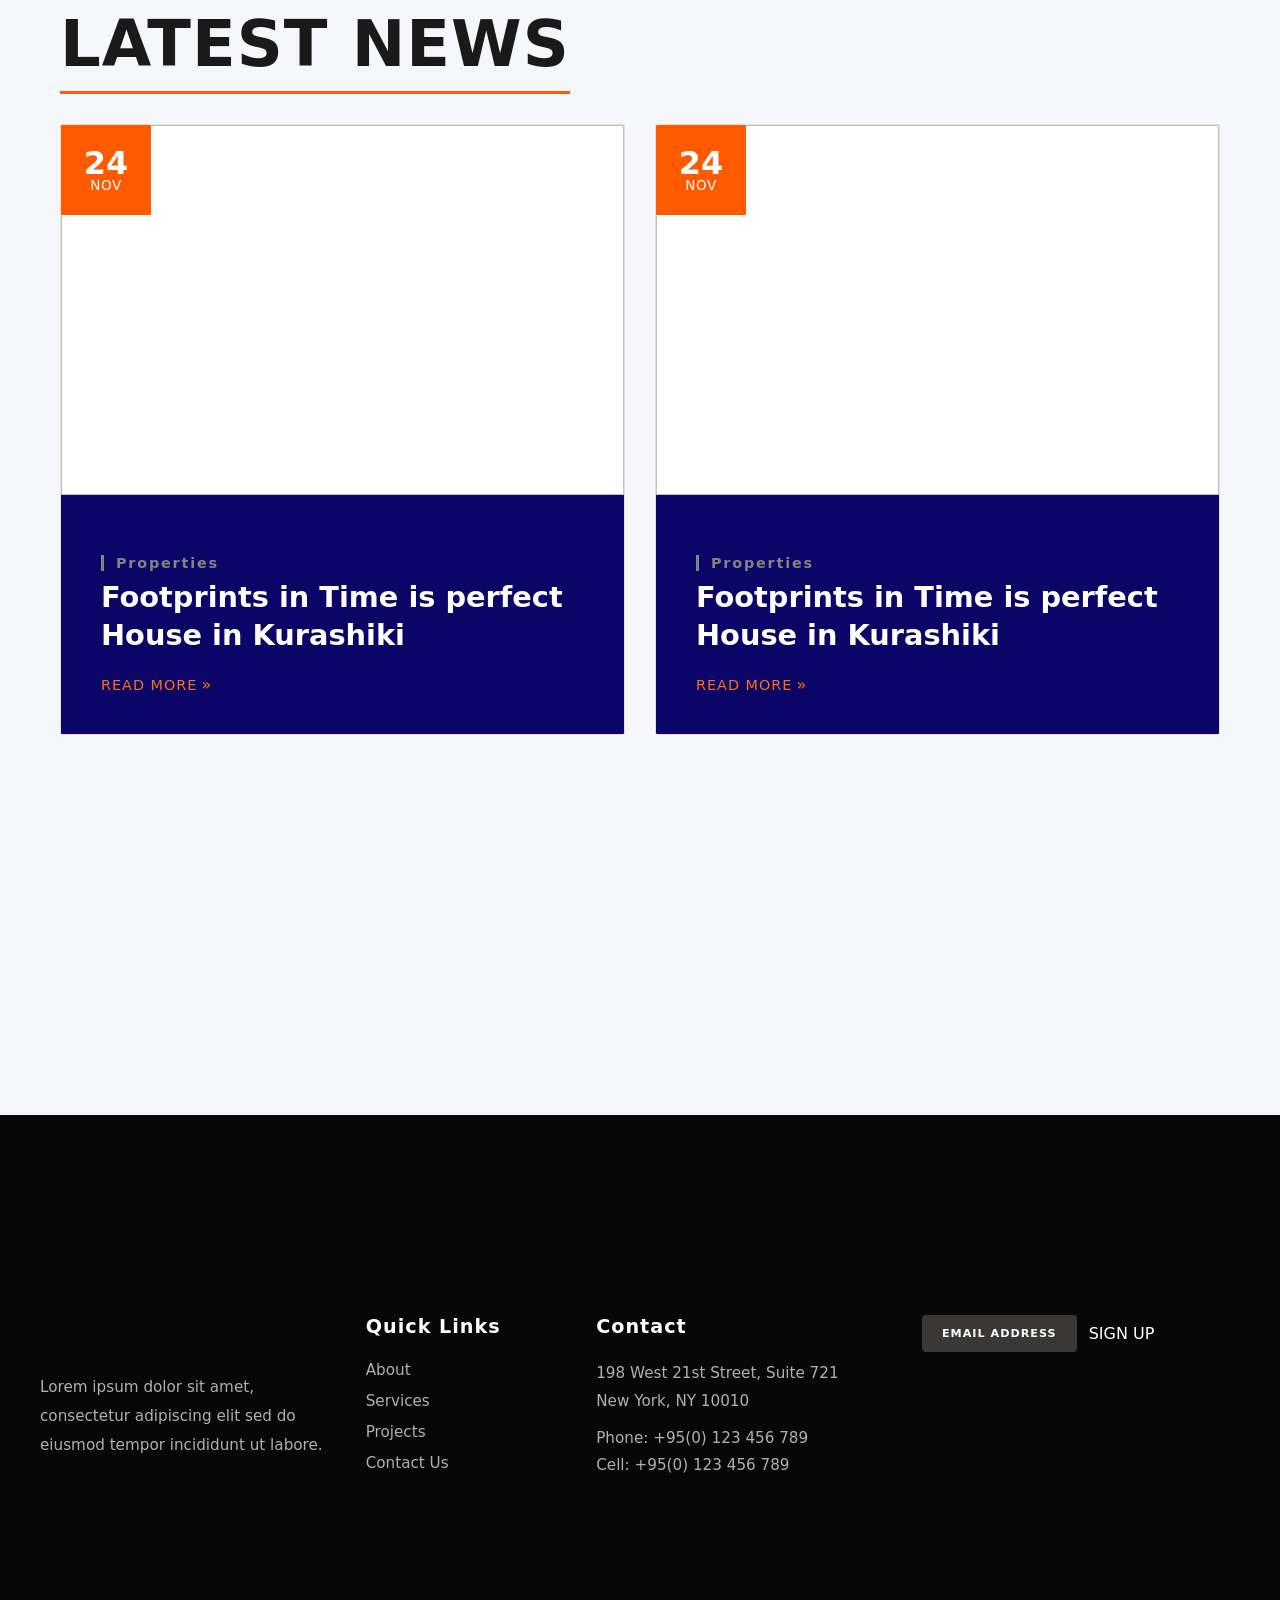
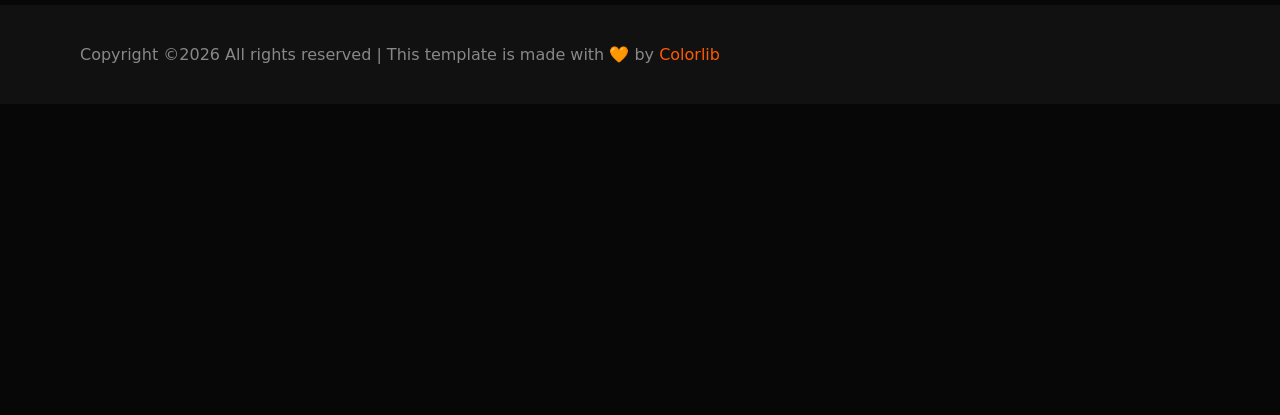
==== commit 5b8218af: "improve responsiveness" ====
--- a/index.html
+++ b/index.html
@@ -7,7 +7,9 @@
     <title>Construction · header</title>
     <link rel="stylesheet" href="https://cdnjs.cloudflare.com/ajax/libs/font-awesome/6.0.0-beta3/css/all.min.css">
     <link rel="stylesheet" href="style.css">
-    <link href="https://fonts.googleapis.com/css2?family=Barlow+Condensed:wght@400;600;700;800&family=Archivo+Black&family=Kanit:wght@400;600;700;800&family=Prompt:wght@400;600;700;800&family=Manrope:wght@400;600;700;800&family=Inter:wght@400;600;700;800&family=Be+Vietnam+Pro:wght@400;600;700;800&family=Sora:wght@400;600;700;800&family=Plus+Jakarta+Sans:wght@400;600;700;800&family=Epilogue:wght@400;600;700;800&family=DM+Sans:wght@400;500;700&family=Figtree:wght@400;600;700;800&display=swap" rel="stylesheet">
+    <link
+        href="https://fonts.googleapis.com/css2?family=Barlow+Condensed:wght@400;600;700;800&family=Archivo+Black&family=Kanit:wght@400;600;700;800&family=Prompt:wght@400;600;700;800&family=Manrope:wght@400;600;700;800&family=Inter:wght@400;600;700;800&family=Be+Vietnam+Pro:wght@400;600;700;800&family=Sora:wght@400;600;700;800&family=Plus+Jakarta+Sans:wght@400;600;700;800&family=Epilogue:wght@400;600;700;800&family=DM+Sans:wght@400;500;700&family=Figtree:wght@400;600;700;800&display=swap"
+        rel="stylesheet">
 
 </head>
 
@@ -19,7 +21,7 @@
                 <div class="contact-info">
                     <span class="phone">+(123)1234-567-8901</span>
                     <span class="email">info@domain.com</span>
-                     <span >Mon - Sat 8:00 - 17:30,Sunday - CLOSED</span>
+                    <span>Mon - Sat 8:00 - 17:30,Sunday - CLOSED</span>
                 </div>
                 <div class="hours">
                     <div class="social-icons">
@@ -63,42 +65,52 @@
     </header>
 
     <div class="nav-bar">
-    <div class="container nav-bar-inner">
-        <div class="logo">
-            <span class="logo-icon"><img
-                    src="https://preview.colorlib.com/theme/constructioncompany/assets/img/logo/logo.webp"></span>
-        </div>
-
-        <nav class="main-nav">
-            <ul class="nav-list" id="navList">
-                <li><a href="index.html" class="nav-link">Home</a></li>
-                <li><a href="about.html" class="nav-link">About</a></li>
-                <li><a href="projects.html" class="nav-link">Projects</a></li>
-                <li><a href="services.html" class="nav-link">Services</a></li>
-                
-                <!-- ONLY THIS PART CHANGED - Blog with Dropdown -->
-                <li class="dropdown">
-                    <a href="blog.html" class="nav-link">Blog</a>
-                    <ul class="dropdown-menu">
-                        <li><a href="blog.html">Blog</a></li>
-                        <li><a href="blog-details.html">Blog Details</a></li>
-                    </ul>
-                </li>
-                
-                <li><a href="pages.html" class="nav-link">Pages</a></li>
-                <li><a href="contact.html" class="nav-link">Contact</a></li>
-            </ul>
-        </nav>
-
-        <div class="contact-now">
-            <a href="contact.html" class="btn-contact">CONTACT NOW</a>
-        </div>
-
-        <div class="mobile-toggle" id="mobileToggle">
-            <i class="fas fa-bars"></i>
+        <div class="container nav-bar-inner">
+            <div class="logo">
+                <span class="logo-icon"><img
+                        src="https://preview.colorlib.com/theme/constructioncompany/assets/img/logo/logo.webp"></span>
+            </div>
+
+            <nav class="main-nav">
+                <ul class="nav-list" id="navList">
+                    <li><a href="index.html" class="nav-link">Home</a></li>
+                    <li><a href="about.html" class="nav-link">About</a></li>
+                    <li><a href="projects.html" class="nav-link">Projects</a></li>
+                    <li><a href="services.html" class="nav-link">Services</a></li>
+
+                    <!-- Blog with Dropdown -->
+                    <li class="dropdown">
+                        <a href="blog.html" class="nav-link">Blog </a>
+                        <ul class="dropdown-menu">
+                            <li><a href="blog.html">Blog</a></li>
+                            <li><a href="blog-details.html">Blog Details</a></li>
+                        </ul>
+                    </li>
+
+                    <!-- Pages with Dropdown -->
+                    <li class="dropdown">
+                        <a href="pages.html" class="nav-link">Pages</a>
+                        <ul class="dropdown-menu">
+                            <li><a href="elements.html">Element</a></li>
+                            <li><a href="projects-details.html">Projects Details</a></li>
+                            <li><a href="services-details.html">Services Details</a></li>
+                        </ul>
+                    </li>
+
+                    <li><a href="contact.html" class="nav-link">Contact</a></li>
+                </ul>
+            </nav>
+
+
+            <div class="contact-now">
+                <a href="contact.html" class="btn-contact">CONTACT NOW</a>
+            </div>
+
+            <div class="mobile-toggle" id="mobileToggle">
+                <i class="fas fa-bars"></i>
+            </div>
         </div>
     </div>
-</div>
 
     <!-- Services Section -->
     <section class="services-hero">
@@ -267,94 +279,94 @@
 
     <!-- ====== OUR PROJECTS SECTION ====== -->
     <section class="our-projects">
-    <div class="container">
-        <!-- Header + Filter in same row -->
-        <div class="projects-header">
-            <h2 class="projects-title">OUR PROJECTS</h2>
-            <div class="projects-filter">
-                <button class="filter-btn active" data-filter="all">ShowAll</button>
-                <button class="filter-btn" data-filter="interior">Interior</button>
-                <button class="filter-btn" data-filter="recent">Recent</button>
-                <button class="filter-btn" data-filter="building">Big Building</button>
-                <button class="filter-btn" data-filter="park">Park</button>
-            </div>
-        </div>
-
-        <div class="projects-grid">
-            <!-- Project Card 1 -->
-            <div class="project-card" data-category="interior">
-                <div class="project-image">
-                    <img src="https://images.unsplash.com/photo-1487958449943-2429e8be8625?w=600&auto=format&fit=crop&q=60"
-                        alt="Florida Chemicals Factory">
-                </div>
-                <div class="project-content">
-                    <h3 class="project-name">Florida Chemicals</h3>
-                    <p class="project-type">Factory</p>
-                </div>
-            </div>
-
-            <!-- Project Card 2 -->
-            <div class="project-card" data-category="recent">
-                <div class="project-image">
-                    <img src="https://preview.colorlib.com/theme/constructioncompany/assets/img/gallery/project2.webp"
-                        alt="Florida Chemicals Factory">
-                </div>
-                <div class="project-content">
-                    <h3 class="project-name">Florida Chemicals</h3>
-                    <p class="project-type">Factory</p>
-                </div>
-            </div>
-
-            <!-- Project Card 3 -->
-            <div class="project-card" data-category="building">
-                <div class="project-image">
-                    <img src="https://images.unsplash.com/photo-1541888946425-d81bb19240f5?w=600&auto=format&fit=crop&q=60"
-                        alt="Florida Chemicals Factory">
-                </div>
-                <div class="project-content">
-                    <h3 class="project-name">Florida Chemicals</h3>
-                    <p class="project-type">Factory</p>
-                </div>
-            </div>
-
-            <!-- Project Card 4 -->
-            <div class="project-card" data-category="park">
-                <div class="project-image">
-                    <img src="https://images.unsplash.com/photo-1500382017468-9049fed747ef?w=600&auto=format&fit=crop&q=60"
-                        alt="Florida Chemicals Factory">
-                </div>
-                <div class="project-content">
-                    <h3 class="project-name">Florida Chemicals</h3>
-                    <p class="project-type">Factory</p>
-                </div>
-            </div>
-
-            <!-- Project Card 5 -->
-            <div class="project-card" data-category="interior">
-                <div class="project-image">
-                    <img src="https://images.unsplash.com/photo-1486325212027-8081e485255e?w=600&auto=format&fit=crop&q=60"
-                        alt="Florida Chemicals Factory">
-                </div>
-                <div class="project-content">
-                    <h3 class="project-name">Florida Chemicals</h3>
-                    <p class="project-type">Factory</p>
-                </div>
-            </div>
-
-            <!-- Project Card 6 -->
-            <div class="project-card" data-category="recent">
-                <div class="project-image">
-                    <img src="https://images.unsplash.com/photo-1504917595217-d4dc5ebe6122?w=600&auto=format&fit=crop&q=60"
-                        alt="Florida Chemicals Factory">
-                </div>
-                <div class="project-content">
-                    <h3 class="project-name">Florida Chemicals</h3>
-                    <p class="project-type">Factory</p>
-                </div>
-            </div>
-        </div>
-    </div>
-</section>
+        <div class="container">
+            <!-- Header + Filter in same row -->
+            <div class="projects-header">
+                <h2 class="projects-title">OUR PROJECTS</h2>
+                <div class="projects-filter">
+                    <button class="filter-btn active" data-filter="all">ShowAll</button>
+                    <button class="filter-btn" data-filter="interior">Interior</button>
+                    <button class="filter-btn" data-filter="recent">Recent</button>
+                    <button class="filter-btn" data-filter="building">Big Building</button>
+                    <button class="filter-btn" data-filter="park">Park</button>
+                </div>
+            </div>
+
+            <div class="projects-grid">
+                <!-- Project Card 1 -->
+                <div class="project-card" data-category="interior">
+                    <div class="project-image">
+                        <img src="https://images.unsplash.com/photo-1487958449943-2429e8be8625?w=600&auto=format&fit=crop&q=60"
+                            alt="Florida Chemicals Factory">
+                    </div>
+                    <div class="project-content">
+                        <h3 class="project-name">Florida Chemicals</h3>
+                        <p class="project-type">Factory</p>
+                    </div>
+                </div>
+
+                <!-- Project Card 2 -->
+                <div class="project-card" data-category="recent">
+                    <div class="project-image">
+                        <img src="https://preview.colorlib.com/theme/constructioncompany/assets/img/gallery/project2.webp"
+                            alt="Florida Chemicals Factory">
+                    </div>
+                    <div class="project-content">
+                        <h3 class="project-name">Florida Chemicals</h3>
+                        <p class="project-type">Factory</p>
+                    </div>
+                </div>
+
+                <!-- Project Card 3 -->
+                <div class="project-card" data-category="building">
+                    <div class="project-image">
+                        <img src="https://images.unsplash.com/photo-1541888946425-d81bb19240f5?w=600&auto=format&fit=crop&q=60"
+                            alt="Florida Chemicals Factory">
+                    </div>
+                    <div class="project-content">
+                        <h3 class="project-name">Florida Chemicals</h3>
+                        <p class="project-type">Factory</p>
+                    </div>
+                </div>
+
+                <!-- Project Card 4 -->
+                <div class="project-card" data-category="park">
+                    <div class="project-image">
+                        <img src="https://images.unsplash.com/photo-1500382017468-9049fed747ef?w=600&auto=format&fit=crop&q=60"
+                            alt="Florida Chemicals Factory">
+                    </div>
+                    <div class="project-content">
+                        <h3 class="project-name">Florida Chemicals</h3>
+                        <p class="project-type">Factory</p>
+                    </div>
+                </div>
+
+                <!-- Project Card 5 -->
+                <div class="project-card" data-category="interior">
+                    <div class="project-image">
+                        <img src="https://images.unsplash.com/photo-1486325212027-8081e485255e?w=600&auto=format&fit=crop&q=60"
+                            alt="Florida Chemicals Factory">
+                    </div>
+                    <div class="project-content">
+                        <h3 class="project-name">Florida Chemicals</h3>
+                        <p class="project-type">Factory</p>
+                    </div>
+                </div>
+
+                <!-- Project Card 6 -->
+                <div class="project-card" data-category="recent">
+                    <div class="project-image">
+                        <img src="https://images.unsplash.com/photo-1504917595217-d4dc5ebe6122?w=600&auto=format&fit=crop&q=60"
+                            alt="Florida Chemicals Factory">
+                    </div>
+                    <div class="project-content">
+                        <h3 class="project-name">Florida Chemicals</h3>
+                        <p class="project-type">Factory</p>
+                    </div>
+                </div>
+            </div>
+        </div>
+    </section>
 
     <!-- ====== LET'S TALK WITH US SECTION ====== -->
     <section class="lets-talk">
@@ -552,8 +564,8 @@
             <!-- Column 4: Map -->
             <div class="footer-column">
                 <div class="footer-contact-row">
-                    <span class="email-label">Email Address</span>
-                    <span class="signup-btn">SIGN UP</span>
+                    <span class="signup-btn">Email Address</span>
+                    <span class="signup-btn1">SIGN UP</span>
                 </div>
                 <div class="footer-map">
                     <iframe
@@ -569,7 +581,7 @@
         <div class="footer-bottom">
             <div class="footer-bottom-container">
                 <p class="footer-copyright">
-                    Copyright ©2026 All rights reserved | This template is made with ❤️ by <a href="#">Colorlib</a>
+                    Copyright ©2026 All rights reserved | This template is made with &#129505 by <a href="#">Colorlib</a>
                 </p>
             </div>
         </div>
--- a/style.css
+++ b/style.css
@@ -19,7 +19,7 @@
 
 /* ----- top bar ----- */
 .top-bar {
-  background: rgba(3, 4, 94);
+  background: rgba(2, 3, 88,0.9);
   color: #feffff;
   padding: 10px 0;
   font-size: 0.9rem;
@@ -118,56 +118,6 @@
 .nav-list li a.active {
     color: #ff5a00;
 }
-
-
-/* contact now button */
-/* .contact-now {
-  margin-left: 16px;
-}
-
-.btn-contact {
-  background: #ff6600;
-  color: white;
-  font-weight: 700;
-  padding: 10px 28px;
-  border-radius: 4px;
-  text-decoration: none;
-  font-size: 0.9rem;
-  letter-spacing: 0.5px;
-  transition: all 0.4s ease;
-  display: inline-block;
-  position: relative;
-  overflow: hidden;
-  z-index: 1;
-}
-
-.btn-contact::before {
-  content: '';
-  position: absolute;
-  top: 0;
-  left: -100%;
-  width: 100%;
-  height: 100%;
-  background: linear-gradient(90deg, #FF5A00, #FF5A00, #FF5A00);
-  transition: left 0.5s cubic-bezier(0.4, 0, 0.2, 1);
-  z-index: -1;
-  border-radius: 40px;
-}
-
-.btn-contact:hover {
-  color: white;
-  border-color: #b8921a;
-  transform: scale(1.05);
-  box-shadow: 0 6px 20px rgba(184, 146, 26, 0.3);
-}
-
-.btn-contact:hover::before {
-  left: 0;
-}
-
-.btn-contact:active {
-  transform: scale(0.95);
-} */
 
 .contact-now {
     margin-left: 16px;
@@ -297,34 +247,72 @@
   backface-visibility: visible !important;
 }
 
-/* ----- responsive ----- */
+/* ====== RESPONSIVE (ADDED) ====== */
+
+/* Large screens up to 1200px */
+@media screen and (max-width: 1200px) {
+  .container {
+    max-width: 960px;
+  }
+  
+  .nav-bar {
+    padding: 16px 40px;
+  }
+}
+
+/* Tablets & Small Laptops up to 992px */
 @media screen and (max-width: 992px) {
+  .container {
+    max-width: 720px;
+  }
+  
   .nav-list li a {
     padding: 6px 12px;
     font-size: 0.9rem;
   }
 
   .btn-contact {
-    padding: 8px 18px;
+    padding: 12px 18px;
     font-size: 0.8rem;
   }
-}
-
+  
+  .contact-info span {
+    margin-right: 16px;
+    margin-left: 16px;
+  }
+  
+  .nav-bar {
+    padding: 16px 30px;
+  }
+}
+
+/* Tablets up to 820px */
 @media screen and (max-width: 820px) {
   .top-bar-inner {
     flex-direction: column;
     align-items: flex-start;
-    gap: 4px;
+    gap: 6px;
   }
 
   .contact-info span {
-    margin-right: 16px;
-  }
-}
-
+    margin-right: 14px;
+    margin-left: 0;
+  }
+  
+  .social-icons {
+    margin-left: 0;
+  }
+}
+
+/* Mobile Devices up to 768px */
 @media screen and (max-width: 768px) {
+  .container {
+    max-width: 100%;
+    padding: 0 15px;
+  }
+  
   .nav-bar {
-    padding: 12px 0;
+    padding: 12px 20px;
   }
 
   .main-nav {
@@ -354,13 +342,14 @@
     display: block;
     padding: 12px 0;
     border-radius: 0;
-    border-bottom: 1px solid #eef2f7;
+    border-bottom: 1px solid rgba(255, 255, 255, 0.1);
+    font-size: 0.95rem;
   }
 
   .nav-list li a.active {
     background: transparent;
-    color: #e8b830;
-    border-bottom: 3px solid #e8b830;
+    color: #ff5a00;
+    border-bottom: 3px solid #ff5a00;
   }
 
   .contact-now {
@@ -369,46 +358,159 @@
   }
 
   .btn-contact {
-    padding: 8px 22px;
-    font-size: 0.9rem;
+    padding: 10px 22px;
+    font-size: 0.85rem;
   }
 
   .mobile-toggle {
     display: block;
     order: 1;
+    color: #f1f3f6;
   }
 
   .logo {
     order: 0;
+    font-size: 1.4rem;
   }
 
   .nav-bar-inner {
     flex-wrap: wrap;
     justify-content: space-between;
   }
-}
-
+  
+  .top-bar {
+    padding: 8px 0;
+    font-size: 0.8rem;
+  }
+  
+  .social-icons {
+    gap: 8px;
+  }
+  
+  .flip-icon {
+    width: 32px;
+    height: 32px;
+  }
+  
+  .flip-icon i {
+    font-size: 0.9rem;
+  }
+}
+
+/* Small Phones up to 480px */
 @media screen and (max-width: 480px) {
+  .container {
+    padding: 0 12px;
+  }
+  
+  .top-bar {
+    padding: 6px 0;
+    font-size: 0.7rem;
+  }
+  
   .top-bar-inner {
+    gap: 4px;
+  }
+
+  .contact-info span {
+    display: inline-flex;
+    margin-right: 8px;
+    font-size: 0.7rem;
+  }
+  
+  .contact-info i {
+    width: 14px;
+    font-size: 0.7rem;
+  }
+
+  .logo {
+    font-size: 1.2rem;
+    gap: 6px;
+  }
+
+  .logo-icon {
+    width: 30px;
+    height: 30px;
+    font-size: 1.2rem;
+  }
+  
+  .nav-bar {
+    padding: 10px 15px;
+  }
+  
+  .btn-contact {
+    padding: 8px 16px;
+    font-size: 0.75rem;
+  }
+  
+  .mobile-toggle {
+    font-size: 1.4rem;
+  }
+  
+  .nav-list li a {
+    padding: 10px 0;
+    font-size: 0.85rem;
+  }
+  
+  .social-icons {
+    gap: 4px;
+  }
+  
+  .flip-icon {
+    width: 28px;
+    height: 28px;
+  }
+  
+  .flip-icon i {
     font-size: 0.8rem;
   }
-
+}
+
+/* Very Small Phones up to 360px */
+@media screen and (max-width: 360px) {
   .contact-info span {
-    display: flex;
-    margin-right: 8px;
-  }
-
+    font-size: 0.6rem;
+    margin-right: 4px;
+  }
+  
   .logo {
-    font-size: 1.3rem;
-  }
-
-  .logo-icon {
-    width: 36px;
-    height: 36px;
-    font-size: 1.4rem;
-  }
-}
-
+    font-size: 1rem;
+  }
+  
+  .btn-contact {
+    padding: 6px 12px;
+    font-size: 0.65rem;
+  }
+  
+  .nav-bar {
+    padding: 8px 10px;
+  }
+  
+  .mobile-toggle {
+    font-size: 1.2rem;
+  }
+}
+
+/* Landscape Phones */
+@media screen and (max-height: 500px) and (orientation: landscape) {
+  .top-bar {
+    padding: 4px 0;
+    font-size: 0.7rem;
+  }
+  
+  .nav-bar {
+    padding: 8px 20px;
+  }
+  
+  .logo {
+    font-size: 1.2rem;
+  }
+  
+  .btn-contact {
+    padding: 6px 14px;
+    font-size: 0.7rem;
+  }
+}
 /* --------------------- Services Section ------------------------------ */
 
 .services-hero {
@@ -2996,7 +3098,7 @@
 
 /* ====== FOOTER STYLES ====== */
 .footer {
-    background-color: #1a1a1a;
+    background-color: rgba(7, 7, 7, 1);
     color: #ffffff;
     padding: 200px 0 0 0;
     margin-top: 300px;
@@ -3010,7 +3112,7 @@
     display: grid;
     grid-template-columns: 1.2fr 0.8fr 1.2fr 1fr;
     gap: 40px;
-    border-bottom: 1px solid rgba(255, 255, 255, 0.08);
+    border-bottom: 1px solid rgba(7, 7, 7, 1);
 }
 
 /* ====== COLUMN 1: CONSTRUCTION ====== */
@@ -3040,16 +3142,6 @@
     position: relative;
 }
 
-.footer-subheading::after {
-    content: '';
-    position: absolute;
-    bottom: -8px;
-    left: 0;
-    width: 30px;
-    height: 2px;
-    background-color: #ff5a00;
-}
-
 .footer-links {
     list-style: none;
     padding: 0;
@@ -3089,9 +3181,9 @@
 }
 
 .signup-btn {
-    background-color: #ff5a00;
+    background-color: #393837;
     color: #ffffff;
-    padding: 7px 20px;
+    padding: 12px 20px;
     font-size: 0.7rem;
     font-weight: 700;
     text-transform: uppercase;
@@ -3102,11 +3194,11 @@
     transition: background-color 0.3s ease, transform 0.3s ease;
     white-space: nowrap;
 }
-
+/* 
 .signup-btn:hover {
     background-color: #e64a00;
     transform: scale(1.05);
-}
+} */
 
 .footer-address {
     font-size: 0.95rem;
@@ -4292,4 +4384,1763 @@
     background: #ffffff;
     /* border-color: #ff5a00; */
     color: #ff5a00;
-}+}
+
+/* ====== SINGLE POST ====== */
+.single-post .blog-post-content h2 {
+    font-size: 2rem;
+}
+
+/* ====== AUTHOR META ====== */
+.blog-author-meta {
+    display: flex;
+    flex-wrap: wrap;
+    gap: 20px;
+    margin-bottom: 20px;
+    padding-bottom: 15px;
+    border-bottom: 1px solid #f0ece8;
+}
+
+.blog-author-meta span {
+    font-size: 0.85rem;
+    color: #888;
+}
+
+.blog-author-meta span i {
+    margin-right: 5px;
+    color: #ff5a00;
+}
+
+/* ====== TAGS ====== */
+.blog-tags {
+    display: flex;
+    flex-wrap: wrap;
+    align-items: center;
+    gap: 10px;
+    margin: 20px 0;
+    padding: 15px 0;
+    border-top: 1px solid #f0ece8;
+    border-bottom: 1px solid #f0ece8;
+}
+
+.tags-label {
+    font-size: 0.9rem;
+    font-weight: 600;
+    color: #1a1a1a;
+}
+
+.tags-label i {
+    color: #ff5a00;
+    margin-right: 5px;
+}
+
+.blog-tags .tag {
+    display: inline-block;
+    padding: 4px 14px;
+    background: #f8f9fc;
+    color: #666;
+    font-size: 0.75rem;
+    text-decoration: none;
+    border: 1px solid #e8e0d8;
+    border-radius: 2px;
+    transition: all 0.3s ease;
+}
+
+.blog-tags .tag:hover {
+    background: #ff5a00;
+    color: #ffffff;
+    border-color: #ff5a00;
+}
+
+/* ====== LIKES & COMMENTS ====== */
+.blog-likes-comments {
+    display: flex;
+    gap: 30px;
+    margin-top: 15px;
+}
+
+.blog-likes-comments .likes,
+.blog-likes-comments .comments {
+    display: flex;
+    align-items: center;
+    gap: 8px;
+    font-size: 0.9rem;
+    color: #888;
+}
+
+.blog-likes-comments .likes i {
+    color: #ff5a00;
+    font-size: 1rem;
+}
+
+.blog-likes-comments .comments i {
+    color: #ff5a00;
+    font-size: 1rem;
+}
+
+/* ====== COMMENTS SECTION ====== */
+.comments-section {
+    margin-top: 40px;
+    padding-top: 30px;
+    border-top: 1px solid #e8e0d8;
+}
+
+.comments-title {
+    font-size: 1.3rem;
+    font-weight: 700;
+    color: #1a1a1a;
+    margin-bottom: 25px;
+}
+
+.comment {
+    display: flex;
+    gap: 20px;
+    padding: 20px 0;
+    border-bottom: 1px solid #f0ece8;
+}
+
+.comment:last-child {
+    border-bottom: none;
+}
+
+.comment-avatar {
+    flex-shrink: 0;
+    width: 60px;
+    height: 60px;
+    border-radius: 50%;
+    overflow: hidden;
+}
+
+.comment-avatar img {
+    width: 100%;
+    height: 100%;
+    object-fit: cover;
+}
+
+.comment-content {
+    flex: 1;
+}
+
+.comment-author {
+    display: flex;
+    flex-wrap: wrap;
+    gap: 15px;
+    align-items: center;
+    margin-bottom: 8px;
+}
+
+.comment-name {
+    font-size: 1rem;
+    font-weight: 600;
+    color: #1a1a1a;
+}
+
+.comment-date {
+    font-size: 0.8rem;
+    color: #999;
+}
+
+.comment-text {
+    font-size: 0.9rem;
+    color: #666;
+    line-height: 1.7;
+    margin: 0 0 8px 0;
+}
+
+.comment-reply {
+    font-size: 0.8rem;
+    color: #ff5a00;
+    text-decoration: none;
+    font-weight: 500;
+}
+
+.comment-reply i {
+    margin-right: 4px;
+}
+
+.comment-reply:hover {
+    color: #e04e00;
+}
+
+/* ====== LEAVE A COMMENT ====== */
+.comment-form-section {
+    margin-top: 40px;
+    padding-top: 30px;
+    border-top: 1px solid #e8e0d8;
+}
+
+.comment-form .form-row {
+    display: flex;
+    gap: 20px;
+    margin-bottom: 20px;
+}
+
+.comment-form .form-row input {
+    flex: 1;
+    padding: 12px 16px;
+    border: 1px solid #ddd;
+    border-radius: 2px;
+    font-size: 0.9rem;
+    color: #1a1a1a;
+    background: #ffffff;
+    outline: none;
+}
+
+.comment-form .form-row input:focus,
+.comment-form textarea:focus {
+    border-color: #ff5a00;
+}
+
+.comment-form textarea {
+    width: 100%;
+    padding: 12px 16px;
+    border: 1px solid #ddd;
+    border-radius: 2px;
+    font-size: 0.9rem;
+    color: #1a1a1a;
+    background: #ffffff;
+    resize: vertical;
+    min-height: 120px;
+    outline: none;
+    font-family: inherit;
+}
+
+.comment-form button {
+    padding: 12px 35px;
+    background: #ff5a00;
+    color: #ffffff;
+    border: none;
+    font-size: 0.8rem;
+    font-weight: 600;
+    letter-spacing: 0.5px;
+    cursor: pointer;
+    transition: background 0.3s ease;
+    border-radius: 2px;
+    margin-top: 15px;
+}
+
+.comment-form button:hover {
+    background: #e04e00;
+}
+
+/* ====== RECENT POSTS IN SIDEBAR ====== */
+.recent-post {
+    display: flex;
+    gap: 12px;
+    padding: 12px 0;
+    border-bottom: 1px solid #f0ece8;
+}
+
+.recent-post:last-child {
+    border-bottom: none;
+    padding-bottom: 0;
+}
+
+.recent-post-image {
+    position: relative;
+    flex-shrink: 0;
+    width: 70px;
+    height: 70px;
+    overflow: hidden;
+}
+
+.recent-post-image img {
+    width: 100%;
+    height: 100%;
+    object-fit: cover;
+}
+
+.recent-post-content h4 {
+    font-size: 0.85rem;
+    font-weight: 600;
+    margin: 0 0 2px 0;
+    line-height: 1.3;
+}
+
+.recent-post-content h4 a {
+    text-decoration: none;
+    color: #1a1a1a;
+    transition: color 0.3s ease;
+}
+
+.recent-post-content h4 a:hover {
+    color: #ff5a00;
+}
+
+.recent-meta {
+    font-size: 0.7rem;
+    color: #999;
+    display: block;
+}
+
+.recent-comments {
+    font-size: 0.65rem;
+    color: #bbb;
+    display: block;
+    margin-top: 2px;
+}
+
+.recent-comments i {
+    margin-right: 3px;
+}
+
+/* ====== TEXT SAMPLE SECTION ====== */
+.text-sample-section {
+    padding: 80px 0;
+    background: #ffffff;
+}
+
+.text-sample-title {
+    font-size: 2rem;
+    font-weight: 700;
+    color: #1a1a1a;
+    margin-bottom: 25px;
+    padding-bottom: 10px;
+    border-bottom: 2px solid #ff5a00;
+    display: inline-block;
+}
+
+.text-sample-content p {
+    font-size: 1rem;
+    color: #555;
+    line-height: 1.9;
+    margin: 0;
+}
+
+/* ====== TEXT STYLES ====== */
+.text-sample-content strong {
+    color: rgb(21, 21, 94);
+    font-weight: 700;
+}
+
+.text-sample-content em {
+    color: rgb(21, 21, 94);
+    font-style: italic;
+}
+
+.text-sample-content sup {
+    color: rgb(21, 21, 94);
+    font-size: 0.7rem;
+    vertical-align: super;
+}
+
+.text-sample-content del {
+    color: rgb(21, 21, 94);
+    text-decoration: line-through;
+}
+
+.text-sample-content u {
+    color: rgb(21, 21, 94);
+    text-decoration: underline;
+}
+
+/* ====== RESPONSIVE ====== */
+@media (max-width: 768px) {
+    .text-sample-section {
+        padding: 50px 0;
+    }
+    
+    .text-sample-title {
+        font-size: 1.6rem;
+    }
+    
+    .text-sample-content p {
+        font-size: 0.95rem;
+        line-height: 1.8;
+    }
+}
+
+@media (max-width: 480px) {
+    .text-sample-section {
+        padding: 30px 0;
+    }
+    
+    .text-sample-title {
+        font-size: 1.3rem;
+    }
+    
+    .text-sample-content p {
+        font-size: 0.9rem;
+        line-height: 1.7;
+    }
+}
+/* ====== TEXT SAMPLE & BUTTONS SECTION ====== */
+.text-sample-section {
+    padding: 80px 0;
+    background: #ffffff;
+}
+
+.text-sample-title {
+    font-size: 2rem;
+    font-weight: 700;
+    color: #1a1a1a;
+    margin-bottom: 25px;
+    padding-bottom: 10px;
+    border-bottom: 2px solid #ff5a00;
+    display: inline-block;
+}
+
+.text-sample-content p {
+    font-size: 1rem;
+    color: #555;
+    line-height: 1.9;
+    margin: 0 0 40px 0;
+}
+
+/* ====== TEXT STYLES ====== */
+.text-sample-content strong {
+    color: #ff5a00;
+    font-weight: 700;
+}
+
+.text-sample-content em {
+    color: #ff5a00;
+    font-style: italic;
+}
+
+.text-sample-content sup {
+    color: #ff5a00;
+    font-size: 0.7rem;
+    vertical-align: super;
+}
+
+.text-sample-content sub {
+    color: #ff5a00;
+    font-size: 0.7rem;
+    vertical-align: sub;
+}
+
+.text-sample-content del {
+    color: #ff5a00;
+    text-decoration: line-through;
+}
+
+.text-sample-content u {
+    color: #ff5a00;
+    text-decoration: underline;
+}
+
+/* ====== SAMPLE BUTTONS ====== */
+.sample-buttons-section {
+    margin-top: 40px;
+    padding-top: 30px;
+    border-top: 1px solid #e8e0d8;
+}
+
+.sample-buttons-title {
+    font-size: 1.3rem;
+    font-weight: 600;
+    color: #1a1a1a;
+    margin-bottom: 20px;
+}
+
+.button-row {
+    display: flex;
+    flex-wrap: wrap;
+    gap: 12px;
+    align-items: center;
+    margin-bottom: 15px;
+}
+
+/* ====== ROW 1: FILLED BUTTONS ====== */
+.btn-sample {
+    padding: 10px 24px;
+    font-size: 0.85rem;
+    font-weight: 500;
+    border: 1px solid transparent;
+    border-radius: 4px;
+    cursor: pointer;
+    transition: all 0.3s ease;
+    text-decoration: none;
+    display: inline-block;
+}
+
+.btn-default {
+    background: #f8f9fc;
+    color: #1a1a1a;
+    border-color: #ddd;
+}
+
+.btn-default:hover {
+    background: #e9ecef;
+}
+
+.btn-primary {
+    background: #ff5a00;
+    color: #ffffff;
+    border-color: #ff5a00;
+}
+
+.btn-primary:hover {
+    background: #e04e00;
+    border-color: #e04e00;
+}
+
+.btn-success {
+    background: #28a745;
+    color: #ffffff;
+    border-color: #28a745;
+}
+
+.btn-success:hover {
+    background: #218838;
+    border-color: #218838;
+}
+
+.btn-info {
+    background: #17a2b8;
+    color: #ffffff;
+    border-color: #17a2b8;
+}
+
+.btn-info:hover {
+    background: #138496;
+    border-color: #138496;
+}
+
+.btn-warning {
+    background: #ffc107;
+    color: #1a1a1a;
+    border-color: #ffc107;
+}
+
+.btn-warning:hover {
+    background: #e0a800;
+    border-color: #e0a800;
+}
+
+.btn-danger {
+    background: #dc3545;
+    color: #ffffff;
+    border-color: #dc3545;
+}
+
+.btn-danger:hover {
+    background: #c82333;
+    border-color: #c82333;
+}
+
+.btn-link {
+    background: transparent;
+    color: #ff5a00;
+    border-color: transparent;
+    text-decoration: underline;
+}
+
+.btn-link:hover {
+    color: #e04e00;
+}
+
+.btn-disable {
+    background: #e9ecef;
+    color: #12067b;
+    border-color: #ddd;
+    cursor: not-allowed;
+    opacity: 0.6;
+}
+
+.btn-disable:hover {
+    background: #e9ecef;
+    color: #999;
+}
+
+/* ====== ROW 2: OUTLINE BUTTONS (fill on hover) ====== */
+.btn-sample-outline {
+    padding: 10px 24px;
+    font-size: 0.85rem;
+    font-weight: 500;
+    border: 1px solid #ddd;
+    border-radius: 4px;
+    cursor: pointer;
+    transition: all 0.3s ease;
+    text-decoration: none;
+    display: inline-block;
+    background: transparent;
+    color: #1a1a1a;
+}
+
+/* Outline - Default */
+.btn-outline-default {
+    border-color: #ddd;
+    color: #1a1a1a;
+}
+
+.btn-outline-default:hover {
+    background: #f8f9fc;
+    border-color: #ddd;
+}
+
+/* Outline - Primary */
+.btn-outline-primary {
+    border-color: #ff5a00;
+    color: #ff5a00;
+}
+
+.btn-outline-primary:hover {
+    background: #ff5a00;
+    color: #ffffff;
+}
+
+/* Outline - Success */
+.btn-outline-success {
+    border-color: #28a745;
+    color: #28a745;
+}
+
+.btn-outline-success:hover {
+    background: #28a745;
+    color: #ffffff;
+}
+
+/* Outline - Info */
+.btn-outline-info {
+    border-color: #17a2b8;
+    color: #17a2b8;
+}
+
+.btn-outline-info:hover {
+    background: #17a2b8;
+    color: #ffffff;
+}
+
+/* Outline - Warning */
+.btn-outline-warning {
+    border-color: #ffc107;
+    color: #ffc107;
+}
+
+.btn-outline-warning:hover {
+    background: #ffc107;
+    color: #1a1a1a;
+}
+
+/* Outline - Danger */
+.btn-outline-danger {
+    border-color: #dc3545;
+    color: #dc3545;
+}
+
+.btn-outline-danger:hover {
+    background: #dc3545;
+    color: #ffffff;
+}
+
+/* Outline - Link */
+.btn-outline-link {
+    border-color: transparent;
+    color: #ff5a00;
+    text-decoration: underline;
+}
+
+.btn-outline-link:hover {
+    color: #e04e00;
+    background: transparent;
+}
+
+/* Outline - Disable */
+.btn-outline-disable {
+    border-color: #ddd;
+    color: #999;
+    cursor: not-allowed;
+    opacity: 0.6;
+}
+.btn-outline-disable{
+    color: #12067b;
+}
+
+.btn-outline-disable:hover {
+    background: transparent;
+    color: #999;
+}
+
+/* ====== RESPONSIVE ====== */
+@media (max-width: 768px) {
+    .text-sample-section {
+        padding: 50px 0;
+    }
+    
+    .text-sample-title {
+        font-size: 1.6rem;
+    }
+    
+    .text-sample-content p {
+        font-size: 0.95rem;
+    }
+    
+    .button-row {
+        gap: 10px;
+    }
+    
+    .btn-sample,
+    .btn-sample-outline {
+        padding: 8px 18px;
+        font-size: 0.8rem;
+    }
+}
+
+@media (max-width: 480px) {
+    .text-sample-section {
+        padding: 30px 0;
+    }
+    
+    .text-sample-title {
+        font-size: 1.3rem;
+    }
+    
+    .text-sample-content p {
+        font-size: 0.9rem;
+    }
+    
+    .button-row {
+        flex-direction: column;
+        align-items: stretch;
+    }
+    
+    .btn-sample,
+    .btn-sample-outline {
+        text-align: center;
+    }
+}
+
+/* ====== SAMPLE BUTTONS SECTION ====== */
+.sample-buttons-section {
+    margin-top: 40px;
+    padding-top: 30px;
+    border-top: 1px solid #e8e0d8;
+}
+
+.sample-buttons-title {
+    font-size: 1.3rem;
+    font-weight: 600;
+    color: #1a1a1a;
+    margin-bottom: 20px;
+}
+
+.button-row {
+    display: flex;
+    flex-wrap: wrap;
+    gap: 12px;
+    align-items: center;
+    margin-bottom: 15px;
+}
+
+/* ====== ROW 1: FILLED BUTTONS WITH ROUNDED CORNERS ====== */
+.btn-sample-rounded {
+    padding: 10px 24px;
+    font-size: 0.85rem;
+    font-weight: 500;
+    border: 1px solid transparent;
+    border-radius: 30px;
+    cursor: pointer;
+    transition: all 0.3s ease;
+    text-decoration: none;
+    display: inline-block;
+}
+
+.btn-default-rounded {
+    background: #f8f9fc;
+    color: #1a1a1a;
+    border-color: #ddd;
+}
+
+.btn-default-rounded:hover {
+    background: #e9ecef;
+}
+
+.btn-primary-rounded {
+    background: #ff5a00;
+    color: #ffffff;
+    border-color: #ff5a00;
+}
+
+.btn-primary-rounded:hover {
+    background: #e04e00;
+    border-color: #e04e00;
+}
+
+.btn-success-rounded {
+    background: #28a745;
+    color: #ffffff;
+    border-color: #28a745;
+}
+
+.btn-success-rounded:hover {
+    background: #218838;
+    border-color: #218838;
+}
+
+.btn-info-rounded {
+    background: #17a2b8;
+    color: #ffffff;
+    border-color: #17a2b8;
+}
+
+.btn-info-rounded:hover {
+    background: #138496;
+    border-color: #138496;
+}
+
+.btn-warning-rounded {
+    background: #ffc107;
+    color: #1a1a1a;
+    border-color: #ffc107;
+}
+
+.btn-warning-rounded:hover {
+    background: #e0a800;
+    border-color: #e0a800;
+}
+
+.btn-danger-rounded {
+    background: #dc3545;
+    color: #ffffff;
+    border-color: #dc3545;
+}
+
+.btn-danger-rounded:hover {
+    background: #c82333;
+    border-color: #c82333;
+}
+
+.btn-link-rounded {
+    background: transparent;
+    color: #ff5a00;
+    border-color: transparent;
+    text-decoration: underline;
+}
+
+.btn-link-rounded:hover {
+    color: #e04e00;
+}
+
+.btn-disable-rounded {
+    background: #e9ecef;
+     color: #2e08ba;
+    border-color: #ddd;
+    cursor: not-allowed;
+    opacity: 0.6;
+}
+
+.btn-disable-rounded:hover {
+    background: #e9ecef;
+    color: #999;
+}
+
+/* ====== ROW 2: OUTLINE BUTTONS WITH ROUNDED CORNERS ====== */
+.btn-sample-outline-rounded {
+    padding: 10px 24px;
+    font-size: 0.85rem;
+    font-weight: 500;
+    border: 1px solid #ddd;
+    border-radius: 30px;
+    cursor: pointer;
+    transition: all 0.3s ease;
+    text-decoration: none;
+    display: inline-block;
+    background: transparent;
+    color: #1a1a1a;
+}
+
+/* Outline - Default */
+.btn-outline-default-rounded {
+    border-color: #ddd;
+    color: #1a1a1a;
+}
+
+.btn-outline-default-rounded:hover {
+    background: #f8f9fc;
+    border-color: #ddd;
+}
+
+/* Outline - Primary */
+.btn-outline-primary-rounded {
+    border-color: #ff5a00;
+    color: #ff5a00;
+}
+
+.btn-outline-primary-rounded:hover {
+    background: #ff5a00;
+    color: #ffffff;
+}
+
+/* Outline - Success */
+.btn-outline-success-rounded {
+    border-color: #28a745;
+    color: #28a745;
+}
+
+.btn-outline-success-rounded:hover {
+    background: #28a745;
+    color: #ffffff;
+}
+
+/* Outline - Info */
+.btn-outline-info-rounded {
+    border-color: #17a2b8;
+    color: #17a2b8;
+}
+
+.btn-outline-info-rounded:hover {
+    background: #17a2b8;
+    color: #ffffff;
+}
+
+/* Outline - Warning */
+.btn-outline-warning-rounded {
+    border-color: #ffc107;
+    color: #ffc107;
+}
+
+.btn-outline-warning-rounded:hover {
+    background: #ffc107;
+    color: #1a1a1a;
+}
+
+/* Outline - Danger */
+.btn-outline-danger-rounded {
+    border-color: #dc3545;
+    color: #dc3545;
+}
+
+.btn-outline-danger-rounded:hover {
+    background: #dc3545;
+    color: #ffffff;
+}
+
+/* Outline - Link */
+.btn-outline-link-rounded {
+    border-color: transparent;
+    color: #ff5a00;
+    text-decoration: underline;
+}
+
+.btn-outline-link-rounded:hover {
+    color: #e04e00;
+    background: transparent;
+}
+
+/* Outline - Disable */
+.btn-outline-disable-rounded {
+    border-color: #ddd;
+    color: #2e08ba;
+    cursor: not-allowed;
+    opacity: 0.6;
+}
+
+.btn-outline-disable-rounded:hover {
+    background: transparent;
+    color: #999;
+}
+
+/* ====== RESPONSIVE ====== */
+@media (max-width: 768px) {
+    .btn-sample-rounded,
+    .btn-sample-outline-rounded {
+        padding: 8px 18px;
+        font-size: 0.8rem;
+    }
+}
+
+@media (max-width: 480px) {
+    .button-row {
+        flex-direction: column;
+        align-items: stretch;
+    }
+    
+    .btn-sample-rounded,
+    .btn-sample-outline-rounded {
+        text-align: center;
+    }
+}
+
+/* ====== BUTTON SIZES ====== */
+.button-sizes-section {
+    margin-top: 40px;
+    padding-top: 30px;
+    border-top: 0.5px solid #e8e0d8;
+}
+
+.button-sizes-title {
+    font-size: 1.3rem;
+    font-weight: 600;
+    color: #1a1a1a;
+    margin-bottom: 20px;
+}
+
+.button-sizes-row {
+    display: flex;
+    flex-wrap: wrap;
+    gap: 15px;
+    align-items: center;
+    margin-bottom: 15px;
+}
+
+.button-sizes-row:last-child {
+    margin-bottom: 0;
+}
+
+/* ====== BASE BUTTON STYLES - SQUARE ====== */
+.btn-size {
+    font-weight: 500;
+    border: 2px solid transparent;
+    border-radius: 2px;
+    cursor: pointer;
+    transition: all 0.4s ease;
+    display: inline-block;
+    text-align: center;
+    font-family: inherit;
+}
+
+.btn-size:hover {
+    transform: translateY(-2px);
+    box-shadow: 0 6px 20px rgba(0, 0, 0, 0.15);
+}
+
+.btn-size:active {
+    transform: scale(0.96);
+}
+
+/* ====== ROW 1: FILLED → EMPTY ON HOVER ====== */
+/* Blue - Filled */
+.btn-primary-filled {
+    background: #01264c;
+    color: #ffffff;
+    border-color: #01264c;
+}
+
+.btn-primary-filled:hover {
+    background: transparent;
+    color: #01264c;
+    border-color: #01264c;
+}
+
+/* Orange - Filled */
+.btn-success-filled {
+    background: #ff5a00;
+    color: #ffffff;
+    border-color: #ff5a00;
+}
+
+.btn-success-filled:hover {
+    background: transparent;
+    color: #ff5a00;
+    border-color: #ff5a00;
+}
+
+/* ====== ROW 2: EMPTY → FILLED ON HOVER ====== */
+/* Blue - Outline */
+.btn-primary-outline {
+    background: transparent;
+    color: #01264c;
+    border-color: #01264c;
+}
+
+.btn-primary-outline:hover {
+    background: #01264c;
+    color: #ffffff;
+    border-color: #01264c;
+}
+
+/* Orange - Outline */
+.btn-success-outline {
+    background: transparent;
+    color: #1ce7f9;
+    border-color: #1ce7f9;
+}
+
+.btn-success-outline:hover {
+    background: #1ce7f9;
+    color: #ffffff;
+    border-color: #1ce7f9;
+}
+
+/* ====== BUTTON SIZES ====== */
+.btn-xl {
+    padding: 16px 40px;
+    font-size: 1.1rem;
+}
+
+.btn-lg {
+    padding: 14px 34px;
+    font-size: 1rem;
+}
+
+.btn-default {
+    padding: 12px 28px;
+    font-size: 0.95rem;
+}
+
+.btn-md {
+    padding: 10px 24px;
+    font-size: 0.85rem;
+}
+
+.btn-sm {
+    padding: 6px 16px;
+    font-size: 0.75rem;
+}
+
+/* ====== RESPONSIVE ====== */
+@media (max-width: 768px) {
+    .button-sizes-row {
+        gap: 10px;
+    }
+    
+    .btn-xl {
+        padding: 14px 32px;
+        font-size: 1rem;
+    }
+    
+    .btn-lg {
+        padding: 12px 28px;
+        font-size: 0.95rem;
+    }
+    
+    .btn-default {
+        padding: 10px 24px;
+        font-size: 0.85rem;
+    }
+    
+    .btn-md {
+        padding: 8px 20px;
+        font-size: 0.8rem;
+    }
+    
+    .btn-sm {
+        padding: 5px 14px;
+        font-size: 0.7rem;
+    }
+}
+
+@media (max-width: 480px) {
+    .button-sizes-row {
+        flex-direction: column;
+        align-items: stretch;
+    }
+    
+    .btn-size {
+        text-align: center;
+    }
+}
+
+/* ====== LEFT ALIGNED SECTION ====== */
+.left-aligned-section {
+    padding: 80px 0;
+    background: #ffffff;
+}
+
+.left-aligned-wrapper {
+    display: flex;
+    align-items: flex-start;
+    gap: 50px;
+}
+
+/* ====== LEFT SIDE: Heading + Image ====== */
+.left-aligned-left {
+    flex: 0 0 380px;
+    max-width: 300px;
+}
+
+.left-aligned-title {
+    font-size: 2rem;
+    font-weight: 700;
+    color: #1a1a1a;
+    margin-bottom: 20px;
+    padding-bottom: 10px;
+    /* border-bottom: 2px solid #ff5a00; */
+    display: inline-block;
+}
+
+.left-aligned-image {
+    width: 100%;
+    height: 100%;
+    min-height: 100px;
+    min-width: 20px;
+}
+
+.left-aligned-image img {
+    width: 100%;
+    height: 100%;
+    min-height: 100px;
+    min-width: 20px;
+    object-fit: cover;
+    border-radius: 4px;
+}
+
+/* ====== RIGHT SIDE: Content ====== */
+.left-aligned-content {
+    flex: 1;
+}
+
+.left-aligned-content p {
+    font-size: 0.9rem;
+    color: #555;
+    line-height: 1.9;
+    margin-top: 70px;
+}
+
+/* ====== RESPONSIVE ====== */
+@media (max-width: 992px) {
+    .left-aligned-wrapper {
+        gap: 30px;
+    }
+    
+    .left-aligned-left {
+        flex: 0 0 300px;
+        max-width: 300px;
+    }
+    
+    .left-aligned-image {
+        min-height: 250px;
+    }
+    
+    .left-aligned-image img {
+        min-height: 250px;
+    }
+}
+
+@media (max-width: 768px) {
+    .left-aligned-section {
+        padding: 50px 0;
+    }
+    
+    .left-aligned-wrapper {
+        flex-direction: column;
+        gap: 30px;
+    }
+    
+    .left-aligned-left {
+        flex: 0 0 100%;
+        max-width: 100%;
+    }
+    
+    .left-aligned-title {
+        font-size: 1.6rem;
+    }
+    
+    .left-aligned-content p {
+        font-size: 0.95rem;
+        line-height: 1.8;
+    }
+    
+    .left-aligned-image {
+        min-height: 200px;
+    }
+    
+    .left-aligned-image img {
+        min-height: 200px;
+    }
+}
+
+@media (max-width: 480px) {
+    .left-aligned-section {
+        padding: 30px 0;
+    }
+    
+    .left-aligned-title {
+        font-size: 1.3rem;
+    }
+    
+    .left-aligned-content p {
+        font-size: 0.9rem;
+        line-height: 1.7;
+    }
+    
+    .left-aligned-image {
+        min-height: 180px;
+    }
+    
+    .left-aligned-image img {
+        min-height: 180px;
+    }
+}
+
+/* ====== RIGHT ALIGNED SECTION ====== */
+.right-aligned-section {
+    padding: 80px 0;
+    background: #f8f9fc;
+}
+
+.right-aligned-wrapper {
+    display: flex;
+    align-items: flex-start;
+    gap: 50px;
+}
+
+/* ====== LEFT SIDE: Heading + Content ====== */
+.right-aligned-left {
+    flex: 1;
+}
+
+.right-aligned-title {
+    font-size: 2rem;
+    font-weight: 700;
+    color: #1a1a1a;
+    margin-bottom: 25px;
+    padding-bottom: 10px;
+    display: inline-block;
+}
+
+.right-aligned-content p {
+    font-size: 0.9rem;
+    color: #555;
+    line-height: 1.9;
+    margin: 0 0 20px 0;
+}
+
+.right-aligned-content p:last-child {
+    margin-bottom: 0;
+}
+
+/* ====== RIGHT SIDE: Image (SMALLER) ====== */
+.right-aligned-image {
+    flex: 0 0 350px;      /* ← Smaller */
+    max-width: 300px;     /* ← Smaller */
+    max-height: 300px;
+    margin-top: 70px;
+}
+
+.right-aligned-image img {
+    width: 100%;
+    height: 100%;
+    min-height: 150px;    /* ← Smaller */
+    object-fit: cover;
+    border-radius: 4px;
+}
+
+/* ====== RESPONSIVE ====== */
+@media (max-width: 992px) {
+    .right-aligned-wrapper {
+        gap: 30px;
+    }
+    
+    .right-aligned-image {
+        flex: 0 0 120px;
+        max-width: 120px;
+    }
+    
+    .right-aligned-image img {
+        min-height: 120px;
+    }
+}
+
+@media (max-width: 768px) {
+    .right-aligned-section {
+        padding: 50px 0;
+    }
+    
+    .right-aligned-wrapper {
+        flex-direction: column-reverse;
+        gap: 30px;
+    }
+    
+    .right-aligned-title {
+        font-size: 1.6rem;
+    }
+    
+    .right-aligned-content p {
+        font-size: 0.95rem;
+        line-height: 1.8;
+    }
+    
+    .right-aligned-image {
+        flex: 0 0 100%;
+        max-width: 100%;
+    }
+    
+    .right-aligned-image img {
+        min-height: 200px;
+        width: 100%;
+    }
+}
+
+@media (max-width: 480px) {
+    .right-aligned-section {
+        padding: 30px 0;
+    }
+    
+    .right-aligned-title {
+        font-size: 1.3rem;
+    }
+    
+    .right-aligned-content p {
+        font-size: 0.9rem;
+        line-height: 1.7;
+    }
+    
+    .right-aligned-image img {
+        min-height: 180px;
+    }
+}
+
+/* ====== DEFINITION SECTION ====== */
+.definition-section {
+    padding: 80px 0;
+    background: #ffffff;
+}
+
+.definition-main-title {
+    font-size: 2rem;
+    font-weight: 700;
+    color: #1a1a1a;
+    margin-left: 20px;
+    /* margin-bottom: 30px; */
+    /* padding-bottom: 10px; */
+    /* border-bottom: 2px solid #ff5a00; */
+    display: inline-block;
+}
+
+/* ====== DEFINITION WRAPPER - 3 in a row ====== */
+.definition-wrapper {
+    display: grid;
+    grid-template-columns: repeat(3, 1fr);
+    gap: 30px;
+}
+
+/* ====== DEFINITION ITEM ====== */
+.definition-item {
+    padding: 25px 20px;
+    /* border-left: 3px solid #ff5a00;
+    background: #f8f9fc;
+    border-radius: 4px; */
+}
+
+.definition-title {
+    font-size: 1.4rem;
+    font-weight: 700;
+    color: #1a1a1a;
+    margin-bottom: 10px;
+}
+
+.definition-text {
+    font-size: 0/7rem;
+    color: #555;
+    line-height: 1.9;
+    margin: 0;
+}
+
+/* ====== RESPONSIVE ====== */
+@media (max-width: 992px) {
+    .definition-wrapper {
+        grid-template-columns: repeat(2, 1fr);
+        gap: 25px;
+    }
+}
+
+@media (max-width: 768px) {
+    .definition-section {
+        padding: 50px 0;
+    }
+    
+    .definition-main-title {
+        font-size: 1.6rem;
+    }
+    
+    .definition-wrapper {
+        grid-template-columns: 1fr;
+        gap: 20px;
+    }
+    
+    .definition-title {
+        font-size: 1.1rem;
+    }
+    
+    .definition-text {
+        font-size: 0.95rem;
+        line-height: 1.8;
+    }
+    
+    .definition-item {
+        padding: 20px 15px;
+    }
+}
+
+@media (max-width: 480px) {
+    .definition-section {
+        padding: 30px 0;
+    }
+    
+    .definition-main-title {
+        font-size: 1.3rem;
+    }
+    
+    .definition-title {
+        font-size: 1rem;
+    }
+    
+    .definition-text {
+        font-size: 0.9rem;
+        line-height: 1.7;
+    }
+    
+    .definition-item {
+        padding: 15px 12px;
+    }
+}
+
+/* ====== BLOCK QUOTES SECTION ====== */
+.blockquotes-section {
+    padding: 80px 0;
+    background: #ffffff;
+}
+
+.blockquotes-main-title {
+    font-size: 2rem;
+    font-weight: 700;
+    color: #1a1a1a;
+    margin-bottom: 30px;
+    padding-bottom: 10px;
+    /* border-bottom: 2px solid #071659; */
+    display: inline-block;
+}
+
+/* ====== BLOCKQUOTE ====== */
+.blockquote-wrapper {
+    padding: 0 20px;
+}
+
+.blockquote-item {
+    position: relative;
+    padding: 30px 30px 30px 60px;
+    margin: 0;
+    background: #f8f9fc;
+    border-left: 4px solid #030666;
+    border-radius: 4px;
+}
+
+/* Quote icon */
+.blockquote-item::before {
+    content: '\201C';
+    position: absolute;
+    top: 20px;
+    left: 15px;
+    font-size: 3.5rem;
+    font-family: Georgia, serif;
+    color: #ff5a00;
+    line-height: 1;
+}
+
+.blockquote-item p {
+    font-size: 1rem;
+    color: #555;
+    line-height: 1.9;
+    margin: 0;
+    font-style: italic;
+}
+
+/* ====== RESPONSIVE ====== */
+@media (max-width: 768px) {
+    .blockquotes-section {
+        padding: 50px 0;
+    }
+    
+    .blockquotes-main-title {
+        font-size: 1.6rem;
+    }
+    
+    .blockquote-item {
+        padding: 25px 20px 25px 50px;
+    }
+    
+    .blockquote-item::before {
+        font-size: 2.8rem;
+        top: 15px;
+        left: 12px;
+    }
+    
+    .blockquote-item p {
+        font-size: 0.95rem;
+        line-height: 1.8;
+    }
+}
+
+@media (max-width: 480px) {
+    .blockquotes-section {
+        padding: 30px 0;
+    }
+    
+    .blockquotes-main-title {
+        font-size: 1.3rem;
+    }
+    
+    .blockquote-item {
+        padding: 20px 15px 20px 40px;
+    }
+    
+    .blockquote-item::before {
+        font-size: 2.2rem;
+        top: 12px;
+        left: 10px;
+    }
+    
+    .blockquote-item p {
+        font-size: 0.9rem;
+        line-height: 1.7;
+    }
+}
+/* ....................element protion......................... */
+
+/* ====== NORMAL IMAGE (NOT FULL COVER) ====== */
+.normal-image-section {
+    padding: 40px 0;
+    background: #f8f9fc;
+}
+
+.normal-image-wrapper {
+    max-width: 1100px;
+    margin: 0 auto;
+    margin-top: 100px;
+    padding: 0 20px;
+}
+
+.normal-image-wrapper img {
+    width: 100%;
+    max-width: 100%;
+    height: auto;
+    display: block;
+    border-radius: 4px;
+}
+
+/* ====== RESPONSIVE ====== */
+@media (max-width: 768px) {
+    .normal-image-wrapper {
+        max-width: 100%;
+        padding: 0 15px;
+    }
+}
+
+
+
+/* ====== ABOUT CONTENT SECTION ====== */
+.about-content-section {
+    padding: 0px 0;
+    background: #ffffff;
+}
+
+.container {
+    max-width: 1200px;
+    margin: 0 auto;
+    padding: 0 20px;
+}
+
+/* ====== TEXT STYLES ====== */
+.about-text {
+    font-size: 1rem;
+    color: #555;
+    line-height: 1.9;
+    margin-bottom: 25px;
+}
+
+/* ====== HEADING STYLES ====== */
+.about-heading {
+    font-size: 2rem;
+    font-weight: 900;
+    color: #1a1a1a;
+    margin: 35px 0 15px 0;
+    padding-left: 1px;
+    /* border-left: 4px solid #ff5a00; */
+}
+
+/* ====== RESPONSIVE ====== */
+@media (max-width: 768px) {
+    .about-content-section {
+        padding: 50px 0;
+    }
+    
+    .about-text {
+        font-size: 0.95rem;
+        line-height: 1.8;
+    }
+    
+    .about-heading {
+        font-size: 1.3rem;
+        padding-left: 12px;
+        margin: 25px 0 12px 0;
+    }
+}
+
+@media (max-width: 480px) {
+    .about-content-section {
+        padding: 30px 0;
+    }
+    
+    .about-text {
+        font-size: 0.9rem;
+        line-height: 1.7;
+        margin-bottom: 18px;
+    }
+    
+    .about-heading {
+        font-size: 1.1rem;
+        padding-left: 10px;
+        margin: 20px 0 10px 0;
+    }
+}
+/* ====== ABOUT CONTENT SECTION ====== */
+.about-content-section {
+    padding: 80px 0;
+    background: #ffffff;
+}
+
+.container {
+    max-width: 1200px;
+    margin: 0 auto;
+    padding: 0 20px;
+}
+
+/* ====== TEXT STYLES ====== */
+.about-text {
+    font-size: 1rem;
+    color: #555;
+    line-height: 1.9;
+    margin-bottom: 25px;
+}
+
+/* ====== HEADING STYLES ====== */
+.about-heading {
+    font-size: 1.5rem;
+    font-weight: 700;
+    color: #1a1a1a;
+    margin: 35px 0 15px 0;
+    padding-left: 15px;
+    border-left: 4px solid #ff5a00;
+}
+
+/* ====== RESPONSIVE ====== */
+@media (max-width: 768px) {
+    .about-content-section {
+        padding: 50px 0;
+    }
+    
+    .about-text {
+        font-size: 0.95rem;
+        line-height: 1.8;
+    }
+    
+    .about-heading {
+        font-size: 1.3rem;
+        padding-left: 12px;
+        margin: 25px 0 12px 0;
+    }
+}
+
+@media (max-width: 480px) {
+    .about-content-section {
+        padding: 30px 0;
+    }
+    
+    .about-text {
+        font-size: 0.9rem;
+        line-height: 1.7;
+        margin-bottom: 18px;
+    }
+    
+    .about-heading {
+        font-size: 1.1rem;
+        padding-left: 10px;
+        margin: 20px 0 10px 0;
+    }
+}
+
+/* --------------------rp------------------ */
+
